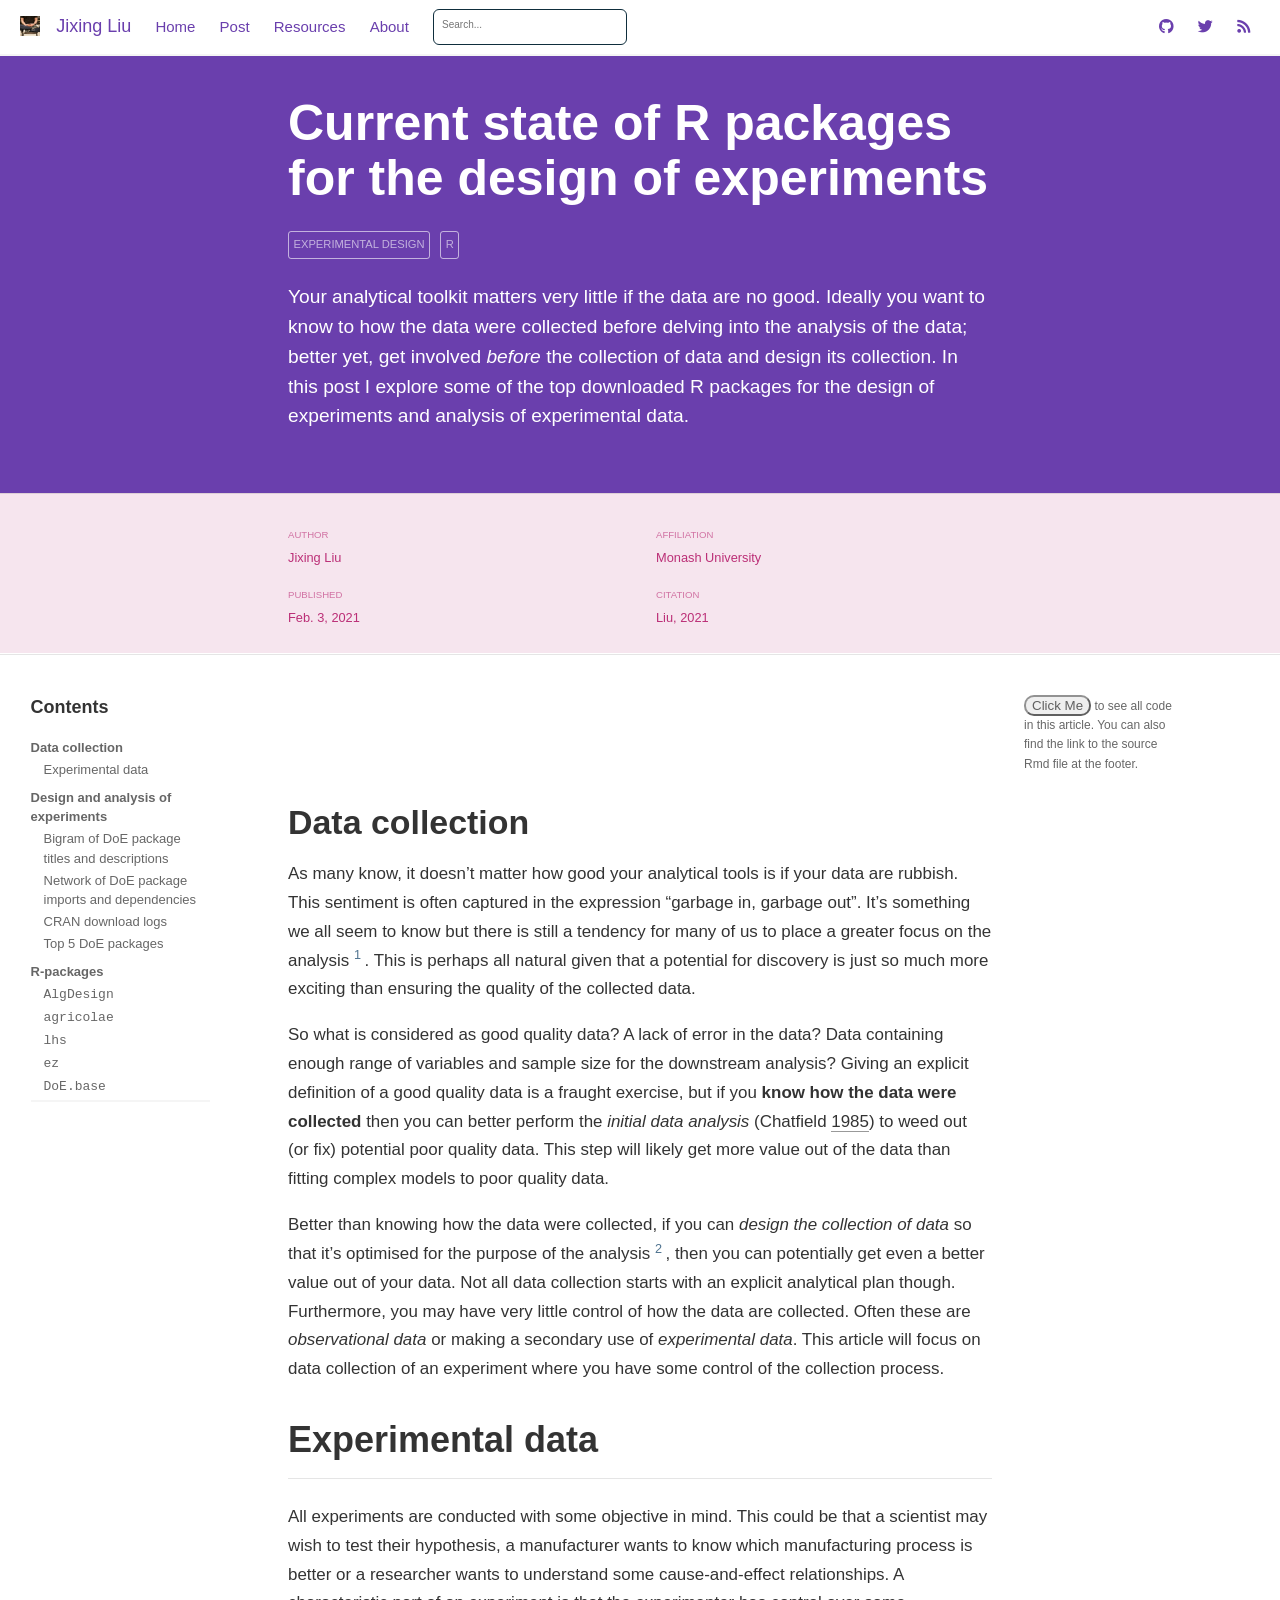
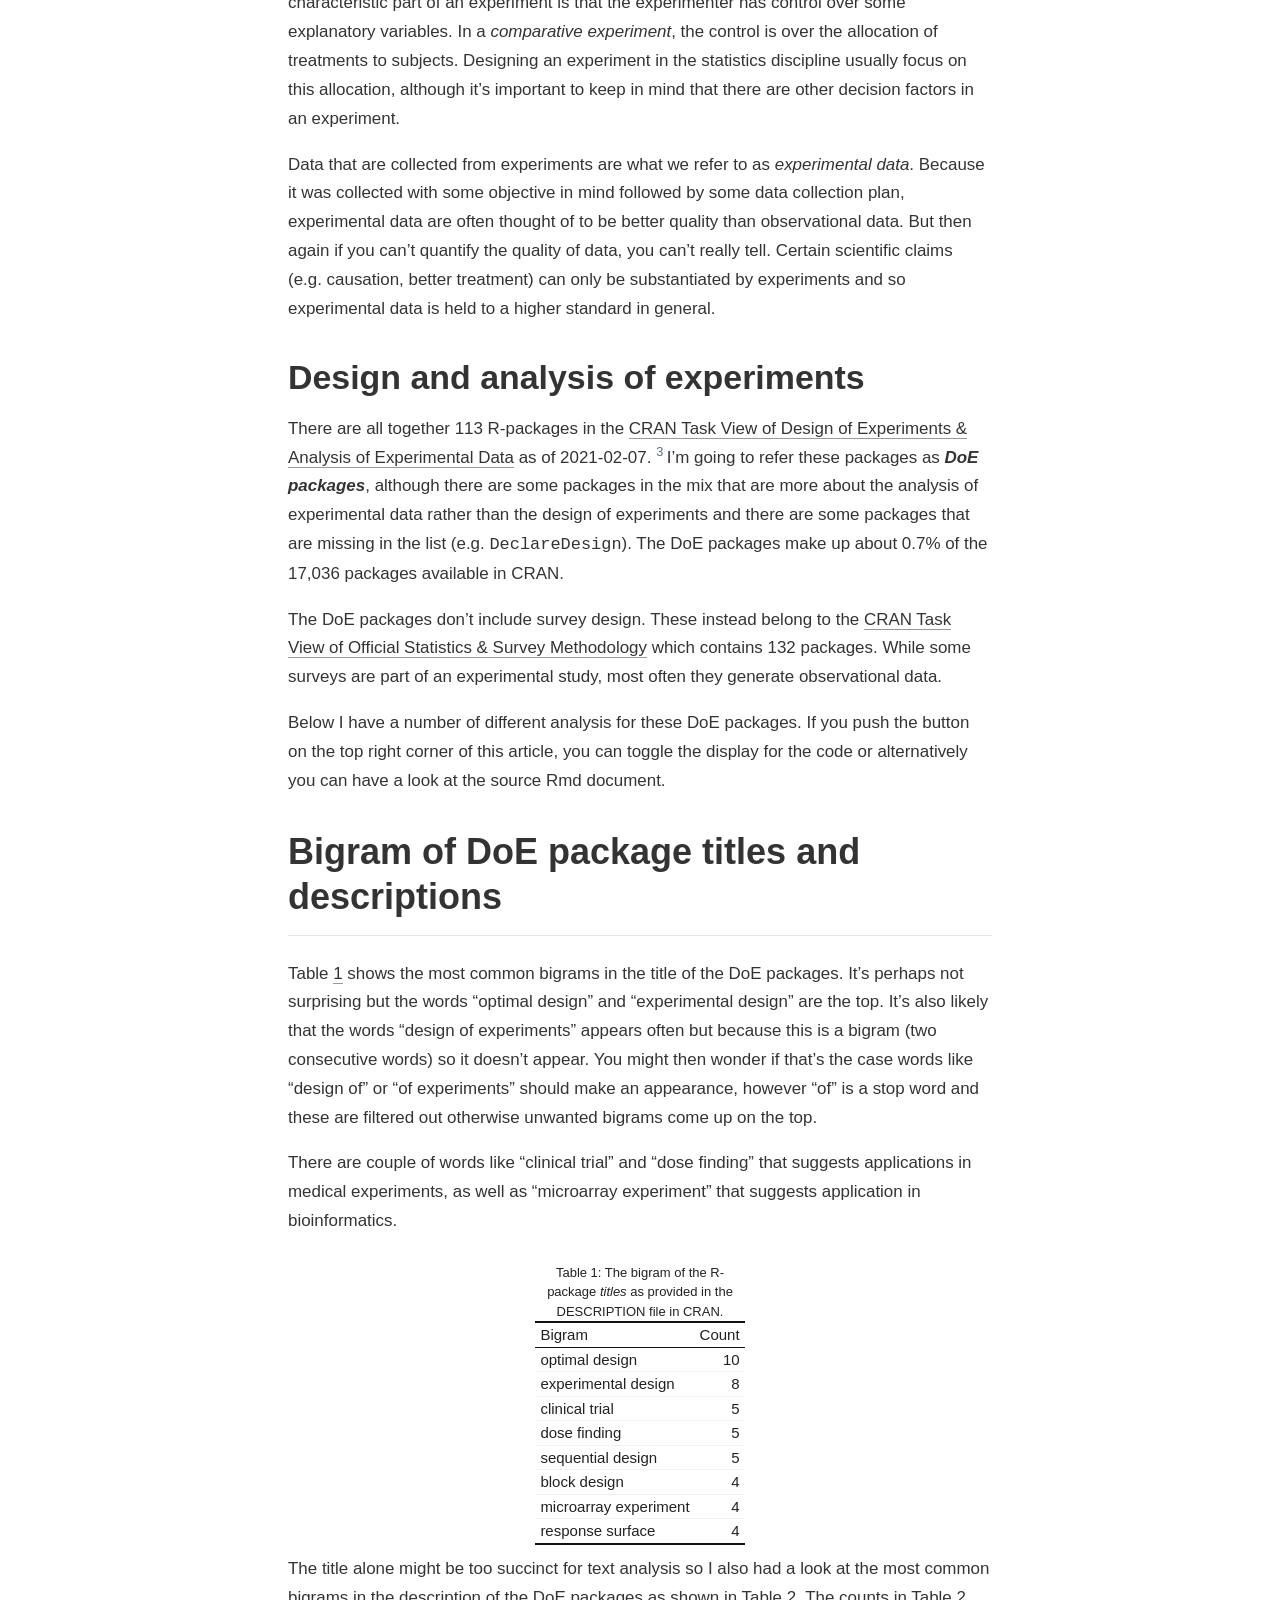
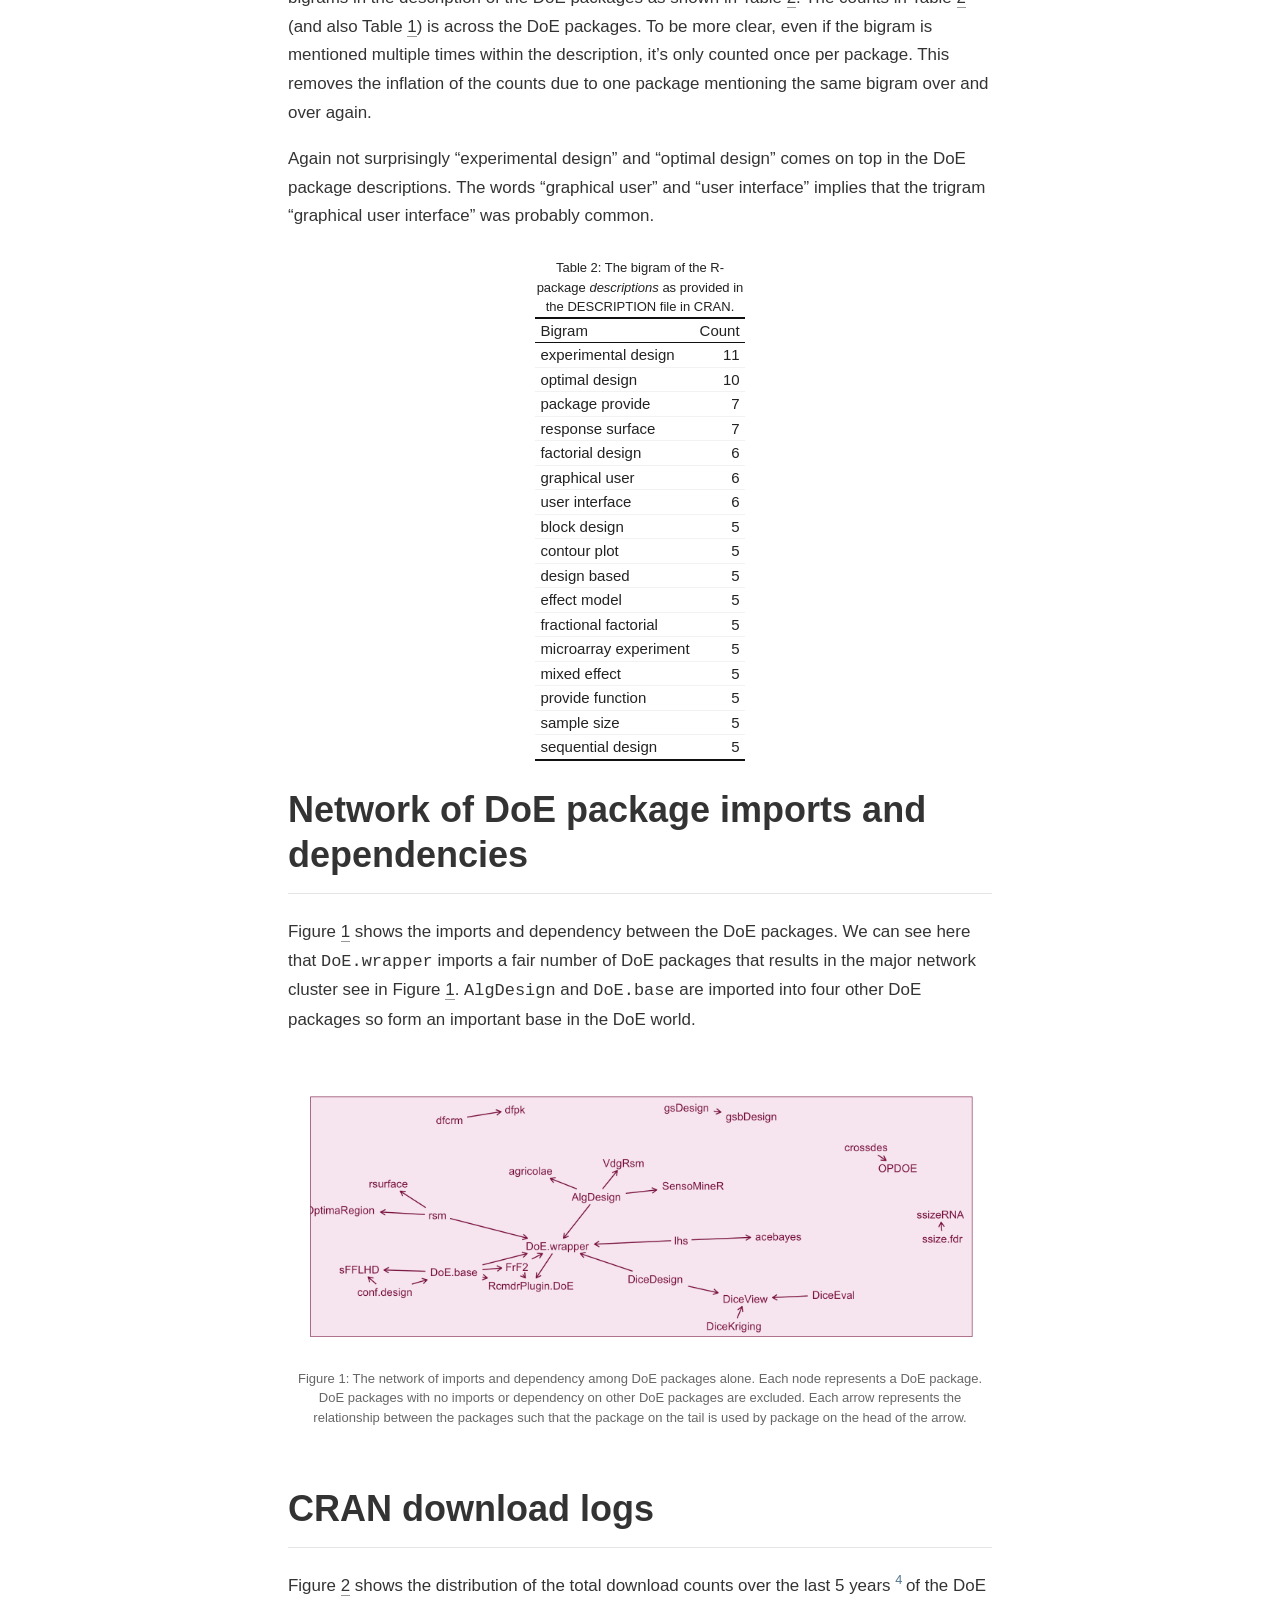
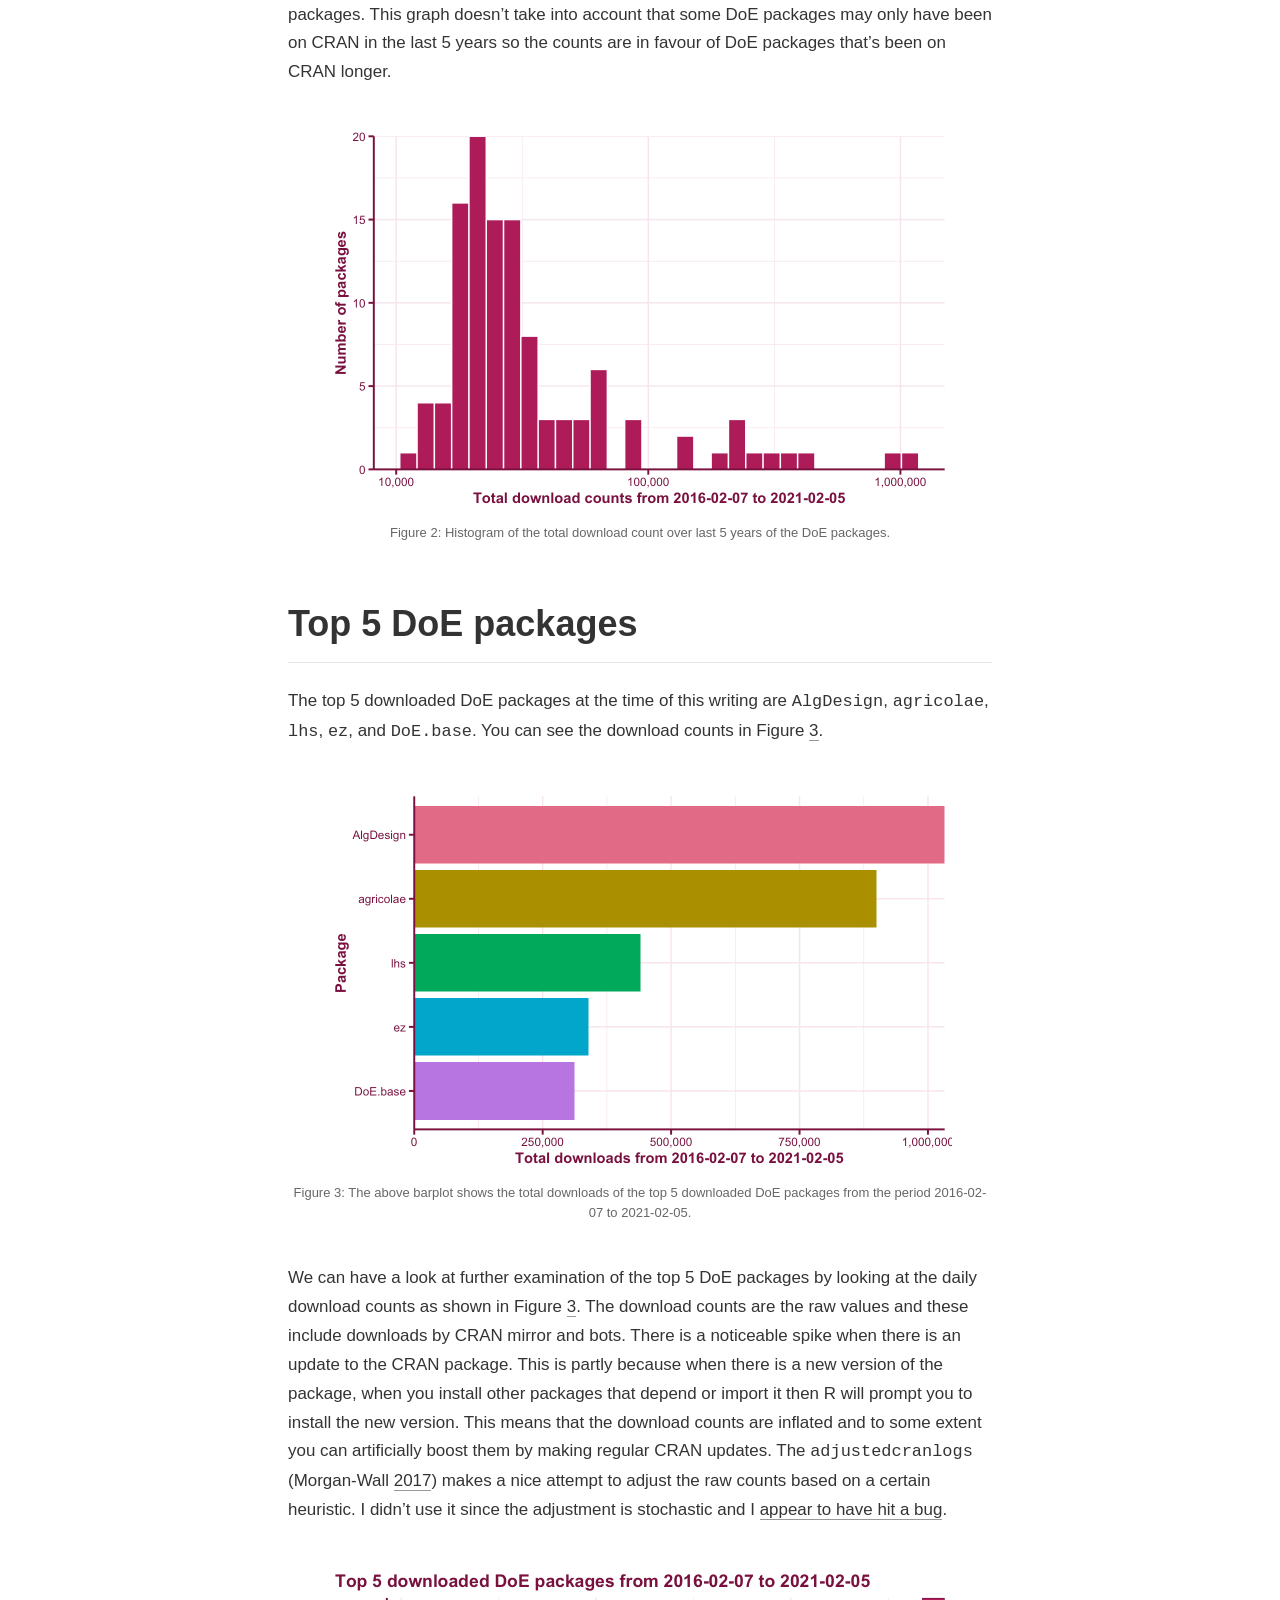
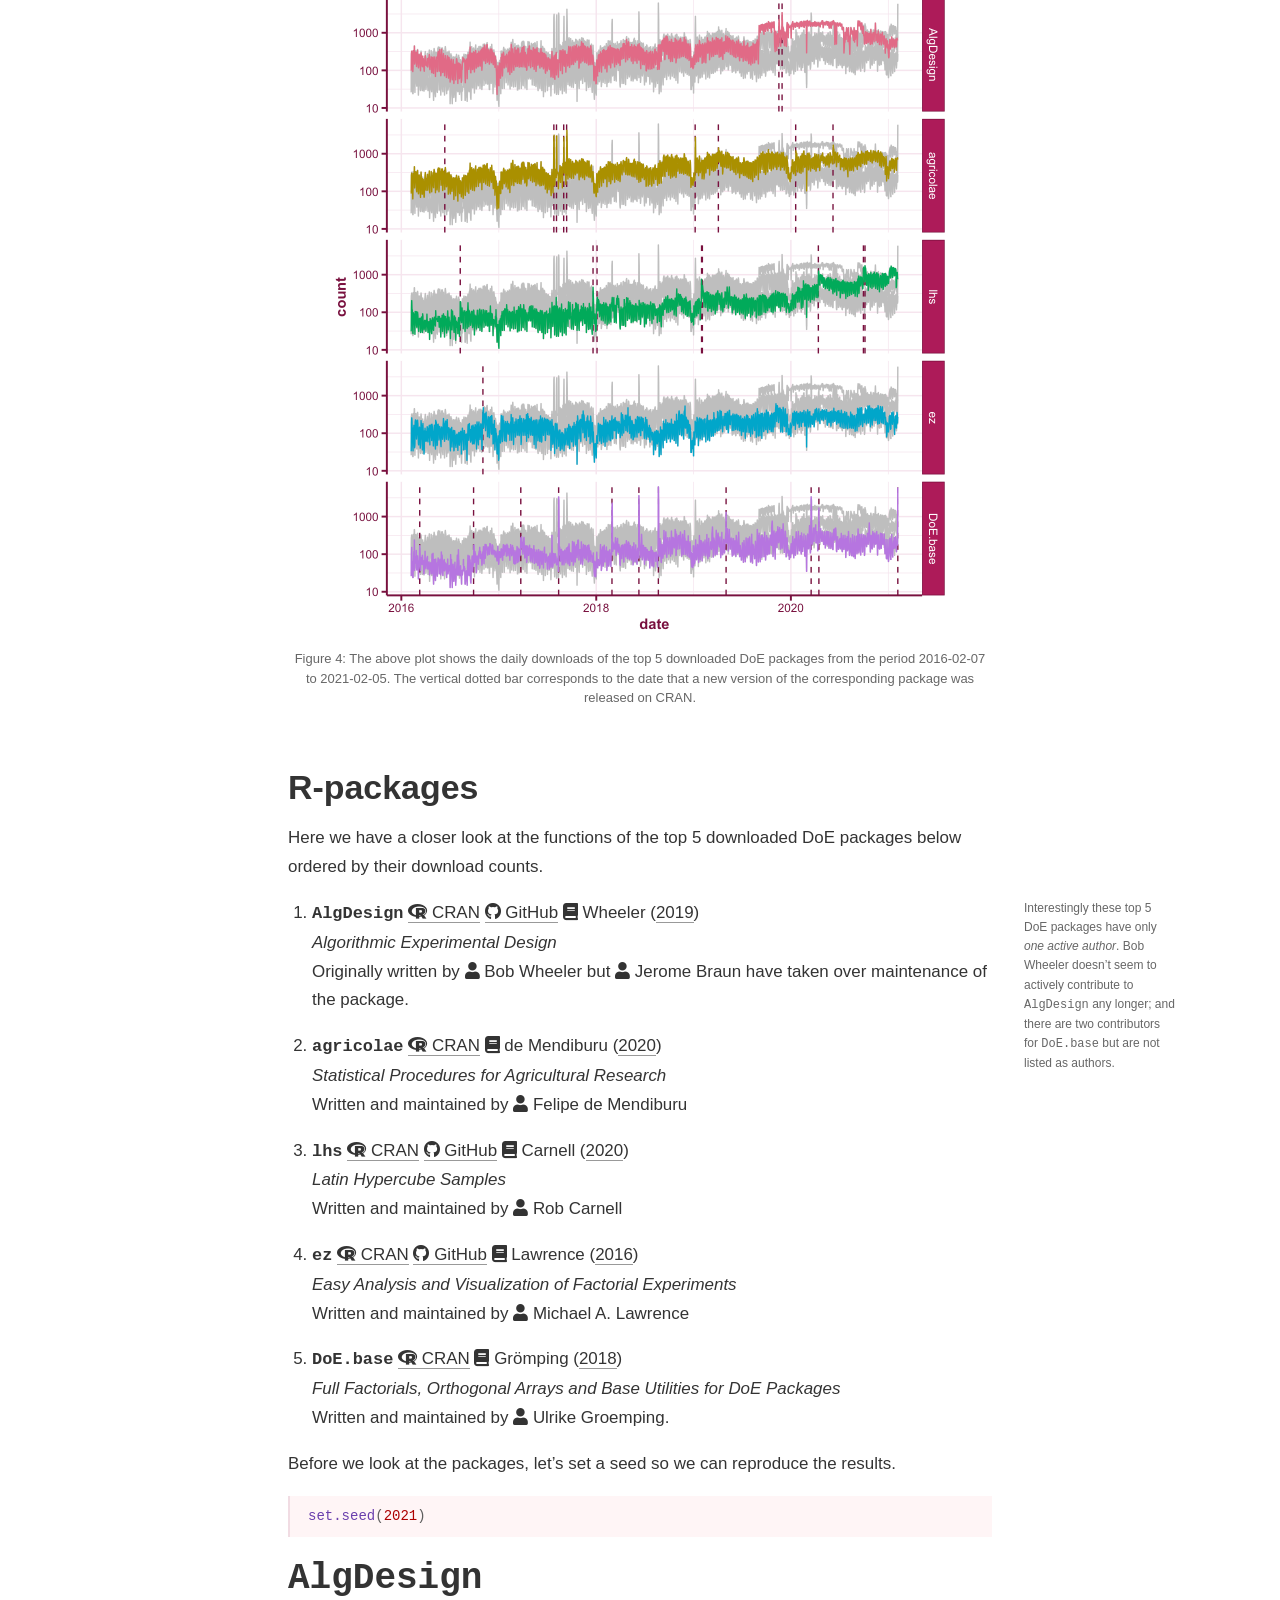
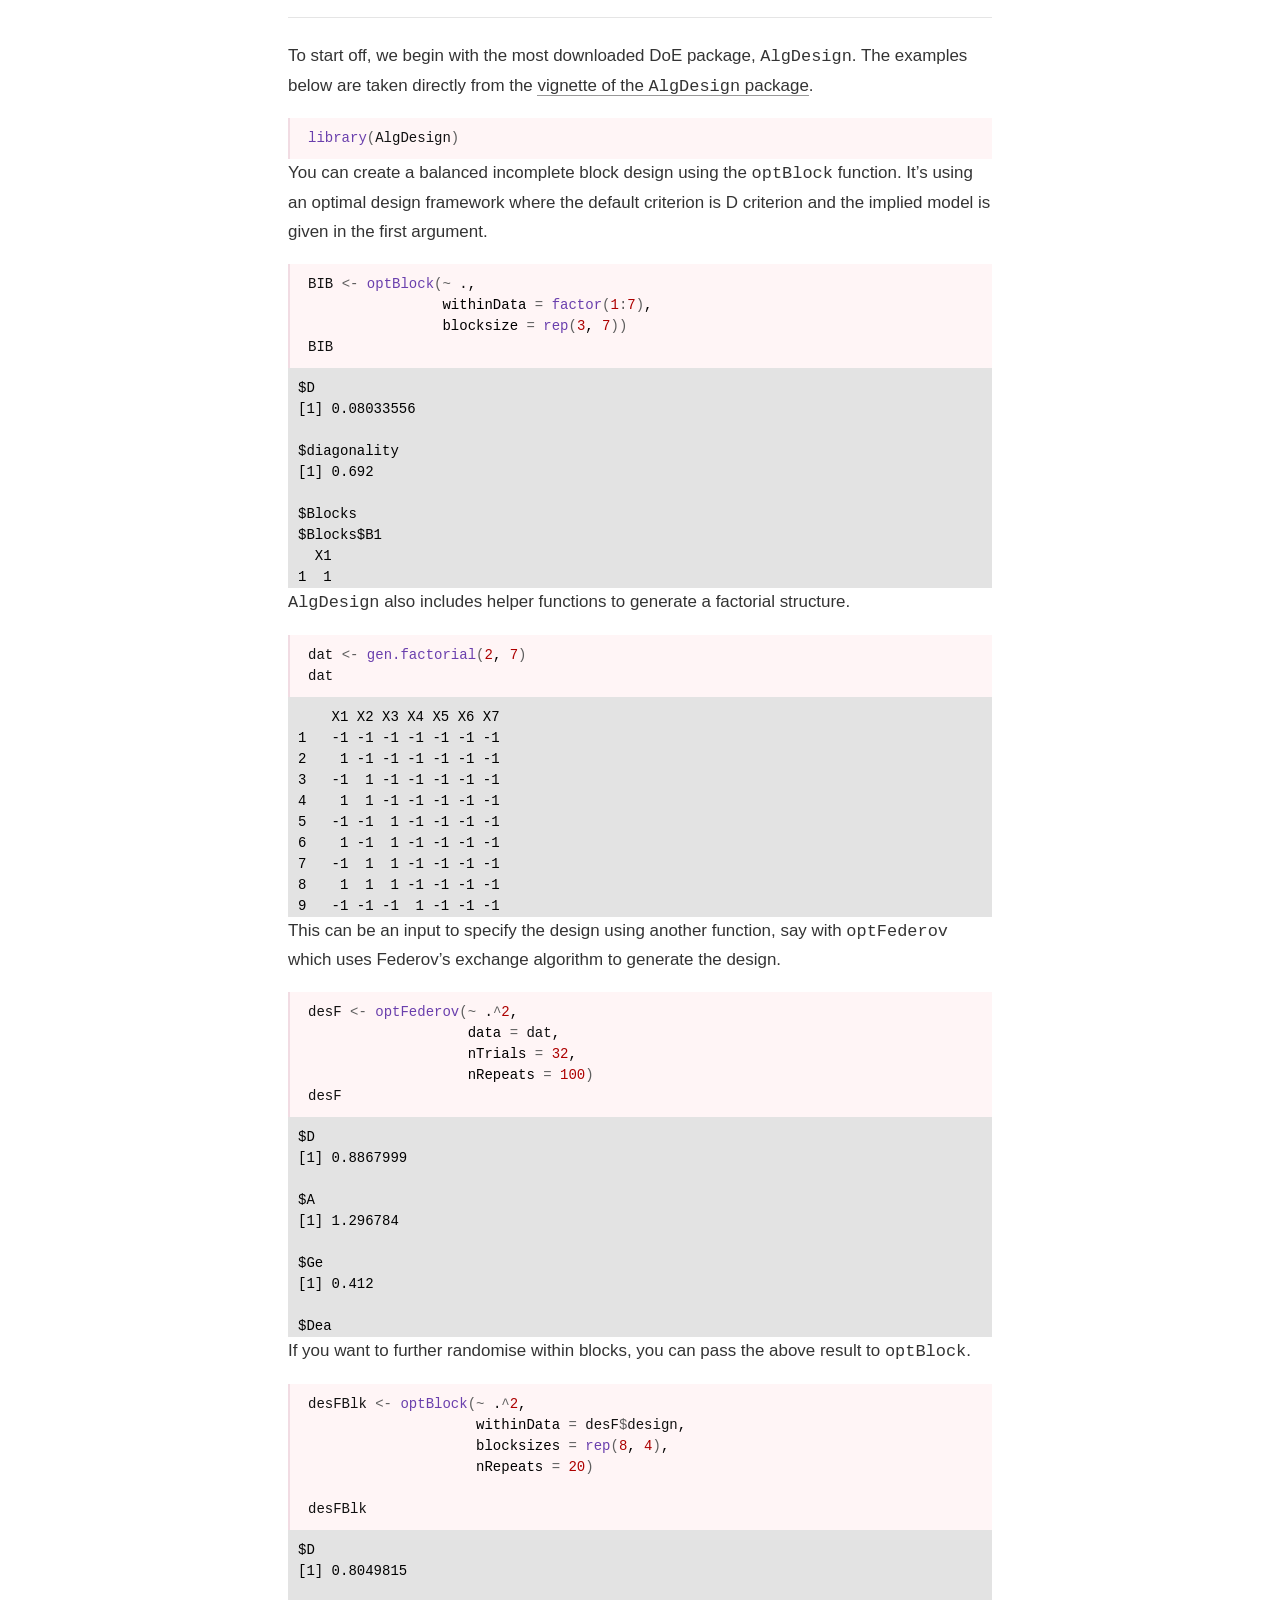
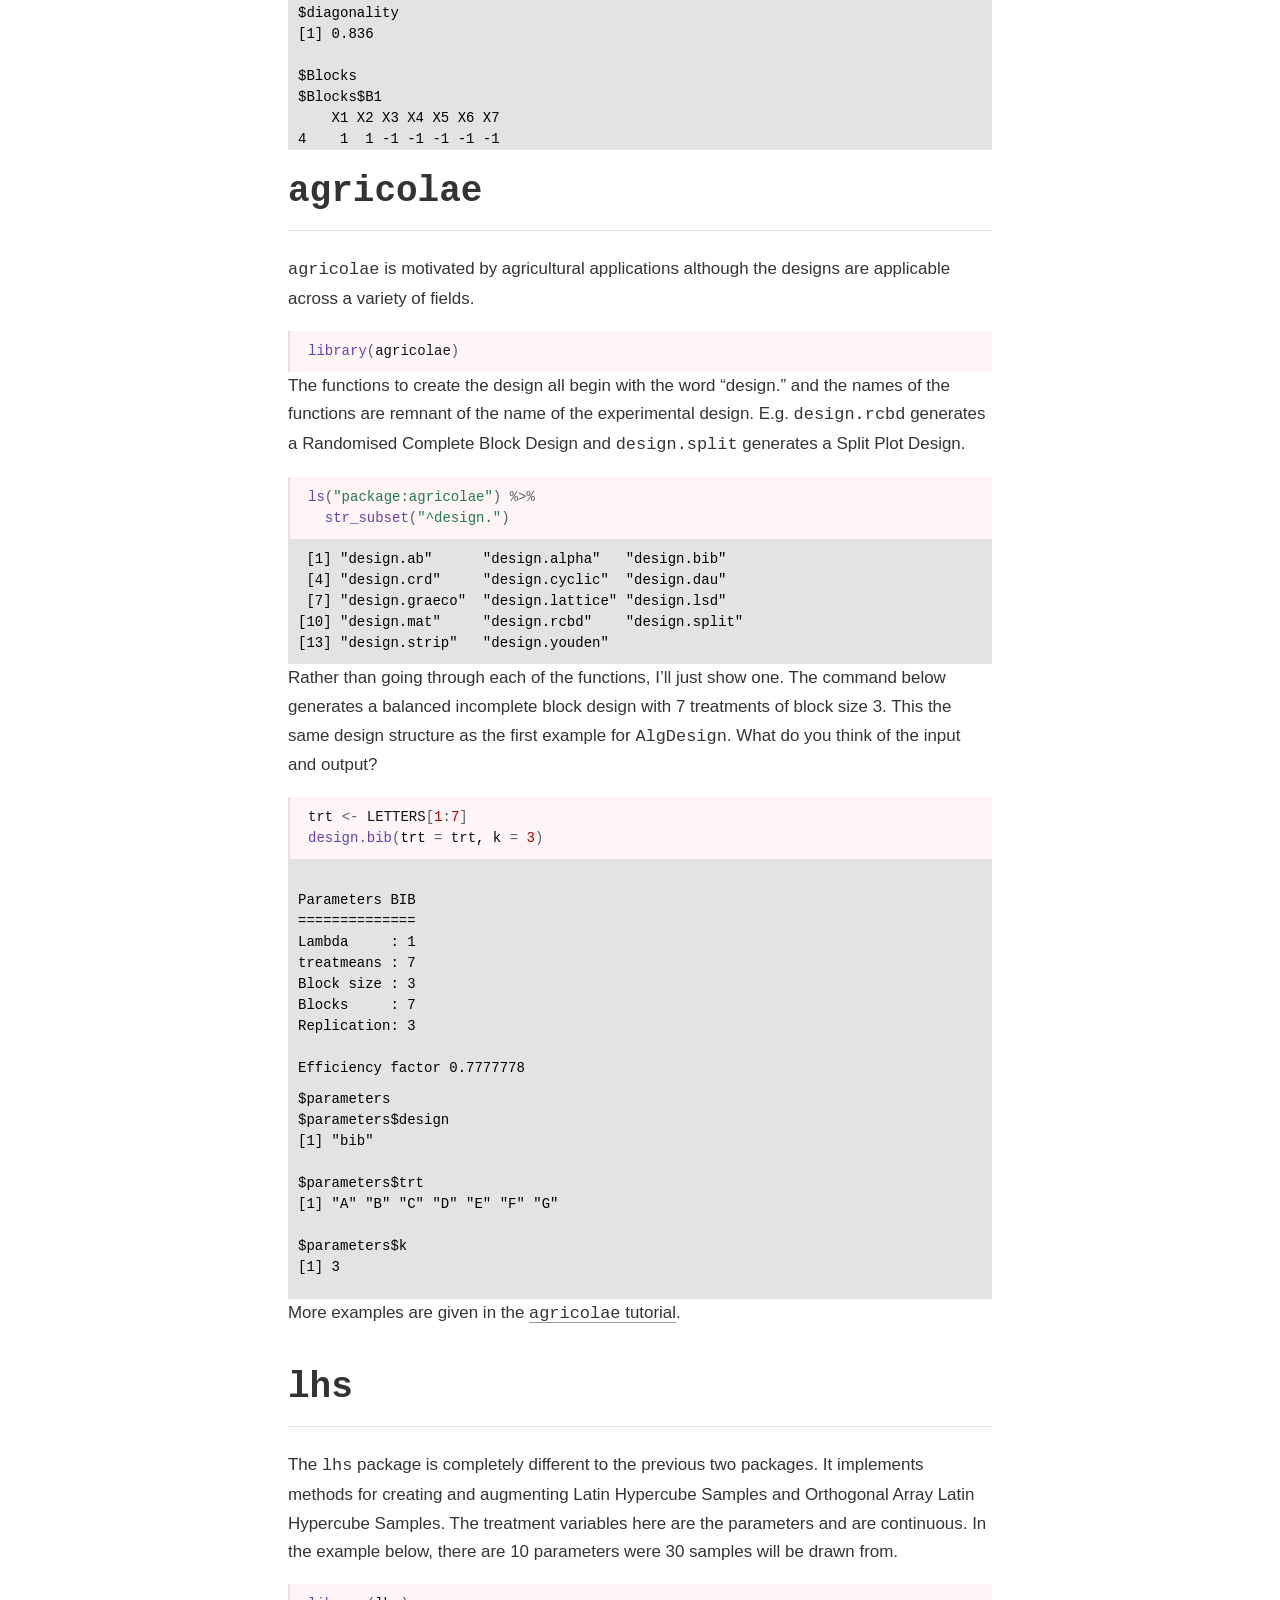
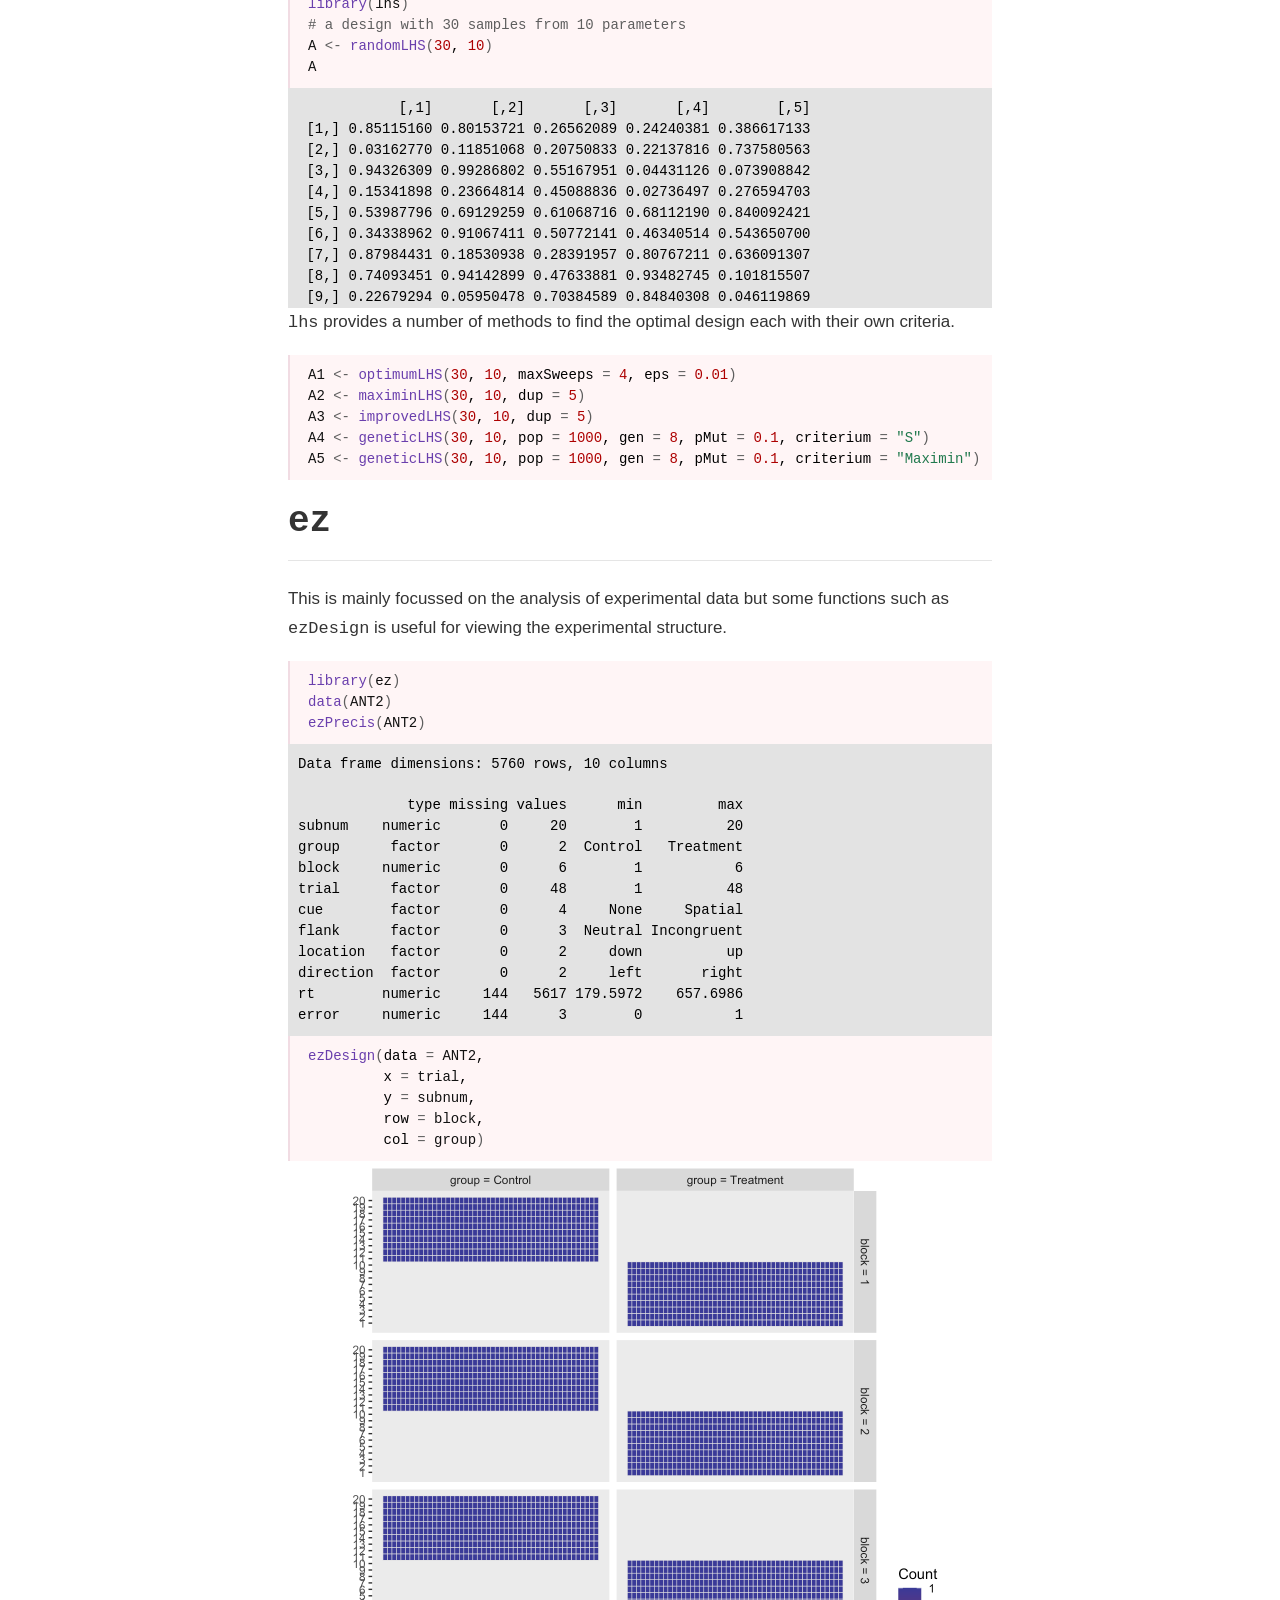
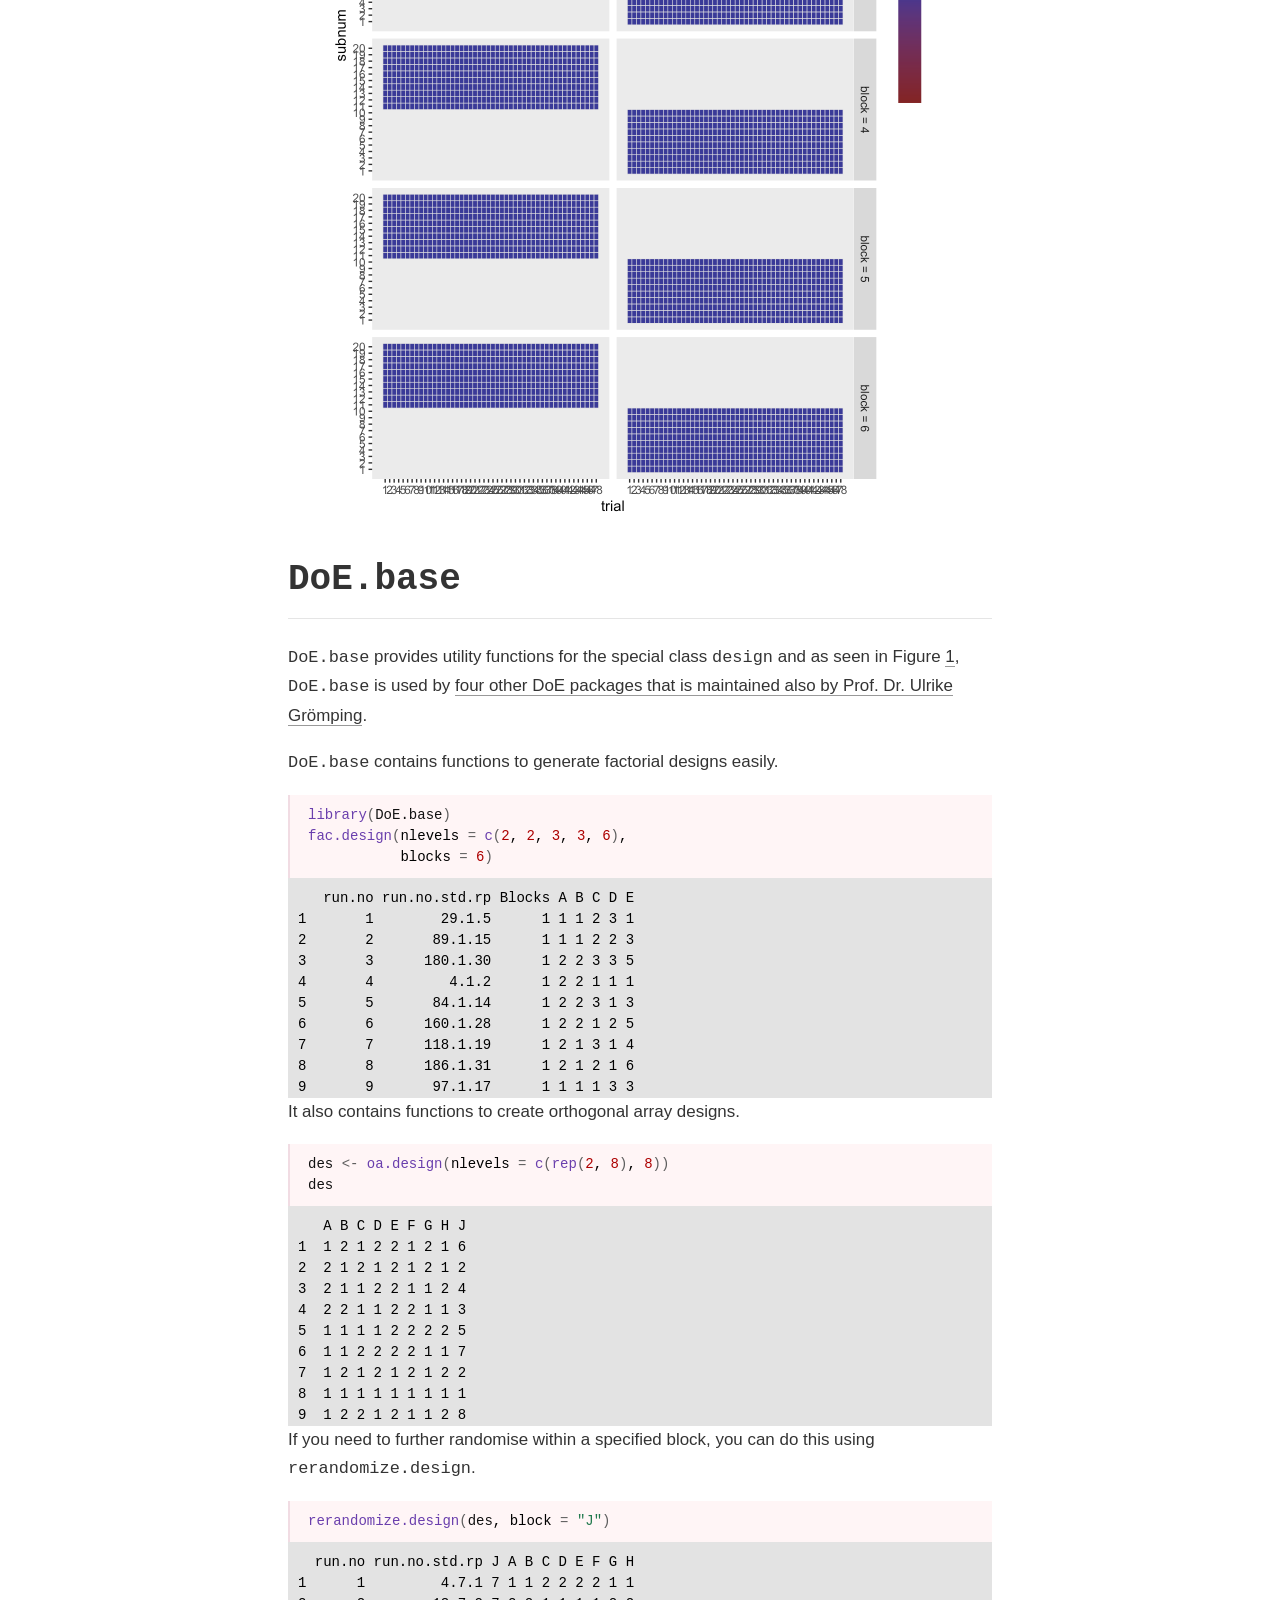
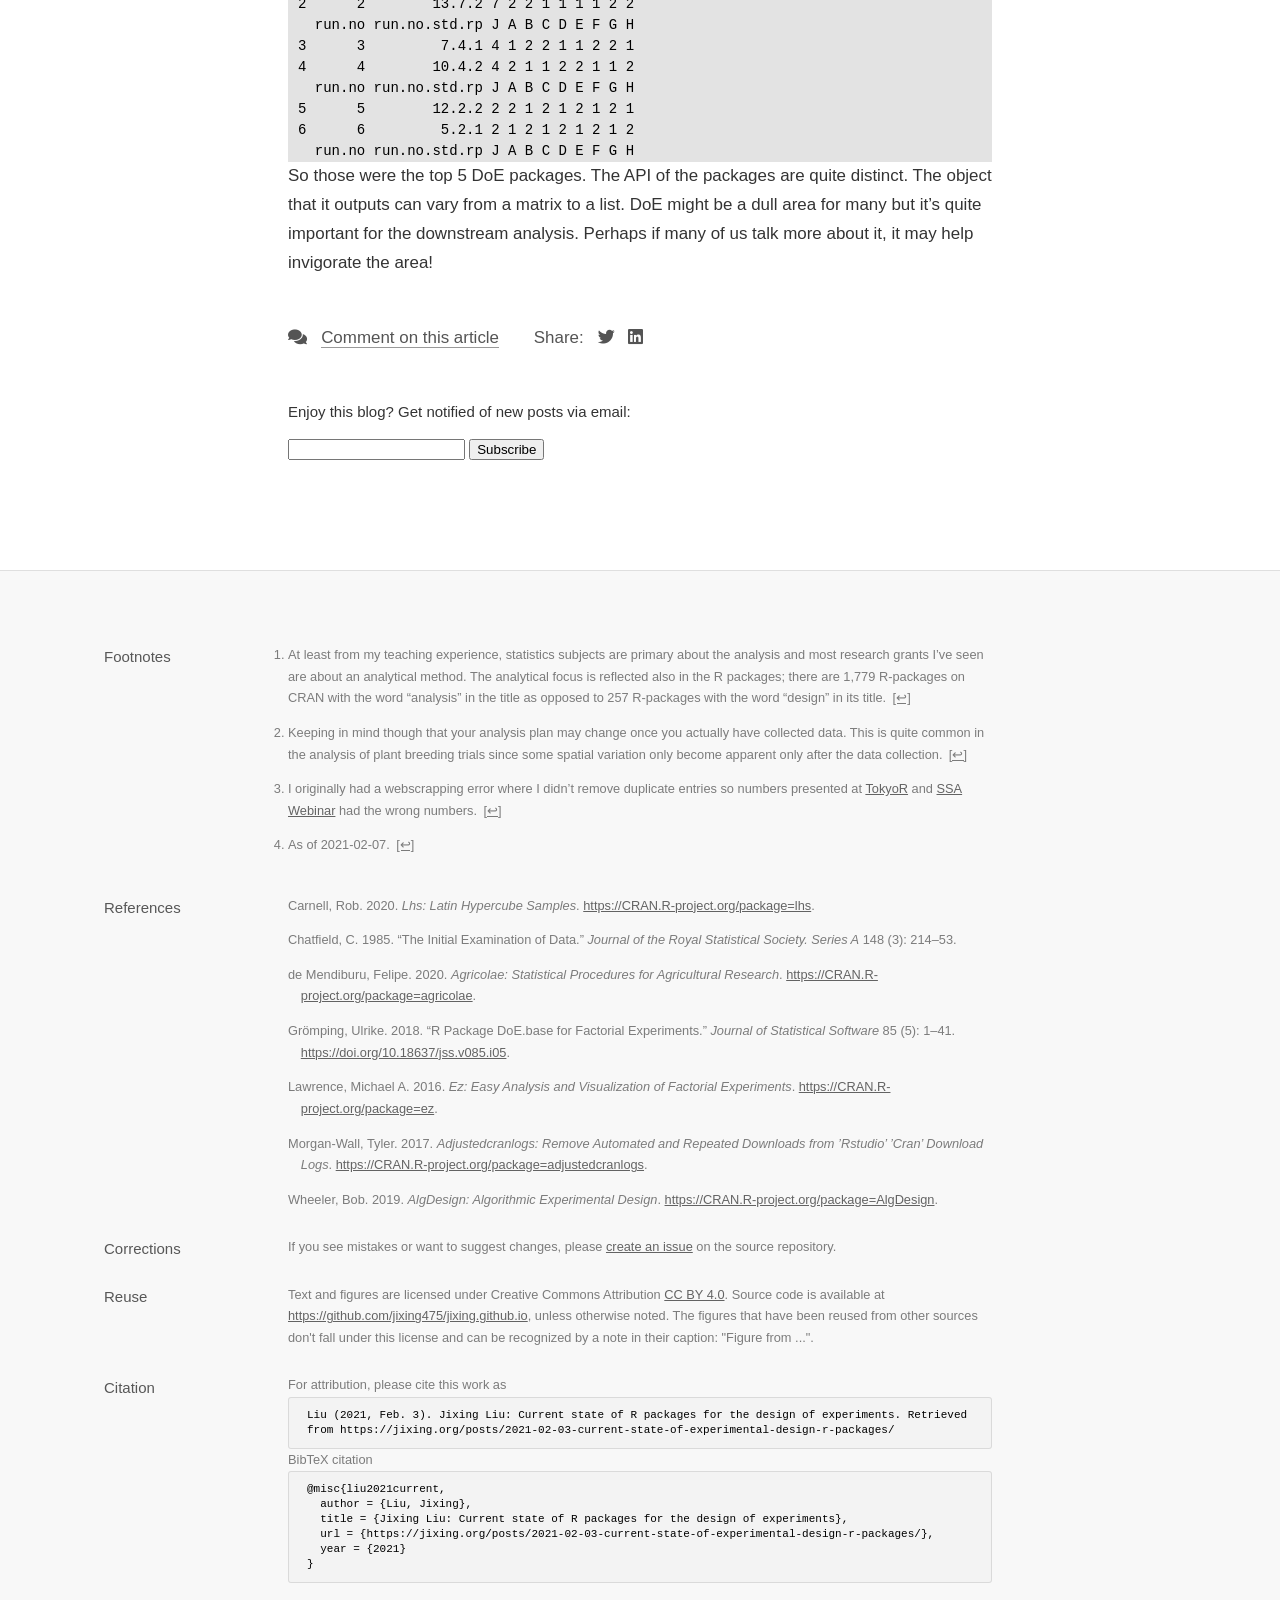
==== docs/posts/2021-02-03-current-state-of-experimental-design-r-packages/index.html @ 14e12c8f "Initial commit" ====
<!DOCTYPE html>

<html xmlns="http://www.w3.org/1999/xhtml" lang="" xml:lang="">

<head>
  <meta charset="utf-8"/>
  <meta name="viewport" content="width=device-width, initial-scale=1"/>
  <meta http-equiv="X-UA-Compatible" content="IE=Edge,chrome=1"/>
  <meta name="generator" content="distill" />

  <style type="text/css">
  /* Hide doc at startup (prevent jankiness while JS renders/transforms) */
  body {
    visibility: hidden;
  }
  </style>

 <!--radix_placeholder_import_source-->
 <!--/radix_placeholder_import_source-->

<style type="text/css">code{white-space: pre;}</style>
<style type="text/css" data-origin="pandoc">
pre > code.sourceCode { white-space: pre; position: relative; }
pre > code.sourceCode > span { display: inline-block; line-height: 1.25; }
pre > code.sourceCode > span:empty { height: 1.2em; }
code.sourceCode > span { color: inherit; text-decoration: inherit; }
div.sourceCode { margin: 1em 0; }
pre.sourceCode { margin: 0; }
@media screen {
div.sourceCode { overflow: auto; }
}
@media print {
pre > code.sourceCode { white-space: pre-wrap; }
pre > code.sourceCode > span { text-indent: -5em; padding-left: 5em; }
}
pre.numberSource code
  { counter-reset: source-line 0; }
pre.numberSource code > span
  { position: relative; left: -4em; counter-increment: source-line; }
pre.numberSource code > span > a:first-child::before
  { content: counter(source-line);
    position: relative; left: -1em; text-align: right; vertical-align: baseline;
    border: none; display: inline-block;
    -webkit-touch-callout: none; -webkit-user-select: none;
    -khtml-user-select: none; -moz-user-select: none;
    -ms-user-select: none; user-select: none;
    padding: 0 4px; width: 4em;
    color: #aaaaaa;
  }
pre.numberSource { margin-left: 3em; border-left: 1px solid #aaaaaa;  padding-left: 4px; }
div.sourceCode
  {   }
@media screen {
pre > code.sourceCode > span > a:first-child::before { text-decoration: underline; }
}
code span.al { color: #ad0000; } /* Alert */
code span.an { color: #5e5e5e; } /* Annotation */
code span.at { color: #20794d; } /* Attribute */
code span.bn { color: #ad0000; } /* BaseN */
code span.bu { } /* BuiltIn */
code span.cf { color: #007ba5; } /* ControlFlow */
code span.ch { color: #20794d; } /* Char */
code span.cn { color: #8f5902; } /* Constant */
code span.co { color: #5e5e5e; } /* Comment */
code span.cv { color: #5e5e5e; font-style: italic; } /* CommentVar */
code span.do { color: #5e5e5e; font-style: italic; } /* Documentation */
code span.dt { color: #ad0000; } /* DataType */
code span.dv { color: #ad0000; } /* DecVal */
code span.er { color: #ad0000; } /* Error */
code span.ex { } /* Extension */
code span.fl { color: #ad0000; } /* Float */
code span.fu { color: #4758ab; } /* Function */
code span.im { } /* Import */
code span.in { color: #5e5e5e; } /* Information */
code span.kw { color: #007ba5; } /* Keyword */
code span.op { color: #5e5e5e; } /* Operator */
code span.ot { color: #007ba5; } /* Other */
code span.pp { color: #ad0000; } /* Preprocessor */
code span.sc { color: #20794d; } /* SpecialChar */
code span.ss { color: #20794d; } /* SpecialString */
code span.st { color: #20794d; } /* String */
code span.va { color: #111111; } /* Variable */
code span.vs { color: #20794d; } /* VerbatimString */
code span.wa { color: #5e5e5e; font-style: italic; } /* Warning */
</style>

  <!--radix_placeholder_meta_tags-->
<title>Jixing Liu: Current state of R packages for the design of experiments</title>

<meta property="description" itemprop="description" content="Your analytical toolkit matters very little if the data are no good. Ideally you want to know to how the data were collected before delving into the analysis of the data; better yet, get involved _before_ the collection of data and design its collection. In this post I explore some of the top downloaded R packages for the design of experiments and analysis of experimental data."/>

<link rel="canonical" href="https://jixing.org/posts/2021-02-03-current-state-of-experimental-design-r-packages/"/>
<link rel="license" href="https://creativecommons.org/licenses/by/4.0/"/>
<link rel="icon" type="image/png" href="../../images/avatar.png"/>

<!--  https://schema.org/Article -->
<meta property="article:published" itemprop="datePublished" content="2021-02-03"/>
<meta property="article:created" itemprop="dateCreated" content="2021-02-03"/>
<meta name="article:author" content="Jixing Liu"/>

<!--  https://developers.facebook.com/docs/sharing/webmasters#markup -->
<meta property="og:title" content="Jixing Liu: Current state of R packages for the design of experiments"/>
<meta property="og:type" content="article"/>
<meta property="og:description" content="Your analytical toolkit matters very little if the data are no good. Ideally you want to know to how the data were collected before delving into the analysis of the data; better yet, get involved _before_ the collection of data and design its collection. In this post I explore some of the top downloaded R packages for the design of experiments and analysis of experimental data."/>
<meta property="og:url" content="https://jixing.org/posts/2021-02-03-current-state-of-experimental-design-r-packages/"/>
<meta property="og:image" content="https://jixing.org/posts/2021-02-03-current-state-of-experimental-design-r-packages/figures/download-timeplot-1.png"/>
<meta property="og:image:width" content="1248"/>
<meta property="og:image:height" content="1344"/>
<meta property="og:locale" content="en_US"/>
<meta property="og:site_name" content="Jixing Liu"/>

<!--  https://dev.twitter.com/cards/types/summary -->
<meta property="twitter:card" content="summary_large_image"/>
<meta property="twitter:title" content="Jixing Liu: Current state of R packages for the design of experiments"/>
<meta property="twitter:description" content="Your analytical toolkit matters very little if the data are no good. Ideally you want to know to how the data were collected before delving into the analysis of the data; better yet, get involved _before_ the collection of data and design its collection. In this post I explore some of the top downloaded R packages for the design of experiments and analysis of experimental data."/>
<meta property="twitter:url" content="https://jixing.org/posts/2021-02-03-current-state-of-experimental-design-r-packages/"/>
<meta property="twitter:image" content="https://jixing.org/posts/2021-02-03-current-state-of-experimental-design-r-packages/figures/download-timeplot-1.png"/>
<meta property="twitter:image:width" content="1248"/>
<meta property="twitter:image:height" content="1344"/>
<meta property="twitter:site" content="@statsgen"/>
<meta property="twitter:creator" content="@statsgen"/>

<!--  https://scholar.google.com/intl/en/scholar/inclusion.html#indexing -->
<meta name="citation_title" content="Jixing Liu: Current state of R packages for the design of experiments"/>
<meta name="citation_fulltext_html_url" content="https://jixing.org/posts/2021-02-03-current-state-of-experimental-design-r-packages/"/>
<meta name="citation_fulltext_world_readable" content=""/>
<meta name="citation_online_date" content="2021/02/03"/>
<meta name="citation_publication_date" content="2021/02/03"/>
<meta name="citation_author" content="Jixing Liu"/>
<meta name="citation_author_institution" content="Monash University"/>
<!--/radix_placeholder_meta_tags-->
  
  <meta name="citation_reference" content="citation_title=Agricolae: Statistical procedures for agricultural research;citation_publication_date=2020;citation_author=Felipe de Mendiburu"/>
  <meta name="citation_reference" content="citation_title=AlgDesign: Algorithmic experimental design;citation_publication_date=2019;citation_author=Bob Wheeler"/>
  <meta name="citation_reference" content="citation_title=Lhs: Latin hypercube samples;citation_publication_date=2020;citation_author=Rob Carnell"/>
  <meta name="citation_reference" content="citation_title=Ez: Easy analysis and visualization of factorial experiments;citation_publication_date=2016;citation_author=Michael A. Lawrence"/>
  <meta name="citation_reference" content="citation_title=R package &lt;span class=&quot;nocase&quot;&gt;DoE.base&lt;/span&gt; for factorial experiments;citation_publication_date=2018;citation_volume=85;citation_doi=10.18637/jss.v085.i05;citation_author=Ulrike Grömping"/>
  <meta name="citation_reference" content="citation_title=The initial examination of data;citation_publication_date=1985;citation_volume=148;citation_author=C Chatfield"/>
  <meta name="citation_reference" content="citation_title=Adjustedcranlogs: Remove automated and repeated downloads from ’rstudio’ ’cran’ download logs;citation_publication_date=2017;citation_author=Tyler Morgan-Wall"/>
  <!--radix_placeholder_rmarkdown_metadata-->

<script type="text/json" id="radix-rmarkdown-metadata">
{"type":"list","attributes":{"names":{"type":"character","attributes":{},"value":["creative_commons","title","description","author","date","draft","bibliography","base_url","twitter","categories","output","citation_url","canonical_url"]}},"value":[{"type":"character","attributes":{},"value":["CC BY"]},{"type":"character","attributes":{},"value":["Current state of R packages for the design of experiments"]},{"type":"character","attributes":{},"value":["Your analytical toolkit matters very little if the data are no good. Ideally you want to know to how the data were collected before delving into the analysis of the data; better yet, get involved _before_ the collection of data and design its collection. In this post I explore some of the top downloaded R packages for the design of experiments and analysis of experimental data."]},{"type":"list","attributes":{},"value":[{"type":"list","attributes":{"names":{"type":"character","attributes":{},"value":["name","url","affiliation","affiliation_url"]}},"value":[{"type":"character","attributes":{},"value":["Jixing Liu"]},{"type":"character","attributes":{},"value":["https://emitanaka.org"]},{"type":"character","attributes":{},"value":["Monash University"]},{"type":"character","attributes":{},"value":["https://numbat.space/"]}]}]},{"type":"character","attributes":{},"value":["2021-02-03"]},{"type":"logical","attributes":{},"value":[false]},{"type":"character","attributes":{},"value":["ref.bib"]},{"type":"character","attributes":{},"value":["http://emitanaka.org/"]},{"type":"list","attributes":{"names":{"type":"character","attributes":{},"value":["creator"]}},"value":[{"type":"character","attributes":{},"value":["@statsgen"]}]},{"type":"character","attributes":{},"value":["experimental design","R"]},{"type":"list","attributes":{"names":{"type":"character","attributes":{},"value":["distill::distill_article"]}},"value":[{"type":"list","attributes":{"names":{"type":"character","attributes":{},"value":["self_contained","highlight","toc","toc_float"]}},"value":[{"type":"logical","attributes":{},"value":[false]},{"type":"character","attributes":{},"value":["default"]},{"type":"logical","attributes":{},"value":[true]},{"type":"logical","attributes":{},"value":[true]}]}]},{"type":"character","attributes":{},"value":["https://jixing.org/posts/2021-02-03-current-state-of-experimental-design-r-packages/"]},{"type":"character","attributes":{},"value":["https://jixing.org/posts/2021-02-03-current-state-of-experimental-design-r-packages/"]}]}
</script>
<!--/radix_placeholder_rmarkdown_metadata-->
  
  <script type="text/json" id="radix-resource-manifest">
  {"type":"character","attributes":{},"value":["cache/__packages","cache/algdesign_bc085b1edb25cb4bee0ead0714d8a9eb.RData","cache/algdesign_bc085b1edb25cb4bee0ead0714d8a9eb.rdb","cache/algdesign_bc085b1edb25cb4bee0ead0714d8a9eb.rdx","cache/algdesign-BIBD_76ca1366c826c4da30c1b5e36e3cf507.RData","cache/algdesign-BIBD_76ca1366c826c4da30c1b5e36e3cf507.rdb","cache/algdesign-BIBD_76ca1366c826c4da30c1b5e36e3cf507.rdx","cache/bigram_df9b97f4348547d924b3285d69dd42b7.RData","cache/bigram_df9b97f4348547d924b3285d69dd42b7.rdb","cache/bigram_df9b97f4348547d924b3285d69dd42b7.rdx","cache/bigram-desc_e39ec38a14161a555a0d46d1a3af54a9.RData","cache/bigram-desc_e39ec38a14161a555a0d46d1a3af54a9.rdb","cache/bigram-desc_e39ec38a14161a555a0d46d1a3af54a9.rdx","cache/bigram-title_9be148bd0335ac299ed99b5369730809.RData","cache/bigram-title_9be148bd0335ac299ed99b5369730809.rdb","cache/bigram-title_9be148bd0335ac299ed99b5369730809.rdx","cache/cran-data_edf9b7459292b0f720b028b5d5b8386f.RData","cache/cran-data_edf9b7459292b0f720b028b5d5b8386f.rdb","cache/cran-data_edf9b7459292b0f720b028b5d5b8386f.rdx","cache/cran-titles_5b044ebdff1061510d04d4cf7a0d3027.RData","cache/cran-titles_5b044ebdff1061510d04d4cf7a0d3027.rdb","cache/cran-titles_5b044ebdff1061510d04d4cf7a0d3027.rdx","cache/data-collection_ed611235af529106244d4864297c23fc.RData","cache/data-collection_ed611235af529106244d4864297c23fc.rdb","cache/data-collection_ed611235af529106244d4864297c23fc.rdx","cache/doe-cran_f12147a2b09a68c6e86cc0f2ffe1171e.RData","cache/doe-cran_f12147a2b09a68c6e86cc0f2ffe1171e.rdb","cache/doe-cran_f12147a2b09a68c6e86cc0f2ffe1171e.rdx","cache/doe-network_70bc6411fa7dd7b3e8f7c30ad8b7fec5.RData","cache/doe-network_70bc6411fa7dd7b3e8f7c30ad8b7fec5.rdb","cache/doe-network_70bc6411fa7dd7b3e8f7c30ad8b7fec5.rdx","cache/download-barplot_859fd73658e851a8e8a4fc3f2b883bca.RData","cache/download-barplot_859fd73658e851a8e8a4fc3f2b883bca.rdb","cache/download-barplot_859fd73658e851a8e8a4fc3f2b883bca.rdx","cache/download-hist_e93e4947b557224c1244dadc8f668349.RData","cache/download-hist_e93e4947b557224c1244dadc8f668349.rdb","cache/download-hist_e93e4947b557224c1244dadc8f668349.rdx","cache/download-timeplot_ac8ae8ef9ab5ad1db304d0a9b2ccf0e1.RData","cache/download-timeplot_ac8ae8ef9ab5ad1db304d0a9b2ccf0e1.rdb","cache/download-timeplot_ac8ae8ef9ab5ad1db304d0a9b2ccf0e1.rdx","cache/pkg-updates_6913dd064c01ed54f108200beea9e702.RData","cache/pkg-updates_6913dd064c01ed54f108200beea9e702.rdb","cache/pkg-updates_6913dd064c01ed54f108200beea9e702.rdx","cache/setup_694621d99a016ce56ea717455dba783e.RData","cache/setup_694621d99a016ce56ea717455dba783e.rdb","cache/setup_694621d99a016ce56ea717455dba783e.rdx","cache/top5_e67598145cb1f53cb962586a6654ca53.RData","cache/top5_e67598145cb1f53cb962586a6654ca53.rdb","cache/top5_e67598145cb1f53cb962586a6654ca53.rdx","cache/unnamed-chunk-1_c4f14df6fdc3c64409e7144b637b1d04.RData","cache/unnamed-chunk-1_c4f14df6fdc3c64409e7144b637b1d04.rdb","cache/unnamed-chunk-1_c4f14df6fdc3c64409e7144b637b1d04.rdx","cache/unnamed-chunk-10_46a40f5a1453a2bf9dc4b51f699b4a79.RData","cache/unnamed-chunk-10_46a40f5a1453a2bf9dc4b51f699b4a79.rdb","cache/unnamed-chunk-10_46a40f5a1453a2bf9dc4b51f699b4a79.rdx","cache/unnamed-chunk-11_a33f069a8ae404f70b17ccabae70ccf5.RData","cache/unnamed-chunk-11_a33f069a8ae404f70b17ccabae70ccf5.rdb","cache/unnamed-chunk-11_a33f069a8ae404f70b17ccabae70ccf5.rdx","cache/unnamed-chunk-12_5ca69a615a669f15d4addd98a0368dbd.RData","cache/unnamed-chunk-12_5ca69a615a669f15d4addd98a0368dbd.rdb","cache/unnamed-chunk-12_5ca69a615a669f15d4addd98a0368dbd.rdx","cache/unnamed-chunk-13_3b4d4310838adaa2658db8415cd351a5.RData","cache/unnamed-chunk-13_3b4d4310838adaa2658db8415cd351a5.rdb","cache/unnamed-chunk-13_3b4d4310838adaa2658db8415cd351a5.rdx","cache/unnamed-chunk-14_eade147082d37dc5d1063f7bf1da3e3d.RData","cache/unnamed-chunk-14_eade147082d37dc5d1063f7bf1da3e3d.rdb","cache/unnamed-chunk-14_eade147082d37dc5d1063f7bf1da3e3d.rdx","cache/unnamed-chunk-15_655865cd701bdb515d493e0ba632899e.RData","cache/unnamed-chunk-15_655865cd701bdb515d493e0ba632899e.rdb","cache/unnamed-chunk-15_655865cd701bdb515d493e0ba632899e.rdx","cache/unnamed-chunk-16_dfc132857994096348b02d74f2960209.RData","cache/unnamed-chunk-16_dfc132857994096348b02d74f2960209.rdb","cache/unnamed-chunk-16_dfc132857994096348b02d74f2960209.rdx","cache/unnamed-chunk-17_4388f8917d68b03cc2a25efe1dcb70d9.RData","cache/unnamed-chunk-17_4388f8917d68b03cc2a25efe1dcb70d9.rdb","cache/unnamed-chunk-17_4388f8917d68b03cc2a25efe1dcb70d9.rdx","cache/unnamed-chunk-18_34d9746a9a9373b3afa268626bd91fd9.RData","cache/unnamed-chunk-18_34d9746a9a9373b3afa268626bd91fd9.rdb","cache/unnamed-chunk-18_34d9746a9a9373b3afa268626bd91fd9.rdx","cache/unnamed-chunk-19_51f9a5beec8951bfe71586a7dcf2a53c.RData","cache/unnamed-chunk-19_51f9a5beec8951bfe71586a7dcf2a53c.rdb","cache/unnamed-chunk-19_51f9a5beec8951bfe71586a7dcf2a53c.rdx","cache/unnamed-chunk-2_15079ad227363fe1072cd0f550a2f339.RData","cache/unnamed-chunk-2_15079ad227363fe1072cd0f550a2f339.rdb","cache/unnamed-chunk-2_15079ad227363fe1072cd0f550a2f339.rdx","cache/unnamed-chunk-3_f4eb7149f3e4e458312e2ba7e0b7d5be.RData","cache/unnamed-chunk-3_f4eb7149f3e4e458312e2ba7e0b7d5be.rdb","cache/unnamed-chunk-3_f4eb7149f3e4e458312e2ba7e0b7d5be.rdx","cache/unnamed-chunk-4_d95686dce25009317ea66efd59211e45.RData","cache/unnamed-chunk-4_d95686dce25009317ea66efd59211e45.rdb","cache/unnamed-chunk-4_d95686dce25009317ea66efd59211e45.rdx","cache/unnamed-chunk-5_37ba40ffeeecfd4286997feb8b263b00.RData","cache/unnamed-chunk-5_37ba40ffeeecfd4286997feb8b263b00.rdb","cache/unnamed-chunk-5_37ba40ffeeecfd4286997feb8b263b00.rdx","cache/unnamed-chunk-6_ee76bcaedd21f81f719722ff07cf7d4e.RData","cache/unnamed-chunk-6_ee76bcaedd21f81f719722ff07cf7d4e.rdb","cache/unnamed-chunk-6_ee76bcaedd21f81f719722ff07cf7d4e.rdx","cache/unnamed-chunk-7_4db34ff8343f7114bc9ed051bae45008.RData","cache/unnamed-chunk-7_4db34ff8343f7114bc9ed051bae45008.rdb","cache/unnamed-chunk-7_4db34ff8343f7114bc9ed051bae45008.rdx","cache/unnamed-chunk-8_49bc5f858019c82382d5fbb45b2813e7.RData","cache/unnamed-chunk-8_49bc5f858019c82382d5fbb45b2813e7.rdb","cache/unnamed-chunk-8_49bc5f858019c82382d5fbb45b2813e7.rdx","cache/unnamed-chunk-9_6345f057e86480826fc3298244e3e7a4.RData","cache/unnamed-chunk-9_6345f057e86480826fc3298244e3e7a4.rdb","cache/unnamed-chunk-9_6345f057e86480826fc3298244e3e7a4.rdx","current-state-of-experimental-design-r-packages_files/anchor-4.2.2/anchor.min.js","current-state-of-experimental-design-r-packages_files/bowser-1.9.3/bowser.min.js","current-state-of-experimental-design-r-packages_files/distill-2.2.21/template.v2.js","current-state-of-experimental-design-r-packages_files/header-attrs-2.6.6/header-attrs.js","current-state-of-experimental-design-r-packages_files/jquery-1.11.3/jquery.min.js","current-state-of-experimental-design-r-packages_files/kePrint-0.0.1/kePrint.js","current-state-of-experimental-design-r-packages_files/lightable-0.0.1/lightable.css","current-state-of-experimental-design-r-packages_files/popper-2.6.0/popper.min.js","current-state-of-experimental-design-r-packages_files/tippy-6.2.7/tippy-bundle.umd.min.js","current-state-of-experimental-design-r-packages_files/tippy-6.2.7/tippy-light-border.css","current-state-of-experimental-design-r-packages_files/tippy-6.2.7/tippy.css","current-state-of-experimental-design-r-packages_files/tippy-6.2.7/tippy.umd.min.js","current-state-of-experimental-design-r-packages_files/webcomponents-2.0.0/webcomponents.js","figures/doe-network-1.png","figures/download-barplot-1.png","figures/download-hist-1.png","figures/download-timeplot-1.png","figures/unnamed-chunk-10-1.png","figures/unnamed-chunk-11-1.png","figures/unnamed-chunk-12-1.png","figures/unnamed-chunk-13-1.png","figures/unnamed-chunk-14-1.png","figures/unnamed-chunk-15-1.png","ref.bib"]}
  </script>
  <!--radix_placeholder_navigation_in_header-->
<meta name="distill:offset" content="../.."/>

<script type="application/javascript">

  window.headroom_prevent_pin = false;

  window.document.addEventListener("DOMContentLoaded", function (event) {

    // initialize headroom for banner
    var header = $('header').get(0);
    var headerHeight = header.offsetHeight;
    var headroom = new Headroom(header, {
      tolerance: 5,
      onPin : function() {
        if (window.headroom_prevent_pin) {
          window.headroom_prevent_pin = false;
          headroom.unpin();
        }
      }
    });
    headroom.init();
    if(window.location.hash)
      headroom.unpin();
    $(header).addClass('headroom--transition');

    // offset scroll location for banner on hash change
    // (see: https://github.com/WickyNilliams/headroom.js/issues/38)
    window.addEventListener("hashchange", function(event) {
      window.scrollTo(0, window.pageYOffset - (headerHeight + 25));
    });

    // responsive menu
    $('.distill-site-header').each(function(i, val) {
      var topnav = $(this);
      var toggle = topnav.find('.nav-toggle');
      toggle.on('click', function() {
        topnav.toggleClass('responsive');
      });
    });

    // nav dropdowns
    $('.nav-dropbtn').click(function(e) {
      $(this).next('.nav-dropdown-content').toggleClass('nav-dropdown-active');
      $(this).parent().siblings('.nav-dropdown')
         .children('.nav-dropdown-content').removeClass('nav-dropdown-active');
    });
    $("body").click(function(e){
      $('.nav-dropdown-content').removeClass('nav-dropdown-active');
    });
    $(".nav-dropdown").click(function(e){
      e.stopPropagation();
    });
  });
</script>

<style type="text/css">

/* Theme (user-documented overrideables for nav appearance) */

.distill-site-nav {
  color: rgba(255, 255, 255, 0.8);
  background-color: #0F2E3D;
  font-size: 15px;
  font-weight: 300;
}

.distill-site-nav a {
  color: inherit;
  text-decoration: none;
}

.distill-site-nav a:hover {
  color: white;
}

@media print {
  .distill-site-nav {
    display: none;
  }
}

.distill-site-header {

}

.distill-site-footer {

}


/* Site Header */

.distill-site-header {
  width: 100%;
  box-sizing: border-box;
  z-index: 3;
}

.distill-site-header .nav-left {
  display: inline-block;
  margin-left: 8px;
}

@media screen and (max-width: 768px) {
  .distill-site-header .nav-left {
    margin-left: 0;
  }
}


.distill-site-header .nav-right {
  float: right;
  margin-right: 8px;
}

.distill-site-header a,
.distill-site-header .title {
  display: inline-block;
  text-align: center;
  padding: 14px 10px 14px 10px;
}

.distill-site-header .title {
  font-size: 18px;
  min-width: 150px;
}

.distill-site-header .logo {
  padding: 0;
}

.distill-site-header .logo img {
  display: none;
  max-height: 20px;
  width: auto;
  margin-bottom: -4px;
}

.distill-site-header .nav-image img {
  max-height: 18px;
  width: auto;
  display: inline-block;
  margin-bottom: -3px;
}



@media screen and (min-width: 1000px) {
  .distill-site-header .logo img {
    display: inline-block;
  }
  .distill-site-header .nav-left {
    margin-left: 20px;
  }
  .distill-site-header .nav-right {
    margin-right: 20px;
  }
  .distill-site-header .title {
    padding-left: 12px;
  }
}


.distill-site-header .nav-toggle {
  display: none;
}

.nav-dropdown {
  display: inline-block;
  position: relative;
}

.nav-dropdown .nav-dropbtn {
  border: none;
  outline: none;
  color: rgba(255, 255, 255, 0.8);
  padding: 16px 10px;
  background-color: transparent;
  font-family: inherit;
  font-size: inherit;
  font-weight: inherit;
  margin: 0;
  margin-top: 1px;
  z-index: 2;
}

.nav-dropdown-content {
  display: none;
  position: absolute;
  background-color: white;
  min-width: 200px;
  border: 1px solid rgba(0,0,0,0.15);
  border-radius: 4px;
  box-shadow: 0px 8px 16px 0px rgba(0,0,0,0.1);
  z-index: 1;
  margin-top: 2px;
  white-space: nowrap;
  padding-top: 4px;
  padding-bottom: 4px;
}

.nav-dropdown-content hr {
  margin-top: 4px;
  margin-bottom: 4px;
  border: none;
  border-bottom: 1px solid rgba(0, 0, 0, 0.1);
}

.nav-dropdown-active {
  display: block;
}

.nav-dropdown-content a, .nav-dropdown-content .nav-dropdown-header {
  color: black;
  padding: 6px 24px;
  text-decoration: none;
  display: block;
  text-align: left;
}

.nav-dropdown-content .nav-dropdown-header {
  display: block;
  padding: 5px 24px;
  padding-bottom: 0;
  text-transform: uppercase;
  font-size: 14px;
  color: #999999;
  white-space: nowrap;
}

.nav-dropdown:hover .nav-dropbtn {
  color: white;
}

.nav-dropdown-content a:hover {
  background-color: #ddd;
  color: black;
}

.nav-right .nav-dropdown-content {
  margin-left: -45%;
  right: 0;
}

@media screen and (max-width: 768px) {
  .distill-site-header a, .distill-site-header .nav-dropdown  {display: none;}
  .distill-site-header a.nav-toggle {
    float: right;
    display: block;
  }
  .distill-site-header .title {
    margin-left: 0;
  }
  .distill-site-header .nav-right {
    margin-right: 0;
  }
  .distill-site-header {
    overflow: hidden;
  }
  .nav-right .nav-dropdown-content {
    margin-left: 0;
  }
}


@media screen and (max-width: 768px) {
  .distill-site-header.responsive {position: relative; min-height: 500px; }
  .distill-site-header.responsive a.nav-toggle {
    position: absolute;
    right: 0;
    top: 0;
  }
  .distill-site-header.responsive a,
  .distill-site-header.responsive .nav-dropdown {
    display: block;
    text-align: left;
  }
  .distill-site-header.responsive .nav-left,
  .distill-site-header.responsive .nav-right {
    width: 100%;
  }
  .distill-site-header.responsive .nav-dropdown {float: none;}
  .distill-site-header.responsive .nav-dropdown-content {position: relative;}
  .distill-site-header.responsive .nav-dropdown .nav-dropbtn {
    display: block;
    width: 100%;
    text-align: left;
  }
}

/* Site Footer */

.distill-site-footer {
  width: 100%;
  overflow: hidden;
  box-sizing: border-box;
  z-index: 3;
  margin-top: 30px;
  padding-top: 30px;
  padding-bottom: 30px;
  text-align: center;
}

/* Headroom */

d-title {
  padding-top: 6rem;
}

@media print {
  d-title {
    padding-top: 4rem;
  }
}

.headroom {
  z-index: 1000;
  position: fixed;
  top: 0;
  left: 0;
  right: 0;
}

.headroom--transition {
  transition: all .4s ease-in-out;
}

.headroom--unpinned {
  top: -100px;
}

.headroom--pinned {
  top: 0;
}

/* adjust viewport for navbar height */
/* helps vertically center bootstrap (non-distill) content */
.min-vh-100 {
  min-height: calc(100vh - 100px) !important;
}

</style>

<script src="../../site_libs/jquery-1.11.3/jquery.min.js"></script>
<link href="../../site_libs/font-awesome-5.1.0/css/all.css" rel="stylesheet"/>
<link href="../../site_libs/font-awesome-5.1.0/css/v4-shims.css" rel="stylesheet"/>
<script src="../../site_libs/headroom-0.9.4/headroom.min.js"></script>
<script src="../../site_libs/autocomplete-0.37.1/autocomplete.min.js"></script>
<script src="../../site_libs/fuse-6.4.1/fuse.min.js"></script>

<script type="application/javascript">

function getMeta(metaName) {
  var metas = document.getElementsByTagName('meta');
  for (let i = 0; i < metas.length; i++) {
    if (metas[i].getAttribute('name') === metaName) {
      return metas[i].getAttribute('content');
    }
  }
  return '';
}

function offsetURL(url) {
  var offset = getMeta('distill:offset');
  return offset ? offset + '/' + url : url;
}

function createFuseIndex() {

  // create fuse index
  var options = {
    keys: [
      { name: 'title', weight: 20 },
      { name: 'categories', weight: 15 },
      { name: 'description', weight: 10 },
      { name: 'contents', weight: 5 },
    ],
    ignoreLocation: true,
    threshold: 0
  };
  var fuse = new window.Fuse([], options);

  // fetch the main search.json
  return fetch(offsetURL('search.json'))
    .then(function(response) {
      if (response.status == 200) {
        return response.json().then(function(json) {
          // index main articles
          json.articles.forEach(function(article) {
            fuse.add(article);
          });
          // download collections and index their articles
          return Promise.all(json.collections.map(function(collection) {
            return fetch(offsetURL(collection)).then(function(response) {
              if (response.status === 200) {
                return response.json().then(function(articles) {
                  articles.forEach(function(article) {
                    fuse.add(article);
                  });
                })
              } else {
                return Promise.reject(
                  new Error('Unexpected status from search index request: ' +
                            response.status)
                );
              }
            });
          })).then(function() {
            return fuse;
          });
        });

      } else {
        return Promise.reject(
          new Error('Unexpected status from search index request: ' +
                      response.status)
        );
      }
    });
}

window.document.addEventListener("DOMContentLoaded", function (event) {

  // get search element (bail if we don't have one)
  var searchEl = window.document.getElementById('distill-search');
  if (!searchEl)
    return;

  createFuseIndex()
    .then(function(fuse) {

      // make search box visible
      searchEl.classList.remove('hidden');

      // initialize autocomplete
      var options = {
        autoselect: true,
        hint: false,
        minLength: 2,
      };
      window.autocomplete(searchEl, options, [{
        source: function(query, callback) {
          const searchOptions = {
            isCaseSensitive: false,
            shouldSort: true,
            minMatchCharLength: 2,
            limit: 10,
          };
          var results = fuse.search(query, searchOptions);
          callback(results
            .map(function(result) { return result.item; })
          );
        },
        templates: {
          suggestion: function(suggestion) {
            var img = suggestion.preview && Object.keys(suggestion.preview).length > 0
              ? `<img src="${offsetURL(suggestion.preview)}"</img>`
              : '';
            var html = `
              <div class="search-item">
                <h3>${suggestion.title}</h3>
                <div class="search-item-description">
                  ${suggestion.description || ''}
                </div>
                <div class="search-item-preview">
                  ${img}
                </div>
              </div>
            `;
            return html;
          }
        }
      }]).on('autocomplete:selected', function(event, suggestion) {
        window.location.href = offsetURL(suggestion.path);
      });
      // remove inline display style on autocompleter (we want to
      // manage responsive display via css)
      $('.algolia-autocomplete').css("display", "");
    })
    .catch(function(error) {
      console.log(error);
    });

});

</script>

<style type="text/css">

.nav-search {
  font-size: x-small;
}

/* Algolioa Autocomplete */

.algolia-autocomplete {
  display: inline-block;
  margin-left: 10px;
  vertical-align: sub;
  background-color: white;
  color: black;
  padding: 6px;
  padding-top: 8px;
  padding-bottom: 0;
  border-radius: 6px;
  border: 1px #0F2E3D solid;
  width: 180px;
}


@media screen and (max-width: 768px) {
  .distill-site-nav .algolia-autocomplete {
    display: none;
    visibility: hidden;
  }
  .distill-site-nav.responsive .algolia-autocomplete {
    display: inline-block;
    visibility: visible;
  }
  .distill-site-nav.responsive .algolia-autocomplete .aa-dropdown-menu {
    margin-left: 0;
    width: 400px;
    max-height: 400px;
  }
}

.algolia-autocomplete .aa-input, .algolia-autocomplete .aa-hint {
  width: 90%;
  outline: none;
  border: none;
}

.algolia-autocomplete .aa-hint {
  color: #999;
}
.algolia-autocomplete .aa-dropdown-menu {
  width: 550px;
  max-height: 70vh;
  overflow-x: visible;
  overflow-y: scroll;
  padding: 5px;
  margin-top: 3px;
  margin-left: -150px;
  background-color: #fff;
  border-radius: 5px;
  border: 1px solid #999;
  border-top: none;
}

.algolia-autocomplete .aa-dropdown-menu .aa-suggestion {
  cursor: pointer;
  padding: 5px 4px;
  border-bottom: 1px solid #eee;
}

.algolia-autocomplete .aa-dropdown-menu .aa-suggestion:last-of-type {
  border-bottom: none;
  margin-bottom: 2px;
}

.algolia-autocomplete .aa-dropdown-menu .aa-suggestion .search-item {
  overflow: hidden;
  font-size: 0.8em;
  line-height: 1.4em;
}

.algolia-autocomplete .aa-dropdown-menu .aa-suggestion .search-item h3 {
  font-size: 1rem;
  margin-block-start: 0;
  margin-block-end: 5px;
}

.algolia-autocomplete .aa-dropdown-menu .aa-suggestion .search-item-description {
  display: inline-block;
  overflow: hidden;
  height: 2.8em;
  width: 80%;
  margin-right: 4%;
}

.algolia-autocomplete .aa-dropdown-menu .aa-suggestion .search-item-preview {
  display: inline-block;
  width: 15%;
}

.algolia-autocomplete .aa-dropdown-menu .aa-suggestion .search-item-preview img {
  height: 3em;
  width: auto;
  display: none;
}

.algolia-autocomplete .aa-dropdown-menu .aa-suggestion .search-item-preview img[src] {
  display: initial;
}

.algolia-autocomplete .aa-dropdown-menu .aa-suggestion.aa-cursor {
  background-color: #eee;
}
.algolia-autocomplete .aa-dropdown-menu .aa-suggestion em {
  font-weight: bold;
  font-style: normal;
}

</style>


<!--/radix_placeholder_navigation_in_header-->
  <!--radix_placeholder_distill-->

<style type="text/css">

body {
  background-color: white;
}

.pandoc-table {
  width: 100%;
}

.pandoc-table>caption {
  margin-bottom: 10px;
}

.pandoc-table th:not([align]) {
  text-align: left;
}

.pagedtable-footer {
  font-size: 15px;
}

d-byline .byline {
  grid-template-columns: 2fr 2fr;
}

d-byline .byline h3 {
  margin-block-start: 1.5em;
}

d-byline .byline .authors-affiliations h3 {
  margin-block-start: 0.5em;
}

.authors-affiliations .orcid-id {
  width: 16px;
  height:16px;
  margin-left: 4px;
  margin-right: 4px;
  vertical-align: middle;
  padding-bottom: 2px;
}

d-title .dt-tags {
  margin-top: 1em;
  grid-column: text;
}

.dt-tags .dt-tag {
  text-decoration: none;
  display: inline-block;
  color: rgba(0,0,0,0.6);
  padding: 0em 0.4em;
  margin-right: 0.5em;
  margin-bottom: 0.4em;
  font-size: 70%;
  border: 1px solid rgba(0,0,0,0.2);
  border-radius: 3px;
  text-transform: uppercase;
  font-weight: 500;
}

d-article table.gt_table td,
d-article table.gt_table th {
  border-bottom: none;
}

.html-widget {
  margin-bottom: 2.0em;
}

.l-screen-inset {
  padding-right: 16px;
}

.l-screen .caption {
  margin-left: 10px;
}

.shaded {
  background: rgb(247, 247, 247);
  padding-top: 20px;
  padding-bottom: 20px;
  border-top: 1px solid rgba(0, 0, 0, 0.1);
  border-bottom: 1px solid rgba(0, 0, 0, 0.1);
}

.shaded .html-widget {
  margin-bottom: 0;
  border: 1px solid rgba(0, 0, 0, 0.1);
}

.shaded .shaded-content {
  background: white;
}

.text-output {
  margin-top: 0;
  line-height: 1.5em;
}

.hidden {
  display: none !important;
}

d-article {
  padding-top: 2.5rem;
  padding-bottom: 30px;
}

d-appendix {
  padding-top: 30px;
}

d-article>p>img {
  width: 100%;
}

d-article h2 {
  margin: 1rem 0 1.5rem 0;
}

d-article h3 {
  margin-top: 1.5rem;
}

d-article iframe {
  border: 1px solid rgba(0, 0, 0, 0.1);
  margin-bottom: 2.0em;
  width: 100%;
}

/* Tweak code blocks */

d-article div.sourceCode code,
d-article pre code {
  font-family: Consolas, Monaco, 'Andale Mono', 'Ubuntu Mono', monospace;
}

d-article pre,
d-article div.sourceCode,
d-article div.sourceCode pre {
  overflow: auto;
}

d-article div.sourceCode {
  background-color: white;
}

d-article div.sourceCode pre {
  padding-left: 10px;
  font-size: 12px;
  border-left: 2px solid rgba(0,0,0,0.1);
}

d-article pre {
  font-size: 12px;
  color: black;
  background: none;
  margin-top: 0;
  text-align: left;
  white-space: pre;
  word-spacing: normal;
  word-break: normal;
  word-wrap: normal;
  line-height: 1.5;

  -moz-tab-size: 4;
  -o-tab-size: 4;
  tab-size: 4;

  -webkit-hyphens: none;
  -moz-hyphens: none;
  -ms-hyphens: none;
  hyphens: none;
}

d-article pre a {
  border-bottom: none;
}

d-article pre a:hover {
  border-bottom: none;
  text-decoration: underline;
}

d-article details {
  grid-column: text;
  margin-bottom: 0.8em;
}

@media(min-width: 768px) {

d-article pre,
d-article div.sourceCode,
d-article div.sourceCode pre {
  overflow: visible !important;
}

d-article div.sourceCode pre {
  padding-left: 18px;
  font-size: 14px;
}

d-article pre {
  font-size: 14px;
}

}

figure img.external {
  background: white;
  border: 1px solid rgba(0, 0, 0, 0.1);
  box-shadow: 0 1px 8px rgba(0, 0, 0, 0.1);
  padding: 18px;
  box-sizing: border-box;
}

/* CSS for d-contents */

.d-contents {
  grid-column: text;
  color: rgba(0,0,0,0.8);
  font-size: 0.9em;
  padding-bottom: 1em;
  margin-bottom: 1em;
  padding-bottom: 0.5em;
  margin-bottom: 1em;
  padding-left: 0.25em;
  justify-self: start;
}

@media(min-width: 1000px) {
  .d-contents.d-contents-float {
    height: 0;
    grid-column-start: 1;
    grid-column-end: 4;
    justify-self: center;
    padding-right: 3em;
    padding-left: 2em;
  }
}

.d-contents nav h3 {
  font-size: 18px;
  margin-top: 0;
  margin-bottom: 1em;
}

.d-contents li {
  list-style-type: none
}

.d-contents nav > ul {
  padding-left: 0;
}

.d-contents ul {
  padding-left: 1em
}

.d-contents nav ul li {
  margin-top: 0.6em;
  margin-bottom: 0.2em;
}

.d-contents nav a {
  font-size: 13px;
  border-bottom: none;
  text-decoration: none
  color: rgba(0, 0, 0, 0.8);
}

.d-contents nav a:hover {
  text-decoration: underline solid rgba(0, 0, 0, 0.6)
}

.d-contents nav > ul > li > a {
  font-weight: 600;
}

.d-contents nav > ul > li > ul {
  font-weight: inherit;
}

.d-contents nav > ul > li > ul > li {
  margin-top: 0.2em;
}


.d-contents nav ul {
  margin-top: 0;
  margin-bottom: 0.25em;
}

.d-article-with-toc h2:nth-child(2) {
  margin-top: 0;
}


/* Figure */

.figure {
  position: relative;
  margin-bottom: 2.5em;
  margin-top: 1.5em;
}

.figure img {
  width: 100%;
}

.figure .caption {
  color: rgba(0, 0, 0, 0.6);
  font-size: 12px;
  line-height: 1.5em;
}

.figure img.external {
  background: white;
  border: 1px solid rgba(0, 0, 0, 0.1);
  box-shadow: 0 1px 8px rgba(0, 0, 0, 0.1);
  padding: 18px;
  box-sizing: border-box;
}

.figure .caption a {
  color: rgba(0, 0, 0, 0.6);
}

.figure .caption b,
.figure .caption strong, {
  font-weight: 600;
  color: rgba(0, 0, 0, 1.0);
}

/* Citations */

d-article .citation {
  color: inherit;
  cursor: inherit;
}

div.hanging-indent{
  margin-left: 1em; text-indent: -1em;
}

/* Citation hover box */

.tippy-box[data-theme~=light-border] {
  background-color: rgba(250, 250, 250, 0.95);
}

.tippy-content > p {
  margin-bottom: 0;
  padding: 2px;
}


/* Tweak 1000px media break to show more text */

@media(min-width: 1000px) {
  .base-grid,
  distill-header,
  d-title,
  d-abstract,
  d-article,
  d-appendix,
  distill-appendix,
  d-byline,
  d-footnote-list,
  d-citation-list,
  distill-footer {
    grid-template-columns: [screen-start] 1fr [page-start kicker-start] 80px [middle-start] 50px [text-start kicker-end] 65px 65px 65px 65px 65px 65px 65px 65px [text-end gutter-start] 65px [middle-end] 65px [page-end gutter-end] 1fr [screen-end];
    grid-column-gap: 16px;
  }

  .grid {
    grid-column-gap: 16px;
  }

  d-article {
    font-size: 1.06rem;
    line-height: 1.7em;
  }
  figure .caption, .figure .caption, figure figcaption {
    font-size: 13px;
  }
}

@media(min-width: 1180px) {
  .base-grid,
  distill-header,
  d-title,
  d-abstract,
  d-article,
  d-appendix,
  distill-appendix,
  d-byline,
  d-footnote-list,
  d-citation-list,
  distill-footer {
    grid-template-columns: [screen-start] 1fr [page-start kicker-start] 60px [middle-start] 60px [text-start kicker-end] 60px 60px 60px 60px 60px 60px 60px 60px [text-end gutter-start] 60px [middle-end] 60px [page-end gutter-end] 1fr [screen-end];
    grid-column-gap: 32px;
  }

  .grid {
    grid-column-gap: 32px;
  }
}


/* Get the citation styles for the appendix (not auto-injected on render since
   we do our own rendering of the citation appendix) */

d-appendix .citation-appendix,
.d-appendix .citation-appendix {
  font-size: 11px;
  line-height: 15px;
  border-left: 1px solid rgba(0, 0, 0, 0.1);
  padding-left: 18px;
  border: 1px solid rgba(0,0,0,0.1);
  background: rgba(0, 0, 0, 0.02);
  padding: 10px 18px;
  border-radius: 3px;
  color: rgba(150, 150, 150, 1);
  overflow: hidden;
  margin-top: -12px;
  white-space: pre-wrap;
  word-wrap: break-word;
}

/* Include appendix styles here so they can be overridden */

d-appendix {
  contain: layout style;
  font-size: 0.8em;
  line-height: 1.7em;
  margin-top: 60px;
  margin-bottom: 0;
  border-top: 1px solid rgba(0, 0, 0, 0.1);
  color: rgba(0,0,0,0.5);
  padding-top: 60px;
  padding-bottom: 48px;
}

d-appendix h3 {
  grid-column: page-start / text-start;
  font-size: 15px;
  font-weight: 500;
  margin-top: 1em;
  margin-bottom: 0;
  color: rgba(0,0,0,0.65);
}

d-appendix h3 + * {
  margin-top: 1em;
}

d-appendix ol {
  padding: 0 0 0 15px;
}

@media (min-width: 768px) {
  d-appendix ol {
    padding: 0 0 0 30px;
    margin-left: -30px;
  }
}

d-appendix li {
  margin-bottom: 1em;
}

d-appendix a {
  color: rgba(0, 0, 0, 0.6);
}

d-appendix > * {
  grid-column: text;
}

d-appendix > d-footnote-list,
d-appendix > d-citation-list,
d-appendix > distill-appendix {
  grid-column: screen;
}

/* Include footnote styles here so they can be overridden */

d-footnote-list {
  contain: layout style;
}

d-footnote-list > * {
  grid-column: text;
}

d-footnote-list a.footnote-backlink {
  color: rgba(0,0,0,0.3);
  padding-left: 0.5em;
}



/* Anchor.js */

.anchorjs-link {
  /*transition: all .25s linear; */
  text-decoration: none;
  border-bottom: none;
}
*:hover > .anchorjs-link {
  margin-left: -1.125em !important;
  text-decoration: none;
  border-bottom: none;
}

/* Social footer */

.social_footer {
  margin-top: 30px;
  margin-bottom: 0;
  color: rgba(0,0,0,0.67);
}

.disqus-comments {
  margin-right: 30px;
}

.disqus-comment-count {
  border-bottom: 1px solid rgba(0, 0, 0, 0.4);
  cursor: pointer;
}

#disqus_thread {
  margin-top: 30px;
}

.article-sharing a {
  border-bottom: none;
  margin-right: 8px;
}

.article-sharing a:hover {
  border-bottom: none;
}

.sidebar-section.subscribe {
  font-size: 12px;
  line-height: 1.6em;
}

.subscribe p {
  margin-bottom: 0.5em;
}


.article-footer .subscribe {
  font-size: 15px;
  margin-top: 45px;
}


.sidebar-section.custom {
  font-size: 12px;
  line-height: 1.6em;
}

.custom p {
  margin-bottom: 0.5em;
}

/* Styles for listing layout (hide title) */
.layout-listing d-title, .layout-listing .d-title {
  display: none;
}

/* Styles for posts lists (not auto-injected) */


.posts-with-sidebar {
  padding-left: 45px;
  padding-right: 45px;
}

.posts-list .description h2,
.posts-list .description p {
  font-family: -apple-system, BlinkMacSystemFont, "Segoe UI", Roboto, Oxygen, Ubuntu, Cantarell, "Fira Sans", "Droid Sans", "Helvetica Neue", Arial, sans-serif;
}

.posts-list .description h2 {
  font-weight: 700;
  border-bottom: none;
  padding-bottom: 0;
}

.posts-list h2.post-tag {
  border-bottom: 1px solid rgba(0, 0, 0, 0.2);
  padding-bottom: 12px;
}
.posts-list {
  margin-top: 60px;
  margin-bottom: 24px;
}

.posts-list .post-preview {
  text-decoration: none;
  overflow: hidden;
  display: block;
  border-bottom: 1px solid rgba(0, 0, 0, 0.1);
  padding: 24px 0;
}

.post-preview-last {
  border-bottom: none !important;
}

.posts-list .posts-list-caption {
  grid-column: screen;
  font-weight: 400;
}

.posts-list .post-preview h2 {
  margin: 0 0 6px 0;
  line-height: 1.2em;
  font-style: normal;
  font-size: 24px;
}

.posts-list .post-preview p {
  margin: 0 0 12px 0;
  line-height: 1.4em;
  font-size: 16px;
}

.posts-list .post-preview .thumbnail {
  box-sizing: border-box;
  margin-bottom: 24px;
  position: relative;
  max-width: 500px;
}
.posts-list .post-preview img {
  width: 100%;
  display: block;
}

.posts-list .metadata {
  font-size: 12px;
  line-height: 1.4em;
  margin-bottom: 18px;
}

.posts-list .metadata > * {
  display: inline-block;
}

.posts-list .metadata .publishedDate {
  margin-right: 2em;
}

.posts-list .metadata .dt-authors {
  display: block;
  margin-top: 0.3em;
  margin-right: 2em;
}

.posts-list .dt-tags {
  display: block;
  line-height: 1em;
}

.posts-list .dt-tags .dt-tag {
  display: inline-block;
  color: rgba(0,0,0,0.6);
  padding: 0.3em 0.4em;
  margin-right: 0.2em;
  margin-bottom: 0.4em;
  font-size: 60%;
  border: 1px solid rgba(0,0,0,0.2);
  border-radius: 3px;
  text-transform: uppercase;
  font-weight: 500;
}

.posts-list img {
  opacity: 1;
}

.posts-list img[data-src] {
  opacity: 0;
}

.posts-more {
  clear: both;
}


.posts-sidebar {
  font-size: 16px;
}

.posts-sidebar h3 {
  font-size: 16px;
  margin-top: 0;
  margin-bottom: 0.5em;
  font-weight: 400;
  text-transform: uppercase;
}

.sidebar-section {
  margin-bottom: 30px;
}

.categories ul {
  list-style-type: none;
  margin: 0;
  padding: 0;
}

.categories li {
  color: rgba(0, 0, 0, 0.8);
  margin-bottom: 0;
}

.categories li>a {
  border-bottom: none;
}

.categories li>a:hover {
  border-bottom: 1px solid rgba(0, 0, 0, 0.4);
}

.categories .active {
  font-weight: 600;
}

.categories .category-count {
  color: rgba(0, 0, 0, 0.4);
}


@media(min-width: 768px) {
  .posts-list .post-preview h2 {
    font-size: 26px;
  }
  .posts-list .post-preview .thumbnail {
    float: right;
    width: 30%;
    margin-bottom: 0;
  }
  .posts-list .post-preview .description {
    float: left;
    width: 45%;
  }
  .posts-list .post-preview .metadata {
    float: left;
    width: 20%;
    margin-top: 8px;
  }
  .posts-list .post-preview p {
    margin: 0 0 12px 0;
    line-height: 1.5em;
    font-size: 16px;
  }
  .posts-with-sidebar .posts-list {
    float: left;
    width: 75%;
  }
  .posts-with-sidebar .posts-sidebar {
    float: right;
    width: 20%;
    margin-top: 60px;
    padding-top: 24px;
    padding-bottom: 24px;
  }
}


/* Improve display for browsers without grid (IE/Edge <= 15) */

.downlevel {
  line-height: 1.6em;
  font-family: -apple-system, BlinkMacSystemFont, "Segoe UI", Roboto, Oxygen, Ubuntu, Cantarell, "Fira Sans", "Droid Sans", "Helvetica Neue", Arial, sans-serif;
  margin: 0;
}

.downlevel .d-title {
  padding-top: 6rem;
  padding-bottom: 1.5rem;
}

.downlevel .d-title h1 {
  font-size: 50px;
  font-weight: 700;
  line-height: 1.1em;
  margin: 0 0 0.5rem;
}

.downlevel .d-title p {
  font-weight: 300;
  font-size: 1.2rem;
  line-height: 1.55em;
  margin-top: 0;
}

.downlevel .d-byline {
  padding-top: 0.8em;
  padding-bottom: 0.8em;
  font-size: 0.8rem;
  line-height: 1.8em;
}

.downlevel .section-separator {
  border: none;
  border-top: 1px solid rgba(0, 0, 0, 0.1);
}

.downlevel .d-article {
  font-size: 1.06rem;
  line-height: 1.7em;
  padding-top: 1rem;
  padding-bottom: 2rem;
}


.downlevel .d-appendix {
  padding-left: 0;
  padding-right: 0;
  max-width: none;
  font-size: 0.8em;
  line-height: 1.7em;
  margin-bottom: 0;
  color: rgba(0,0,0,0.5);
  padding-top: 40px;
  padding-bottom: 48px;
}

.downlevel .footnotes ol {
  padding-left: 13px;
}

.downlevel .base-grid,
.downlevel .distill-header,
.downlevel .d-title,
.downlevel .d-abstract,
.downlevel .d-article,
.downlevel .d-appendix,
.downlevel .distill-appendix,
.downlevel .d-byline,
.downlevel .d-footnote-list,
.downlevel .d-citation-list,
.downlevel .distill-footer,
.downlevel .appendix-bottom,
.downlevel .posts-container {
  padding-left: 40px;
  padding-right: 40px;
}

@media(min-width: 768px) {
  .downlevel .base-grid,
  .downlevel .distill-header,
  .downlevel .d-title,
  .downlevel .d-abstract,
  .downlevel .d-article,
  .downlevel .d-appendix,
  .downlevel .distill-appendix,
  .downlevel .d-byline,
  .downlevel .d-footnote-list,
  .downlevel .d-citation-list,
  .downlevel .distill-footer,
  .downlevel .appendix-bottom,
  .downlevel .posts-container {
  padding-left: 150px;
  padding-right: 150px;
  max-width: 900px;
}
}

.downlevel pre code {
  display: block;
  border-left: 2px solid rgba(0, 0, 0, .1);
  padding: 0 0 0 20px;
  font-size: 14px;
}

.downlevel code, .downlevel pre {
  color: black;
  background: none;
  font-family: Consolas, Monaco, 'Andale Mono', 'Ubuntu Mono', monospace;
  text-align: left;
  white-space: pre;
  word-spacing: normal;
  word-break: normal;
  word-wrap: normal;
  line-height: 1.5;

  -moz-tab-size: 4;
  -o-tab-size: 4;
  tab-size: 4;

  -webkit-hyphens: none;
  -moz-hyphens: none;
  -ms-hyphens: none;
  hyphens: none;
}

.downlevel .posts-list .post-preview {
  color: inherit;
}



</style>

<script type="application/javascript">

function is_downlevel_browser() {
  if (bowser.isUnsupportedBrowser({ msie: "12", msedge: "16"},
                                 window.navigator.userAgent)) {
    return true;
  } else {
    return window.load_distill_framework === undefined;
  }
}

// show body when load is complete
function on_load_complete() {

  // add anchors
  if (window.anchors) {
    window.anchors.options.placement = 'left';
    window.anchors.add('d-article > h2, d-article > h3, d-article > h4, d-article > h5');
  }


  // set body to visible
  document.body.style.visibility = 'visible';

  // force redraw for leaflet widgets
  if (window.HTMLWidgets) {
    var maps = window.HTMLWidgets.findAll(".leaflet");
    $.each(maps, function(i, el) {
      var map = this.getMap();
      map.invalidateSize();
      map.eachLayer(function(layer) {
        if (layer instanceof L.TileLayer)
          layer.redraw();
      });
    });
  }

  // trigger 'shown' so htmlwidgets resize
  $('d-article').trigger('shown');
}

function init_distill() {

  init_common();

  // create front matter
  var front_matter = $('<d-front-matter></d-front-matter>');
  $('#distill-front-matter').wrap(front_matter);

  // create d-title
  $('.d-title').changeElementType('d-title');

  // create d-byline
  var byline = $('<d-byline></d-byline>');
  $('.d-byline').replaceWith(byline);

  // create d-article
  var article = $('<d-article></d-article>');
  $('.d-article').wrap(article).children().unwrap();

  // move posts container into article
  $('.posts-container').appendTo($('d-article'));

  // create d-appendix
  $('.d-appendix').changeElementType('d-appendix');

  // flag indicating that we have appendix items
  var appendix = $('.appendix-bottom').children('h3').length > 0;

  // replace footnotes with <d-footnote>
  $('.footnote-ref').each(function(i, val) {
    appendix = true;
    var href = $(this).attr('href');
    var id = href.replace('#', '');
    var fn = $('#' + id);
    var fn_p = $('#' + id + '>p');
    fn_p.find('.footnote-back').remove();
    var text = fn_p.html();
    var dtfn = $('<d-footnote></d-footnote>');
    dtfn.html(text);
    $(this).replaceWith(dtfn);
  });
  // remove footnotes
  $('.footnotes').remove();

  // move refs into #references-listing
  $('#references-listing').replaceWith($('#refs'));

  $('h1.appendix, h2.appendix').each(function(i, val) {
    $(this).changeElementType('h3');
  });
  $('h3.appendix').each(function(i, val) {
    var id = $(this).attr('id');
    $('.d-contents a[href="#' + id + '"]').parent().remove();
    appendix = true;
    $(this).nextUntil($('h1, h2, h3')).addBack().appendTo($('d-appendix'));
  });

  // show d-appendix if we have appendix content
  $("d-appendix").css('display', appendix ? 'grid' : 'none');

  // localize layout chunks to just output
  $('.layout-chunk').each(function(i, val) {

    // capture layout
    var layout = $(this).attr('data-layout');

    // apply layout to markdown level block elements
    var elements = $(this).children().not('details, div.sourceCode, pre, script');
    elements.each(function(i, el) {
      var layout_div = $('<div class="' + layout + '"></div>');
      if (layout_div.hasClass('shaded')) {
        var shaded_content = $('<div class="shaded-content"></div>');
        $(this).wrap(shaded_content);
        $(this).parent().wrap(layout_div);
      } else {
        $(this).wrap(layout_div);
      }
    });


    // unwrap the layout-chunk div
    $(this).children().unwrap();
  });

  // remove code block used to force  highlighting css
  $('.distill-force-highlighting-css').parent().remove();

  // remove empty line numbers inserted by pandoc when using a
  // custom syntax highlighting theme
  $('code.sourceCode a:empty').remove();

  // load distill framework
  load_distill_framework();

  // wait for window.distillRunlevel == 4 to do post processing
  function distill_post_process() {

    if (!window.distillRunlevel || window.distillRunlevel < 4)
      return;

    // hide author/affiliations entirely if we have no authors
    var front_matter = JSON.parse($("#distill-front-matter").html());
    var have_authors = front_matter.authors && front_matter.authors.length > 0;
    if (!have_authors)
      $('d-byline').addClass('hidden');

    // article with toc class
    $('.d-contents').parent().addClass('d-article-with-toc');

    // strip links that point to #
    $('.authors-affiliations').find('a[href="#"]').removeAttr('href');

    // add orcid ids
    $('.authors-affiliations').find('.author').each(function(i, el) {
      var orcid_id = front_matter.authors[i].orcidID;
      if (orcid_id) {
        var a = $('<a></a>');
        a.attr('href', 'https://orcid.org/' + orcid_id);
        var img = $('<img></img>');
        img.addClass('orcid-id');
        img.attr('alt', 'ORCID ID');
        img.attr('src','[data-uri]');
        a.append(img);
        $(this).append(a);
      }
    });

    // hide elements of author/affiliations grid that have no value
    function hide_byline_column(caption) {
      $('d-byline').find('h3:contains("' + caption + '")').parent().css('visibility', 'hidden');
    }

    // affiliations
    var have_affiliations = false;
    for (var i = 0; i<front_matter.authors.length; ++i) {
      var author = front_matter.authors[i];
      if (author.affiliation !== "&nbsp;") {
        have_affiliations = true;
        break;
      }
    }
    if (!have_affiliations)
      $('d-byline').find('h3:contains("Affiliations")').css('visibility', 'hidden');

    // published date
    if (!front_matter.publishedDate)
      hide_byline_column("Published");

    // document object identifier
    var doi = $('d-byline').find('h3:contains("DOI")');
    var doi_p = doi.next().empty();
    if (!front_matter.doi) {
      // if we have a citation and valid citationText then link to that
      if ($('#citation').length > 0 && front_matter.citationText) {
        doi.html('Citation');
        $('<a href="#citation"></a>')
          .text(front_matter.citationText)
          .appendTo(doi_p);
      } else {
        hide_byline_column("DOI");
      }
    } else {
      $('<a></a>')
         .attr('href', "https://doi.org/" + front_matter.doi)
         .html(front_matter.doi)
         .appendTo(doi_p);
    }

     // change plural form of authors/affiliations
    if (front_matter.authors.length === 1) {
      var grid = $('.authors-affiliations');
      grid.children('h3:contains("Authors")').text('Author');
      grid.children('h3:contains("Affiliations")').text('Affiliation');
    }

    // remove d-appendix and d-footnote-list local styles
    $('d-appendix > style:first-child').remove();
    $('d-footnote-list > style:first-child').remove();

    // move appendix-bottom entries to the bottom
    $('.appendix-bottom').appendTo('d-appendix').children().unwrap();
    $('.appendix-bottom').remove();

    // hoverable references
    $('span.citation[data-cites]').each(function() {
      var refHtml = $('#ref-' + $(this).attr('data-cites')).html();
      window.tippy(this, {
        allowHTML: true,
        content: refHtml,
        maxWidth: 500,
        interactive: true,
        interactiveBorder: 10,
        theme: 'light-border',
        placement: 'bottom-start'
      });
    });

    // clear polling timer
    clearInterval(tid);

    // show body now that everything is ready
    on_load_complete();
  }

  var tid = setInterval(distill_post_process, 50);
  distill_post_process();

}

function init_downlevel() {

  init_common();

   // insert hr after d-title
  $('.d-title').after($('<hr class="section-separator"/>'));

  // check if we have authors
  var front_matter = JSON.parse($("#distill-front-matter").html());
  var have_authors = front_matter.authors && front_matter.authors.length > 0;

  // manage byline/border
  if (!have_authors)
    $('.d-byline').remove();
  $('.d-byline').after($('<hr class="section-separator"/>'));
  $('.d-byline a').remove();

  // remove toc
  $('.d-contents').remove();

  // move appendix elements
  $('h1.appendix, h2.appendix').each(function(i, val) {
    $(this).changeElementType('h3');
  });
  $('h3.appendix').each(function(i, val) {
    $(this).nextUntil($('h1, h2, h3')).addBack().appendTo($('.d-appendix'));
  });


  // inject headers into references and footnotes
  var refs_header = $('<h3></h3>');
  refs_header.text('References');
  $('#refs').prepend(refs_header);

  var footnotes_header = $('<h3></h3');
  footnotes_header.text('Footnotes');
  $('.footnotes').children('hr').first().replaceWith(footnotes_header);

  // move appendix-bottom entries to the bottom
  $('.appendix-bottom').appendTo('.d-appendix').children().unwrap();
  $('.appendix-bottom').remove();

  // remove appendix if it's empty
  if ($('.d-appendix').children().length === 0)
    $('.d-appendix').remove();

  // prepend separator above appendix
  $('.d-appendix').before($('<hr class="section-separator" style="clear: both"/>'));

  // trim code
  $('pre>code').each(function(i, val) {
    $(this).html($.trim($(this).html()));
  });

  // move posts-container right before article
  $('.posts-container').insertBefore($('.d-article'));

  $('body').addClass('downlevel');

  on_load_complete();
}


function init_common() {

  // jquery plugin to change element types
  (function($) {
    $.fn.changeElementType = function(newType) {
      var attrs = {};

      $.each(this[0].attributes, function(idx, attr) {
        attrs[attr.nodeName] = attr.nodeValue;
      });

      this.replaceWith(function() {
        return $("<" + newType + "/>", attrs).append($(this).contents());
      });
    };
  })(jQuery);

  // prevent underline for linked images
  $('a > img').parent().css({'border-bottom' : 'none'});

  // mark non-body figures created by knitr chunks as 100% width
  $('.layout-chunk').each(function(i, val) {
    var figures = $(this).find('img, .html-widget');
    if ($(this).attr('data-layout') !== "l-body") {
      figures.css('width', '100%');
    } else {
      figures.css('max-width', '100%');
      figures.filter("[width]").each(function(i, val) {
        var fig = $(this);
        fig.css('width', fig.attr('width') + 'px');
      });

    }
  });

  // auto-append index.html to post-preview links in file: protocol
  // and in rstudio ide preview
  $('.post-preview').each(function(i, val) {
    if (window.location.protocol === "file:")
      $(this).attr('href', $(this).attr('href') + "index.html");
  });

  // get rid of index.html references in header
  if (window.location.protocol !== "file:") {
    $('.distill-site-header a[href]').each(function(i,val) {
      $(this).attr('href', $(this).attr('href').replace("index.html", "./"));
    });
  }

  // add class to pandoc style tables
  $('tr.header').parent('thead').parent('table').addClass('pandoc-table');
  $('.kable-table').children('table').addClass('pandoc-table');

  // add figcaption style to table captions
  $('caption').parent('table').addClass("figcaption");

  // initialize posts list
  if (window.init_posts_list)
    window.init_posts_list();

  // implmement disqus comment link
  $('.disqus-comment-count').click(function() {
    window.headroom_prevent_pin = true;
    $('#disqus_thread').toggleClass('hidden');
    if (!$('#disqus_thread').hasClass('hidden')) {
      var offset = $(this).offset();
      $(window).resize();
      $('html, body').animate({
        scrollTop: offset.top - 35
      });
    }
  });
}

document.addEventListener('DOMContentLoaded', function() {
  if (is_downlevel_browser())
    init_downlevel();
  else
    window.addEventListener('WebComponentsReady', init_distill);
});

</script>

<style type="text/css">
/* base variables */

/* Edit the CSS properties in this file to create a custom
   Distill theme. Only edit values in the right column
   for each row; values shown are the CSS defaults.
   To return any property to the default,
   you may set its value to: unset
   All rows must end with a semi-colon.                      */

/* Optional: embed custom fonts here with `@import`          */
/* This must remain at the top of this file.                 */



html {
  /*-- Main font sizes --*/
  --title-size:      50px;
  --body-size:       1.06rem;
  --code-size:       14px;
  --aside-size:      12px;
  --fig-cap-size:    13px;
  /*-- Main font colors --*/
  --title-color:     #000000;
  --header-color:    rgba(0, 0, 0, 0.8);
  --body-color:      rgba(0, 0, 0, 0.8);
  --aside-color:     rgba(0, 0, 0, 0.6);
  --fig-cap-color:   rgba(0, 0, 0, 0.6);
  /*-- Specify custom fonts ~~~ must be imported above   --*/
  --heading-font:    sans-serif;
  --mono-font:       monospace;
  --body-font:       sans-serif;
  --navbar-font:     sans-serif;  /* websites + blogs only */
}

/*-- ARTICLE METADATA --*/
d-byline {
  --heading-size:    0.6rem;
  --heading-color:   rgba(0, 0, 0, 0.5);
  --body-size:       0.8rem;
  --body-color:      rgba(0, 0, 0, 0.8);
}

/*-- ARTICLE TABLE OF CONTENTS --*/
.d-contents {
  --heading-size:    18px;
  --contents-size:   13px;
}

/*-- ARTICLE APPENDIX --*/
d-appendix {
  --heading-size:    15px;
  --heading-color:   rgba(0, 0, 0, 0.65);
  --text-size:       0.8em;
  --text-color:      rgba(0, 0, 0, 0.5);
}

/*-- WEBSITE HEADER + FOOTER --*/
/* These properties only apply to Distill sites and blogs  */

.distill-site-header {
  --title-size:       18px;
  --text-color:       rgba(255, 255, 255, 0.8);
  --text-size:        15px;
  --hover-color:      white;
  --bkgd-color:       #0F2E3D;
}

.distill-site-footer {
  --text-color:       rgba(255, 255, 255, 0.8);
  --text-size:        15px;
  --hover-color:      white;
  --bkgd-color:       #0F2E3D;
}

/*-- Additional custom styles --*/
/* Add any additional CSS rules below                      */
</style>
<style type="text/css">/* atma-regular - latin */
  @font-face {
    font-family: 'Atma';
    font-style: normal;
    font-weight: 400;
    src: url('../fonts/atma-v6-latin-regular.eot'); /* IE9 Compat Modes */
      src: local(''),
    url('../fonts/atma-v6-latin-regular.eot?#iefix') format('embedded-opentype'), /* IE6-IE8 */
      url('../fonts/atma-v6-latin-regular.woff2') format('woff2'), /* Super Modern Browsers */
      url('../fonts/atma-v6-latin-regular.woff') format('woff'), /* Modern Browsers */
      url('../fonts/atma-v6-latin-regular.ttf') format('truetype'), /* Safari, Android, iOS */
      url('../fonts/atma-v6-latin-regular.svg#Atma') format('svg'); /* Legacy iOS */
  }
/* atma-600 - latin */
  @font-face {
    font-family: 'Atma';
    font-style: normal;
    font-weight: 600;
    src: url('../fonts/atma-v6-latin-600.eot'); /* IE9 Compat Modes */
      src: local(''),
    url('../fonts/atma-v6-latin-600.eot?#iefix') format('embedded-opentype'), /* IE6-IE8 */
      url('../fonts/atma-v6-latin-600.woff2') format('woff2'), /* Super Modern Browsers */
      url('../fonts/atma-v6-latin-600.woff') format('woff'), /* Modern Browsers */
      url('../fonts/atma-v6-latin-600.ttf') format('truetype'), /* Safari, Android, iOS */
      url('../fonts/atma-v6-latin-600.svg#Atma') format('svg'); /* Legacy iOS */
  }

/* base variables */
  
  /* Edit the CSS properties in this file to create a custom
Distill theme. Only edit values in the right column
for each row; values shown are the CSS defaults.
To return any property to the default,
you may set its value to: unset
All rows must end with a semi-colon.                      */
  
  /* Optional: embed custom fonts here with `@import`          */
  /* This must remain at the top of this file.                 */
  
  
  
  html {
    /*-- Main font sizes --*/
    --title-size:      50px;
    --body-size:       1.06rem;
    --code-size:       14px;
    --aside-size:      12px;
    --fig-cap-size:    13px;
    /*-- Main font colors --*/
    --title-color:     white;
    --header-color:    rgba(0, 0, 0, 0.8);
    --body-color:      rgba(0, 0, 0, 0.8);
    --aside-color:     rgba(0, 0, 0, 0.6);
    --fig-cap-color:   rgba(0, 0, 0, 0.6);
    /*-- Specify custom fonts ~~~ must be imported above   --*/
      --heading-font:    Atma;
    --mono-font:       monospace;
    --body-font:       sans-serif;
    --navbar-font:     Atma;  /* websites + blogs only */
  }

/*-- ARTICLE METADATA --*/
  d-byline {
    --heading-size:    0.6rem;
    --heading-color:   rgba(173, 0, 89, 0.5);
    --body-size:       0.8rem;
    --body-color:      rgba(173, 0, 89, 0.8);
  }

/*-- ARTICLE TABLE OF CONTENTS --*/
  .d-contents {
    --heading-size:    18px;
    --contents-size:   13px;
  }

/*-- ARTICLE APPENDIX --*/
  d-appendix {
    --heading-size:    15px;
    --heading-color:   rgba(0, 0, 0, 0.65);
    --text-size:       0.8em;
    --text-color:      rgba(0, 0, 0, 0.5);
  }

/*-- WEBSITE HEADER + FOOTER --*/
  /* These properties only apply to Distill sites and blogs  */
  
  .distill-site-header {
    --title-size:       18px;
    --text-color:       #6A3FAD;
    --text-size:        15px;
    --hover-color:      black;
    --bkgd-color:       white;
  }

.distill-site-footer {
  --text-color:       rgba(255, 255, 255, 0.8);
  --text-size:        15px;
  --hover-color:      rgba(0, 0, 0, 1);
  --bkgd-color:       #6A3FAD;
}

/*-- Additional custom styles --*/
  /* Add any additional CSS rules below                      */
  
  nav {
    border-bottom: 2px solid rgba(222, 222, 222, 0.3);
  }


.distill-site-header .title {
  min-width: 0px;
}
/*原主题颜色: rgba(106, 63, 173, 1)*/
/*原主题颜色: #6A3FAD  */
/*现主题颜色: #6A3FAD */

/*更换步骤: 1: rgba(106, 63, 173, 1)  ➡  rgba(106, 63, 173, 1)*/
/*更换步骤: 2: #6A3FAD  ➡  #6A3FAD */
d-title {
  background-color: rgba(106, 63, 173, 1);
  color: white;
}

.posts-list > h1 {
  color: black!important;
}

d-title a {
  color: white;
}

d-byline {
  background-color: #f6e5ee;
}

d-appendix {
  background-color: #F8F8F8;
}

d-appendix .citation-appendix {
  color: black;
}

.distill-site-footer {
  margin-top: 0;
}

@media print {
  d-byline {
    --heading-color:   rgba(0, 0, 0, 0.5);
    --body-color:      rgba(0, 0, 0, 0.8);
  }
  d-title {
    --title-color: rgba(0, 0, 0, 1);
    color: rgba(0, 0, 0, 0.8);
  }
}

/*  category tag color  */ 
  .dt-tags .dt-tag {
    color: rgba(255, 255, 255, 0.6);
    border-color: rgba(255, 255, 255, 0.6);
  }

/*  code color highlights and bg */ 
  d-article div.sourceCode pre {
    border-left: 2px solid rgba(121,0,62,0.1);
    background-color: #fff5f6!important;
      padding-top: 10px;
    padding-bottom: 10px;
    overflow-x: auto!important;
  }

/* scroll bar color */
  
  ::-webkit-scrollbar {
    width: 8px;
    height: 8px;
  }

::-webkit-scrollbar-track {
  -webkit-box-shadow: inset 0 0 6px rgba(0,0,0,0.3); 
  -webkit-border-radius: 5px;
  border-radius: 5px;
}

::-webkit-scrollbar-thumb {
  -webkit-border-radius: 5px;
  border-radius: 5px;
  background: rgba(173, 0, 89, 0.8); 
  -webkit-box-shadow: inset 0 0 6px rgba(0,0,0,0.5); 
}

/* end scroll bar color */
  
  d-article pre {
    background-color: #e3e3e3;
      padding: 10px;
  }

code span.fu, code span.kw {
  color: #6A3FAD;
}

div.sourceCode {
  margin: 0;
}

pre, d-article pre {
  margin: 0;
}</style>
<style type="text/css">
/* base style */

/* FONT FAMILIES */

:root {
  --heading-default: -apple-system, BlinkMacSystemFont, "Segoe UI", Roboto, Oxygen, Ubuntu, Cantarell, "Fira Sans", "Droid Sans", "Helvetica Neue", Arial, sans-serif;
  --mono-default: Consolas, Monaco, 'Andale Mono', 'Ubuntu Mono', monospace;
  --body-default: -apple-system, BlinkMacSystemFont, "Segoe UI", Roboto, Oxygen, Ubuntu, Cantarell, "Fira Sans", "Droid Sans", "Helvetica Neue", Arial, sans-serif;
}

body,
.posts-list .post-preview p,
.posts-list .description p {
  font-family: var(--body-font), var(--body-default);
}

h1, h2, h3, h4, h5, h6,
.posts-list .post-preview h2,
.posts-list .description h2 {
  font-family: var(--heading-font), var(--heading-default);
}

d-article div.sourceCode code,
d-article pre code {
  font-family: var(--mono-font), var(--mono-default);
}


/*-- TITLE --*/
d-title h1,
.posts-list > h1 {
  color: var(--title-color, black);
}

d-title h1 {
  font-size: var(--title-size, 50px);
}

/*-- HEADERS --*/
d-article h1,
d-article h2,
d-article h3,
d-article h4,
d-article h5,
d-article h6 {
  color: var(--header-color, rgba(0, 0, 0, 0.8));
}

/*-- BODY --*/
d-article > p,  /* only text inside of <p> tags */
d-article > ul, /* lists */
d-article > ol {
  color: var(--body-color, rgba(0, 0, 0, 0.8));
  font-size: var(--body-size, 1.06rem);
}


/*-- CODE --*/
d-article div.sourceCode code,
d-article pre code {
  font-size: var(--code-size, 14px);
}

/*-- ASIDE --*/
d-article aside {
  font-size: var(--aside-size, 12px);
  color: var(--aside-color, rgba(0, 0, 0, 0.6));
}

/*-- FIGURE CAPTIONS --*/
figure .caption,
figure figcaption,
.figure .caption {
  font-size: var(--fig-cap-size, 13px);
  color: var(--fig-cap-color, rgba(0, 0, 0, 0.6));
}

/*-- METADATA --*/
d-byline h3 {
  font-size: var(--heading-size, 0.6rem);
  color: var(--heading-color, rgba(0, 0, 0, 0.5));
}

d-byline {
  font-size: var(--body-size, 0.8rem);
  color: var(--body-color, rgba(0, 0, 0, 0.8));
}

d-byline a,
d-article d-byline a {
  color: var(--body-color, rgba(0, 0, 0, 0.8));
}

/*-- TABLE OF CONTENTS --*/
.d-contents nav h3 {
  font-size: var(--heading-size, 18px);
}

.d-contents nav a {
  font-size: var(--contents-size, 13px);
}

/*-- APPENDIX --*/
d-appendix h3 {
  font-size: var(--heading-size, 15px);
  color: var(--heading-color, rgba(0, 0, 0, 0.65));
}

d-appendix {
  font-size: var(--text-size, 0.8em);
  color: var(--text-color, rgba(0, 0, 0, 0.5));
}

d-appendix d-footnote-list a.footnote-backlink {
  color: var(--text-color, rgba(0, 0, 0, 0.5));
}

/*-- WEBSITE HEADER + FOOTER --*/
.distill-site-header .title {
  font-size: var(--title-size, 18px);
  font-family: var(--navbar-font), var(--heading-default);
}

.distill-site-header a,
.nav-dropdown .nav-dropbtn {
  font-family: var(--navbar-font), var(--heading-default);
}

.nav-dropdown .nav-dropbtn {
  color: var(--text-color, rgba(255, 255, 255, 0.8));
  font-size: var(--text-size, 15px);
}

.distill-site-header a:hover,
.nav-dropdown:hover .nav-dropbtn {
  color: var(--hover-color, white);
}

.distill-site-header {
  font-size: var(--text-size, 15px);
  color: var(--text-color, rgba(255, 255, 255, 0.8));
  background-color: var(--bkgd-color, #0F2E3D);
}

.distill-site-footer {
  font-size: var(--text-size, 15px);
  color: var(--text-color, rgba(255, 255, 255, 0.8));
  background-color: var(--bkgd-color, #0F2E3D);
}

.distill-site-footer a:hover {
  color: var(--hover-color, white);
}</style>
<!--/radix_placeholder_distill-->
  <script src="../../site_libs/header-attrs-2.6.6/header-attrs.js"></script>
  <script src="../../site_libs/kePrint-0.0.1/kePrint.js"></script>
  <link href="../../site_libs/lightable-0.0.1/lightable.css" rel="stylesheet" />
  <script src="../../site_libs/jquery-1.11.3/jquery.min.js"></script>
  <script src="../../site_libs/popper-2.6.0/popper.min.js"></script>
  <link href="../../site_libs/tippy-6.2.7/tippy.css" rel="stylesheet" />
  <link href="../../site_libs/tippy-6.2.7/tippy-light-border.css" rel="stylesheet" />
  <script src="../../site_libs/tippy-6.2.7/tippy.umd.min.js"></script>
  <script src="../../site_libs/anchor-4.2.2/anchor.min.js"></script>
  <script src="../../site_libs/bowser-1.9.3/bowser.min.js"></script>
  <script src="../../site_libs/webcomponents-2.0.0/webcomponents.js"></script>
  <script src="../../site_libs/distill-2.2.21/template.v2.js"></script>
  <!--radix_placeholder_site_in_header-->
<script type="text/javascript" cookie-consent="tracking" async src="https://www.googletagmanager.com/gtag/js?id=UA-77195073-2"></script>
<script type="text/javascript" cookie-consent="tracking">
window.dataLayer = window.dataLayer || [];
function gtag(){dataLayer.push(arguments);}
gtag('js', new Date());
gtag('config', 'UA-77195073-2');
</script>
<!--/radix_placeholder_site_in_header-->


</head>

<body>

<!--radix_placeholder_front_matter-->

<script id="distill-front-matter" type="text/json">
{"title":"Current state of R packages for the design of experiments","description":"Your analytical toolkit matters very little if the data are no good. Ideally you want to know to how the data were collected before delving into the analysis of the data; better yet, get involved _before_ the collection of data and design its collection. In this post I explore some of the top downloaded R packages for the design of experiments and analysis of experimental data.","authors":[{"author":"Jixing Liu","authorURL":"https://emitanaka.org","affiliation":"Monash University","affiliationURL":"https://numbat.space/","orcidID":""}],"publishedDate":"2021-02-03T00:00:00.000+00:00","citationText":"Liu, 2021"}
</script>

<!--/radix_placeholder_front_matter-->
<!--radix_placeholder_navigation_before_body-->
<header class="header header--fixed" role="banner">
<nav class="distill-site-nav distill-site-header">
<div class="nav-left">
<a class="logo" href="https://jixing.org/">
<img src="../../images/avatar.png" alt="Logo"/>
</a>
<a href="../../index.html" class="title">Jixing Liu</a>
<a href="../../index.html">Home</a>
<a href="../../blog.html">Post</a>
<a href="../../resources.html">Resources</a>
<a href="../../about.html">About</a>
<input id="distill-search" class="nav-search hidden" type="text" placeholder="Search..."/>
</div>
<div class="nav-right">
<a href="https://github.com/jixing475">
<i class="fab fa-github" aria-hidden="true"></i>
</a>
<a href="https://twitter.com/statsgen">
<i class="fab fa-twitter" aria-hidden="true"></i>
</a>
<a href="../../blog.xml">
<i class="fa fa-rss" aria-hidden="true"></i>
</a>
<a href="javascript:void(0);" class="nav-toggle">&#9776;</a>
</div>
</nav>
</header>
<!--/radix_placeholder_navigation_before_body-->
<!--radix_placeholder_site_before_body-->
<!--/radix_placeholder_site_before_body-->

<div class="d-title">
<h1>Current state of R packages for the design of experiments</h1>
<!--radix_placeholder_categories-->
<div class="dt-tags">
  <a href="../../blog.html#category:experimental_design" class="dt-tag">experimental design</a>
  <a href="../../blog.html#category:R" class="dt-tag">R</a>
</div>
<!--/radix_placeholder_categories-->
<p><p>Your analytical toolkit matters very little if the data are no good. Ideally you want to know to how the data were collected before delving into the analysis of the data; better yet, get involved <em>before</em> the collection of data and design its collection. In this post I explore some of the top downloaded R packages for the design of experiments and analysis of experimental data.</p></p>
</div>

<div class="d-byline">
  Jixing Liu <a href="https://emitanaka.org" class="uri">https://emitanaka.org</a> (Monash University)<a href="https://numbat.space/" class="uri">https://numbat.space/</a>
  
<br/>2021-02-03
</div>

<div class="d-article">
<div class="d-contents d-contents-float">
<nav class="l-text toc figcaption" id="TOC">
<h3>Contents</h3>
<ul>
<li><a href="#data-collection">Data collection</a>
<ul>
<li><a href="#experimental-data">Experimental data</a></li>
</ul></li>
<li><a href="#design-and-analysis-of-experiments">Design and analysis of experiments</a>
<ul>
<li><a href="#bigram-of-doe-package-titles-and-descriptions">Bigram of DoE package titles and descriptions</a></li>
<li><a href="#network-of-doe-package-imports-and-dependencies">Network of DoE package imports and dependencies</a></li>
<li><a href="#cran-download-logs">CRAN download logs</a></li>
<li><a href="#top-5-doe-packages">Top 5 DoE packages</a></li>
</ul></li>
<li><a href="#r-packages">R-packages</a>
<ul>
<li><a href="#algdesign"><code>AlgDesign</code></a></li>
<li><a href="#agricolae"><code>agricolae</code></a></li>
<li><a href="#lhs"><code>lhs</code></a></li>
<li><a href="#ez"><code>ez</code></a></li>
<li><a href="#doe.base"><code>DoE.base</code></a></li>
</ul></li>
</ul>
</nav>
</div>
<div class="layout-chunk" data-layout="l-body">
<div class="toggle-code">
<style type="text/css">
.toggle-code {
  display: none;
}

button {
  border-radius: 10px;
  color: var(--aside-color, rgba(0, 0, 0, 0.6));
  border-color: var(--aside-color, rgba(0, 0, 0, 0.6));
}

.scroll-output {
  height: 200px;
  overflow-y: scroll!important;
}
</style>
</div>
</div>
<aside>
<p>
<button onclick="showscript()">
Click Me
</button>
to see all code in this article. You can also find the link to the source Rmd file at the footer.
</p>
</aside>
<div class="layout-chunk" data-layout="l-body">
<div class="toggle-code">
<div class="sourceCode">
<pre class="sourceCode r"><code class="sourceCode r"><span class='kw'><a href='https://rdrr.io/r/base/library.html'>library</a></span><span class='op'>(</span><span class='va'><a href='http://tidyverse.tidyverse.org'>tidyverse</a></span><span class='op'>)</span>
<span class='kw'><a href='https://rdrr.io/r/base/library.html'>library</a></span><span class='op'>(</span><span class='va'><a href='http://rvest.tidyverse.org/'>rvest</a></span><span class='op'>)</span>
<span class='kw'><a href='https://rdrr.io/r/base/library.html'>library</a></span><span class='op'>(</span><span class='va'><a href='https://lubridate.tidyverse.org'>lubridate</a></span><span class='op'>)</span>
<span class='kw'><a href='https://rdrr.io/r/base/library.html'>library</a></span><span class='op'>(</span><span class='va'><a href='https://github.com/r-hub/cranlogs'>cranlogs</a></span><span class='op'>)</span>
<span class='kw'><a href='https://rdrr.io/r/base/library.html'>library</a></span><span class='op'>(</span><span class='va'><a href='https://github.com/tidyverse/glue'>glue</a></span><span class='op'>)</span>
<span class='kw'><a href='https://rdrr.io/r/base/library.html'>library</a></span><span class='op'>(</span><span class='va'><a href='https://scales.r-lib.org'>scales</a></span><span class='op'>)</span>
<span class='kw'><a href='https://rdrr.io/r/base/library.html'>library</a></span><span class='op'>(</span><span class='va'><a href='http://colorspace.R-Forge.R-project.org'>colorspace</a></span><span class='op'>)</span>
<span class='kw'><a href='https://rdrr.io/r/base/library.html'>library</a></span><span class='op'>(</span><span class='va'><a href='https://github.com/juliasilge/tidytext'>tidytext</a></span><span class='op'>)</span>
<span class='kw'><a href='https://rdrr.io/r/base/library.html'>library</a></span><span class='op'>(</span><span class='va'><a href='http://gitlab.com/hrbrmstr/pluralize'>pluralize</a></span><span class='op'>)</span>
<span class='kw'><a href='https://rdrr.io/r/base/library.html'>library</a></span><span class='op'>(</span><span class='va'><a href='http://haozhu233.github.io/kableExtra/'>kableExtra</a></span><span class='op'>)</span>
<span class='kw'><a href='https://rdrr.io/r/base/library.html'>library</a></span><span class='op'>(</span><span class='va'><a href='https://igraph.org'>igraph</a></span><span class='op'>)</span>
<span class='kw'><a href='https://rdrr.io/r/base/library.html'>library</a></span><span class='op'>(</span><span class='va'><a href='https://ggraph.data-imaginist.com'>ggraph</a></span><span class='op'>)</span>

<span class='va'>myggtheme</span> <span class='op'>&lt;-</span> 
  <span class='fu'>theme</span><span class='op'>(</span>panel.background <span class='op'>=</span> <span class='fu'>element_rect</span><span class='op'>(</span>fill <span class='op'>=</span> <span class='cn'>NA</span><span class='op'>)</span>,
        panel.grid <span class='op'>=</span> <span class='fu'>element_line</span><span class='op'>(</span>color <span class='op'>=</span> <span class='st'>"#f6e5ee"</span><span class='op'>)</span>,
        axis.text <span class='op'>=</span> <span class='fu'>element_text</span><span class='op'>(</span>color <span class='op'>=</span> <span class='st'>"#6A3FAD"</span><span class='op'>)</span>,
        axis.line <span class='op'>=</span> <span class='fu'>element_line</span><span class='op'>(</span>color <span class='op'>=</span> <span class='st'>"#6A3FAD"</span>, size <span class='op'>=</span> <span class='fl'>0.7</span><span class='op'>)</span>,
        axis.ticks.length <span class='op'>=</span> <span class='fu'>unit</span><span class='op'>(</span><span class='fl'>1.4</span>, <span class='st'>"mm"</span><span class='op'>)</span>,
        axis.ticks <span class='op'>=</span> <span class='fu'>element_line</span><span class='op'>(</span>color <span class='op'>=</span> <span class='st'>"#6A3FAD"</span>, size <span class='op'>=</span> <span class='fl'>0.7</span><span class='op'>)</span>,
        axis.title <span class='op'>=</span> <span class='fu'>element_text</span><span class='op'>(</span>color <span class='op'>=</span> <span class='st'>"#6A3FAD"</span>, face <span class='op'>=</span> <span class='st'>"bold"</span><span class='op'>)</span>,
        strip.background <span class='op'>=</span> <span class='fu'>element_rect</span><span class='op'>(</span>color <span class='op'>=</span> <span class='st'>"#6A3FAD"</span>,
                                        fill <span class='op'>=</span> <span class='st'>"#6A3FAD"</span><span class='op'>)</span>,
        strip.text <span class='op'>=</span> <span class='fu'>element_text</span><span class='op'>(</span>color <span class='op'>=</span> <span class='st'>"white"</span><span class='op'>)</span>,
        plot.title.position <span class='op'>=</span> <span class='st'>"plot"</span>,
        plot.title <span class='op'>=</span> <span class='fu'>element_text</span><span class='op'>(</span>color <span class='op'>=</span> <span class='st'>"#6A3FAD"</span>, face <span class='op'>=</span> <span class='st'>"bold"</span><span class='op'>)</span><span class='op'>)</span> 
</code></pre>
</div>
</div>
</div>
<div class="layout-chunk" data-layout="l-body">
<div class="toggle-code">
<div class="sourceCode">
<pre class="sourceCode r"><code class="sourceCode r"><span class='co'># Thanks to Dirk Eddelbuettel's answer on SO:</span>
<span class='co'># https://stackoverflow.com/questions/11560865/list-and-description-of-all-packages-in-cran-from-within-r</span>
<span class='va'>url</span> <span class='op'>&lt;-</span> <span class='fu'><a href='https://rdrr.io/r/base/paste.html'>paste0</a></span><span class='op'>(</span><span class='fu'><a href='https://rdrr.io/r/base/options.html'>getOption</a></span><span class='op'>(</span><span class='st'>"repos"</span><span class='op'>)</span><span class='op'>[</span><span class='st'>"CRAN"</span><span class='op'>]</span>, <span class='st'>"web/packages/packages.rds"</span><span class='op'>)</span>
<span class='va'>db</span> <span class='op'>&lt;-</span> <span class='fu'><a href='https://rdrr.io/r/base/readRDS.html'>readRDS</a></span><span class='op'>(</span><span class='fu'><a href='https://rdrr.io/r/base/connections.html'>url</a></span><span class='op'>(</span><span class='va'>url</span><span class='op'>)</span><span class='op'>)</span> <span class='op'>%&gt;%</span> 
  <span class='fu'><a href='https://rdrr.io/r/base/as.data.frame.html'>as.data.frame</a></span><span class='op'>(</span><span class='op'>)</span>
</code></pre>
</div>
</div>
</div>
<div class="layout-chunk" data-layout="l-body">
<div class="toggle-code">
<div class="sourceCode">
<pre class="sourceCode r"><code class="sourceCode r"><span class='va'>nanalysis</span> <span class='op'>&lt;-</span> <span class='va'>db</span> <span class='op'>%&gt;%</span> 
  <span class='fu'><a href='https://rdrr.io/r/stats/filter.html'>filter</a></span><span class='op'>(</span><span class='fu'>str_detect</span><span class='op'>(</span><span class='fu'><a href='https://rdrr.io/r/base/chartr.html'>tolower</a></span><span class='op'>(</span><span class='va'>Title</span><span class='op'>)</span>, <span class='st'>"analysis"</span><span class='op'>)</span><span class='op'>)</span> <span class='op'>%&gt;%</span> 
  <span class='fu'><a href='https://rdrr.io/r/base/nrow.html'>nrow</a></span><span class='op'>(</span><span class='op'>)</span>

<span class='va'>ndesign</span> <span class='op'>&lt;-</span> <span class='va'>db</span> <span class='op'>%&gt;%</span> 
  <span class='fu'><a href='https://rdrr.io/r/stats/filter.html'>filter</a></span><span class='op'>(</span><span class='fu'>str_detect</span><span class='op'>(</span><span class='fu'><a href='https://rdrr.io/r/base/chartr.html'>tolower</a></span><span class='op'>(</span><span class='va'>Title</span><span class='op'>)</span>, <span class='st'>"design"</span><span class='op'>)</span><span class='op'>)</span> <span class='op'>%&gt;%</span> 
  <span class='fu'><a href='https://rdrr.io/r/base/nrow.html'>nrow</a></span><span class='op'>(</span><span class='op'>)</span>
</code></pre>
</div>
</div>
</div>
<h1 id="data-collection">Data collection</h1>
<p>As many know, it doesn’t matter how good your analytical tools is if your data are rubbish. This sentiment is often captured in the expression “garbage in, garbage out”. It’s something we all seem to know but there is still a tendency for many of us to place a greater focus on the analysis<a href="#fn1" class="footnote-ref" id="fnref1" role="doc-noteref"><sup>1</sup></a>. This is perhaps all natural given that a potential for discovery is just so much more exciting than ensuring the quality of the collected data.</p>
<p>So what is considered as good quality data? A lack of error in the data? Data containing enough range of variables and sample size for the downstream analysis? Giving an explicit definition of a good quality data is a fraught exercise, but if you <strong>know how the data were collected</strong> then you can better perform the <em>initial data analysis</em> <span class="citation" data-cites="Chatfield1985-yz">(Chatfield <a href="#ref-Chatfield1985-yz" role="doc-biblioref">1985</a>)</span> to weed out (or fix) potential poor quality data. This step will likely get more value out of the data than fitting complex models to poor quality data.</p>
<p>Better than knowing how the data were collected, if you can <em>design the collection of data</em> so that it’s optimised for the purpose of the analysis<a href="#fn2" class="footnote-ref" id="fnref2" role="doc-noteref"><sup>2</sup></a>, then you can potentially get even a better value out of your data. Not all data collection starts with an explicit analytical plan though. Furthermore, you may have very little control of how the data are collected. Often these are <em>observational data</em> or making a secondary use of <em>experimental data</em>. This article will focus on data collection of an experiment where you have some control of the collection process.</p>
<h2 id="experimental-data">Experimental data</h2>
<p>All experiments are conducted with some objective in mind. This could be that a scientist may wish to test their hypothesis, a manufacturer wants to know which manufacturing process is better or a researcher wants to understand some cause-and-effect relationships. A characteristic part of an experiment is that the experimenter has control over some explanatory variables. In a <em>comparative experiment</em>, the control is over the allocation of treatments to subjects. Designing an experiment in the statistics discipline usually focus on this allocation, although it’s important to keep in mind that there are other decision factors in an experiment.</p>
<p>Data that are collected from experiments are what we refer to as <em>experimental data</em>. Because it was collected with some objective in mind followed by some data collection plan, experimental data are often thought of to be better quality than observational data. But then again if you can’t quantify the quality of data, you can’t really tell. Certain scientific claims (e.g. causation, better treatment) can only be substantiated by experiments and so experimental data is held to a higher standard in general.</p>
<h1 id="design-and-analysis-of-experiments">Design and analysis of experiments</h1>
<div class="layout-chunk" data-layout="l-body">
<div class="toggle-code">
<div class="sourceCode">
<pre class="sourceCode r"><code class="sourceCode r"><span class='va'>dat_DoE</span> <span class='op'>&lt;-</span> <span class='fu'>read_html</span><span class='op'>(</span><span class='st'>"https://cran.r-project.org/web/views/ExperimentalDesign.html"</span><span class='op'>)</span>
<span class='va'>date_download</span> <span class='op'>&lt;-</span> <span class='fu'><a href='https://rdrr.io/r/base/Sys.time.html'>Sys.Date</a></span><span class='op'>(</span><span class='op'>)</span>
<span class='va'>cran_names</span> <span class='op'>&lt;-</span> <span class='fu'><a href='https://rdrr.io/r/utils/available.packages.html'>available.packages</a></span><span class='op'>(</span><span class='op'>)</span> <span class='op'>%&gt;%</span> 
  <span class='fu'><a href='https://rdrr.io/r/base/colnames.html'>rownames</a></span><span class='op'>(</span><span class='op'>)</span> <span class='op'>%&gt;%</span> 
  <span class='fu'><a href='https://rdrr.io/r/base/unique.html'>unique</a></span><span class='op'>(</span><span class='op'>)</span> <span class='co'># it should be unique</span>
<span class='va'>doe_pkgs</span> <span class='op'>&lt;-</span> <span class='va'>dat_DoE</span> <span class='op'>%&gt;%</span> 
  <span class='fu'><a href='https://rvest.tidyverse.org/reference/html_nodes.html'>html_nodes</a></span><span class='op'>(</span><span class='st'>"li"</span><span class='op'>)</span> <span class='op'>%&gt;%</span> 
  <span class='fu'><a href='https://rvest.tidyverse.org/reference/html_nodes.html'>html_nodes</a></span><span class='op'>(</span><span class='st'>"a"</span><span class='op'>)</span> <span class='op'>%&gt;%</span> 
  <span class='fu'><a href='https://rvest.tidyverse.org/reference/html_text.html'>html_text</a></span><span class='op'>(</span><span class='op'>)</span> <span class='op'>%&gt;%</span> 
  <span class='va'>.</span><span class='op'>[</span><span class='va'>.</span> <span class='op'>%in%</span> <span class='va'>cran_names</span><span class='op'>]</span> <span class='op'>%&gt;%</span> 
  <span class='fu'><a href='https://rdrr.io/r/base/unique.html'>unique</a></span><span class='op'>(</span><span class='op'>)</span>

<span class='va'>dat_survey</span> <span class='op'>&lt;-</span> <span class='fu'>read_html</span><span class='op'>(</span><span class='st'>"https://cran.r-project.org/web/views/OfficialStatistics.html"</span><span class='op'>)</span>
<span class='va'>survey_pkgs</span> <span class='op'>&lt;-</span> <span class='va'>dat_survey</span> <span class='op'>%&gt;%</span> 
  <span class='fu'><a href='https://rvest.tidyverse.org/reference/html_nodes.html'>html_nodes</a></span><span class='op'>(</span><span class='st'>"li"</span><span class='op'>)</span> <span class='op'>%&gt;%</span> 
  <span class='fu'><a href='https://rvest.tidyverse.org/reference/html_nodes.html'>html_nodes</a></span><span class='op'>(</span><span class='st'>"a"</span><span class='op'>)</span> <span class='op'>%&gt;%</span> 
  <span class='fu'><a href='https://rvest.tidyverse.org/reference/html_text.html'>html_text</a></span><span class='op'>(</span><span class='op'>)</span> <span class='op'>%&gt;%</span> 
  <span class='va'>.</span><span class='op'>[</span><span class='va'>.</span> <span class='op'>%in%</span> <span class='va'>cran_names</span><span class='op'>]</span> <span class='op'>%&gt;%</span> 
  <span class='fu'><a href='https://rdrr.io/r/base/unique.html'>unique</a></span><span class='op'>(</span><span class='op'>)</span>
</code></pre>
</div>
</div>
</div>
<p>There are all together 113 R-packages in the <a href="https://cran.r-project.org/web/views/ExperimentalDesign.html">CRAN Task View of Design of Experiments &amp; Analysis of Experimental Data</a> as of 2021-02-07.<a href="#fn3" class="footnote-ref" id="fnref3" role="doc-noteref"><sup>3</sup></a> I’m going to refer these packages as <strong><em>DoE packages</em></strong>, although there are some packages in the mix that are more about the analysis of experimental data rather than the design of experiments and there are some packages that are missing in the list (e.g. <code>DeclareDesign</code>). The DoE packages make up about 0.7% of the 17,036 packages available in CRAN.</p>
<p>The DoE packages don’t include survey design. These instead belong to the <a href="https://cran.r-project.org/web/views/OfficialStatistics.html">CRAN Task View of Official Statistics &amp; Survey Methodology</a> which contains 132 packages. While some surveys are part of an experimental study, most often they generate observational data.</p>
<p>Below I have a number of different analysis for these DoE packages. If you push the button on the top right corner of this article, you can toggle the display for the code or alternatively you can have a look at the source Rmd document.</p>
<h2 id="bigram-of-doe-package-titles-and-descriptions">Bigram of DoE package titles and descriptions</h2>
<div class="layout-chunk" data-layout="l-body">
<div class="toggle-code">
<div class="sourceCode">
<pre class="sourceCode r"><code class="sourceCode r"><span class='va'>stop_words_ext</span> <span class='op'>&lt;-</span> <span class='fu'><a href='https://rdrr.io/r/base/c.html'>c</a></span><span class='op'>(</span><span class='va'>stop_words</span><span class='op'>$</span><span class='va'>word</span>, <span class='st'>"doi"</span><span class='op'>)</span>

<span class='va'>doe_db</span> <span class='op'>&lt;-</span> <span class='va'>db</span> <span class='op'>%&gt;%</span> 
  <span class='fu'><a href='https://rdrr.io/r/stats/filter.html'>filter</a></span><span class='op'>(</span><span class='va'>Package</span> <span class='op'>%in%</span> <span class='va'>doe_pkgs</span><span class='op'>)</span> <span class='op'>%&gt;%</span> 
  <span class='fu'>mutate</span><span class='op'>(</span>Description <span class='op'>=</span> <span class='fu'>str_replace_all</span><span class='op'>(</span><span class='va'>Description</span>, <span class='st'>"\n"</span>, <span class='st'>" "</span><span class='op'>)</span>,
         Description <span class='op'>=</span> <span class='fu'>str_squish</span><span class='op'>(</span><span class='va'>Description</span><span class='op'>)</span>,
         Title <span class='op'>=</span> <span class='fu'>str_replace_all</span><span class='op'>(</span><span class='va'>Title</span>, <span class='st'>"\n"</span>, <span class='st'>" "</span><span class='op'>)</span><span class='op'>)</span>

<span class='va'>bigram_tab</span> <span class='op'>&lt;-</span> <span class='kw'>function</span><span class='op'>(</span><span class='va'>data</span>, <span class='va'>col</span><span class='op'>)</span> <span class='op'>{</span>
  <span class='va'>data</span> <span class='op'>%&gt;%</span> 
    <span class='fu'><a href='https://rdrr.io/pkg/tidytext/man/unnest_tokens.html'>unnest_tokens</a></span><span class='op'>(</span><span class='va'>word</span>, <span class='op'>{</span><span class='op'>{</span><span class='va'>col</span><span class='op'>}</span><span class='op'>}</span>, token <span class='op'>=</span> <span class='st'>"ngrams"</span>, n <span class='op'>=</span> <span class='fl'>2</span><span class='op'>)</span> <span class='op'>%&gt;%</span> 
    <span class='fu'>separate</span><span class='op'>(</span><span class='va'>word</span>, <span class='fu'><a href='https://rdrr.io/r/base/c.html'>c</a></span><span class='op'>(</span><span class='st'>"word1"</span>, <span class='st'>"word2"</span><span class='op'>)</span>, sep <span class='op'>=</span> <span class='st'>" "</span><span class='op'>)</span> <span class='op'>%&gt;%</span> 
    <span class='fu'>mutate</span><span class='op'>(</span>word1 <span class='op'>=</span> <span class='fu'><a href='https://rdrr.io/pkg/pluralize/man/singularize.html'>singularize</a></span><span class='op'>(</span><span class='va'>word1</span><span class='op'>)</span>,
           word2 <span class='op'>=</span> <span class='fu'><a href='https://rdrr.io/pkg/pluralize/man/singularize.html'>singularize</a></span><span class='op'>(</span><span class='va'>word2</span><span class='op'>)</span><span class='op'>)</span> <span class='op'>%&gt;%</span> 
    <span class='co'># don't count the same bigram within the same package</span>
    <span class='fu'>distinct</span><span class='op'>(</span><span class='va'>Package</span>, <span class='va'>word1</span>, <span class='va'>word2</span><span class='op'>)</span> <span class='op'>%&gt;%</span> 
    <span class='fu'><a href='https://rdrr.io/r/stats/filter.html'>filter</a></span><span class='op'>(</span><span class='op'>!</span><span class='va'>word1</span> <span class='op'>%in%</span> <span class='va'>stop_words_ext</span>,
           <span class='op'>!</span><span class='va'>word2</span> <span class='op'>%in%</span> <span class='va'>stop_words_ext</span>,
           <span class='op'>!</span><span class='fu'>str_detect</span><span class='op'>(</span><span class='va'>word1</span>, <span class='st'>"^[0-9.]+$"</span><span class='op'>)</span>,
           <span class='op'>!</span><span class='fu'>str_detect</span><span class='op'>(</span><span class='va'>word2</span>, <span class='st'>"^[0-9.]+$"</span><span class='op'>)</span><span class='op'>)</span> <span class='op'>%&gt;%</span> 
    <span class='fu'>count</span><span class='op'>(</span><span class='va'>word1</span>, <span class='va'>word2</span>, sort <span class='op'>=</span> <span class='cn'>TRUE</span><span class='op'>)</span>  
<span class='op'>}</span>
</code></pre>
</div>
</div>
</div>
<div class="layout-chunk" data-layout="l-body">
<div class="toggle-code">
<div class="sourceCode">
<pre class="sourceCode r"><code class="sourceCode r"><span class='fu'>bigram_tab</span><span class='op'>(</span><span class='va'>doe_db</span>, <span class='va'>Description</span><span class='op'>)</span> <span class='op'>%&gt;%</span> 
  <span class='fu'><a href='https://rdrr.io/r/stats/filter.html'>filter</a></span><span class='op'>(</span><span class='va'>n</span> <span class='op'>&gt;</span> <span class='fl'>4</span><span class='op'>)</span> <span class='op'>%&gt;%</span> 
  <span class='fu'>mutate</span><span class='op'>(</span>word <span class='op'>=</span> <span class='fu'><a href='https://rdrr.io/r/base/paste.html'>paste</a></span><span class='op'>(</span><span class='va'>word1</span>, <span class='va'>word2</span><span class='op'>)</span><span class='op'>)</span> <span class='op'>%&gt;%</span> 
  <span class='fu'>select</span><span class='op'>(</span><span class='va'>word</span>, <span class='va'>n</span><span class='op'>)</span> <span class='op'>%&gt;%</span> 
  <span class='fu'><a href='https://rdrr.io/pkg/kableExtra/man/kbl.html'>kbl</a></span><span class='op'>(</span>caption <span class='op'>=</span> <span class='st'>"The bigram of the R-package _descriptions_ as provided in the DESCRIPTION file in CRAN."</span>, 
               col.names <span class='op'>=</span> <span class='fu'><a href='https://rdrr.io/r/base/c.html'>c</a></span><span class='op'>(</span><span class='st'>"Bigram"</span>, <span class='st'>"Count"</span><span class='op'>)</span><span class='op'>)</span> <span class='op'>%&gt;%</span> 
  <span class='fu'><a href='https://rdrr.io/pkg/kableExtra/man/kable_classic.html'>kable_classic</a></span><span class='op'>(</span>full_width <span class='op'>=</span> <span class='cn'>FALSE</span><span class='op'>)</span>
</code></pre>
</div>
</div>
</div>
<div class="layout-chunk" data-layout="l-body">
<div class="toggle-code">
<div class="sourceCode">
<pre class="sourceCode r"><code class="sourceCode r"><span class='fu'>bigram_tab</span><span class='op'>(</span><span class='va'>doe_db</span>, <span class='va'>Title</span><span class='op'>)</span> <span class='op'>%&gt;%</span> 
  <span class='fu'><a href='https://rdrr.io/r/stats/filter.html'>filter</a></span><span class='op'>(</span><span class='va'>n</span> <span class='op'>&gt;</span> <span class='fl'>3</span><span class='op'>)</span> <span class='op'>%&gt;%</span> 
  <span class='fu'>mutate</span><span class='op'>(</span>word <span class='op'>=</span> <span class='fu'><a href='https://rdrr.io/r/base/paste.html'>paste</a></span><span class='op'>(</span><span class='va'>word1</span>, <span class='va'>word2</span><span class='op'>)</span><span class='op'>)</span> <span class='op'>%&gt;%</span> 
  <span class='fu'>select</span><span class='op'>(</span><span class='va'>word</span>, <span class='va'>n</span><span class='op'>)</span> <span class='op'>%&gt;%</span> 
  <span class='fu'><a href='https://rdrr.io/pkg/kableExtra/man/kbl.html'>kbl</a></span><span class='op'>(</span>caption <span class='op'>=</span> <span class='st'>"The bigram of the R-package _titles_ as provided in the DESCRIPTION file in CRAN."</span>, 
               col.names <span class='op'>=</span> <span class='fu'><a href='https://rdrr.io/r/base/c.html'>c</a></span><span class='op'>(</span><span class='st'>"Bigram"</span>, <span class='st'>"Count"</span><span class='op'>)</span><span class='op'>)</span> <span class='op'>%&gt;%</span> 
  <span class='fu'><a href='https://rdrr.io/pkg/kableExtra/man/kable_classic.html'>kable_classic</a></span><span class='op'>(</span>full_width <span class='op'>=</span> <span class='cn'>FALSE</span><span class='op'>)</span>
</code></pre>
</div>
</div>
</div>
<p>Table <a href="#tab:bigram-title">1</a> shows the most common bigrams in the title of the DoE packages. It’s perhaps not surprising but the words “optimal design” and “experimental design” are the top. It’s also likely that the words “design of experiments” appears often but because this is a bigram (two consecutive words) so it doesn’t appear. You might then wonder if that’s the case words like “design of” or “of experiments” should make an appearance, however “of” is a stop word and these are filtered out otherwise unwanted bigrams come up on the top.</p>
<p>There are couple of words like “clinical trial” and “dose finding” that suggests applications in medical experiments, as well as “microarray experiment” that suggests application in bioinformatics.</p>
<div class="layout-chunk" data-layout="l-body">
<table class=" lightable-classic" style="font-family: &quot;Arial Narrow&quot;, &quot;Source Sans Pro&quot;, sans-serif; width: auto !important; margin-left: auto; margin-right: auto;">
<caption>
<span id="tab:bigram-title">Table 1: </span>The bigram of the R-package <em>titles</em> as provided in the DESCRIPTION file in CRAN.
</caption>
<thead>
<tr>
<th style="text-align:left;">
Bigram
</th>
<th style="text-align:right;">
Count
</th>
</tr>
</thead>
<tbody>
<tr>
<td style="text-align:left;">
optimal design
</td>
<td style="text-align:right;">
10
</td>
</tr>
<tr>
<td style="text-align:left;">
experimental design
</td>
<td style="text-align:right;">
8
</td>
</tr>
<tr>
<td style="text-align:left;">
clinical trial
</td>
<td style="text-align:right;">
5
</td>
</tr>
<tr>
<td style="text-align:left;">
dose finding
</td>
<td style="text-align:right;">
5
</td>
</tr>
<tr>
<td style="text-align:left;">
sequential design
</td>
<td style="text-align:right;">
5
</td>
</tr>
<tr>
<td style="text-align:left;">
block design
</td>
<td style="text-align:right;">
4
</td>
</tr>
<tr>
<td style="text-align:left;">
microarray experiment
</td>
<td style="text-align:right;">
4
</td>
</tr>
<tr>
<td style="text-align:left;">
response surface
</td>
<td style="text-align:right;">
4
</td>
</tr>
</tbody>
</table>
</div>
<p>The title alone might be too succinct for text analysis so I also had a look at the most common bigrams in the description of the DoE packages as shown in Table <a href="#tab:bigram-desc">2</a>. The counts in Table <a href="#tab:bigram-desc">2</a> (and also Table <a href="#tab:bigram-title">1</a>) is across the DoE packages. To be more clear, even if the bigram is mentioned multiple times within the description, it’s only counted once per package. This removes the inflation of the counts due to one package mentioning the same bigram over and over again.</p>
<p>Again not surprisingly “experimental design” and “optimal design” comes on top in the DoE package descriptions. The words “graphical user” and “user interface” implies that the trigram “graphical user interface” was probably common.</p>
<div class="layout-chunk" data-layout="l-body">
<table class=" lightable-classic" style="font-family: &quot;Arial Narrow&quot;, &quot;Source Sans Pro&quot;, sans-serif; width: auto !important; margin-left: auto; margin-right: auto;">
<caption>
<span id="tab:bigram-desc">Table 2: </span>The bigram of the R-package <em>descriptions</em> as provided in the DESCRIPTION file in CRAN.
</caption>
<thead>
<tr>
<th style="text-align:left;">
Bigram
</th>
<th style="text-align:right;">
Count
</th>
</tr>
</thead>
<tbody>
<tr>
<td style="text-align:left;">
experimental design
</td>
<td style="text-align:right;">
11
</td>
</tr>
<tr>
<td style="text-align:left;">
optimal design
</td>
<td style="text-align:right;">
10
</td>
</tr>
<tr>
<td style="text-align:left;">
package provide
</td>
<td style="text-align:right;">
7
</td>
</tr>
<tr>
<td style="text-align:left;">
response surface
</td>
<td style="text-align:right;">
7
</td>
</tr>
<tr>
<td style="text-align:left;">
factorial design
</td>
<td style="text-align:right;">
6
</td>
</tr>
<tr>
<td style="text-align:left;">
graphical user
</td>
<td style="text-align:right;">
6
</td>
</tr>
<tr>
<td style="text-align:left;">
user interface
</td>
<td style="text-align:right;">
6
</td>
</tr>
<tr>
<td style="text-align:left;">
block design
</td>
<td style="text-align:right;">
5
</td>
</tr>
<tr>
<td style="text-align:left;">
contour plot
</td>
<td style="text-align:right;">
5
</td>
</tr>
<tr>
<td style="text-align:left;">
design based
</td>
<td style="text-align:right;">
5
</td>
</tr>
<tr>
<td style="text-align:left;">
effect model
</td>
<td style="text-align:right;">
5
</td>
</tr>
<tr>
<td style="text-align:left;">
fractional factorial
</td>
<td style="text-align:right;">
5
</td>
</tr>
<tr>
<td style="text-align:left;">
microarray experiment
</td>
<td style="text-align:right;">
5
</td>
</tr>
<tr>
<td style="text-align:left;">
mixed effect
</td>
<td style="text-align:right;">
5
</td>
</tr>
<tr>
<td style="text-align:left;">
provide function
</td>
<td style="text-align:right;">
5
</td>
</tr>
<tr>
<td style="text-align:left;">
sample size
</td>
<td style="text-align:right;">
5
</td>
</tr>
<tr>
<td style="text-align:left;">
sequential design
</td>
<td style="text-align:right;">
5
</td>
</tr>
</tbody>
</table>
</div>
<h2 id="network-of-doe-package-imports-and-dependencies">Network of DoE package imports and dependencies</h2>
<div class="layout-chunk" data-layout="l-body">
<div class="toggle-code">
<div class="sourceCode">
<pre class="sourceCode r"><code class="sourceCode r"><span class='va'>doe_imports</span> <span class='op'>&lt;-</span> <span class='va'>doe_db</span> <span class='op'>%&gt;%</span> 
  <span class='fu'>mutate</span><span class='op'>(</span>Depends <span class='op'>=</span> <span class='fu'>str_replace_all</span><span class='op'>(</span><span class='va'>Depends</span>, <span class='st'>"\n"</span>, <span class='st'>" "</span><span class='op'>)</span>,
         Depends <span class='op'>=</span> <span class='fu'>str_replace_all</span><span class='op'>(</span><span class='va'>Depends</span>, <span class='fu'>fixed</span><span class='op'>(</span><span class='st'>"("</span><span class='op'>)</span>, <span class='st'>" ("</span><span class='op'>)</span>,
         Imports <span class='op'>=</span> <span class='fu'>str_replace_all</span><span class='op'>(</span><span class='va'>Imports</span>, <span class='st'>"\n"</span>, <span class='st'>" "</span><span class='op'>)</span>,
         Imports <span class='op'>=</span> <span class='fu'>str_replace_all</span><span class='op'>(</span><span class='va'>Imports</span>, <span class='fu'>fixed</span><span class='op'>(</span><span class='st'>"("</span><span class='op'>)</span>, <span class='st'>" ("</span><span class='op'>)</span>,
         imports <span class='op'>=</span> <span class='fu'>str_c</span><span class='op'>(</span><span class='va'>Depends</span>, <span class='va'>Imports</span>, sep <span class='op'>=</span> <span class='st'>","</span><span class='op'>)</span>,
         imports <span class='op'>=</span> <span class='fu'>str_split</span><span class='op'>(</span><span class='va'>imports</span>, <span class='st'>","</span><span class='op'>)</span>,
         imports <span class='op'>=</span> <span class='fu'>map</span><span class='op'>(</span><span class='va'>imports</span>, <span class='op'>~</span><span class='op'>{</span>
                    <span class='fu'>str_squish</span><span class='op'>(</span><span class='va'>.x</span><span class='op'>)</span> <span class='op'>%&gt;%</span> 
                      <span class='fu'>word</span><span class='op'>(</span><span class='op'>)</span> <span class='op'>%&gt;%</span> 
                      <span class='va'>.</span><span class='op'>[</span><span class='va'>.</span><span class='op'>!=</span><span class='st'>""</span><span class='op'>]</span><span class='op'>}</span>
           <span class='op'>)</span>,
         imports_doe <span class='op'>=</span> <span class='fu'>map</span><span class='op'>(</span><span class='va'>imports</span>, <span class='op'>~</span><span class='va'>.x</span><span class='op'>[</span><span class='va'>.x</span> <span class='op'>%in%</span> <span class='va'>doe_pkgs</span><span class='op'>]</span><span class='op'>)</span><span class='op'>)</span> <span class='op'>%&gt;%</span> 
  <span class='fu'>select</span><span class='op'>(</span><span class='va'>Package</span>, <span class='va'>imports_doe</span><span class='op'>)</span> <span class='op'>%&gt;%</span> 
  <span class='fu'>unnest_longer</span><span class='op'>(</span><span class='va'>imports_doe</span><span class='op'>)</span> <span class='op'>%&gt;%</span> 
  <span class='fu'><a href='https://rdrr.io/r/stats/filter.html'>filter</a></span><span class='op'>(</span><span class='op'>!</span><span class='fu'><a href='https://rdrr.io/r/base/NA.html'>is.na</a></span><span class='op'>(</span><span class='va'>imports_doe</span><span class='op'>)</span><span class='op'>)</span> <span class='op'>%&gt;%</span> 
  <span class='fu'>rename</span><span class='op'>(</span>from <span class='op'>=</span> <span class='va'>imports_doe</span>, to <span class='op'>=</span> <span class='va'>Package</span><span class='op'>)</span> <span class='op'>%&gt;%</span> 
  <span class='fu'>select</span><span class='op'>(</span><span class='va'>from</span>, <span class='va'>to</span><span class='op'>)</span>
</code></pre>
</div>
</div>
</div>
<p>Figure <a href="#fig:doe-network">1</a> shows the imports and dependency between the DoE packages. We can see here that <code>DoE.wrapper</code> imports a fair number of DoE packages that results in the major network cluster see in Figure <a href="#fig:doe-network">1</a>. <code>AlgDesign</code> and <code>DoE.base</code> are imported into four other DoE packages so form an important base in the DoE world.</p>
<div class="layout-chunk" data-layout="l-body">
<div class="toggle-code">
<div class="sourceCode">
<pre class="sourceCode r"><code class="sourceCode r"><span class='fu'><a href='https://rdrr.io/pkg/igraph/man/graph_from_data_frame.html'>graph_from_data_frame</a></span><span class='op'>(</span><span class='va'>doe_imports</span><span class='op'>)</span> <span class='op'>%&gt;%</span> 
  <span class='fu'><a href='https://ggraph.data-imaginist.com/reference/ggraph.html'>ggraph</a></span><span class='op'>(</span>layout <span class='op'>=</span> <span class='st'>'fr'</span><span class='op'>)</span> <span class='op'>+</span>
  <span class='fu'><a href='https://ggraph.data-imaginist.com/reference/geom_edge_link.html'>geom_edge_link</a></span><span class='op'>(</span><span class='fu'>aes</span><span class='op'>(</span>start_cap <span class='op'>=</span> <span class='fu'><a href='https://ggraph.data-imaginist.com/reference/geometry.html'>label_rect</a></span><span class='op'>(</span><span class='va'>node1.name</span><span class='op'>)</span>,
                     end_cap <span class='op'>=</span> <span class='fu'><a href='https://ggraph.data-imaginist.com/reference/geometry.html'>label_rect</a></span><span class='op'>(</span><span class='va'>node2.name</span><span class='op'>)</span><span class='op'>)</span>, 
                 arrow <span class='op'>=</span> <span class='fu'>arrow</span><span class='op'>(</span>length <span class='op'>=</span> <span class='fu'>unit</span><span class='op'>(</span><span class='fl'>2</span>, <span class='st'>'mm'</span><span class='op'>)</span><span class='op'>)</span>,
                 color <span class='op'>=</span> <span class='st'>"#6A3FAD"</span><span class='op'>)</span> <span class='op'>+</span> 
  <span class='fu'><a href='https://ggraph.data-imaginist.com/reference/geom_node_text.html'>geom_node_text</a></span><span class='op'>(</span><span class='fu'>aes</span><span class='op'>(</span>label <span class='op'>=</span> <span class='va'>name</span><span class='op'>)</span>,
                 color <span class='op'>=</span> <span class='st'>"#6A3FAD"</span><span class='op'>)</span> <span class='op'>+</span>
  <span class='fu'>theme</span><span class='op'>(</span>panel.background <span class='op'>=</span> <span class='fu'>element_rect</span><span class='op'>(</span>fill <span class='op'>=</span> <span class='st'>"#f6e5ee"</span>,
                                        color <span class='op'>=</span> <span class='st'>"#6A3FAD"</span><span class='op'>)</span>,
        plot.margin <span class='op'>=</span> <span class='fu'>margin</span><span class='op'>(</span><span class='fl'>20</span>, <span class='fl'>20</span>, <span class='fl'>20</span>, <span class='fl'>20</span><span class='op'>)</span><span class='op'>)</span>
</code></pre>
</div>
</div>
</div>

<div class="layout-chunk" data-layout="l-body">
<div class="figure" style="text-align: center"><span id="fig:doe-network"></span>
<img src="figures/doe-network-1.png" alt="The network of imports and dependency among DoE packages alone. Each node represents a DoE package. DoE packages with no imports or dependency on other DoE packages are excluded. Each arrow represents the relationship between the packages such that the package on the tail is used by package on the head of the arrow." width="960" />
<p class="caption">
Figure 1: The network of imports and dependency among DoE packages alone. Each node represents a DoE package. DoE packages with no imports or dependency on other DoE packages are excluded. Each arrow represents the relationship between the packages such that the package on the tail is used by package on the head of the arrow.
</p>
</div>
</div>
<h2 id="cran-download-logs">CRAN download logs</h2>
<div class="layout-chunk" data-layout="l-body">
<div class="toggle-code">
<div class="sourceCode">
<pre class="sourceCode r"><code class="sourceCode r"><span class='va'>end</span> <span class='op'>&lt;-</span> <span class='fu'><a href='https://rdrr.io/r/base/Sys.time.html'>Sys.Date</a></span><span class='op'>(</span><span class='op'>)</span> <span class='op'>-</span> <span class='fl'>2</span> <span class='co'># usually 1-2 days are not available yet</span>
<span class='va'>start</span> <span class='op'>&lt;-</span> <span class='va'>end</span> <span class='op'>-</span> <span class='fu'><a href='http://lubridate.tidyverse.org/reference/period.html'>years</a></span><span class='op'>(</span><span class='fl'>5</span><span class='op'>)</span> <span class='op'>+</span> <span class='fu'><a href='http://lubridate.tidyverse.org/reference/period.html'>days</a></span><span class='op'>(</span><span class='fl'>2</span><span class='op'>)</span>
<span class='va'>dldat</span> <span class='op'>&lt;-</span> <span class='fu'><a href='https://r-hub.github.io/cranlogs/reference/cran_downloads.html'>cran_downloads</a></span><span class='op'>(</span><span class='va'>doe_pkgs</span>, from <span class='op'>=</span> <span class='va'>start</span>, to <span class='op'>=</span> <span class='va'>end</span><span class='op'>)</span>
</code></pre>
</div>
</div>
</div>
<div class="layout-chunk" data-layout="l-body">
<div class="toggle-code">
<div class="sourceCode">
<pre class="sourceCode r"><code class="sourceCode r"><span class='va'>dldat</span> <span class='op'>%&gt;%</span> 
    <span class='fu'>group_by</span><span class='op'>(</span><span class='va'>package</span><span class='op'>)</span> <span class='op'>%&gt;%</span> 
    <span class='fu'>summarise</span><span class='op'>(</span>total <span class='op'>=</span> <span class='fu'><a href='https://rdrr.io/r/base/sum.html'>sum</a></span><span class='op'>(</span><span class='va'>count</span><span class='op'>)</span><span class='op'>)</span> <span class='op'>%&gt;%</span>
  <span class='fu'>ggplot</span><span class='op'>(</span><span class='fu'>aes</span><span class='op'>(</span><span class='va'>total</span><span class='op'>)</span><span class='op'>)</span> <span class='op'>+</span> 
  <span class='fu'>geom_histogram</span><span class='op'>(</span>color <span class='op'>=</span> <span class='st'>"white"</span>, fill <span class='op'>=</span> <span class='st'>"#6A3FAD"</span><span class='op'>)</span> <span class='op'>+</span> 
  <span class='fu'>scale_x_log10</span><span class='op'>(</span>label <span class='op'>=</span> <span class='va'>comma</span><span class='op'>)</span> <span class='op'>+</span> 
  <span class='va'>myggtheme</span> <span class='op'>+</span> 
  <span class='fu'>labs</span><span class='op'>(</span>x <span class='op'>=</span> <span class='fu'><a href='https://glue.tidyverse.org/reference/glue.html'>glue</a></span><span class='op'>(</span><span class='st'>"Total download counts from {start} to {end}"</span><span class='op'>)</span>,
       y <span class='op'>=</span> <span class='st'>"Number of packages"</span><span class='op'>)</span> <span class='op'>+</span>
  <span class='fu'>scale_y_continuous</span><span class='op'>(</span>expand <span class='op'>=</span> <span class='fu'><a href='https://rdrr.io/r/base/c.html'>c</a></span><span class='op'>(</span><span class='fl'>0</span>, <span class='fl'>0</span><span class='op'>)</span><span class='op'>)</span>
</code></pre>
</div>
</div>
</div>
<p>Figure <a href="#fig:download-hist">2</a> shows the distribution of the total download counts over the last 5 years<a href="#fn4" class="footnote-ref" id="fnref4" role="doc-noteref"><sup>4</sup></a> of the DoE packages. This graph doesn’t take into account that some DoE packages may only have been on CRAN in the last 5 years so the counts are in favour of DoE packages that’s been on CRAN longer.</p>

<div class="layout-chunk" data-layout="l-body">
<div class="figure" style="text-align: center"><span id="fig:download-hist"></span>
<img src="figures/download-hist-1.png" alt="Histogram of the total download count over last 5 years of the DoE packages." width="624" />
<p class="caption">
Figure 2: Histogram of the total download count over last 5 years of the DoE packages.
</p>
</div>
</div>
<h2 id="top-5-doe-packages">Top 5 DoE packages</h2>
<div class="layout-chunk" data-layout="l-body">
<div class="toggle-code">
<div class="sourceCode">
<pre class="sourceCode r"><code class="sourceCode r"><span class='va'>ntop</span> <span class='op'>&lt;-</span> <span class='fl'>5</span>

<span class='va'>top5sum_df</span> <span class='op'>&lt;-</span> <span class='va'>dldat</span> <span class='op'>%&gt;%</span> 
  <span class='fu'>group_by</span><span class='op'>(</span><span class='va'>package</span><span class='op'>)</span> <span class='op'>%&gt;%</span> 
  <span class='fu'>summarise</span><span class='op'>(</span>total <span class='op'>=</span> <span class='fu'><a href='https://rdrr.io/r/base/sum.html'>sum</a></span><span class='op'>(</span><span class='va'>count</span><span class='op'>)</span><span class='op'>)</span> <span class='op'>%&gt;%</span> 
  <span class='fu'>ungroup</span><span class='op'>(</span><span class='op'>)</span> <span class='op'>%&gt;%</span> 
  <span class='fu'>slice_max</span><span class='op'>(</span>order_by <span class='op'>=</span> <span class='va'>total</span>, n <span class='op'>=</span> <span class='va'>ntop</span><span class='op'>)</span>

<span class='va'>top5</span> <span class='op'>&lt;-</span> <span class='va'>top5sum_df</span> <span class='op'>%&gt;%</span> 
  <span class='fu'>pull</span><span class='op'>(</span><span class='va'>package</span><span class='op'>)</span> 

<span class='va'>top5_df</span> <span class='op'>&lt;-</span> <span class='va'>dldat</span> <span class='op'>%&gt;%</span> 
  <span class='fu'><a href='https://rdrr.io/r/stats/filter.html'>filter</a></span><span class='op'>(</span><span class='va'>package</span> <span class='op'>%in%</span> <span class='va'>top5</span><span class='op'>)</span> <span class='op'>%&gt;%</span> 
  <span class='fu'>mutate</span><span class='op'>(</span>package <span class='op'>=</span> <span class='fu'>fct_reorder</span><span class='op'>(</span><span class='va'>package</span>, <span class='va'>count</span>, <span class='kw'>function</span><span class='op'>(</span><span class='va'>x</span><span class='op'>)</span> <span class='op'>-</span><span class='fu'><a href='https://rdrr.io/r/base/sum.html'>sum</a></span><span class='op'>(</span><span class='va'>x</span><span class='op'>)</span><span class='op'>)</span><span class='op'>)</span> 
</code></pre>
</div>
</div>
</div>
<p>The top 5 downloaded DoE packages at the time of this writing are <code>AlgDesign</code>, <code>agricolae</code>, <code>lhs</code>, <code>ez</code>, and <code>DoE.base</code>. You can see the download counts in Figure <a href="#fig:download-barplot">3</a>.</p>
<div class="layout-chunk" data-layout="l-body">
<div class="toggle-code">
<div class="sourceCode">
<pre class="sourceCode r"><code class="sourceCode r"><span class='va'>top5sum_df</span> <span class='op'>%&gt;%</span> 
  <span class='fu'>mutate</span><span class='op'>(</span>package <span class='op'>=</span> <span class='fu'>fct_reorder</span><span class='op'>(</span><span class='va'>package</span>, <span class='va'>total</span><span class='op'>)</span><span class='op'>)</span> <span class='op'>%&gt;%</span> 
  <span class='fu'>ggplot</span><span class='op'>(</span><span class='fu'>aes</span><span class='op'>(</span><span class='va'>total</span>, <span class='va'>package</span><span class='op'>)</span><span class='op'>)</span> <span class='op'>+</span>
  <span class='fu'>geom_col</span><span class='op'>(</span><span class='fu'>aes</span><span class='op'>(</span>fill <span class='op'>=</span> <span class='va'>package</span><span class='op'>)</span><span class='op'>)</span> <span class='op'>+</span>
  <span class='fu'>labs</span><span class='op'>(</span>x <span class='op'>=</span> <span class='fu'><a href='https://glue.tidyverse.org/reference/glue.html'>glue</a></span><span class='op'>(</span><span class='st'>"Total downloads from {start} to {end}"</span><span class='op'>)</span>,
       y <span class='op'>=</span> <span class='st'>"Package"</span><span class='op'>)</span> <span class='op'>+</span> 
  <span class='fu'>scale_x_continuous</span><span class='op'>(</span>labels <span class='op'>=</span> <span class='va'>comma</span>, expand <span class='op'>=</span> <span class='fu'><a href='https://rdrr.io/r/base/c.html'>c</a></span><span class='op'>(</span><span class='fl'>0</span>, <span class='fl'>0</span><span class='op'>)</span><span class='op'>)</span> <span class='op'>+</span>
  <span class='va'>myggtheme</span> <span class='op'>+</span> 
  <span class='fu'><a href='http://colorspace.R-Forge.R-project.org//reference/scale_colour_discrete_qualitative.html'>scale_fill_discrete_qualitative</a></span><span class='op'>(</span>rev <span class='op'>=</span> <span class='cn'>TRUE</span><span class='op'>)</span> <span class='op'>+</span> 
  <span class='fu'>guides</span><span class='op'>(</span>fill <span class='op'>=</span> <span class='cn'>FALSE</span><span class='op'>)</span>
</code></pre>
</div>
</div>
</div>

<div class="layout-chunk" data-layout="l-body">
<div class="figure" style="text-align: center"><span id="fig:download-barplot"></span>
<img src="figures/download-barplot-1.png" alt="The above barplot shows the total downloads of the top 5 downloaded DoE packages from the period 2016-02-07 to 2021-02-05." width="624" />
<p class="caption">
Figure 3: The above barplot shows the total downloads of the top 5 downloaded DoE packages from the period 2016-02-07 to 2021-02-05.
</p>
</div>
</div>
<p>We can have a look at further examination of the top 5 DoE packages by looking at the daily download counts as shown in Figure <a href="#fig:download-barplot">3</a>. The download counts are the raw values and these include downloads by CRAN mirror and bots. There is a noticeable spike when there is an update to the CRAN package. This is partly because when there is a new version of the package, when you install other packages that depend or import it then R will prompt you to install the new version. This means that the download counts are inflated and to some extent you can artificially boost them by making regular CRAN updates. The <code>adjustedcranlogs</code> <span class="citation" data-cites="adjustedcranlogs">(Morgan-Wall <a href="#ref-adjustedcranlogs" role="doc-biblioref">2017</a>)</span> makes a nice attempt to adjust the raw counts based on a certain heuristic. I didn’t use it since the adjustment is stochastic and I <a href="https://github.com/tylermorganwall/adjustedcranlogs/issues/6">appear to have hit a bug</a>.</p>
<div class="layout-chunk" data-layout="l-body">
<div class="toggle-code">
<div class="sourceCode">
<pre class="sourceCode r"><code class="sourceCode r"><span class='va'>pkg_url</span> <span class='op'>&lt;-</span> <span class='st'>"https://cran.r-project.org/web/packages/{pkg}/index.html"</span>
<span class='va'>pkg_archive</span> <span class='op'>&lt;-</span> <span class='st'>"https://cran.r-project.org/src/contrib/Archive/{pkg}/"</span>
<span class='va'>pkg_updates</span> <span class='op'>&lt;-</span> <span class='fu'>map</span><span class='op'>(</span><span class='va'>top5</span>, <span class='kw'>function</span><span class='op'>(</span><span class='va'>pkg</span><span class='op'>)</span> <span class='op'>{</span>
    <span class='va'>last_update</span> <span class='op'>&lt;-</span> <span class='fu'>read_html</span><span class='op'>(</span><span class='fu'><a href='https://glue.tidyverse.org/reference/glue.html'>glue</a></span><span class='op'>(</span><span class='va'>pkg_url</span><span class='op'>)</span><span class='op'>)</span> <span class='op'>%&gt;%</span> 
      <span class='fu'><a href='https://rvest.tidyverse.org/reference/html_table.html'>html_table</a></span><span class='op'>(</span><span class='op'>)</span> <span class='op'>%&gt;%</span> 
      <span class='va'>.</span><span class='op'>[[</span><span class='fl'>1</span><span class='op'>]</span><span class='op'>]</span> <span class='op'>%&gt;%</span> 
      <span class='fu'><a href='https://rdrr.io/r/stats/filter.html'>filter</a></span><span class='op'>(</span><span class='va'>X1</span><span class='op'>==</span><span class='st'>"Published:"</span><span class='op'>)</span> <span class='op'>%&gt;%</span> 
      <span class='fu'>pull</span><span class='op'>(</span><span class='va'>X2</span><span class='op'>)</span> <span class='op'>%&gt;%</span> 
      <span class='fu'><a href='http://lubridate.tidyverse.org/reference/ymd.html'>ymd</a></span><span class='op'>(</span><span class='op'>)</span>
      
    <span class='va'>archive_dates</span> <span class='op'>&lt;-</span> <span class='kw'><a href='https://rdrr.io/r/base/conditions.html'>tryCatch</a></span><span class='op'>(</span><span class='op'>{</span> 
        <span class='fu'>read_html</span><span class='op'>(</span><span class='fu'><a href='https://glue.tidyverse.org/reference/glue.html'>glue</a></span><span class='op'>(</span><span class='va'>pkg_archive</span><span class='op'>)</span><span class='op'>)</span> <span class='op'>%&gt;%</span> 
          <span class='fu'><a href='https://rvest.tidyverse.org/reference/html_table.html'>html_table</a></span><span class='op'>(</span><span class='op'>)</span> <span class='op'>%&gt;%</span>
          <span class='va'>.</span><span class='op'>[[</span><span class='fl'>1</span><span class='op'>]</span><span class='op'>]</span> <span class='op'>%&gt;%</span> 
          <span class='fu'>pull</span><span class='op'>(</span><span class='va'>`Last modified`</span><span class='op'>)</span> <span class='op'>%&gt;%</span> 
          <span class='fu'><a href='http://lubridate.tidyverse.org/reference/ymd_hms.html'>ymd_hm</a></span><span class='op'>(</span><span class='op'>)</span> <span class='op'>%&gt;%</span> 
          <span class='fu'><a href='https://rdrr.io/r/stats/na.fail.html'>na.omit</a></span><span class='op'>(</span><span class='op'>)</span> <span class='op'>%&gt;%</span> 
          <span class='fu'><a href='https://rdrr.io/r/base/as.Date.html'>as.Date</a></span><span class='op'>(</span><span class='op'>)</span>
      <span class='op'>}</span>, error <span class='op'>=</span> <span class='kw'>function</span><span class='op'>(</span><span class='va'>e</span><span class='op'>)</span> <span class='op'>{</span>
        <span class='cn'>NULL</span>
      <span class='op'>}</span><span class='op'>)</span>
    <span class='fu'><a href='https://rdrr.io/r/base/c.html'>c</a></span><span class='op'>(</span><span class='va'>archive_dates</span>, <span class='va'>last_update</span><span class='op'>)</span>
  <span class='op'>}</span><span class='op'>)</span>
<span class='fu'><a href='https://rdrr.io/r/base/names.html'>names</a></span><span class='op'>(</span><span class='va'>pkg_updates</span><span class='op'>)</span> <span class='op'>&lt;-</span> <span class='va'>top5</span>

<span class='va'>updates</span> <span class='op'>&lt;-</span> <span class='fu'><a href='https://rdrr.io/r/base/unlist.html'>unlist</a></span><span class='op'>(</span><span class='va'>pkg_updates</span><span class='op'>)</span> <span class='op'>%&gt;%</span> 
  <span class='fu'>enframe</span><span class='op'>(</span><span class='st'>"package"</span>, <span class='st'>"update"</span><span class='op'>)</span> <span class='op'>%&gt;%</span> 
  <span class='co'># unlist converts date to integers</span>
  <span class='fu'>mutate</span><span class='op'>(</span>update <span class='op'>=</span> <span class='fu'><a href='https://rdrr.io/r/base/as.Date.html'>as.Date</a></span><span class='op'>(</span><span class='va'>update</span>, origin <span class='op'>=</span> <span class='st'>"1970-01-01"</span><span class='op'>)</span>,
         <span class='co'># need to get rid of the numbers appended to pkg names</span>
         package <span class='op'>=</span> <span class='fu'>str_extract</span><span class='op'>(</span><span class='va'>package</span>, <span class='fu'><a href='https://rdrr.io/r/base/paste.html'>paste0</a></span><span class='op'>(</span><span class='va'>top5</span>, collapse<span class='op'>=</span><span class='st'>"|"</span><span class='op'>)</span><span class='op'>)</span>,
         package <span class='op'>=</span> <span class='fu'><a href='https://rdrr.io/r/base/factor.html'>factor</a></span><span class='op'>(</span><span class='va'>package</span>, levels <span class='op'>=</span> <span class='va'>top5</span><span class='op'>)</span><span class='op'>)</span> <span class='op'>%&gt;%</span> 
  <span class='fu'><a href='https://rdrr.io/r/stats/filter.html'>filter</a></span><span class='op'>(</span><span class='fu'>between</span><span class='op'>(</span><span class='va'>update</span>, <span class='va'>start</span>, <span class='va'>end</span><span class='op'>)</span><span class='op'>)</span>
</code></pre>
</div>
</div>
</div>
<div class="layout-chunk" data-layout="l-body">
<div class="toggle-code">
<div class="sourceCode">
<pre class="sourceCode r"><code class="sourceCode r"><span class='fu'>ggplot</span><span class='op'>(</span><span class='va'>top5_df</span>, <span class='fu'>aes</span><span class='op'>(</span><span class='va'>date</span>, <span class='va'>count</span>, color <span class='op'>=</span> <span class='va'>package</span><span class='op'>)</span><span class='op'>)</span> <span class='op'>+</span>
  <span class='co'># add shadow lines</span>
  <span class='fu'>geom_line</span><span class='op'>(</span>data <span class='op'>=</span> <span class='fu'>rename</span><span class='op'>(</span><span class='va'>top5_df</span>, package2 <span class='op'>=</span> <span class='va'>package</span><span class='op'>)</span>, 
            color <span class='op'>=</span> <span class='st'>"gray"</span>, <span class='fu'>aes</span><span class='op'>(</span>group <span class='op'>=</span> <span class='va'>package2</span><span class='op'>)</span><span class='op'>)</span> <span class='op'>+</span>
  <span class='co'># add date when package was updated</span>
  <span class='fu'>geom_vline</span><span class='op'>(</span>data <span class='op'>=</span> <span class='va'>updates</span>, <span class='fu'>aes</span><span class='op'>(</span>xintercept <span class='op'>=</span> <span class='va'>update</span><span class='op'>)</span>,
             linetype <span class='op'>=</span> <span class='st'>"dashed"</span>, color <span class='op'>=</span> <span class='st'>"#6A3FAD"</span><span class='op'>)</span> <span class='op'>+</span> 
  <span class='co'># the trend line</span>
  <span class='fu'>geom_line</span><span class='op'>(</span><span class='op'>)</span> <span class='op'>+</span>
  <span class='fu'>scale_y_log10</span><span class='op'>(</span><span class='op'>)</span> <span class='op'>+</span>
  <span class='fu'>facet_grid</span><span class='op'>(</span><span class='va'>package</span> <span class='op'>~</span> <span class='va'>.</span><span class='op'>)</span> <span class='op'>+</span> 
  <span class='fu'>labs</span><span class='op'>(</span>title <span class='op'>=</span> <span class='fu'><a href='https://glue.tidyverse.org/reference/glue.html'>glue</a></span><span class='op'>(</span><span class='st'>"Top 5 downloaded DoE packages from {start} to {end}"</span><span class='op'>)</span><span class='op'>)</span> <span class='op'>+</span> 
  <span class='fu'><a href='http://colorspace.R-Forge.R-project.org//reference/scale_colour_discrete_qualitative.html'>scale_color_discrete_qualitative</a></span><span class='op'>(</span><span class='op'>)</span> <span class='op'>+</span>
  <span class='fu'>guides</span><span class='op'>(</span>color <span class='op'>=</span> <span class='cn'>FALSE</span><span class='op'>)</span> <span class='op'>+</span>
  <span class='va'>myggtheme</span>
</code></pre>
</div>
</div>
</div>

<div class="layout-chunk" data-layout="l-body">
<div class="figure" style="text-align: center"><span id="fig:download-timeplot"></span>
<img src="figures/download-timeplot-1.png" alt="The above plot shows the daily downloads of the top 5 downloaded DoE packages from the period 2016-02-07 to 2021-02-05. The vertical dotted bar corresponds to the date that a new version of the corresponding package was released on CRAN." width="624" data-distill-preview=1 />
<p class="caption">
Figure 4: The above plot shows the daily downloads of the top 5 downloaded DoE packages from the period 2016-02-07 to 2021-02-05. The vertical dotted bar corresponds to the date that a new version of the corresponding package was released on CRAN.
</p>
</div>
</div>
<h1 id="r-packages">R-packages</h1>
<p>Here we have a closer look at the functions of the top 5 downloaded DoE packages below ordered by their download counts.</p>
<ol type="1">
<li><strong><code>AlgDesign</code></strong> <a href="https://cran.r-project.org/web/packages/AlgDesign/index.html"><i class="fab fa-r-project"></i> CRAN</a> <a href="https://github.com/jvbraun/AlgDesign"><i class="fab fa-github"></i> GitHub</a> <i class="fas fa-book"></i> <span class="citation" data-cites="AlgDesign">Wheeler (<a href="#ref-AlgDesign" role="doc-biblioref">2019</a>)</span><br />
<em>Algorithmic Experimental Design</em><br />
Originally written by <i class="fas fa-user"></i> Bob Wheeler but <i class="fas fa-user"></i> Jerome Braun have taken over maintenance of the package.</li>
<li><strong><code>agricolae</code></strong> <a href="https://cran.r-project.org/web/packages/agricolae/index.html"><i class="fab fa-r-project"></i> CRAN</a> <i class="fas fa-book"></i> <span class="citation" data-cites="agricolae">de Mendiburu (<a href="#ref-agricolae" role="doc-biblioref">2020</a>)</span><br />
<em>Statistical Procedures for Agricultural Research</em><br />
Written and maintained by <i class="fas fa-user"></i> Felipe de Mendiburu</li>
<li><strong><code>lhs</code></strong> <a href="https://cran.r-project.org/web/packages/lhs/index.html"><i class="fab fa-r-project"></i> CRAN</a> <a href="https://github.com/bertcarnell/lhs"><i class="fab fa-github"></i> GitHub</a> <i class="fas fa-book"></i> <span class="citation" data-cites="lhs">Carnell (<a href="#ref-lhs" role="doc-biblioref">2020</a>)</span><br />
<em>Latin Hypercube Samples</em><br />
Written and maintained by <i class="fas fa-user"></i> Rob Carnell</li>
<li><strong><code>ez</code></strong> <a href="https://cran.r-project.org/web/packages/ez/index.html"><i class="fab fa-r-project"></i> CRAN</a> <a href="https://github.com/mike-lawrence/ez"><i class="fab fa-github"></i> GitHub</a> <i class="fas fa-book"></i> <span class="citation" data-cites="ez">Lawrence (<a href="#ref-ez" role="doc-biblioref">2016</a>)</span><br />
<em>Easy Analysis and Visualization of Factorial Experiments</em><br />
Written and maintained by <i class="fas fa-user"></i> Michael A. Lawrence</li>
<li><strong><code>DoE.base</code></strong> <a href="https://cran.r-project.org/web/packages/DoE.base/index.html"><i class="fab fa-r-project"></i> CRAN</a> <i class="fas fa-book"></i> <span class="citation" data-cites="DoE.base">Grömping (<a href="#ref-DoE.base" role="doc-biblioref">2018</a>)</span><br />
<em>Full Factorials, Orthogonal Arrays and Base Utilities for DoE Packages</em><br />
Written and maintained by <i class="fas fa-user"></i> Ulrike Groemping.</li>
</ol>
<aside>
Interestingly these top 5 DoE packages have only <em>one active author</em>. Bob Wheeler doesn’t seem to actively contribute to <code>AlgDesign</code> any longer; and there are two contributors for <code>DoE.base</code> but are not listed as authors.
</aside>
<p>Before we look at the packages, let’s set a seed so we can reproduce the results.</p>
<div class="layout-chunk" data-layout="l-body">
<div class="sourceCode">
<pre class="sourceCode r"><code class="sourceCode r"><span class='fu'><a href='https://rdrr.io/r/base/Random.html'>set.seed</a></span><span class='op'>(</span><span class='fl'>2021</span><span class='op'>)</span>
</code></pre>
</div>
</div>
<h2 id="algdesign"><code>AlgDesign</code></h2>
<p>To start off, we begin with the most downloaded DoE package, <code>AlgDesign</code>. The examples below are taken directly from the <a href="https://cran.r-project.org/web/packages/AlgDesign/vignettes/AlgDesign.pdf">vignette of the <code>AlgDesign</code> package</a>.</p>
<div class="layout-chunk" data-layout="l-body">
<div class="sourceCode">
<pre class="sourceCode r"><code class="sourceCode r"><span class='kw'><a href='https://rdrr.io/r/base/library.html'>library</a></span><span class='op'>(</span><span class='va'><a href='https://github.com/jvbraun/AlgDesign'>AlgDesign</a></span><span class='op'>)</span>
</code></pre>
</div>
</div>
<p>You can create a balanced incomplete block design using the <code>optBlock</code> function. It’s using an optimal design framework where the default criterion is D criterion and the implied model is given in the first argument.</p>
<div class="layout-chunk" data-layout="l-body">
<div class="sourceCode">
<pre class="sourceCode r"><code class="sourceCode r"><span class='va'>BIB</span> <span class='op'>&lt;-</span> <span class='fu'><a href='https://rdrr.io/pkg/AlgDesign/man/blockOpt.html'>optBlock</a></span><span class='op'>(</span><span class='op'>~</span> <span class='va'>.</span>, 
                withinData <span class='op'>=</span> <span class='fu'><a href='https://rdrr.io/r/base/factor.html'>factor</a></span><span class='op'>(</span><span class='fl'>1</span><span class='op'>:</span><span class='fl'>7</span><span class='op'>)</span>, 
                blocksize <span class='op'>=</span> <span class='fu'><a href='https://rdrr.io/r/base/rep.html'>rep</a></span><span class='op'>(</span><span class='fl'>3</span>, <span class='fl'>7</span><span class='op'>)</span><span class='op'>)</span>
<span class='va'>BIB</span>
</code></pre>
</div>
<pre class="scroll-output"><code>$D
[1] 0.08033556

$diagonality
[1] 0.692

$Blocks
$Blocks$B1
  X1
1  1
3  3
4  4

$Blocks$B2
  X1
2  2
4  4
5  5

$Blocks$B3
  X1
4  4
6  6
7  7

$Blocks$B4
  X1
3  3
5  5
6  6

$Blocks$B5
  X1
2  2
3  3
7  7

$Blocks$B6
  X1
1  1
2  2
6  6

$Blocks$B7
  X1
1  1
5  5
7  7


$design
   X1
1   1
3   3
4   4
2   2
41  4
5   5
42  4
6   6
7   7
31  3
51  5
61  6
21  2
32  3
71  7
11  1
22  2
62  6
12  1
52  5
72  7

$rows
 [1] 1 3 4 2 4 5 4 6 7 3 5 6 2 3 7 1 2 6 1 5 7</code></pre>
</div>
<p><code>AlgDesign</code> also includes helper functions to generate a factorial structure.</p>
<div class="layout-chunk" data-layout="l-body">
<div class="sourceCode">
<pre class="sourceCode r"><code class="sourceCode r"><span class='va'>dat</span> <span class='op'>&lt;-</span> <span class='fu'>gen.factorial</span><span class='op'>(</span><span class='fl'>2</span>, <span class='fl'>7</span><span class='op'>)</span>
<span class='va'>dat</span>
</code></pre>
</div>
<pre class="scroll-output"><code>    X1 X2 X3 X4 X5 X6 X7
1   -1 -1 -1 -1 -1 -1 -1
2    1 -1 -1 -1 -1 -1 -1
3   -1  1 -1 -1 -1 -1 -1
4    1  1 -1 -1 -1 -1 -1
5   -1 -1  1 -1 -1 -1 -1
6    1 -1  1 -1 -1 -1 -1
7   -1  1  1 -1 -1 -1 -1
8    1  1  1 -1 -1 -1 -1
9   -1 -1 -1  1 -1 -1 -1
10   1 -1 -1  1 -1 -1 -1
11  -1  1 -1  1 -1 -1 -1
12   1  1 -1  1 -1 -1 -1
13  -1 -1  1  1 -1 -1 -1
14   1 -1  1  1 -1 -1 -1
15  -1  1  1  1 -1 -1 -1
16   1  1  1  1 -1 -1 -1
17  -1 -1 -1 -1  1 -1 -1
18   1 -1 -1 -1  1 -1 -1
19  -1  1 -1 -1  1 -1 -1
20   1  1 -1 -1  1 -1 -1
21  -1 -1  1 -1  1 -1 -1
22   1 -1  1 -1  1 -1 -1
23  -1  1  1 -1  1 -1 -1
24   1  1  1 -1  1 -1 -1
25  -1 -1 -1  1  1 -1 -1
26   1 -1 -1  1  1 -1 -1
27  -1  1 -1  1  1 -1 -1
28   1  1 -1  1  1 -1 -1
29  -1 -1  1  1  1 -1 -1
30   1 -1  1  1  1 -1 -1
31  -1  1  1  1  1 -1 -1
32   1  1  1  1  1 -1 -1
33  -1 -1 -1 -1 -1  1 -1
34   1 -1 -1 -1 -1  1 -1
35  -1  1 -1 -1 -1  1 -1
36   1  1 -1 -1 -1  1 -1
37  -1 -1  1 -1 -1  1 -1
38   1 -1  1 -1 -1  1 -1
39  -1  1  1 -1 -1  1 -1
40   1  1  1 -1 -1  1 -1
41  -1 -1 -1  1 -1  1 -1
42   1 -1 -1  1 -1  1 -1
43  -1  1 -1  1 -1  1 -1
44   1  1 -1  1 -1  1 -1
45  -1 -1  1  1 -1  1 -1
46   1 -1  1  1 -1  1 -1
47  -1  1  1  1 -1  1 -1
48   1  1  1  1 -1  1 -1
49  -1 -1 -1 -1  1  1 -1
50   1 -1 -1 -1  1  1 -1
51  -1  1 -1 -1  1  1 -1
52   1  1 -1 -1  1  1 -1
53  -1 -1  1 -1  1  1 -1
54   1 -1  1 -1  1  1 -1
55  -1  1  1 -1  1  1 -1
56   1  1  1 -1  1  1 -1
57  -1 -1 -1  1  1  1 -1
58   1 -1 -1  1  1  1 -1
59  -1  1 -1  1  1  1 -1
60   1  1 -1  1  1  1 -1
61  -1 -1  1  1  1  1 -1
62   1 -1  1  1  1  1 -1
63  -1  1  1  1  1  1 -1
64   1  1  1  1  1  1 -1
65  -1 -1 -1 -1 -1 -1  1
66   1 -1 -1 -1 -1 -1  1
67  -1  1 -1 -1 -1 -1  1
68   1  1 -1 -1 -1 -1  1
69  -1 -1  1 -1 -1 -1  1
70   1 -1  1 -1 -1 -1  1
71  -1  1  1 -1 -1 -1  1
72   1  1  1 -1 -1 -1  1
73  -1 -1 -1  1 -1 -1  1
74   1 -1 -1  1 -1 -1  1
75  -1  1 -1  1 -1 -1  1
76   1  1 -1  1 -1 -1  1
77  -1 -1  1  1 -1 -1  1
78   1 -1  1  1 -1 -1  1
79  -1  1  1  1 -1 -1  1
80   1  1  1  1 -1 -1  1
81  -1 -1 -1 -1  1 -1  1
82   1 -1 -1 -1  1 -1  1
83  -1  1 -1 -1  1 -1  1
84   1  1 -1 -1  1 -1  1
85  -1 -1  1 -1  1 -1  1
86   1 -1  1 -1  1 -1  1
87  -1  1  1 -1  1 -1  1
88   1  1  1 -1  1 -1  1
89  -1 -1 -1  1  1 -1  1
90   1 -1 -1  1  1 -1  1
91  -1  1 -1  1  1 -1  1
92   1  1 -1  1  1 -1  1
93  -1 -1  1  1  1 -1  1
94   1 -1  1  1  1 -1  1
95  -1  1  1  1  1 -1  1
96   1  1  1  1  1 -1  1
97  -1 -1 -1 -1 -1  1  1
98   1 -1 -1 -1 -1  1  1
99  -1  1 -1 -1 -1  1  1
100  1  1 -1 -1 -1  1  1
101 -1 -1  1 -1 -1  1  1
102  1 -1  1 -1 -1  1  1
103 -1  1  1 -1 -1  1  1
104  1  1  1 -1 -1  1  1
105 -1 -1 -1  1 -1  1  1
106  1 -1 -1  1 -1  1  1
107 -1  1 -1  1 -1  1  1
108  1  1 -1  1 -1  1  1
109 -1 -1  1  1 -1  1  1
110  1 -1  1  1 -1  1  1
111 -1  1  1  1 -1  1  1
112  1  1  1  1 -1  1  1
113 -1 -1 -1 -1  1  1  1
114  1 -1 -1 -1  1  1  1
115 -1  1 -1 -1  1  1  1
116  1  1 -1 -1  1  1  1
117 -1 -1  1 -1  1  1  1
118  1 -1  1 -1  1  1  1
119 -1  1  1 -1  1  1  1
120  1  1  1 -1  1  1  1
121 -1 -1 -1  1  1  1  1
122  1 -1 -1  1  1  1  1
123 -1  1 -1  1  1  1  1
124  1  1 -1  1  1  1  1
125 -1 -1  1  1  1  1  1
126  1 -1  1  1  1  1  1
127 -1  1  1  1  1  1  1
128  1  1  1  1  1  1  1</code></pre>
</div>
<p>This can be an input to specify the design using another function, say with <code>optFederov</code> which uses Federov’s exchange algorithm to generate the design.</p>
<div class="layout-chunk" data-layout="l-body">
<div class="sourceCode">
<pre class="sourceCode r"><code class="sourceCode r"><span class='va'>desF</span> <span class='op'>&lt;-</span> <span class='fu'>optFederov</span><span class='op'>(</span><span class='op'>~</span> <span class='va'>.</span><span class='op'>^</span><span class='fl'>2</span>, 
                   data <span class='op'>=</span> <span class='va'>dat</span>,
                   nTrials <span class='op'>=</span> <span class='fl'>32</span>,
                   nRepeats <span class='op'>=</span> <span class='fl'>100</span><span class='op'>)</span>
<span class='va'>desF</span>
</code></pre>
</div>
<pre class="scroll-output"><code>$D
[1] 0.8867999

$A
[1] 1.296784

$Ge
[1] 0.412

$Dea
[1] 0.241

$design
    X1 X2 X3 X4 X5 X6 X7
4    1  1 -1 -1 -1 -1 -1
5   -1 -1  1 -1 -1 -1 -1
10   1 -1 -1  1 -1 -1 -1
11  -1  1 -1  1 -1 -1 -1
16   1  1  1  1 -1 -1 -1
17  -1 -1 -1 -1  1 -1 -1
23  -1  1  1 -1  1 -1 -1
28   1  1 -1  1  1 -1 -1
30   1 -1  1  1  1 -1 -1
33  -1 -1 -1 -1 -1  1 -1
38   1 -1  1 -1 -1  1 -1
44   1  1 -1  1 -1  1 -1
50   1 -1 -1 -1  1  1 -1
51  -1  1 -1 -1  1  1 -1
56   1  1  1 -1  1  1 -1
61  -1 -1  1  1  1  1 -1
66   1 -1 -1 -1 -1 -1  1
67  -1  1 -1 -1 -1 -1  1
72   1  1  1 -1 -1 -1  1
76   1  1 -1  1 -1 -1  1
77  -1 -1  1  1 -1 -1  1
84   1  1 -1 -1  1 -1  1
86   1 -1  1 -1  1 -1  1
90   1 -1 -1  1  1 -1  1
95  -1  1  1  1  1 -1  1
100  1  1 -1 -1 -1  1  1
105 -1 -1 -1  1 -1  1  1
110  1 -1  1  1 -1  1  1
111 -1  1  1  1 -1  1  1
117 -1 -1  1 -1  1  1  1
123 -1  1 -1  1  1  1  1
128  1  1  1  1  1  1  1

$rows
 [1]   4   5  10  11  16  17  23  28  30  33  38  44  50  51  56  61
[17]  66  67  72  76  77  84  86  90  95 100 105 110 111 117 123 128</code></pre>
</div>
<p>If you want to further randomise within blocks, you can pass the above result to <code>optBlock</code>.</p>
<div class="layout-chunk" data-layout="l-body">
<div class="sourceCode">
<pre class="sourceCode r"><code class="sourceCode r"><span class='va'>desFBlk</span> <span class='op'>&lt;-</span> <span class='fu'>optBlock</span><span class='op'>(</span><span class='op'>~</span> <span class='va'>.</span><span class='op'>^</span><span class='fl'>2</span>, 
                    withinData <span class='op'>=</span> <span class='va'>desF</span><span class='op'>$</span><span class='va'>design</span>,
                    blocksizes <span class='op'>=</span> <span class='fu'><a href='https://rdrr.io/r/base/rep.html'>rep</a></span><span class='op'>(</span><span class='fl'>8</span>, <span class='fl'>4</span><span class='op'>)</span>,
                    nRepeats <span class='op'>=</span> <span class='fl'>20</span><span class='op'>)</span>

<span class='va'>desFBlk</span>
</code></pre>
</div>
<pre class="scroll-output"><code>$D
[1] 0.8049815

$diagonality
[1] 0.836

$Blocks
$Blocks$B1
    X1 X2 X3 X4 X5 X6 X7
4    1  1 -1 -1 -1 -1 -1
17  -1 -1 -1 -1  1 -1 -1
23  -1  1  1 -1  1 -1 -1
33  -1 -1 -1 -1 -1  1 -1
77  -1 -1  1  1 -1 -1  1
84   1  1 -1 -1  1 -1  1
90   1 -1 -1  1  1 -1  1
123 -1  1 -1  1  1  1  1

$Blocks$B2
    X1 X2 X3 X4 X5 X6 X7
10   1 -1 -1  1 -1 -1 -1
16   1  1  1  1 -1 -1 -1
28   1  1 -1  1  1 -1 -1
50   1 -1 -1 -1  1  1 -1
61  -1 -1  1  1  1  1 -1
67  -1  1 -1 -1 -1 -1  1
86   1 -1  1 -1  1 -1  1
100  1  1 -1 -1 -1  1  1

$Blocks$B3
    X1 X2 X3 X4 X5 X6 X7
5   -1 -1  1 -1 -1 -1 -1
11  -1  1 -1  1 -1 -1 -1
30   1 -1  1  1  1 -1 -1
44   1  1 -1  1 -1  1 -1
56   1  1  1 -1  1  1 -1
66   1 -1 -1 -1 -1 -1  1
95  -1  1  1  1  1 -1  1
110  1 -1  1  1 -1  1  1

$Blocks$B4
    X1 X2 X3 X4 X5 X6 X7
38   1 -1  1 -1 -1  1 -1
51  -1  1 -1 -1  1  1 -1
72   1  1  1 -1 -1 -1  1
76   1  1 -1  1 -1 -1  1
105 -1 -1 -1  1 -1  1  1
111 -1  1  1  1 -1  1  1
117 -1 -1  1 -1  1  1  1
128  1  1  1  1  1  1  1


$design
    X1 X2 X3 X4 X5 X6 X7
4    1  1 -1 -1 -1 -1 -1
17  -1 -1 -1 -1  1 -1 -1
23  -1  1  1 -1  1 -1 -1
33  -1 -1 -1 -1 -1  1 -1
77  -1 -1  1  1 -1 -1  1
84   1  1 -1 -1  1 -1  1
90   1 -1 -1  1  1 -1  1
123 -1  1 -1  1  1  1  1
10   1 -1 -1  1 -1 -1 -1
16   1  1  1  1 -1 -1 -1
28   1  1 -1  1  1 -1 -1
50   1 -1 -1 -1  1  1 -1
61  -1 -1  1  1  1  1 -1
67  -1  1 -1 -1 -1 -1  1
86   1 -1  1 -1  1 -1  1
100  1  1 -1 -1 -1  1  1
5   -1 -1  1 -1 -1 -1 -1
11  -1  1 -1  1 -1 -1 -1
30   1 -1  1  1  1 -1 -1
44   1  1 -1  1 -1  1 -1
56   1  1  1 -1  1  1 -1
66   1 -1 -1 -1 -1 -1  1
95  -1  1  1  1  1 -1  1
110  1 -1  1  1 -1  1  1
38   1 -1  1 -1 -1  1 -1
51  -1  1 -1 -1  1  1 -1
72   1  1  1 -1 -1 -1  1
76   1  1 -1  1 -1 -1  1
105 -1 -1 -1  1 -1  1  1
111 -1  1  1  1 -1  1  1
117 -1 -1  1 -1  1  1  1
128  1  1  1  1  1  1  1

$rows
 [1]   4  17  23  33  77  84  90 123  10  16  28  50  61  67  86 100
[17]   5  11  30  44  56  66  95 110  38  51  72  76 105 111 117 128</code></pre>
</div>
<h2 id="agricolae"><code>agricolae</code></h2>
<p><code>agricolae</code> is motivated by agricultural applications although the designs are applicable across a variety of fields.</p>
<div class="layout-chunk" data-layout="l-body">
<div class="sourceCode">
<pre class="sourceCode r"><code class="sourceCode r"><span class='kw'><a href='https://rdrr.io/r/base/library.html'>library</a></span><span class='op'>(</span><span class='va'><a href='http://tarwi.lamolina.edu.pe/~fmendiburu'>agricolae</a></span><span class='op'>)</span>
</code></pre>
</div>
</div>
<p>The functions to create the design all begin with the word “design.” and the names of the functions are remnant of the name of the experimental design. E.g. <code>design.rcbd</code> generates a Randomised Complete Block Design and <code>design.split</code> generates a Split Plot Design.</p>
<div class="layout-chunk" data-layout="l-body">
<div class="sourceCode">
<pre class="sourceCode r"><code class="sourceCode r"><span class='fu'><a href='https://rdrr.io/r/base/ls.html'>ls</a></span><span class='op'>(</span><span class='st'>"package:agricolae"</span><span class='op'>)</span> <span class='op'>%&gt;%</span> 
  <span class='fu'>str_subset</span><span class='op'>(</span><span class='st'>"^design."</span><span class='op'>)</span>
</code></pre>
</div>
<pre><code> [1] &quot;design.ab&quot;      &quot;design.alpha&quot;   &quot;design.bib&quot;    
 [4] &quot;design.crd&quot;     &quot;design.cyclic&quot;  &quot;design.dau&quot;    
 [7] &quot;design.graeco&quot;  &quot;design.lattice&quot; &quot;design.lsd&quot;    
[10] &quot;design.mat&quot;     &quot;design.rcbd&quot;    &quot;design.split&quot;  
[13] &quot;design.strip&quot;   &quot;design.youden&quot; </code></pre>
</div>
<p>Rather than going through each of the functions, I’ll just show one. The command below generates a balanced incomplete block design with 7 treatments of block size 3. This the same design structure as the first example for <code>AlgDesign</code>. What do you think of the input and output?</p>
<div class="layout-chunk" data-layout="l-body">
<div class="sourceCode">
<pre class="sourceCode r"><code class="sourceCode r"><span class='va'>trt</span> <span class='op'>&lt;-</span> <span class='va'>LETTERS</span><span class='op'>[</span><span class='fl'>1</span><span class='op'>:</span><span class='fl'>7</span><span class='op'>]</span>
<span class='fu'><a href='https://rdrr.io/pkg/agricolae/man/design.bib.html'>design.bib</a></span><span class='op'>(</span>trt <span class='op'>=</span> <span class='va'>trt</span>, k <span class='op'>=</span> <span class='fl'>3</span><span class='op'>)</span>
</code></pre>
</div>
<pre class="scroll-output"><code>
Parameters BIB
==============
Lambda     : 1
treatmeans : 7
Block size : 3
Blocks     : 7
Replication: 3 

Efficiency factor 0.7777778 

&lt;&lt;&lt; Book &gt;&gt;&gt;</code></pre>
<pre class="scroll-output"><code>$parameters
$parameters$design
[1] &quot;bib&quot;

$parameters$trt
[1] &quot;A&quot; &quot;B&quot; &quot;C&quot; &quot;D&quot; &quot;E&quot; &quot;F&quot; &quot;G&quot;

$parameters$k
[1] 3

$parameters$serie
[1] 2

$parameters$seed
[1] 1804898417

$parameters$kinds
[1] &quot;Super-Duper&quot;


$statistics
       lambda treatmeans blockSize blocks r Efficiency
values      1          7         3      7 3  0.7777778

$sketch
     [,1] [,2] [,3]
[1,] &quot;C&quot;  &quot;B&quot;  &quot;D&quot; 
[2,] &quot;A&quot;  &quot;E&quot;  &quot;B&quot; 
[3,] &quot;F&quot;  &quot;B&quot;  &quot;G&quot; 
[4,] &quot;G&quot;  &quot;C&quot;  &quot;E&quot; 
[5,] &quot;G&quot;  &quot;A&quot;  &quot;D&quot; 
[6,] &quot;A&quot;  &quot;F&quot;  &quot;C&quot; 
[7,] &quot;F&quot;  &quot;E&quot;  &quot;D&quot; 

$book
   plots block trt
1    101     1   C
2    102     1   B
3    103     1   D
4    201     2   A
5    202     2   E
6    203     2   B
7    301     3   F
8    302     3   B
9    303     3   G
10   401     4   G
11   402     4   C
12   403     4   E
13   501     5   G
14   502     5   A
15   503     5   D
16   601     6   A
17   602     6   F
18   603     6   C
19   701     7   F
20   702     7   E
21   703     7   D</code></pre>
</div>
<p>More examples are given in the <a href="https://cran.r-project.org/web/packages/agricolae/vignettes/tutorial.pdf"><code>agricolae</code> tutorial</a>.</p>
<h2 id="lhs"><code>lhs</code></h2>
<p>The <code>lhs</code> package is completely different to the previous two packages. It implements methods for creating and augmenting Latin Hypercube Samples and Orthogonal Array Latin Hypercube Samples. The treatment variables here are the parameters and are continuous. In the example below, there are 10 parameters were 30 samples will be drawn from.</p>
<div class="layout-chunk" data-layout="l-body">
<div class="sourceCode">
<pre class="sourceCode r"><code class="sourceCode r"><span class='kw'><a href='https://rdrr.io/r/base/library.html'>library</a></span><span class='op'>(</span><span class='va'><a href='https://github.com/bertcarnell/lhs'>lhs</a></span><span class='op'>)</span>
<span class='co'># a design with 30 samples from 10 parameters</span>
<span class='va'>A</span> <span class='op'>&lt;-</span> <span class='fu'><a href='https://rdrr.io/pkg/lhs/man/randomLHS.html'>randomLHS</a></span><span class='op'>(</span><span class='fl'>30</span>, <span class='fl'>10</span><span class='op'>)</span>
<span class='va'>A</span>
</code></pre>
</div>
<pre class="scroll-output"><code>            [,1]       [,2]       [,3]       [,4]        [,5]
 [1,] 0.85115160 0.80153721 0.26562089 0.24240381 0.386617133
 [2,] 0.03162770 0.11851068 0.20750833 0.22137816 0.737580563
 [3,] 0.94326309 0.99286802 0.55167951 0.04431126 0.073908842
 [4,] 0.15341898 0.23664814 0.45088836 0.02736497 0.276594703
 [5,] 0.53987796 0.69129259 0.61068716 0.68112190 0.840092421
 [6,] 0.34338962 0.91067411 0.50772141 0.46340514 0.543650700
 [7,] 0.87984431 0.18530938 0.28391957 0.80767211 0.636091307
 [8,] 0.74093451 0.94142899 0.47633881 0.93482745 0.101815507
 [9,] 0.22679294 0.05950478 0.70384589 0.84840308 0.046119869
[10,] 0.59543890 0.14230001 0.91973016 0.38743743 0.008173053
[11,] 0.71222052 0.84574251 0.05719443 0.33460392 0.414795358
[12,] 0.31313954 0.55023270 0.67189798 0.98743475 0.480147544
[13,] 0.06589897 0.02727366 0.94372045 0.11200430 0.776188787
[14,] 0.67856942 0.64694630 0.11695731 0.57667893 0.576669680
[15,] 0.60779222 0.47346774 0.57803451 0.77359785 0.686925390
[16,] 0.77869112 0.45967726 0.97082607 0.72001527 0.158727598
[17,] 0.47753672 0.33965295 0.34264293 0.88078583 0.932636317
[18,] 0.24829930 0.28054142 0.82863690 0.48987801 0.831406425
[19,] 0.63438918 0.62665931 0.19339855 0.63126047 0.222550404
[20,] 0.42615936 0.78697269 0.31122846 0.54731724 0.618925200
[21,] 0.98558294 0.31283813 0.79937608 0.09708168 0.974254219
[22,] 0.82272308 0.72620385 0.63409490 0.51439160 0.888309555
[23,] 0.28216288 0.40678670 0.00747647 0.15786391 0.462001814
[24,] 0.44293885 0.88759165 0.87593133 0.17614748 0.301809115
[25,] 0.91903885 0.58769320 0.85344414 0.73340894 0.261399107
[26,] 0.39749211 0.21531852 0.40155710 0.40795272 0.175926862
[27,] 0.53326444 0.09494134 0.36906730 0.28462433 0.521423827
[28,] 0.12780125 0.76041647 0.14450865 0.32753635 0.958334555
[29,] 0.19956924 0.39260007 0.76646006 0.65147638 0.353769748
[30,] 0.09115621 0.53145384 0.09544316 0.91317843 0.722981039
            [,6]       [,7]       [,8]       [,9]      [,10]
 [1,] 0.57523291 0.64829514 0.30957145 0.56063376 0.58060694
 [2,] 0.37572590 0.09386871 0.09460784 0.62699580 0.07496677
 [3,] 0.33729208 0.14971910 0.02306924 0.12609065 0.18310414
 [4,] 0.77521524 0.27273750 0.43275425 0.84548534 0.13991032
 [5,] 0.18545904 0.57024842 0.83876578 0.94430739 0.55675175
 [6,] 0.04848456 0.68468958 0.93462688 0.69388363 0.77296080
 [7,] 0.40499358 0.22736413 0.49914901 0.63951785 0.29475412
 [8,] 0.83195048 0.86262149 0.90864828 0.71549074 0.95154810
 [9,] 0.20549016 0.82450164 0.34137614 0.35590469 0.33383492
[10,] 0.11180544 0.99755568 0.77506400 0.90850387 0.04070513
[11,] 0.71230339 0.51386141 0.51188486 0.74575618 0.47042600
[12,] 0.14900939 0.62716610 0.60853776 0.19349115 0.85808318
[13,] 0.31845634 0.36810057 0.68906398 0.48416759 0.10075997
[14,] 0.68236586 0.46367072 0.53735362 0.97946521 0.53084746
[15,] 0.46043188 0.79151449 0.39841726 0.16295411 0.32738380
[16,] 0.52748006 0.73055037 0.10636268 0.45184454 0.60852297
[17,] 0.08469157 0.11492100 0.64512714 0.26197028 0.87144705
[18,] 0.28007202 0.90350371 0.27696270 0.41905694 0.25261507
[19,] 0.84219677 0.41560144 0.73423244 0.01653787 0.01640204
[20,] 0.98370876 0.54984313 0.26617569 0.32944947 0.20285318
[21,] 0.48614679 0.73515250 0.59964083 0.87721937 0.82147435
[22,] 0.94892286 0.89461948 0.05944528 0.27581653 0.97355201
[23,] 0.89070787 0.95209334 0.17557806 0.57880924 0.65490041
[24,] 0.03273681 0.35714952 0.82135876 0.80705301 0.91792197
[25,] 0.65831637 0.31657015 0.44139011 0.39117389 0.72964052
[26,] 0.54073941 0.03568867 0.88231315 0.53096409 0.45227701
[27,] 0.62613184 0.18195056 0.23326926 0.79716759 0.42737304
[28,] 0.25256769 0.48629095 0.72335715 0.07429013 0.67936824
[29,] 0.90342254 0.03184096 0.15672156 0.06023826 0.73960757
[30,] 0.74109078 0.23509647 0.98392432 0.20423196 0.38968498</code></pre>
</div>
<p><code>lhs</code> provides a number of methods to find the optimal design each with their own criteria.</p>
<div class="layout-chunk" data-layout="l-body">
<div class="sourceCode">
<pre class="sourceCode r"><code class="sourceCode r"><span class='va'>A1</span> <span class='op'>&lt;-</span> <span class='fu'><a href='https://rdrr.io/pkg/lhs/man/optimumLHS.html'>optimumLHS</a></span><span class='op'>(</span><span class='fl'>30</span>, <span class='fl'>10</span>, maxSweeps <span class='op'>=</span> <span class='fl'>4</span>, eps <span class='op'>=</span> <span class='fl'>0.01</span><span class='op'>)</span>
<span class='va'>A2</span> <span class='op'>&lt;-</span> <span class='fu'><a href='https://rdrr.io/pkg/lhs/man/maximinLHS.html'>maximinLHS</a></span><span class='op'>(</span><span class='fl'>30</span>, <span class='fl'>10</span>, dup <span class='op'>=</span> <span class='fl'>5</span><span class='op'>)</span>
<span class='va'>A3</span> <span class='op'>&lt;-</span> <span class='fu'><a href='https://rdrr.io/pkg/lhs/man/improvedLHS.html'>improvedLHS</a></span><span class='op'>(</span><span class='fl'>30</span>, <span class='fl'>10</span>, dup <span class='op'>=</span> <span class='fl'>5</span><span class='op'>)</span>
<span class='va'>A4</span> <span class='op'>&lt;-</span> <span class='fu'><a href='https://rdrr.io/pkg/lhs/man/geneticLHS.html'>geneticLHS</a></span><span class='op'>(</span><span class='fl'>30</span>, <span class='fl'>10</span>, pop <span class='op'>=</span> <span class='fl'>1000</span>, gen <span class='op'>=</span> <span class='fl'>8</span>, pMut <span class='op'>=</span> <span class='fl'>0.1</span>, criterium <span class='op'>=</span> <span class='st'>"S"</span><span class='op'>)</span>
<span class='va'>A5</span> <span class='op'>&lt;-</span> <span class='fu'><a href='https://rdrr.io/pkg/lhs/man/geneticLHS.html'>geneticLHS</a></span><span class='op'>(</span><span class='fl'>30</span>, <span class='fl'>10</span>, pop <span class='op'>=</span> <span class='fl'>1000</span>, gen <span class='op'>=</span> <span class='fl'>8</span>, pMut <span class='op'>=</span> <span class='fl'>0.1</span>, criterium <span class='op'>=</span> <span class='st'>"Maximin"</span><span class='op'>)</span>
</code></pre>
</div>
</div>
<h2 id="ez"><code>ez</code></h2>
<p>This is mainly focussed on the analysis of experimental data but some functions such as <code>ezDesign</code> is useful for viewing the experimental structure.</p>
<div class="layout-chunk" data-layout="l-body">
<div class="sourceCode">
<pre class="sourceCode r"><code class="sourceCode r"><span class='kw'><a href='https://rdrr.io/r/base/library.html'>library</a></span><span class='op'>(</span><span class='va'><a href='http://github.com/mike-lawrence/ez'>ez</a></span><span class='op'>)</span>
<span class='fu'><a href='https://rdrr.io/r/utils/data.html'>data</a></span><span class='op'>(</span><span class='va'>ANT2</span><span class='op'>)</span>
<span class='fu'><a href='https://rdrr.io/pkg/ez/man/ezPrecis.html'>ezPrecis</a></span><span class='op'>(</span><span class='va'>ANT2</span><span class='op'>)</span>
</code></pre>
</div>
<pre><code>Data frame dimensions: 5760 rows, 10 columns</code></pre>
<pre><code>             type missing values      min         max
subnum    numeric       0     20        1          20
group      factor       0      2  Control   Treatment
block     numeric       0      6        1           6
trial      factor       0     48        1          48
cue        factor       0      4     None     Spatial
flank      factor       0      3  Neutral Incongruent
location   factor       0      2     down          up
direction  factor       0      2     left       right
rt        numeric     144   5617 179.5972    657.6986
error     numeric     144      3        0           1</code></pre>
</div>
<div class="layout-chunk" data-layout="l-body">
<div class="sourceCode">
<pre class="sourceCode r"><code class="sourceCode r"><span class='fu'><a href='https://rdrr.io/pkg/ez/man/ezDesign.html'>ezDesign</a></span><span class='op'>(</span>data <span class='op'>=</span> <span class='va'>ANT2</span>,
         x <span class='op'>=</span> <span class='va'>trial</span>, 
         y <span class='op'>=</span> <span class='va'>subnum</span>,
         row <span class='op'>=</span> <span class='va'>block</span>, 
         col <span class='op'>=</span> <span class='va'>group</span><span class='op'>)</span>
</code></pre>
</div>
<p><img src="figures/unnamed-chunk-15-1.png" width="624" style="display: block; margin: auto;" /></p>
</div>
<h2 id="doe.base"><code>DoE.base</code></h2>
<p><code>DoE.base</code> provides utility functions for the special class <code>design</code> and as seen in Figure <a href="#fig:doe-network">1</a>, <code>DoE.base</code> is used by <a href="https://prof.beuth-hochschule.de/groemping/software/versuchsplanung/?print=232">four other DoE packages that is maintained also by Prof. Dr. Ulrike Grömping</a>.</p>
<p><code>DoE.base</code> contains functions to generate factorial designs easily.</p>
<div class="layout-chunk" data-layout="l-body">
<div class="sourceCode">
<pre class="sourceCode r"><code class="sourceCode r"><span class='kw'><a href='https://rdrr.io/r/base/library.html'>library</a></span><span class='op'>(</span><span class='va'><a href='https://prof.beuth-hochschule.de/groemping/DoE/'>DoE.base</a></span><span class='op'>)</span>
<span class='fu'><a href='https://rdrr.io/pkg/DoE.base/man/fac.design.html'>fac.design</a></span><span class='op'>(</span>nlevels <span class='op'>=</span> <span class='fu'><a href='https://rdrr.io/r/base/c.html'>c</a></span><span class='op'>(</span><span class='fl'>2</span>, <span class='fl'>2</span>, <span class='fl'>3</span>, <span class='fl'>3</span>, <span class='fl'>6</span><span class='op'>)</span>, 
           blocks <span class='op'>=</span> <span class='fl'>6</span><span class='op'>)</span>
</code></pre>
</div>
<pre class="scroll-output"><code>   run.no run.no.std.rp Blocks A B C D E
1       1        29.1.5      1 1 1 2 3 1
2       2       89.1.15      1 1 1 2 2 3
3       3      180.1.30      1 2 2 3 3 5
4       4         4.1.2      1 2 2 1 1 1
5       5       84.1.14      1 2 2 3 1 3
6       6      160.1.28      1 2 2 1 2 5
7       7      118.1.19      1 2 1 3 1 4
8       8      186.1.31      1 2 1 2 1 6
9       9       97.1.17      1 1 1 1 3 3
10     10       92.1.16      1 2 2 2 2 3
11     11      214.1.35      1 2 1 3 3 6
12     12      194.1.33      1 2 1 1 2 6
13     13        39.1.8      1 1 2 1 1 2
14     14         1.1.1      1 1 1 1 1 1
15     15      119.1.20      1 1 2 3 1 4
16     16      127.1.22      1 1 2 2 2 4
17     17      134.1.23      1 2 1 1 3 4
18     18        58.1.9      1 2 1 3 2 2
19     19      135.1.24      1 1 2 1 3 4
20     20      149.1.25      1 1 1 2 1 5
21     21       59.1.10      1 1 2 3 2 2
22     22        38.1.7      1 2 1 1 1 2
23     23       67.1.12      1 1 2 2 3 2
24     24      195.1.34      1 1 2 1 2 6
25     25        32.1.6      1 2 2 2 3 1
26     26       66.1.11      1 2 1 2 3 2
27     27      152.1.26      1 2 2 2 1 5
28     28        21.1.3      1 1 1 3 2 1
29     29      157.1.27      1 1 1 1 2 5
30     30      215.1.36      1 1 2 3 3 6
31     31      100.1.18      1 2 2 1 3 3
32     32      187.1.32      1 1 2 2 1 6
33     33      177.1.29      1 1 1 3 3 5
34     34      126.1.21      1 2 1 2 2 4
35     35       81.1.13      1 1 1 3 1 3
36     36        24.1.4      1 2 2 3 2 1
   run.no run.no.std.rp Blocks A B C D E
37     37        16.2.4      2 2 2 1 2 1
38     38      169.2.29      2 1 1 1 3 5
39     39        43.2.8      2 1 2 2 1 2
40     40      199.2.34      2 1 2 2 2 6
41     41      104.2.18      2 2 2 2 3 3
42     42      206.2.35      2 2 1 1 3 6
43     43      131.2.22      2 1 2 3 2 4
44     44      138.2.23      2 2 1 2 3 4
45     45      172.2.30      2 2 2 1 3 5
46     46      110.2.19      2 2 1 1 1 4
47     47      161.2.27      2 1 1 2 2 5
48     48         5.2.1      2 1 1 2 1 1
49     49        42.2.7      2 2 1 2 1 2
50     50       73.2.13      2 1 1 1 1 3
51     51      191.2.32      2 1 2 3 1 6
52     52       93.2.15      2 1 1 3 2 3
53     53      156.2.26      2 2 2 3 1 5
54     54       96.2.16      2 2 2 3 2 3
55     55       51.2.10      2 1 2 1 2 2
56     56      101.2.17      2 1 1 2 3 3
57     57        13.2.3      2 1 1 1 2 1
58     58      111.2.20      2 1 2 1 1 4
59     59      130.2.21      2 2 1 3 2 4
60     60       76.2.14      2 2 2 1 1 3
61     61      198.2.33      2 2 1 2 2 6
62     62      190.2.31      2 2 1 3 1 6
63     63        33.2.5      2 1 1 3 3 1
64     64      153.2.25      2 1 1 3 1 5
65     65      164.2.28      2 2 2 2 2 5
66     66        50.2.9      2 2 1 1 2 2
67     67      207.2.36      2 1 2 1 3 6
68     68       71.2.12      2 1 2 3 3 2
69     69        36.2.6      2 2 2 3 3 1
70     70         8.2.2      2 2 2 2 1 1
71     71       70.2.11      2 2 1 3 3 2
72     72      139.2.24      2 1 2 2 3 4
    run.no run.no.std.rp Blocks A B C D E
73      73       85.3.15      3 1 1 1 2 3
74      74      105.3.17      3 1 1 3 3 3
75      75        17.3.3      3 1 1 2 2 1
76      76      211.3.36      3 1 2 2 3 6
77      77      114.3.19      3 2 1 2 1 4
78      78        47.3.8      3 1 2 3 1 2
79      79       55.3.10      3 1 2 2 2 2
80      80      182.3.31      3 2 1 1 1 6
81      81      168.3.28      3 2 2 3 2 5
82      82      165.3.27      3 1 1 3 2 5
83      83      142.3.23      3 2 1 3 3 4
84      84      145.3.25      3 1 1 1 1 5
85      85       62.3.11      3 2 1 1 3 2
86      86      148.3.26      3 2 2 1 1 5
87      87      108.3.18      3 2 2 3 3 3
88      88        25.3.5      3 1 1 1 3 1
89      89         9.3.1      3 1 1 3 1 1
90      90       77.3.13      3 1 1 2 1 3
91      91      122.3.21      3 2 1 1 2 4
92      92        12.3.2      3 2 2 3 1 1
93      93        46.3.7      3 2 1 3 1 2
94      94       88.3.16      3 2 2 1 2 3
95      95        20.3.4      3 2 2 2 2 1
96      96        54.3.9      3 2 1 2 2 2
97      97      203.3.34      3 1 2 3 2 6
98      98       80.3.14      3 2 2 2 1 3
99      99      123.3.22      3 1 2 1 2 4
100    100      173.3.29      3 1 1 2 3 5
101    101        28.3.6      3 2 2 1 3 1
102    102      176.3.30      3 2 2 2 3 5
103    103      202.3.33      3 2 1 3 2 6
104    104      115.3.20      3 1 2 2 1 4
105    105      210.3.35      3 2 1 2 3 6
106    106      183.3.32      3 1 2 1 1 6
107    107       63.3.12      3 1 2 1 3 2
108    108      143.3.24      3 1 2 3 3 4
    run.no run.no.std.rp Blocks A B C D E
109    109      179.4.30      4 1 2 3 3 5
110    110      151.4.26      4 1 2 2 1 5
111    111       60.4.10      4 2 2 3 2 2
112    112        31.4.6      4 1 2 2 3 1
113    113         3.4.2      4 1 2 1 1 1
114    114        22.4.3      4 2 1 3 2 1
115    115       99.4.18      4 1 2 1 3 3
116    116        30.4.5      4 2 1 2 3 1
117    117       68.4.12      4 2 2 2 3 2
118    118      196.4.34      4 2 2 1 2 6
119    119       90.4.15      4 2 1 2 2 3
120    120        57.4.9      4 1 1 3 2 2
121    121      158.4.27      4 2 1 1 2 5
122    122      193.4.33      4 1 1 1 2 6
123    123      136.4.24      4 2 2 1 3 4
124    124       82.4.13      4 2 1 3 1 3
125    125       65.4.11      4 1 1 2 3 2
126    126        37.4.7      4 1 1 1 1 2
127    127      120.4.20      4 2 2 3 1 4
128    128      178.4.29      4 2 1 3 3 5
129    129      128.4.22      4 2 2 2 2 4
130    130      188.4.32      4 2 2 2 1 6
131    131         2.4.1      4 2 1 1 1 1
132    132       91.4.16      4 1 2 2 2 3
133    133      185.4.31      4 1 1 2 1 6
134    134      159.4.28      4 1 2 1 2 5
135    135       98.4.17      4 2 1 1 3 3
136    136        40.4.8      4 2 2 1 1 2
137    137      150.4.25      4 2 1 2 1 5
138    138      125.4.21      4 1 1 2 2 4
139    139       83.4.14      4 1 2 3 1 3
140    140      133.4.23      4 1 1 1 3 4
141    141        23.4.4      4 1 2 3 2 1
142    142      117.4.19      4 1 1 3 1 4
143    143      216.4.36      4 2 2 3 3 6
144    144      213.4.35      4 1 1 3 3 6
    run.no run.no.std.rp Blocks A B C D E
145    145      171.5.30      5 1 2 1 3 5
146    146      102.5.17      5 2 1 2 3 3
147    147      162.5.27      5 2 1 2 2 5
148    148      112.5.20      5 2 2 1 1 4
149    149      154.5.25      5 2 1 3 1 5
150    150       74.5.13      5 2 1 1 1 3
151    151      163.5.28      5 1 2 2 2 5
152    152        15.5.4      5 1 2 1 2 1
153    153       72.5.12      5 2 2 3 3 2
154    154       95.5.16      5 1 2 3 2 3
155    155      205.5.35      5 1 1 1 3 6
156    156        35.5.6      5 1 2 3 3 1
157    157         7.5.2      5 1 2 2 1 1
158    158      129.5.21      5 1 1 3 2 4
159    159         6.5.1      5 2 1 2 1 1
160    160       75.5.14      5 1 2 1 1 3
161    161      208.5.36      5 2 2 1 3 6
162    162        14.5.3      5 2 1 1 2 1
163    163       94.5.15      5 2 1 3 2 3
164    164      132.5.22      5 2 2 3 2 4
165    165        34.5.5      5 2 1 3 3 1
166    166       69.5.11      5 1 1 3 3 2
167    167      170.5.29      5 2 1 1 3 5
168    168      137.5.23      5 1 1 2 3 4
169    169       52.5.10      5 2 2 1 2 2
170    170      155.5.26      5 1 2 3 1 5
171    171        49.5.9      5 1 1 1 2 2
172    172      200.5.34      5 2 2 2 2 6
173    173        41.5.7      5 1 1 2 1 2
174    174      192.5.32      5 2 2 3 1 6
175    175        44.5.8      5 2 2 2 1 2
176    176      140.5.24      5 2 2 2 3 4
177    177      197.5.33      5 1 1 2 2 6
178    178      109.5.19      5 1 1 1 1 4
179    179      103.5.18      5 1 2 2 3 3
180    180      189.5.31      5 1 1 3 1 6
    run.no run.no.std.rp Blocks A B C D E
181    181      106.6.17      6 2 1 3 3 3
182    182      146.6.25      6 2 1 1 1 5
183    183       79.6.14      6 1 2 2 1 3
184    184        53.6.9      6 1 1 2 2 2
185    185      209.6.35      6 1 1 2 3 6
186    186       64.6.12      6 2 2 1 3 2
187    187      166.6.27      6 2 1 3 2 5
188    188        19.6.4      6 1 2 2 2 1
189    189      204.6.34      6 2 2 3 2 6
190    190        26.6.5      6 2 1 1 3 1
191    191       78.6.13      6 2 1 2 1 3
192    192       56.6.10      6 2 2 2 2 2
193    193      181.6.31      6 1 1 1 1 6
194    194      174.6.29      6 2 1 2 3 5
195    195       87.6.16      6 1 2 1 2 3
196    196        10.6.1      6 2 1 3 1 1
197    197      212.6.36      6 2 2 2 3 6
198    198      147.6.26      6 1 2 1 1 5
199    199      107.6.18      6 1 2 3 3 3
200    200        48.6.8      6 2 2 3 1 2
201    201      116.6.20      6 2 2 2 1 4
202    202       86.6.15      6 2 1 1 2 3
203    203      184.6.32      6 2 2 1 1 6
204    204        27.6.6      6 1 2 1 3 1
205    205      124.6.22      6 2 2 1 2 4
206    206      141.6.23      6 1 1 3 3 4
207    207      201.6.33      6 1 1 3 2 6
208    208        18.6.3      6 2 1 2 2 1
209    209        45.6.7      6 1 1 3 1 2
210    210      113.6.19      6 1 1 2 1 4
211    211      167.6.28      6 1 2 3 2 5
212    212      121.6.21      6 1 1 1 2 4
213    213      144.6.24      6 2 2 3 3 4
214    214       61.6.11      6 1 1 1 3 2
215    215      175.6.30      6 1 2 2 3 5
216    216        11.6.2      6 1 2 3 1 1
class=design, type= full factorial.blocked 
NOTE: columns run.no and run.no.std.rp  are annotation, 
 not part of the data frame</code></pre>
</div>
<p>It also contains functions to create orthogonal array designs.</p>
<div class="layout-chunk" data-layout="l-body">
<div class="sourceCode">
<pre class="sourceCode r"><code class="sourceCode r"><span class='va'>des</span> <span class='op'>&lt;-</span> <span class='fu'><a href='https://rdrr.io/pkg/DoE.base/man/oa.design.html'>oa.design</a></span><span class='op'>(</span>nlevels <span class='op'>=</span> <span class='fu'><a href='https://rdrr.io/r/base/c.html'>c</a></span><span class='op'>(</span><span class='fu'><a href='https://rdrr.io/r/base/rep.html'>rep</a></span><span class='op'>(</span><span class='fl'>2</span>, <span class='fl'>8</span><span class='op'>)</span>, <span class='fl'>8</span><span class='op'>)</span><span class='op'>)</span>
<span class='va'>des</span>
</code></pre>
</div>
<pre class="scroll-output"><code>   A B C D E F G H J
1  1 2 1 2 2 1 2 1 6
2  2 1 2 1 2 1 2 1 2
3  2 1 1 2 2 1 1 2 4
4  2 2 1 1 2 2 1 1 3
5  1 1 1 1 2 2 2 2 5
6  1 1 2 2 2 2 1 1 7
7  1 2 1 2 1 2 1 2 2
8  1 1 1 1 1 1 1 1 1
9  1 2 2 1 2 1 1 2 8
10 1 1 2 2 1 1 2 2 3
11 2 1 2 1 1 2 1 2 6
12 2 1 1 2 1 2 2 1 8
13 2 2 2 2 1 1 1 1 5
14 2 2 1 1 1 1 2 2 7
15 1 2 2 1 1 2 2 1 4
16 2 2 2 2 2 2 2 2 1
class=design, type= oa </code></pre>
</div>
<p>If you need to further randomise within a specified block, you can do this using <code>rerandomize.design</code>.</p>
<div class="layout-chunk" data-layout="l-body">
<div class="sourceCode">
<pre class="sourceCode r"><code class="sourceCode r"><span class='fu'><a href='https://rdrr.io/pkg/DoE.base/man/getblock.html'>rerandomize.design</a></span><span class='op'>(</span><span class='va'>des</span>, block <span class='op'>=</span> <span class='st'>"J"</span><span class='op'>)</span>
</code></pre>
</div>
<pre class="scroll-output"><code>  run.no run.no.std.rp J A B C D E F G H
1      1         4.7.1 7 1 1 2 2 2 2 1 1
2      2        13.7.2 7 2 2 1 1 1 1 2 2
  run.no run.no.std.rp J A B C D E F G H
3      3         7.4.1 4 1 2 2 1 1 2 2 1
4      4        10.4.2 4 2 1 1 2 2 1 1 2
  run.no run.no.std.rp J A B C D E F G H
5      5        12.2.2 2 2 1 2 1 2 1 2 1
6      6         5.2.1 2 1 2 1 2 1 2 1 2
  run.no run.no.std.rp J A B C D E F G H
7      7        11.6.2 6 2 1 2 1 1 2 1 2
8      8         6.6.1 6 1 2 1 2 2 1 2 1
   run.no run.no.std.rp J A B C D E F G H
9       9         9.8.2 8 2 1 1 2 1 2 2 1
10     10         8.8.1 8 1 2 2 1 2 1 1 2
   run.no run.no.std.rp J A B C D E F G H
11     11         3.3.1 3 1 1 2 2 1 1 2 2
12     12        14.3.2 3 2 2 1 1 2 2 1 1
   run.no run.no.std.rp J A B C D E F G H
13     13        16.1.2 1 2 2 2 2 2 2 2 2
14     14         1.1.1 1 1 1 1 1 1 1 1 1
   run.no run.no.std.rp J A B C D E F G H
15     15         2.5.1 5 1 1 1 1 2 2 2 2
16     16        15.5.2 5 2 2 2 2 1 1 1 1
class=design, type= oa.blocked 
NOTE: columns run.no and run.no.std.rp  are annotation, 
 not part of the data frame</code></pre>
</div>
<p>So those were the top 5 DoE packages. The API of the packages are quite distinct. The object that it outputs can vary from a matrix to a list. DoE might be a dull area for many but it’s quite important for the downstream analysis. Perhaps if many of us talk more about it, it may help invigorate the area!</p>
<div class="layout-chunk" data-layout="l-body">
<script type="text/javascript">
function showscript() {
  var x = document.getElementsByClassName('toggle-code');
  var n = x.length;
  for (var i = 0; i < n; i++) {
    var e = x[i];
    if (e.style.display == "block") {
      e.style.display = "none";
    } else {
      e.style.display = "block";
    }
  }
}
</script>
</div>
<div class="sourceCode" id="cb14"><pre class="sourceCode r distill-force-highlighting-css"><code class="sourceCode r"></code></pre></div>
<div id="refs" class="references hanging-indent" role="doc-bibliography">
<div id="ref-lhs">
<p>Carnell, Rob. 2020. <em>Lhs: Latin Hypercube Samples</em>. <a href="https://CRAN.R-project.org/package=lhs">https://CRAN.R-project.org/package=lhs</a>.</p>
</div>
<div id="ref-Chatfield1985-yz">
<p>Chatfield, C. 1985. “The Initial Examination of Data.” <em>Journal of the Royal Statistical Society. Series A</em> 148 (3): 214–53.</p>
</div>
<div id="ref-agricolae">
<p>de Mendiburu, Felipe. 2020. <em>Agricolae: Statistical Procedures for Agricultural Research</em>. <a href="https://CRAN.R-project.org/package=agricolae">https://CRAN.R-project.org/package=agricolae</a>.</p>
</div>
<div id="ref-DoE.base">
<p>Grömping, Ulrike. 2018. “R Package DoE.base for Factorial Experiments.” <em>Journal of Statistical Software</em> 85 (5): 1–41. <a href="https://doi.org/10.18637/jss.v085.i05">https://doi.org/10.18637/jss.v085.i05</a>.</p>
</div>
<div id="ref-ez">
<p>Lawrence, Michael A. 2016. <em>Ez: Easy Analysis and Visualization of Factorial Experiments</em>. <a href="https://CRAN.R-project.org/package=ez">https://CRAN.R-project.org/package=ez</a>.</p>
</div>
<div id="ref-adjustedcranlogs">
<p>Morgan-Wall, Tyler. 2017. <em>Adjustedcranlogs: Remove Automated and Repeated Downloads from ’Rstudio’ ’Cran’ Download Logs</em>. <a href="https://CRAN.R-project.org/package=adjustedcranlogs">https://CRAN.R-project.org/package=adjustedcranlogs</a>.</p>
</div>
<div id="ref-AlgDesign">
<p>Wheeler, Bob. 2019. <em>AlgDesign: Algorithmic Experimental Design</em>. <a href="https://CRAN.R-project.org/package=AlgDesign">https://CRAN.R-project.org/package=AlgDesign</a>.</p>
</div>
</div>
<section class="footnotes" role="doc-endnotes">
<hr />
<ol>
<li id="fn1" role="doc-endnote"><p>At least from my teaching experience, statistics subjects are primary about the analysis and most research grants I’ve seen are about an analytical method. The analytical focus is reflected also in the R packages; there are 1,779 R-packages on CRAN with the word “analysis” in the title as opposed to 257 R-packages with the word “design” in its title.<a href="#fnref1" class="footnote-back" role="doc-backlink">↩︎</a></p></li>
<li id="fn2" role="doc-endnote"><p>Keeping in mind though that your analysis plan may change once you actually have collected data. This is quite common in the analysis of plant breeding trials since some spatial variation only become apparent only after the data collection.<a href="#fnref2" class="footnote-back" role="doc-backlink">↩︎</a></p></li>
<li id="fn3" role="doc-endnote"><p>I originally had a webscrapping error where I didn’t remove duplicate entries so numbers presented at <a href="https://emitanaka.org/slides/TokyoR2021/#32">TokyoR</a> and <a href="https://emitanaka.org/slides/SSA2020/#52">SSA Webinar</a> had the wrong numbers.<a href="#fnref3" class="footnote-back" role="doc-backlink">↩︎</a></p></li>
<li id="fn4" role="doc-endnote"><p>As of 2021-02-07.<a href="#fnref4" class="footnote-back" role="doc-backlink">↩︎</a></p></li>
</ol>
</section>
<!--radix_placeholder_article_footer-->
<div class="article-footer">
  <p class="social_footer">
    <span class="disqus-comments">
      <i class="fas fa-comments"></i>
      &nbsp;
      <span class="disqus-comment-count" data-disqus-identifier="posts/2021-02-03-current-state-of-experimental-design-r-packages/">Comment on this article</span>
    </span>
    <span class="article-sharing">
      Share: &nbsp;
      <a href="https://twitter.com/share?text=Current%20state%20of%20R%20packages%20for%20the%20design%20of%20experiments&amp;url=https%3A%2F%2Fjixing.org%2Fposts%2F2021-02-03-current-state-of-experimental-design-r-packages%2F">
        <i class="fab fa-twitter"></i>
      </a>
      <a href="https://www.linkedin.com/shareArticle?mini=true&amp;url=https%3A%2F%2Fjixing.org%2Fposts%2F2021-02-03-current-state-of-experimental-design-r-packages%2F&amp;title=Current%20state%20of%20R%20packages%20for%20the%20design%20of%20experiments">
        <i class="fab fa-linkedin"></i>
      </a>
    </span>
  </p>
  <script id="dsq-count-scr" src="https://statistical-genetics.disqus.com/count.js" async></script>
  <div id="disqus_thread" class="hidden"></div>
  <script type="text/javascript" cookie-consent="functionality">
var disqus_config = function () {
  this.page.url = 'https://jixing.org/posts/2021-02-03-current-state-of-experimental-design-r-packages/';
  this.page.identifier = 'posts/2021-02-03-current-state-of-experimental-design-r-packages/';
};
(function() {
  var d = document, s = d.createElement('script');
  s.src = 'https://statistical-genetics.disqus.com/embed.js';
  s.setAttribute('data-timestamp', +new Date());
  (d.head || d.body).appendChild(s);
})();
</script>
  <p>
    <div class="subscribe"><form method='post' action='https://blogtrottr.com'>
  <p>Enjoy this blog? Get notified of new posts via email:</p>
  <input type='text' name='btr_email' />
  <input type='hidden' name='btr_url'
         value='https://emitanaka.org/blog.xml'/>
  <input type='hidden' name='schedule_type' value='0' />
  <input type='submit' value='Subscribe' />
</form></div>
  </p>
</div>
<!--/radix_placeholder_article_footer-->
</div>

<div class="d-appendix">
</div>


<!--radix_placeholder_site_after_body-->
<!--/radix_placeholder_site_after_body-->
<!--radix_placeholder_appendices-->
<div class="appendix-bottom">
  <h3 id="references">References</h3>
  <div id="references-listing"></div>
  <h3 id="updates-and-corrections">Corrections</h3>
  <p>If you see mistakes or want to suggest changes, please <a href="https://github.com/jixing475/jixing.github.io/issues/new">create an issue</a> on the source repository.</p>
  <h3 id="reuse">Reuse</h3>
  <p>Text and figures are licensed under Creative Commons Attribution <a rel="license" href="https://creativecommons.org/licenses/by/4.0/">CC BY 4.0</a>. Source code is available at <a href="https://github.com/jixing475/jixing.github.io">https://github.com/jixing475/jixing.github.io</a>, unless otherwise noted. The figures that have been reused from other sources don't fall under this license and can be recognized by a note in their caption: "Figure from ...".</p>
  <h3 id="citation">Citation</h3>
  <p>For attribution, please cite this work as</p>
  <pre class="citation-appendix short">Liu (2021, Feb. 3). Jixing Liu: Current state of R packages for the design of experiments. Retrieved from https://jixing.org/posts/2021-02-03-current-state-of-experimental-design-r-packages/</pre>
  <p>BibTeX citation</p>
  <pre class="citation-appendix long">@misc{liu2021current,
  author = {Liu, Jixing},
  title = {Jixing Liu: Current state of R packages for the design of experiments},
  url = {https://jixing.org/posts/2021-02-03-current-state-of-experimental-design-r-packages/},
  year = {2021}
}</pre>
</div>
<!--/radix_placeholder_appendices-->
<!--radix_placeholder_navigation_after_body-->
<div class="distill-site-nav distill-site-footer">
  <p>© Copyright 2021 Jixing Liu</p>
  <p>
    <span style="font-size:0.6rem;"><i class="fas fa-wrench"/> The site made with the distill R-package <i class="fab fa-r-project"/> powered by the distill web framework <i class="fab fa-js"/></span>
  </p>
</div>
<!--/radix_placeholder_navigation_after_body-->


</body>

</html>
---- docs/site_libs/font-awesome-5.1.0/css/all.css ----
/*!
 * Font Awesome Free 5.1.0 by @fontawesome - https://fontawesome.com
 * License - https://fontawesome.com/license (Icons: CC BY 4.0, Fonts: SIL OFL 1.1, Code: MIT License)
 */
.fa,.fab,.fal,.far,.fas{-moz-osx-font-smoothing:grayscale;-webkit-font-smoothing:antialiased;display:inline-block;font-style:normal;font-variant:normal;text-rendering:auto;line-height:1}.fa-lg{font-size:1.33333em;line-height:.75em;vertical-align:-.0667em}.fa-xs{font-size:.75em}.fa-sm{font-size:.875em}.fa-1x{font-size:1em}.fa-2x{font-size:2em}.fa-3x{font-size:3em}.fa-4x{font-size:4em}.fa-5x{font-size:5em}.fa-6x{font-size:6em}.fa-7x{font-size:7em}.fa-8x{font-size:8em}.fa-9x{font-size:9em}.fa-10x{font-size:10em}.fa-fw{text-align:center;width:1.25em}.fa-ul{list-style-type:none;margin-left:2.5em;padding-left:0}.fa-ul>li{position:relative}.fa-li{left:-2em;position:absolute;text-align:center;width:2em;line-height:inherit}.fa-border{border:.08em solid #eee;border-radius:.1em;padding:.2em .25em .15em}.fa-pull-left{float:left}.fa-pull-right{float:right}.fa.fa-pull-left,.fab.fa-pull-left,.fal.fa-pull-left,.far.fa-pull-left,.fas.fa-pull-left{margin-right:.3em}.fa.fa-pull-right,.fab.fa-pull-right,.fal.fa-pull-right,.far.fa-pull-right,.fas.fa-pull-right{margin-left:.3em}.fa-spin{animation:a 2s infinite linear}.fa-pulse{animation:a 1s infinite steps(8)}@keyframes a{0%{transform:rotate(0deg)}to{transform:rotate(1turn)}}.fa-rotate-90{-ms-filter:"progid:DXImageTransform.Microsoft.BasicImage(rotation=1)";transform:rotate(90deg)}.fa-rotate-180{-ms-filter:"progid:DXImageTransform.Microsoft.BasicImage(rotation=2)";transform:rotate(180deg)}.fa-rotate-270{-ms-filter:"progid:DXImageTransform.Microsoft.BasicImage(rotation=3)";transform:rotate(270deg)}.fa-flip-horizontal{-ms-filter:"progid:DXImageTransform.Microsoft.BasicImage(rotation=0, mirror=1)";transform:scaleX(-1)}.fa-flip-vertical{transform:scaleY(-1)}.fa-flip-horizontal.fa-flip-vertical,.fa-flip-vertical{-ms-filter:"progid:DXImageTransform.Microsoft.BasicImage(rotation=2, mirror=1)"}.fa-flip-horizontal.fa-flip-vertical{transform:scale(-1)}:root .fa-flip-horizontal,:root .fa-flip-vertical,:root .fa-rotate-90,:root .fa-rotate-180,:root .fa-rotate-270{-webkit-filter:none;filter:none}.fa-stack{display:inline-block;height:2em;line-height:2em;position:relative;vertical-align:middle;width:2em}.fa-stack-1x,.fa-stack-2x{left:0;position:absolute;text-align:center;width:100%}.fa-stack-1x{line-height:inherit}.fa-stack-2x{font-size:2em}.fa-inverse{color:#fff}.fa-500px:before{content:"\f26e"}.fa-accessible-icon:before{content:"\f368"}.fa-accusoft:before{content:"\f369"}.fa-address-book:before{content:"\f2b9"}.fa-address-card:before{content:"\f2bb"}.fa-adjust:before{content:"\f042"}.fa-adn:before{content:"\f170"}.fa-adversal:before{content:"\f36a"}.fa-affiliatetheme:before{content:"\f36b"}.fa-algolia:before{content:"\f36c"}.fa-align-center:before{content:"\f037"}.fa-align-justify:before{content:"\f039"}.fa-align-left:before{content:"\f036"}.fa-align-right:before{content:"\f038"}.fa-allergies:before{content:"\f461"}.fa-amazon:before{content:"\f270"}.fa-amazon-pay:before{content:"\f42c"}.fa-ambulance:before{content:"\f0f9"}.fa-american-sign-language-interpreting:before{content:"\f2a3"}.fa-amilia:before{content:"\f36d"}.fa-anchor:before{content:"\f13d"}.fa-android:before{content:"\f17b"}.fa-angellist:before{content:"\f209"}.fa-angle-double-down:before{content:"\f103"}.fa-angle-double-left:before{content:"\f100"}.fa-angle-double-right:before{content:"\f101"}.fa-angle-double-up:before{content:"\f102"}.fa-angle-down:before{content:"\f107"}.fa-angle-left:before{content:"\f104"}.fa-angle-right:before{content:"\f105"}.fa-angle-up:before{content:"\f106"}.fa-angry:before{content:"\f556"}.fa-angrycreative:before{content:"\f36e"}.fa-angular:before{content:"\f420"}.fa-app-store:before{content:"\f36f"}.fa-app-store-ios:before{content:"\f370"}.fa-apper:before{content:"\f371"}.fa-apple:before{content:"\f179"}.fa-apple-pay:before{content:"\f415"}.fa-archive:before{content:"\f187"}.fa-archway:before{content:"\f557"}.fa-arrow-alt-circle-down:before{content:"\f358"}.fa-arrow-alt-circle-left:before{content:"\f359"}.fa-arrow-alt-circle-right:before{content:"\f35a"}.fa-arrow-alt-circle-up:before{content:"\f35b"}.fa-arrow-circle-down:before{content:"\f0ab"}.fa-arrow-circle-left:before{content:"\f0a8"}.fa-arrow-circle-right:before{content:"\f0a9"}.fa-arrow-circle-up:before{content:"\f0aa"}.fa-arrow-down:before{content:"\f063"}.fa-arrow-left:before{content:"\f060"}.fa-arrow-right:before{content:"\f061"}.fa-arrow-up:before{content:"\f062"}.fa-arrows-alt:before{content:"\f0b2"}.fa-arrows-alt-h:before{content:"\f337"}.fa-arrows-alt-v:before{content:"\f338"}.fa-assistive-listening-systems:before{content:"\f2a2"}.fa-asterisk:before{content:"\f069"}.fa-asymmetrik:before{content:"\f372"}.fa-at:before{content:"\f1fa"}.fa-atlas:before{content:"\f558"}.fa-audible:before{content:"\f373"}.fa-audio-description:before{content:"\f29e"}.fa-autoprefixer:before{content:"\f41c"}.fa-avianex:before{content:"\f374"}.fa-aviato:before{content:"\f421"}.fa-award:before{content:"\f559"}.fa-aws:before{content:"\f375"}.fa-backspace:before{content:"\f55a"}.fa-backward:before{content:"\f04a"}.fa-balance-scale:before{content:"\f24e"}.fa-ban:before{content:"\f05e"}.fa-band-aid:before{content:"\f462"}.fa-bandcamp:before{content:"\f2d5"}.fa-barcode:before{content:"\f02a"}.fa-bars:before{content:"\f0c9"}.fa-baseball-ball:before{content:"\f433"}.fa-basketball-ball:before{content:"\f434"}.fa-bath:before{content:"\f2cd"}.fa-battery-empty:before{content:"\f244"}.fa-battery-full:before{content:"\f240"}.fa-battery-half:before{content:"\f242"}.fa-battery-quarter:before{content:"\f243"}.fa-battery-three-quarters:before{content:"\f241"}.fa-bed:before{content:"\f236"}.fa-beer:before{content:"\f0fc"}.fa-behance:before{content:"\f1b4"}.fa-behance-square:before{content:"\f1b5"}.fa-bell:before{content:"\f0f3"}.fa-bell-slash:before{content:"\f1f6"}.fa-bezier-curve:before{content:"\f55b"}.fa-bicycle:before{content:"\f206"}.fa-bimobject:before{content:"\f378"}.fa-binoculars:before{content:"\f1e5"}.fa-birthday-cake:before{content:"\f1fd"}.fa-bitbucket:before{content:"\f171"}.fa-bitcoin:before{content:"\f379"}.fa-bity:before{content:"\f37a"}.fa-black-tie:before{content:"\f27e"}.fa-blackberry:before{content:"\f37b"}.fa-blender:before{content:"\f517"}.fa-blind:before{content:"\f29d"}.fa-blogger:before{content:"\f37c"}.fa-blogger-b:before{content:"\f37d"}.fa-bluetooth:before{content:"\f293"}.fa-bluetooth-b:before{content:"\f294"}.fa-bold:before{content:"\f032"}.fa-bolt:before{content:"\f0e7"}.fa-bomb:before{content:"\f1e2"}.fa-bong:before{content:"\f55c"}.fa-book:before{content:"\f02d"}.fa-book-open:before{content:"\f518"}.fa-bookmark:before{content:"\f02e"}.fa-bowling-ball:before{content:"\f436"}.fa-box:before{content:"\f466"}.fa-box-open:before{content:"\f49e"}.fa-boxes:before{content:"\f468"}.fa-braille:before{content:"\f2a1"}.fa-briefcase:before{content:"\f0b1"}.fa-briefcase-medical:before{content:"\f469"}.fa-broadcast-tower:before{content:"\f519"}.fa-broom:before{content:"\f51a"}.fa-brush:before{content:"\f55d"}.fa-btc:before{content:"\f15a"}.fa-bug:before{content:"\f188"}.fa-building:before{content:"\f1ad"}.fa-bullhorn:before{content:"\f0a1"}.fa-bullseye:before{content:"\f140"}.fa-burn:before{content:"\f46a"}.fa-buromobelexperte:before{content:"\f37f"}.fa-bus:before{content:"\f207"}.fa-bus-alt:before{content:"\f55e"}.fa-buysellads:before{content:"\f20d"}.fa-calculator:before{content:"\f1ec"}.fa-calendar:before{content:"\f133"}.fa-calendar-alt:before{content:"\f073"}.fa-calendar-check:before{content:"\f274"}.fa-calendar-minus:before{content:"\f272"}.fa-calendar-plus:before{content:"\f271"}.fa-calendar-times:before{content:"\f273"}.fa-camera:before{content:"\f030"}.fa-camera-retro:before{content:"\f083"}.fa-cannabis:before{content:"\f55f"}.fa-capsules:before{content:"\f46b"}.fa-car:before{content:"\f1b9"}.fa-caret-down:before{content:"\f0d7"}.fa-caret-left:before{content:"\f0d9"}.fa-caret-right:before{content:"\f0da"}.fa-caret-square-down:before{content:"\f150"}.fa-caret-square-left:before{content:"\f191"}.fa-caret-square-right:before{content:"\f152"}.fa-caret-square-up:before{content:"\f151"}.fa-caret-up:before{content:"\f0d8"}.fa-cart-arrow-down:before{content:"\f218"}.fa-cart-plus:before{content:"\f217"}.fa-cc-amazon-pay:before{content:"\f42d"}.fa-cc-amex:before{content:"\f1f3"}.fa-cc-apple-pay:before{content:"\f416"}.fa-cc-diners-club:before{content:"\f24c"}.fa-cc-discover:before{content:"\f1f2"}.fa-cc-jcb:before{content:"\f24b"}.fa-cc-mastercard:before{content:"\f1f1"}.fa-cc-paypal:before{content:"\f1f4"}.fa-cc-stripe:before{content:"\f1f5"}.fa-cc-visa:before{content:"\f1f0"}.fa-centercode:before{content:"\f380"}.fa-certificate:before{content:"\f0a3"}.fa-chalkboard:before{content:"\f51b"}.fa-chalkboard-teacher:before{content:"\f51c"}.fa-chart-area:before{content:"\f1fe"}.fa-chart-bar:before{content:"\f080"}.fa-chart-line:before{content:"\f201"}.fa-chart-pie:before{content:"\f200"}.fa-check:before{content:"\f00c"}.fa-check-circle:before{content:"\f058"}.fa-check-double:before{content:"\f560"}.fa-check-square:before{content:"\f14a"}.fa-chess:before{content:"\f439"}.fa-chess-bishop:before{content:"\f43a"}.fa-chess-board:before{content:"\f43c"}.fa-chess-king:before{content:"\f43f"}.fa-chess-knight:before{content:"\f441"}.fa-chess-pawn:before{content:"\f443"}.fa-chess-queen:before{content:"\f445"}.fa-chess-rook:before{content:"\f447"}.fa-chevron-circle-down:before{content:"\f13a"}.fa-chevron-circle-left:before{content:"\f137"}.fa-chevron-circle-right:before{content:"\f138"}.fa-chevron-circle-up:before{content:"\f139"}.fa-chevron-down:before{content:"\f078"}.fa-chevron-left:before{content:"\f053"}.fa-chevron-right:before{content:"\f054"}.fa-chevron-up:before{content:"\f077"}.fa-child:before{content:"\f1ae"}.fa-chrome:before{content:"\f268"}.fa-church:before{content:"\f51d"}.fa-circle:before{content:"\f111"}.fa-circle-notch:before{content:"\f1ce"}.fa-clipboard:before{content:"\f328"}.fa-clipboard-check:before{content:"\f46c"}.fa-clipboard-list:before{content:"\f46d"}.fa-clock:before{content:"\f017"}.fa-clone:before{content:"\f24d"}.fa-closed-captioning:before{content:"\f20a"}.fa-cloud:before{content:"\f0c2"}.fa-cloud-download-alt:before{content:"\f381"}.fa-cloud-upload-alt:before{content:"\f382"}.fa-cloudscale:before{content:"\f383"}.fa-cloudsmith:before{content:"\f384"}.fa-cloudversify:before{content:"\f385"}.fa-cocktail:before{content:"\f561"}.fa-code:before{content:"\f121"}.fa-code-branch:before{content:"\f126"}.fa-codepen:before{content:"\f1cb"}.fa-codiepie:before{content:"\f284"}.fa-coffee:before{content:"\f0f4"}.fa-cog:before{content:"\f013"}.fa-cogs:before{content:"\f085"}.fa-coins:before{content:"\f51e"}.fa-columns:before{content:"\f0db"}.fa-comment:before{content:"\f075"}.fa-comment-alt:before{content:"\f27a"}.fa-comment-dots:before{content:"\f4ad"}.fa-comment-slash:before{content:"\f4b3"}.fa-comments:before{content:"\f086"}.fa-compact-disc:before{content:"\f51f"}.fa-compass:before{content:"\f14e"}.fa-compress:before{content:"\f066"}.fa-concierge-bell:before{content:"\f562"}.fa-connectdevelop:before{content:"\f20e"}.fa-contao:before{content:"\f26d"}.fa-cookie:before{content:"\f563"}.fa-cookie-bite:before{content:"\f564"}.fa-copy:before{content:"\f0c5"}.fa-copyright:before{content:"\f1f9"}.fa-couch:before{content:"\f4b8"}.fa-cpanel:before{content:"\f388"}.fa-creative-commons:before{content:"\f25e"}.fa-creative-commons-by:before{content:"\f4e7"}.fa-creative-commons-nc:before{content:"\f4e8"}.fa-creative-commons-nc-eu:before{content:"\f4e9"}.fa-creative-commons-nc-jp:before{content:"\f4ea"}.fa-creative-commons-nd:before{content:"\f4eb"}.fa-creative-commons-pd:before{content:"\f4ec"}.fa-creative-commons-pd-alt:before{content:"\f4ed"}.fa-creative-commons-remix:before{content:"\f4ee"}.fa-creative-commons-sa:before{content:"\f4ef"}.fa-creative-commons-sampling:before{content:"\f4f0"}.fa-creative-commons-sampling-plus:before{content:"\f4f1"}.fa-creative-commons-share:before{content:"\f4f2"}.fa-credit-card:before{content:"\f09d"}.fa-crop:before{content:"\f125"}.fa-crop-alt:before{content:"\f565"}.fa-crosshairs:before{content:"\f05b"}.fa-crow:before{content:"\f520"}.fa-crown:before{content:"\f521"}.fa-css3:before{content:"\f13c"}.fa-css3-alt:before{content:"\f38b"}.fa-cube:before{content:"\f1b2"}.fa-cubes:before{content:"\f1b3"}.fa-cut:before{content:"\f0c4"}.fa-cuttlefish:before{content:"\f38c"}.fa-d-and-d:before{content:"\f38d"}.fa-dashcube:before{content:"\f210"}.fa-database:before{content:"\f1c0"}.fa-deaf:before{content:"\f2a4"}.fa-delicious:before{content:"\f1a5"}.fa-deploydog:before{content:"\f38e"}.fa-deskpro:before{content:"\f38f"}.fa-desktop:before{content:"\f108"}.fa-deviantart:before{content:"\f1bd"}.fa-diagnoses:before{content:"\f470"}.fa-dice:before{content:"\f522"}.fa-dice-five:before{content:"\f523"}.fa-dice-four:before{content:"\f524"}.fa-dice-one:before{content:"\f525"}.fa-dice-six:before{content:"\f526"}.fa-dice-three:before{content:"\f527"}.fa-dice-two:before{content:"\f528"}.fa-digg:before{content:"\f1a6"}.fa-digital-ocean:before{content:"\f391"}.fa-digital-tachograph:before{content:"\f566"}.fa-discord:before{content:"\f392"}.fa-discourse:before{content:"\f393"}.fa-divide:before{content:"\f529"}.fa-dizzy:before{content:"\f567"}.fa-dna:before{content:"\f471"}.fa-dochub:before{content:"\f394"}.fa-docker:before{content:"\f395"}.fa-dollar-sign:before{content:"\f155"}.fa-dolly:before{content:"\f472"}.fa-dolly-flatbed:before{content:"\f474"}.fa-donate:before{content:"\f4b9"}.fa-door-closed:before{content:"\f52a"}.fa-door-open:before{content:"\f52b"}.fa-dot-circle:before{content:"\f192"}.fa-dove:before{content:"\f4ba"}.fa-download:before{content:"\f019"}.fa-draft2digital:before{content:"\f396"}.fa-drafting-compass:before{content:"\f568"}.fa-dribbble:before{content:"\f17d"}.fa-dribbble-square:before{content:"\f397"}.fa-dropbox:before{content:"\f16b"}.fa-drum:before{content:"\f569"}.fa-drum-steelpan:before{content:"\f56a"}.fa-drupal:before{content:"\f1a9"}.fa-dumbbell:before{content:"\f44b"}.fa-dyalog:before{content:"\f399"}.fa-earlybirds:before{content:"\f39a"}.fa-ebay:before{content:"\f4f4"}.fa-edge:before{content:"\f282"}.fa-edit:before{content:"\f044"}.fa-eject:before{content:"\f052"}.fa-elementor:before{content:"\f430"}.fa-ellipsis-h:before{content:"\f141"}.fa-ellipsis-v:before{content:"\f142"}.fa-ember:before{content:"\f423"}.fa-empire:before{content:"\f1d1"}.fa-envelope:before{content:"\f0e0"}.fa-envelope-open:before{content:"\f2b6"}.fa-envelope-square:before{content:"\f199"}.fa-envira:before{content:"\f299"}.fa-equals:before{content:"\f52c"}.fa-eraser:before{content:"\f12d"}.fa-erlang:before{content:"\f39d"}.fa-ethereum:before{content:"\f42e"}.fa-etsy:before{content:"\f2d7"}.fa-euro-sign:before{content:"\f153"}.fa-exchange-alt:before{content:"\f362"}.fa-exclamation:before{content:"\f12a"}.fa-exclamation-circle:before{content:"\f06a"}.fa-exclamation-triangle:before{content:"\f071"}.fa-expand:before{content:"\f065"}.fa-expand-arrows-alt:before{content:"\f31e"}.fa-expeditedssl:before{content:"\f23e"}.fa-external-link-alt:before{content:"\f35d"}.fa-external-link-square-alt:before{content:"\f360"}.fa-eye:before{content:"\f06e"}.fa-eye-dropper:before{content:"\f1fb"}.fa-eye-slash:before{content:"\f070"}.fa-facebook:before{content:"\f09a"}.fa-facebook-f:before{content:"\f39e"}.fa-facebook-messenger:before{content:"\f39f"}.fa-facebook-square:before{content:"\f082"}.fa-fast-backward:before{content:"\f049"}.fa-fast-forward:before{content:"\f050"}.fa-fax:before{content:"\f1ac"}.fa-feather:before{content:"\f52d"}.fa-feather-alt:before{content:"\f56b"}.fa-female:before{content:"\f182"}.fa-fighter-jet:before{content:"\f0fb"}.fa-file:before{content:"\f15b"}.fa-file-alt:before{content:"\f15c"}.fa-file-archive:before{content:"\f1c6"}.fa-file-audio:before{content:"\f1c7"}.fa-file-code:before{content:"\f1c9"}.fa-file-contract:before{content:"\f56c"}.fa-file-download:before{content:"\f56d"}.fa-file-excel:before{content:"\f1c3"}.fa-file-export:before{content:"\f56e"}.fa-file-image:before{content:"\f1c5"}.fa-file-import:before{content:"\f56f"}.fa-file-invoice:before{content:"\f570"}.fa-file-invoice-dollar:before{content:"\f571"}.fa-file-medical:before{content:"\f477"}.fa-file-medical-alt:before{content:"\f478"}.fa-file-pdf:before{content:"\f1c1"}.fa-file-powerpoint:before{content:"\f1c4"}.fa-file-prescription:before{content:"\f572"}.fa-file-signature:before{content:"\f573"}.fa-file-upload:before{content:"\f574"}.fa-file-video:before{content:"\f1c8"}.fa-file-word:before{content:"\f1c2"}.fa-fill:before{content:"\f575"}.fa-fill-drip:before{content:"\f576"}.fa-film:before{content:"\f008"}.fa-filter:before{content:"\f0b0"}.fa-fingerprint:before{content:"\f577"}.fa-fire:before{content:"\f06d"}.fa-fire-extinguisher:before{content:"\f134"}.fa-firefox:before{content:"\f269"}.fa-first-aid:before{content:"\f479"}.fa-first-order:before{content:"\f2b0"}.fa-first-order-alt:before{content:"\f50a"}.fa-firstdraft:before{content:"\f3a1"}.fa-fish:before{content:"\f578"}.fa-flag:before{content:"\f024"}.fa-flag-checkered:before{content:"\f11e"}.fa-flask:before{content:"\f0c3"}.fa-flickr:before{content:"\f16e"}.fa-flipboard:before{content:"\f44d"}.fa-flushed:before{content:"\f579"}.fa-fly:before{content:"\f417"}.fa-folder:before{content:"\f07b"}.fa-folder-open:before{content:"\f07c"}.fa-font:before{content:"\f031"}.fa-font-awesome:before{content:"\f2b4"}.fa-font-awesome-alt:before{content:"\f35c"}.fa-font-awesome-flag:before{content:"\f425"}.fa-font-awesome-logo-full:before{content:"\f4e6"}.fa-fonticons:before{content:"\f280"}.fa-fonticons-fi:before{content:"\f3a2"}.fa-football-ball:before{content:"\f44e"}.fa-fort-awesome:before{content:"\f286"}.fa-fort-awesome-alt:before{content:"\f3a3"}.fa-forumbee:before{content:"\f211"}.fa-forward:before{content:"\f04e"}.fa-foursquare:before{content:"\f180"}.fa-free-code-camp:before{content:"\f2c5"}.fa-freebsd:before{content:"\f3a4"}.fa-frog:before{content:"\f52e"}.fa-frown:before{content:"\f119"}.fa-frown-open:before{content:"\f57a"}.fa-fulcrum:before{content:"\f50b"}.fa-futbol:before{content:"\f1e3"}.fa-galactic-republic:before{content:"\f50c"}.fa-galactic-senate:before{content:"\f50d"}.fa-gamepad:before{content:"\f11b"}.fa-gas-pump:before{content:"\f52f"}.fa-gavel:before{content:"\f0e3"}.fa-gem:before{content:"\f3a5"}.fa-genderless:before{content:"\f22d"}.fa-get-pocket:before{content:"\f265"}.fa-gg:before{content:"\f260"}.fa-gg-circle:before{content:"\f261"}.fa-gift:before{content:"\f06b"}.fa-git:before{content:"\f1d3"}.fa-git-square:before{content:"\f1d2"}.fa-github:before{content:"\f09b"}.fa-github-alt:before{content:"\f113"}.fa-github-square:before{content:"\f092"}.fa-gitkraken:before{content:"\f3a6"}.fa-gitlab:before{content:"\f296"}.fa-gitter:before{content:"\f426"}.fa-glass-martini:before{content:"\f000"}.fa-glass-martini-alt:before{content:"\f57b"}.fa-glasses:before{content:"\f530"}.fa-glide:before{content:"\f2a5"}.fa-glide-g:before{content:"\f2a6"}.fa-globe:before{content:"\f0ac"}.fa-globe-africa:before{content:"\f57c"}.fa-globe-americas:before{content:"\f57d"}.fa-globe-asia:before{content:"\f57e"}.fa-gofore:before{content:"\f3a7"}.fa-golf-ball:before{content:"\f450"}.fa-goodreads:before{content:"\f3a8"}.fa-goodreads-g:before{content:"\f3a9"}.fa-google:before{content:"\f1a0"}.fa-google-drive:before{content:"\f3aa"}.fa-google-play:before{content:"\f3ab"}.fa-google-plus:before{content:"\f2b3"}.fa-google-plus-g:before{content:"\f0d5"}.fa-google-plus-square:before{content:"\f0d4"}.fa-google-wallet:before{content:"\f1ee"}.fa-graduation-cap:before{content:"\f19d"}.fa-gratipay:before{content:"\f184"}.fa-grav:before{content:"\f2d6"}.fa-greater-than:before{content:"\f531"}.fa-greater-than-equal:before{content:"\f532"}.fa-grimace:before{content:"\f57f"}.fa-grin:before{content:"\f580"}.fa-grin-alt:before{content:"\f581"}.fa-grin-beam:before{content:"\f582"}.fa-grin-beam-sweat:before{content:"\f583"}.fa-grin-hearts:before{content:"\f584"}.fa-grin-squint:before{content:"\f585"}.fa-grin-squint-tears:before{content:"\f586"}.fa-grin-stars:before{content:"\f587"}.fa-grin-tears:before{content:"\f588"}.fa-grin-tongue:before{content:"\f589"}.fa-grin-tongue-squint:before{content:"\f58a"}.fa-grin-tongue-wink:before{content:"\f58b"}.fa-grin-wink:before{content:"\f58c"}.fa-grip-horizontal:before{content:"\f58d"}.fa-grip-vertical:before{content:"\f58e"}.fa-gripfire:before{content:"\f3ac"}.fa-grunt:before{content:"\f3ad"}.fa-gulp:before{content:"\f3ae"}.fa-h-square:before{content:"\f0fd"}.fa-hacker-news:before{content:"\f1d4"}.fa-hacker-news-square:before{content:"\f3af"}.fa-hand-holding:before{content:"\f4bd"}.fa-hand-holding-heart:before{content:"\f4be"}.fa-hand-holding-usd:before{content:"\f4c0"}.fa-hand-lizard:before{content:"\f258"}.fa-hand-paper:before{content:"\f256"}.fa-hand-peace:before{content:"\f25b"}.fa-hand-point-down:before{content:"\f0a7"}.fa-hand-point-left:before{content:"\f0a5"}.fa-hand-point-right:before{content:"\f0a4"}.fa-hand-point-up:before{content:"\f0a6"}.fa-hand-pointer:before{content:"\f25a"}.fa-hand-rock:before{content:"\f255"}.fa-hand-scissors:before{content:"\f257"}.fa-hand-spock:before{content:"\f259"}.fa-hands:before{content:"\f4c2"}.fa-hands-helping:before{content:"\f4c4"}.fa-handshake:before{content:"\f2b5"}.fa-hashtag:before{content:"\f292"}.fa-hdd:before{content:"\f0a0"}.fa-heading:before{content:"\f1dc"}.fa-headphones:before{content:"\f025"}.fa-headphones-alt:before{content:"\f58f"}.fa-headset:before{content:"\f590"}.fa-heart:before{content:"\f004"}.fa-heartbeat:before{content:"\f21e"}.fa-helicopter:before{content:"\f533"}.fa-highlighter:before{content:"\f591"}.fa-hips:before{content:"\f452"}.fa-hire-a-helper:before{content:"\f3b0"}.fa-history:before{content:"\f1da"}.fa-hockey-puck:before{content:"\f453"}.fa-home:before{content:"\f015"}.fa-hooli:before{content:"\f427"}.fa-hornbill:before{content:"\f592"}.fa-hospital:before{content:"\f0f8"}.fa-hospital-alt:before{content:"\f47d"}.fa-hospital-symbol:before{content:"\f47e"}.fa-hot-tub:before{content:"\f593"}.fa-hotel:before{content:"\f594"}.fa-hotjar:before{content:"\f3b1"}.fa-hourglass:before{content:"\f254"}.fa-hourglass-end:before{content:"\f253"}.fa-hourglass-half:before{content:"\f252"}.fa-hourglass-start:before{content:"\f251"}.fa-houzz:before{content:"\f27c"}.fa-html5:before{content:"\f13b"}.fa-hubspot:before{content:"\f3b2"}.fa-i-cursor:before{content:"\f246"}.fa-id-badge:before{content:"\f2c1"}.fa-id-card:before{content:"\f2c2"}.fa-id-card-alt:before{content:"\f47f"}.fa-image:before{content:"\f03e"}.fa-images:before{content:"\f302"}.fa-imdb:before{content:"\f2d8"}.fa-inbox:before{content:"\f01c"}.fa-indent:before{content:"\f03c"}.fa-industry:before{content:"\f275"}.fa-infinity:before{content:"\f534"}.fa-info:before{content:"\f129"}.fa-info-circle:before{content:"\f05a"}.fa-instagram:before{content:"\f16d"}.fa-internet-explorer:before{content:"\f26b"}.fa-ioxhost:before{content:"\f208"}.fa-italic:before{content:"\f033"}.fa-itunes:before{content:"\f3b4"}.fa-itunes-note:before{content:"\f3b5"}.fa-java:before{content:"\f4e4"}.fa-jedi-order:before{content:"\f50e"}.fa-jenkins:before{content:"\f3b6"}.fa-joget:before{content:"\f3b7"}.fa-joint:before{content:"\f595"}.fa-joomla:before{content:"\f1aa"}.fa-js:before{content:"\f3b8"}.fa-js-square:before{content:"\f3b9"}.fa-jsfiddle:before{content:"\f1cc"}.fa-key:before{content:"\f084"}.fa-keybase:before{content:"\f4f5"}.fa-keyboard:before{content:"\f11c"}.fa-keycdn:before{content:"\f3ba"}.fa-kickstarter:before{content:"\f3bb"}.fa-kickstarter-k:before{content:"\f3bc"}.fa-kiss:before{content:"\f596"}.fa-kiss-beam:before{content:"\f597"}.fa-kiss-wink-heart:before{content:"\f598"}.fa-kiwi-bird:before{content:"\f535"}.fa-korvue:before{content:"\f42f"}.fa-language:before{content:"\f1ab"}.fa-laptop:before{content:"\f109"}.fa-laravel:before{content:"\f3bd"}.fa-lastfm:before{content:"\f202"}.fa-lastfm-square:before{content:"\f203"}.fa-laugh:before{content:"\f599"}.fa-laugh-beam:before{content:"\f59a"}.fa-laugh-squint:before{content:"\f59b"}.fa-laugh-wink:before{content:"\f59c"}.fa-leaf:before{content:"\f06c"}.fa-leanpub:before{content:"\f212"}.fa-lemon:before{content:"\f094"}.fa-less:before{content:"\f41d"}.fa-less-than:before{content:"\f536"}.fa-less-than-equal:before{content:"\f537"}.fa-level-down-alt:before{content:"\f3be"}.fa-level-up-alt:before{content:"\f3bf"}.fa-life-ring:before{content:"\f1cd"}.fa-lightbulb:before{content:"\f0eb"}.fa-line:before{content:"\f3c0"}.fa-link:before{content:"\f0c1"}.fa-linkedin:before{content:"\f08c"}.fa-linkedin-in:before{content:"\f0e1"}.fa-linode:before{content:"\f2b8"}.fa-linux:before{content:"\f17c"}.fa-lira-sign:before{content:"\f195"}.fa-list:before{content:"\f03a"}.fa-list-alt:before{content:"\f022"}.fa-list-ol:before{content:"\f0cb"}.fa-list-ul:before{content:"\f0ca"}.fa-location-arrow:before{content:"\f124"}.fa-lock:before{content:"\f023"}.fa-lock-open:before{content:"\f3c1"}.fa-long-arrow-alt-down:before{content:"\f309"}.fa-long-arrow-alt-left:before{content:"\f30a"}.fa-long-arrow-alt-right:before{content:"\f30b"}.fa-long-arrow-alt-up:before{content:"\f30c"}.fa-low-vision:before{content:"\f2a8"}.fa-luggage-cart:before{content:"\f59d"}.fa-lyft:before{content:"\f3c3"}.fa-magento:before{content:"\f3c4"}.fa-magic:before{content:"\f0d0"}.fa-magnet:before{content:"\f076"}.fa-mailchimp:before{content:"\f59e"}.fa-male:before{content:"\f183"}.fa-mandalorian:before{content:"\f50f"}.fa-map:before{content:"\f279"}.fa-map-marked:before{content:"\f59f"}.fa-map-marked-alt:before{content:"\f5a0"}.fa-map-marker:before{content:"\f041"}.fa-map-marker-alt:before{content:"\f3c5"}.fa-map-pin:before{content:"\f276"}.fa-map-signs:before{content:"\f277"}.fa-marker:before{content:"\f5a1"}.fa-mars:before{content:"\f222"}.fa-mars-double:before{content:"\f227"}.fa-mars-stroke:before{content:"\f229"}.fa-mars-stroke-h:before{content:"\f22b"}.fa-mars-stroke-v:before{content:"\f22a"}.fa-mastodon:before{content:"\f4f6"}.fa-maxcdn:before{content:"\f136"}.fa-medal:before{content:"\f5a2"}.fa-medapps:before{content:"\f3c6"}.fa-medium:before{content:"\f23a"}.fa-medium-m:before{content:"\f3c7"}.fa-medkit:before{content:"\f0fa"}.fa-medrt:before{content:"\f3c8"}.fa-meetup:before{content:"\f2e0"}.fa-megaport:before{content:"\f5a3"}.fa-meh:before{content:"\f11a"}.fa-meh-blank:before{content:"\f5a4"}.fa-meh-rolling-eyes:before{content:"\f5a5"}.fa-memory:before{content:"\f538"}.fa-mercury:before{content:"\f223"}.fa-microchip:before{content:"\f2db"}.fa-microphone:before{content:"\f130"}.fa-microphone-alt:before{content:"\f3c9"}.fa-microphone-alt-slash:before{content:"\f539"}.fa-microphone-slash:before{content:"\f131"}.fa-microsoft:before{content:"\f3ca"}.fa-minus:before{content:"\f068"}.fa-minus-circle:before{content:"\f056"}.fa-minus-square:before{content:"\f146"}.fa-mix:before{content:"\f3cb"}.fa-mixcloud:before{content:"\f289"}.fa-mizuni:before{content:"\f3cc"}.fa-mobile:before{content:"\f10b"}.fa-mobile-alt:before{content:"\f3cd"}.fa-modx:before{content:"\f285"}.fa-monero:before{content:"\f3d0"}.fa-money-bill:before{content:"\f0d6"}.fa-money-bill-alt:before{content:"\f3d1"}.fa-money-bill-wave:before{content:"\f53a"}.fa-money-bill-wave-alt:before{content:"\f53b"}.fa-money-check:before{content:"\f53c"}.fa-money-check-alt:before{content:"\f53d"}.fa-monument:before{content:"\f5a6"}.fa-moon:before{content:"\f186"}.fa-mortar-pestle:before{content:"\f5a7"}.fa-motorcycle:before{content:"\f21c"}.fa-mouse-pointer:before{content:"\f245"}.fa-music:before{content:"\f001"}.fa-napster:before{content:"\f3d2"}.fa-neuter:before{content:"\f22c"}.fa-newspaper:before{content:"\f1ea"}.fa-nimblr:before{content:"\f5a8"}.fa-nintendo-switch:before{content:"\f418"}.fa-node:before{content:"\f419"}.fa-node-js:before{content:"\f3d3"}.fa-not-equal:before{content:"\f53e"}.fa-notes-medical:before{content:"\f481"}.fa-npm:before{content:"\f3d4"}.fa-ns8:before{content:"\f3d5"}.fa-nutritionix:before{content:"\f3d6"}.fa-object-group:before{content:"\f247"}.fa-object-ungroup:before{content:"\f248"}.fa-odnoklassniki:before{content:"\f263"}.fa-odnoklassniki-square:before{content:"\f264"}.fa-old-republic:before{content:"\f510"}.fa-opencart:before{content:"\f23d"}.fa-openid:before{content:"\f19b"}.fa-opera:before{content:"\f26a"}.fa-optin-monster:before{content:"\f23c"}.fa-osi:before{content:"\f41a"}.fa-outdent:before{content:"\f03b"}.fa-page4:before{content:"\f3d7"}.fa-pagelines:before{content:"\f18c"}.fa-paint-brush:before{content:"\f1fc"}.fa-paint-roller:before{content:"\f5aa"}.fa-palette:before{content:"\f53f"}.fa-palfed:before{content:"\f3d8"}.fa-pallet:before{content:"\f482"}.fa-paper-plane:before{content:"\f1d8"}.fa-paperclip:before{content:"\f0c6"}.fa-parachute-box:before{content:"\f4cd"}.fa-paragraph:before{content:"\f1dd"}.fa-parking:before{content:"\f540"}.fa-passport:before{content:"\f5ab"}.fa-paste:before{content:"\f0ea"}.fa-patreon:before{content:"\f3d9"}.fa-pause:before{content:"\f04c"}.fa-pause-circle:before{content:"\f28b"}.fa-paw:before{content:"\f1b0"}.fa-paypal:before{content:"\f1ed"}.fa-pen:before{content:"\f304"}.fa-pen-alt:before{content:"\f305"}.fa-pen-fancy:before{content:"\f5ac"}.fa-pen-nib:before{content:"\f5ad"}.fa-pen-square:before{content:"\f14b"}.fa-pencil-alt:before{content:"\f303"}.fa-pencil-ruler:before{content:"\f5ae"}.fa-people-carry:before{content:"\f4ce"}.fa-percent:before{content:"\f295"}.fa-percentage:before{content:"\f541"}.fa-periscope:before{content:"\f3da"}.fa-phabricator:before{content:"\f3db"}.fa-phoenix-framework:before{content:"\f3dc"}.fa-phoenix-squadron:before{content:"\f511"}.fa-phone:before{content:"\f095"}.fa-phone-slash:before{content:"\f3dd"}.fa-phone-square:before{content:"\f098"}.fa-phone-volume:before{content:"\f2a0"}.fa-php:before{content:"\f457"}.fa-pied-piper:before{content:"\f2ae"}.fa-pied-piper-alt:before{content:"\f1a8"}.fa-pied-piper-hat:before{content:"\f4e5"}.fa-pied-piper-pp:before{content:"\f1a7"}.fa-piggy-bank:before{content:"\f4d3"}.fa-pills:before{content:"\f484"}.fa-pinterest:before{content:"\f0d2"}.fa-pinterest-p:before{content:"\f231"}.fa-pinterest-square:before{content:"\f0d3"}.fa-plane:before{content:"\f072"}.fa-plane-arrival:before{content:"\f5af"}.fa-plane-departure:before{content:"\f5b0"}.fa-play:before{content:"\f04b"}.fa-play-circle:before{content:"\f144"}.fa-playstation:before{content:"\f3df"}.fa-plug:before{content:"\f1e6"}.fa-plus:before{content:"\f067"}.fa-plus-circle:before{content:"\f055"}.fa-plus-square:before{content:"\f0fe"}.fa-podcast:before{content:"\f2ce"}.fa-poo:before{content:"\f2fe"}.fa-portrait:before{content:"\f3e0"}.fa-pound-sign:before{content:"\f154"}.fa-power-off:before{content:"\f011"}.fa-prescription:before{content:"\f5b1"}.fa-prescription-bottle:before{content:"\f485"}.fa-prescription-bottle-alt:before{content:"\f486"}.fa-print:before{content:"\f02f"}.fa-procedures:before{content:"\f487"}.fa-product-hunt:before{content:"\f288"}.fa-project-diagram:before{content:"\f542"}.fa-pushed:before{content:"\f3e1"}.fa-puzzle-piece:before{content:"\f12e"}.fa-python:before{content:"\f3e2"}.fa-qq:before{content:"\f1d6"}.fa-qrcode:before{content:"\f029"}.fa-question:before{content:"\f128"}.fa-question-circle:before{content:"\f059"}.fa-quidditch:before{content:"\f458"}.fa-quinscape:before{content:"\f459"}.fa-quora:before{content:"\f2c4"}.fa-quote-left:before{content:"\f10d"}.fa-quote-right:before{content:"\f10e"}.fa-r-project:before{content:"\f4f7"}.fa-random:before{content:"\f074"}.fa-ravelry:before{content:"\f2d9"}.fa-react:before{content:"\f41b"}.fa-readme:before{content:"\f4d5"}.fa-rebel:before{content:"\f1d0"}.fa-receipt:before{content:"\f543"}.fa-recycle:before{content:"\f1b8"}.fa-red-river:before{content:"\f3e3"}.fa-reddit:before{content:"\f1a1"}.fa-reddit-alien:before{content:"\f281"}.fa-reddit-square:before{content:"\f1a2"}.fa-redo:before{content:"\f01e"}.fa-redo-alt:before{content:"\f2f9"}.fa-registered:before{content:"\f25d"}.fa-rendact:before{content:"\f3e4"}.fa-renren:before{content:"\f18b"}.fa-reply:before{content:"\f3e5"}.fa-reply-all:before{content:"\f122"}.fa-replyd:before{content:"\f3e6"}.fa-researchgate:before{content:"\f4f8"}.fa-resolving:before{content:"\f3e7"}.fa-retweet:before{content:"\f079"}.fa-ribbon:before{content:"\f4d6"}.fa-road:before{content:"\f018"}.fa-robot:before{content:"\f544"}.fa-rocket:before{content:"\f135"}.fa-rocketchat:before{content:"\f3e8"}.fa-rockrms:before{content:"\f3e9"}.fa-rss:before{content:"\f09e"}.fa-rss-square:before{content:"\f143"}.fa-ruble-sign:before{content:"\f158"}.fa-ruler:before{content:"\f545"}.fa-ruler-combined:before{content:"\f546"}.fa-ruler-horizontal:before{content:"\f547"}.fa-ruler-vertical:before{content:"\f548"}.fa-rupee-sign:before{content:"\f156"}.fa-sad-cry:before{content:"\f5b3"}.fa-sad-tear:before{content:"\f5b4"}.fa-safari:before{content:"\f267"}.fa-sass:before{content:"\f41e"}.fa-save:before{content:"\f0c7"}.fa-schlix:before{content:"\f3ea"}.fa-school:before{content:"\f549"}.fa-screwdriver:before{content:"\f54a"}.fa-scribd:before{content:"\f28a"}.fa-search:before{content:"\f002"}.fa-search-minus:before{content:"\f010"}.fa-search-plus:before{content:"\f00e"}.fa-searchengin:before{content:"\f3eb"}.fa-seedling:before{content:"\f4d8"}.fa-sellcast:before{content:"\f2da"}.fa-sellsy:before{content:"\f213"}.fa-server:before{content:"\f233"}.fa-servicestack:before{content:"\f3ec"}.fa-share:before{content:"\f064"}.fa-share-alt:before{content:"\f1e0"}.fa-share-alt-square:before{content:"\f1e1"}.fa-share-square:before{content:"\f14d"}.fa-shekel-sign:before{content:"\f20b"}.fa-shield-alt:before{content:"\f3ed"}.fa-ship:before{content:"\f21a"}.fa-shipping-fast:before{content:"\f48b"}.fa-shirtsinbulk:before{content:"\f214"}.fa-shoe-prints:before{content:"\f54b"}.fa-shopping-bag:before{content:"\f290"}.fa-shopping-basket:before{content:"\f291"}.fa-shopping-cart:before{content:"\f07a"}.fa-shopware:before{content:"\f5b5"}.fa-shower:before{content:"\f2cc"}.fa-shuttle-van:before{content:"\f5b6"}.fa-sign:before{content:"\f4d9"}.fa-sign-in-alt:before{content:"\f2f6"}.fa-sign-language:before{content:"\f2a7"}.fa-sign-out-alt:before{content:"\f2f5"}.fa-signal:before{content:"\f012"}.fa-signature:before{content:"\f5b7"}.fa-simplybuilt:before{content:"\f215"}.fa-sistrix:before{content:"\f3ee"}.fa-sitemap:before{content:"\f0e8"}.fa-sith:before{content:"\f512"}.fa-skull:before{content:"\f54c"}.fa-skyatlas:before{content:"\f216"}.fa-skype:before{content:"\f17e"}.fa-slack:before{content:"\f198"}.fa-slack-hash:before{content:"\f3ef"}.fa-sliders-h:before{content:"\f1de"}.fa-slideshare:before{content:"\f1e7"}.fa-smile:before{content:"\f118"}.fa-smile-beam:before{content:"\f5b8"}.fa-smile-wink:before{content:"\f4da"}.fa-smoking:before{content:"\f48d"}.fa-smoking-ban:before{content:"\f54d"}.fa-snapchat:before{content:"\f2ab"}.fa-snapchat-ghost:before{content:"\f2ac"}.fa-snapchat-square:before{content:"\f2ad"}.fa-snowflake:before{content:"\f2dc"}.fa-solar-panel:before{content:"\f5ba"}.fa-sort:before{content:"\f0dc"}.fa-sort-alpha-down:before{content:"\f15d"}.fa-sort-alpha-up:before{content:"\f15e"}.fa-sort-amount-down:before{content:"\f160"}.fa-sort-amount-up:before{content:"\f161"}.fa-sort-down:before{content:"\f0dd"}.fa-sort-numeric-down:before{content:"\f162"}.fa-sort-numeric-up:before{content:"\f163"}.fa-sort-up:before{content:"\f0de"}.fa-soundcloud:before{content:"\f1be"}.fa-spa:before{content:"\f5bb"}.fa-space-shuttle:before{content:"\f197"}.fa-speakap:before{content:"\f3f3"}.fa-spinner:before{content:"\f110"}.fa-splotch:before{content:"\f5bc"}.fa-spotify:before{content:"\f1bc"}.fa-spray-can:before{content:"\f5bd"}.fa-square:before{content:"\f0c8"}.fa-square-full:before{content:"\f45c"}.fa-squarespace:before{content:"\f5be"}.fa-stack-exchange:before{content:"\f18d"}.fa-stack-overflow:before{content:"\f16c"}.fa-stamp:before{content:"\f5bf"}.fa-star:before{content:"\f005"}.fa-star-half:before{content:"\f089"}.fa-star-half-alt:before{content:"\f5c0"}.fa-staylinked:before{content:"\f3f5"}.fa-steam:before{content:"\f1b6"}.fa-steam-square:before{content:"\f1b7"}.fa-steam-symbol:before{content:"\f3f6"}.fa-step-backward:before{content:"\f048"}.fa-step-forward:before{content:"\f051"}.fa-stethoscope:before{content:"\f0f1"}.fa-sticker-mule:before{content:"\f3f7"}.fa-sticky-note:before{content:"\f249"}.fa-stop:before{content:"\f04d"}.fa-stop-circle:before{content:"\f28d"}.fa-stopwatch:before{content:"\f2f2"}.fa-store:before{content:"\f54e"}.fa-store-alt:before{content:"\f54f"}.fa-strava:before{content:"\f428"}.fa-stream:before{content:"\f550"}.fa-street-view:before{content:"\f21d"}.fa-strikethrough:before{content:"\f0cc"}.fa-stripe:before{content:"\f429"}.fa-stripe-s:before{content:"\f42a"}.fa-stroopwafel:before{content:"\f551"}.fa-studiovinari:before{content:"\f3f8"}.fa-stumbleupon:before{content:"\f1a4"}.fa-stumbleupon-circle:before{content:"\f1a3"}.fa-subscript:before{content:"\f12c"}.fa-subway:before{content:"\f239"}.fa-suitcase:before{content:"\f0f2"}.fa-suitcase-rolling:before{content:"\f5c1"}.fa-sun:before{content:"\f185"}.fa-superpowers:before{content:"\f2dd"}.fa-superscript:before{content:"\f12b"}.fa-supple:before{content:"\f3f9"}.fa-surprise:before{content:"\f5c2"}.fa-swatchbook:before{content:"\f5c3"}.fa-swimmer:before{content:"\f5c4"}.fa-swimming-pool:before{content:"\f5c5"}.fa-sync:before{content:"\f021"}.fa-sync-alt:before{content:"\f2f1"}.fa-syringe:before{content:"\f48e"}.fa-table:before{content:"\f0ce"}.fa-table-tennis:before{content:"\f45d"}.fa-tablet:before{content:"\f10a"}.fa-tablet-alt:before{content:"\f3fa"}.fa-tablets:before{content:"\f490"}.fa-tachometer-alt:before{content:"\f3fd"}.fa-tag:before{content:"\f02b"}.fa-tags:before{content:"\f02c"}.fa-tape:before{content:"\f4db"}.fa-tasks:before{content:"\f0ae"}.fa-taxi:before{content:"\f1ba"}.fa-teamspeak:before{content:"\f4f9"}.fa-telegram:before{content:"\f2c6"}.fa-telegram-plane:before{content:"\f3fe"}.fa-tencent-weibo:before{content:"\f1d5"}.fa-terminal:before{content:"\f120"}.fa-text-height:before{content:"\f034"}.fa-text-width:before{content:"\f035"}.fa-th:before{content:"\f00a"}.fa-th-large:before{content:"\f009"}.fa-th-list:before{content:"\f00b"}.fa-themeco:before{content:"\f5c6"}.fa-themeisle:before{content:"\f2b2"}.fa-thermometer:before{content:"\f491"}.fa-thermometer-empty:before{content:"\f2cb"}.fa-thermometer-full:before{content:"\f2c7"}.fa-thermometer-half:before{content:"\f2c9"}.fa-thermometer-quarter:before{content:"\f2ca"}.fa-thermometer-three-quarters:before{content:"\f2c8"}.fa-thumbs-down:before{content:"\f165"}.fa-thumbs-up:before{content:"\f164"}.fa-thumbtack:before{content:"\f08d"}.fa-ticket-alt:before{content:"\f3ff"}.fa-times:before{content:"\f00d"}.fa-times-circle:before{content:"\f057"}.fa-tint:before{content:"\f043"}.fa-tint-slash:before{content:"\f5c7"}.fa-tired:before{content:"\f5c8"}.fa-toggle-off:before{content:"\f204"}.fa-toggle-on:before{content:"\f205"}.fa-toolbox:before{content:"\f552"}.fa-tooth:before{content:"\f5c9"}.fa-trade-federation:before{content:"\f513"}.fa-trademark:before{content:"\f25c"}.fa-train:before{content:"\f238"}.fa-transgender:before{content:"\f224"}.fa-transgender-alt:before{content:"\f225"}.fa-trash:before{content:"\f1f8"}.fa-trash-alt:before{content:"\f2ed"}.fa-tree:before{content:"\f1bb"}.fa-trello:before{content:"\f181"}.fa-tripadvisor:before{content:"\f262"}.fa-trophy:before{content:"\f091"}.fa-truck:before{content:"\f0d1"}.fa-truck-loading:before{content:"\f4de"}.fa-truck-moving:before{content:"\f4df"}.fa-tshirt:before{content:"\f553"}.fa-tty:before{content:"\f1e4"}.fa-tumblr:before{content:"\f173"}.fa-tumblr-square:before{content:"\f174"}.fa-tv:before{content:"\f26c"}.fa-twitch:before{content:"\f1e8"}.fa-twitter:before{content:"\f099"}.fa-twitter-square:before{content:"\f081"}.fa-typo3:before{content:"\f42b"}.fa-uber:before{content:"\f402"}.fa-uikit:before{content:"\f403"}.fa-umbrella:before{content:"\f0e9"}.fa-umbrella-beach:before{content:"\f5ca"}.fa-underline:before{content:"\f0cd"}.fa-undo:before{content:"\f0e2"}.fa-undo-alt:before{content:"\f2ea"}.fa-uniregistry:before{content:"\f404"}.fa-universal-access:before{content:"\f29a"}.fa-university:before{content:"\f19c"}.fa-unlink:before{content:"\f127"}.fa-unlock:before{content:"\f09c"}.fa-unlock-alt:before{content:"\f13e"}.fa-untappd:before{content:"\f405"}.fa-upload:before{content:"\f093"}.fa-usb:before{content:"\f287"}.fa-user:before{content:"\f007"}.fa-user-alt:before{content:"\f406"}.fa-user-alt-slash:before{content:"\f4fa"}.fa-user-astronaut:before{content:"\f4fb"}.fa-user-check:before{content:"\f4fc"}.fa-user-circle:before{content:"\f2bd"}.fa-user-clock:before{content:"\f4fd"}.fa-user-cog:before{content:"\f4fe"}.fa-user-edit:before{content:"\f4ff"}.fa-user-friends:before{content:"\f500"}.fa-user-graduate:before{content:"\f501"}.fa-user-lock:before{content:"\f502"}.fa-user-md:before{content:"\f0f0"}.fa-user-minus:before{content:"\f503"}.fa-user-ninja:before{content:"\f504"}.fa-user-plus:before{content:"\f234"}.fa-user-secret:before{content:"\f21b"}.fa-user-shield:before{content:"\f505"}.fa-user-slash:before{content:"\f506"}.fa-user-tag:before{content:"\f507"}.fa-user-tie:before{content:"\f508"}.fa-user-times:before{content:"\f235"}.fa-users:before{content:"\f0c0"}.fa-users-cog:before{content:"\f509"}.fa-ussunnah:before{content:"\f407"}.fa-utensil-spoon:before{content:"\f2e5"}.fa-utensils:before{content:"\f2e7"}.fa-vaadin:before{content:"\f408"}.fa-vector-square:before{content:"\f5cb"}.fa-venus:before{content:"\f221"}.fa-venus-double:before{content:"\f226"}.fa-venus-mars:before{content:"\f228"}.fa-viacoin:before{content:"\f237"}.fa-viadeo:before{content:"\f2a9"}.fa-viadeo-square:before{content:"\f2aa"}.fa-vial:before{content:"\f492"}.fa-vials:before{content:"\f493"}.fa-viber:before{content:"\f409"}.fa-video:before{content:"\f03d"}.fa-video-slash:before{content:"\f4e2"}.fa-vimeo:before{content:"\f40a"}.fa-vimeo-square:before{content:"\f194"}.fa-vimeo-v:before{content:"\f27d"}.fa-vine:before{content:"\f1ca"}.fa-vk:before{content:"\f189"}.fa-vnv:before{content:"\f40b"}.fa-volleyball-ball:before{content:"\f45f"}.fa-volume-down:before{content:"\f027"}.fa-volume-off:before{content:"\f026"}.fa-volume-up:before{content:"\f028"}.fa-vuejs:before{content:"\f41f"}.fa-walking:before{content:"\f554"}.fa-wallet:before{content:"\f555"}.fa-warehouse:before{content:"\f494"}.fa-weebly:before{content:"\f5cc"}.fa-weibo:before{content:"\f18a"}.fa-weight:before{content:"\f496"}.fa-weight-hanging:before{content:"\f5cd"}.fa-weixin:before{content:"\f1d7"}.fa-whatsapp:before{content:"\f232"}.fa-whatsapp-square:before{content:"\f40c"}.fa-wheelchair:before{content:"\f193"}.fa-whmcs:before{content:"\f40d"}.fa-wifi:before{content:"\f1eb"}.fa-wikipedia-w:before{content:"\f266"}.fa-window-close:before{content:"\f410"}.fa-window-maximize:before{content:"\f2d0"}.fa-window-minimize:before{content:"\f2d1"}.fa-window-restore:before{content:"\f2d2"}.fa-windows:before{content:"\f17a"}.fa-wine-glass:before{content:"\f4e3"}.fa-wine-glass-alt:before{content:"\f5ce"}.fa-wix:before{content:"\f5cf"}.fa-wolf-pack-battalion:before{content:"\f514"}.fa-won-sign:before{content:"\f159"}.fa-wordpress:before{content:"\f19a"}.fa-wordpress-simple:before{content:"\f411"}.fa-wpbeginner:before{content:"\f297"}.fa-wpexplorer:before{content:"\f2de"}.fa-wpforms:before{content:"\f298"}.fa-wrench:before{content:"\f0ad"}.fa-x-ray:before{content:"\f497"}.fa-xbox:before{content:"\f412"}.fa-xing:before{content:"\f168"}.fa-xing-square:before{content:"\f169"}.fa-y-combinator:before{content:"\f23b"}.fa-yahoo:before{content:"\f19e"}.fa-yandex:before{content:"\f413"}.fa-yandex-international:before{content:"\f414"}.fa-yelp:before{content:"\f1e9"}.fa-yen-sign:before{content:"\f157"}.fa-yoast:before{content:"\f2b1"}.fa-youtube:before{content:"\f167"}.fa-youtube-square:before{content:"\f431"}.sr-only{border:0;clip:rect(0,0,0,0);height:1px;margin:-1px;overflow:hidden;padding:0;position:absolute;width:1px}.sr-only-focusable:active,.sr-only-focusable:focus{clip:auto;height:auto;margin:0;overflow:visible;position:static;width:auto}@font-face{font-family:"Font Awesome 5 Brands";font-style:normal;font-weight:normal;src:url(../webfonts/fa-brands-400.eot);src:url(../webfonts/fa-brands-400.eot?#iefix) format("embedded-opentype"),url(../webfonts/fa-brands-400.woff2) format("woff2"),url(../webfonts/fa-brands-400.woff) format("woff"),url(../webfonts/fa-brands-400.ttf) format("truetype"),url(../webfonts/fa-brands-400.svg#fontawesome) format("svg")}.fab{font-family:"Font Awesome 5 Brands"}@font-face{font-family:"Font Awesome 5 Free";font-style:normal;font-weight:400;src:url(../webfonts/fa-regular-400.eot);src:url(../webfonts/fa-regular-400.eot?#iefix) format("embedded-opentype"),url(../webfonts/fa-regular-400.woff2) format("woff2"),url(../webfonts/fa-regular-400.woff) format("woff"),url(../webfonts/fa-regular-400.ttf) format("truetype"),url(../webfonts/fa-regular-400.svg#fontawesome) format("svg")}.far{font-weight:400}@font-face{font-family:"Font Awesome 5 Free";font-style:normal;font-weight:900;src:url(../webfonts/fa-solid-900.eot);src:url(../webfonts/fa-solid-900.eot?#iefix) format("embedded-opentype"),url(../webfonts/fa-solid-900.woff2) format("woff2"),url(../webfonts/fa-solid-900.woff) format("woff"),url(../webfonts/fa-solid-900.ttf) format("truetype"),url(../webfonts/fa-solid-900.svg#fontawesome) format("svg")}.fa,.far,.fas{font-family:"Font Awesome 5 Free"}.fa,.fas{font-weight:900}
---- docs/site_libs/font-awesome-5.1.0/css/v4-shims.css ----
/*!
 * Font Awesome Free 5.1.0 by @fontawesome - https://fontawesome.com
 * License - https://fontawesome.com/license (Icons: CC BY 4.0, Fonts: SIL OFL 1.1, Code: MIT License)
 */
.fa.fa-glass:before {
  content: "\f000"; }

.fa.fa-meetup {
  font-family: 'Font Awesome 5 Brands';
  font-weight: 400; }

.fa.fa-star-o {
  font-family: 'Font Awesome 5 Free';
  font-weight: 400; }

.fa.fa-star-o:before {
  content: "\f005"; }

.fa.fa-remove:before {
  content: "\f00d"; }

.fa.fa-close:before {
  content: "\f00d"; }

.fa.fa-gear:before {
  content: "\f013"; }

.fa.fa-trash-o {
  font-family: 'Font Awesome 5 Free';
  font-weight: 400; }

.fa.fa-trash-o:before {
  content: "\f2ed"; }

.fa.fa-file-o {
  font-family: 'Font Awesome 5 Free';
  font-weight: 400; }

.fa.fa-file-o:before {
  content: "\f15b"; }

.fa.fa-clock-o {
  font-family: 'Font Awesome 5 Free';
  font-weight: 400; }

.fa.fa-clock-o:before {
  content: "\f017"; }

.fa.fa-arrow-circle-o-down {
  font-family: 'Font Awesome 5 Free';
  font-weight: 400; }

.fa.fa-arrow-circle-o-down:before {
  content: "\f358"; }

.fa.fa-arrow-circle-o-up {
  font-family: 'Font Awesome 5 Free';
  font-weight: 400; }

.fa.fa-arrow-circle-o-up:before {
  content: "\f35b"; }

.fa.fa-play-circle-o {
  font-family: 'Font Awesome 5 Free';
  font-weight: 400; }

.fa.fa-play-circle-o:before {
  content: "\f144"; }

.fa.fa-repeat:before {
  content: "\f01e"; }

.fa.fa-rotate-right:before {
  content: "\f01e"; }

.fa.fa-refresh:before {
  content: "\f021"; }

.fa.fa-list-alt {
  font-family: 'Font Awesome 5 Free';
  font-weight: 400; }

.fa.fa-dedent:before {
  content: "\f03b"; }

.fa.fa-video-camera:before {
  content: "\f03d"; }

.fa.fa-picture-o {
  font-family: 'Font Awesome 5 Free';
  font-weight: 400; }

.fa.fa-picture-o:before {
  content: "\f03e"; }

.fa.fa-photo {
  font-family: 'Font Awesome 5 Free';
  font-weight: 400; }

.fa.fa-photo:before {
  content: "\f03e"; }

.fa.fa-image {
  font-family: 'Font Awesome 5 Free';
  font-weight: 400; }

.fa.fa-image:before {
  content: "\f03e"; }

.fa.fa-pencil:before {
  content: "\f303"; }

.fa.fa-map-marker:before {
  content: "\f3c5"; }

.fa.fa-pencil-square-o {
  font-family: 'Font Awesome 5 Free';
  font-weight: 400; }

.fa.fa-pencil-square-o:before {
  content: "\f044"; }

.fa.fa-share-square-o {
  font-family: 'Font Awesome 5 Free';
  font-weight: 400; }

.fa.fa-share-square-o:before {
  content: "\f14d"; }

.fa.fa-check-square-o {
  font-family: 'Font Awesome 5 Free';
  font-weight: 400; }

.fa.fa-check-square-o:before {
  content: "\f14a"; }

.fa.fa-arrows:before {
  content: "\f0b2"; }

.fa.fa-times-circle-o {
  font-family: 'Font Awesome 5 Free';
  font-weight: 400; }

.fa.fa-times-circle-o:before {
  content: "\f057"; }

.fa.fa-check-circle-o {
  font-family: 'Font Awesome 5 Free';
  font-weight: 400; }

.fa.fa-check-circle-o:before {
  content: "\f058"; }

.fa.fa-mail-forward:before {
  content: "\f064"; }

.fa.fa-eye {
  font-family: 'Font Awesome 5 Free';
  font-weight: 400; }

.fa.fa-eye-slash {
  font-family: 'Font Awesome 5 Free';
  font-weight: 400; }

.fa.fa-warning:before {
  content: "\f071"; }

.fa.fa-calendar:before {
  content: "\f073"; }

.fa.fa-arrows-v:before {
  content: "\f338"; }

.fa.fa-arrows-h:before {
  content: "\f337"; }

.fa.fa-bar-chart {
  font-family: 'Font Awesome 5 Free';
  font-weight: 400; }

.fa.fa-bar-chart:before {
  content: "\f080"; }

.fa.fa-bar-chart-o {
  font-family: 'Font Awesome 5 Free';
  font-weight: 400; }

.fa.fa-bar-chart-o:before {
  content: "\f080"; }

.fa.fa-twitter-square {
  font-family: 'Font Awesome 5 Brands';
  font-weight: 400; }

.fa.fa-facebook-square {
  font-family: 'Font Awesome 5 Brands';
  font-weight: 400; }

.fa.fa-gears:before {
  content: "\f085"; }

.fa.fa-thumbs-o-up {
  font-family: 'Font Awesome 5 Free';
  font-weight: 400; }

.fa.fa-thumbs-o-up:before {
  content: "\f164"; }

.fa.fa-thumbs-o-down {
  font-family: 'Font Awesome 5 Free';
  font-weight: 400; }

.fa.fa-thumbs-o-down:before {
  content: "\f165"; }

.fa.fa-heart-o {
  font-family: 'Font Awesome 5 Free';
  font-weight: 400; }

.fa.fa-heart-o:before {
  content: "\f004"; }

.fa.fa-sign-out:before {
  content: "\f2f5"; }

.fa.fa-linkedin-square {
  font-family: 'Font Awesome 5 Brands';
  font-weight: 400; }

.fa.fa-linkedin-square:before {
  content: "\f08c"; }

.fa.fa-thumb-tack:before {
  content: "\f08d"; }

.fa.fa-external-link:before {
  content: "\f35d"; }

.fa.fa-sign-in:before {
  content: "\f2f6"; }

.fa.fa-github-square {
  font-family: 'Font Awesome 5 Brands';
  font-weight: 400; }

.fa.fa-lemon-o {
  font-family: 'Font Awesome 5 Free';
  font-weight: 400; }

.fa.fa-lemon-o:before {
  content: "\f094"; }

.fa.fa-square-o {
  font-family: 'Font Awesome 5 Free';
  font-weight: 400; }

.fa.fa-square-o:before {
  content: "\f0c8"; }

.fa.fa-bookmark-o {
  font-family: 'Font Awesome 5 Free';
  font-weight: 400; }

.fa.fa-bookmark-o:before {
  content: "\f02e"; }

.fa.fa-twitter {
  font-family: 'Font Awesome 5 Brands';
  font-weight: 400; }

.fa.fa-facebook {
  font-family: 'Font Awesome 5 Brands';
  font-weight: 400; }

.fa.fa-facebook:before {
  content: "\f39e"; }

.fa.fa-facebook-f {
  font-family: 'Font Awesome 5 Brands';
  font-weight: 400; }

.fa.fa-facebook-f:before {
  content: "\f39e"; }

.fa.fa-github {
  font-family: 'Font Awesome 5 Brands';
  font-weight: 400; }

.fa.fa-credit-card {
  font-family: 'Font Awesome 5 Free';
  font-weight: 400; }

.fa.fa-feed:before {
  content: "\f09e"; }

.fa.fa-hdd-o {
  font-family: 'Font Awesome 5 Free';
  font-weight: 400; }

.fa.fa-hdd-o:before {
  content: "\f0a0"; }

.fa.fa-hand-o-right {
  font-family: 'Font Awesome 5 Free';
  font-weight: 400; }

.fa.fa-hand-o-right:before {
  content: "\f0a4"; }

.fa.fa-hand-o-left {
  font-family: 'Font Awesome 5 Free';
  font-weight: 400; }

.fa.fa-hand-o-left:before {
  content: "\f0a5"; }

.fa.fa-hand-o-up {
  font-family: 'Font Awesome 5 Free';
  font-weight: 400; }

.fa.fa-hand-o-up:before {
  content: "\f0a6"; }

.fa.fa-hand-o-down {
  font-family: 'Font Awesome 5 Free';
  font-weight: 400; }

.fa.fa-hand-o-down:before {
  content: "\f0a7"; }

.fa.fa-arrows-alt:before {
  content: "\f31e"; }

.fa.fa-group:before {
  content: "\f0c0"; }

.fa.fa-chain:before {
  content: "\f0c1"; }

.fa.fa-scissors:before {
  content: "\f0c4"; }

.fa.fa-files-o {
  font-family: 'Font Awesome 5 Free';
  font-weight: 400; }

.fa.fa-files-o:before {
  content: "\f0c5"; }

.fa.fa-floppy-o {
  font-family: 'Font Awesome 5 Free';
  font-weight: 400; }

.fa.fa-floppy-o:before {
  content: "\f0c7"; }

.fa.fa-navicon:before {
  content: "\f0c9"; }

.fa.fa-reorder:before {
  content: "\f0c9"; }

.fa.fa-pinterest {
  font-family: 'Font Awesome 5 Brands';
  font-weight: 400; }

.fa.fa-pinterest-square {
  font-family: 'Font Awesome 5 Brands';
  font-weight: 400; }

.fa.fa-google-plus-square {
  font-family: 'Font Awesome 5 Brands';
  font-weight: 400; }

.fa.fa-google-plus {
  font-family: 'Font Awesome 5 Brands';
  font-weight: 400; }

.fa.fa-google-plus:before {
  content: "\f0d5"; }

.fa.fa-money {
  font-family: 'Font Awesome 5 Free';
  font-weight: 400; }

.fa.fa-money:before {
  content: "\f3d1"; }

.fa.fa-unsorted:before {
  content: "\f0dc"; }

.fa.fa-sort-desc:before {
  content: "\f0dd"; }

.fa.fa-sort-asc:before {
  content: "\f0de"; }

.fa.fa-linkedin {
  font-family: 'Font Awesome 5 Brands';
  font-weight: 400; }

.fa.fa-linkedin:before {
  content: "\f0e1"; }

.fa.fa-rotate-left:before {
  content: "\f0e2"; }

.fa.fa-legal:before {
  content: "\f0e3"; }

.fa.fa-tachometer:before {
  content: "\f3fd"; }

.fa.fa-dashboard:before {
  content: "\f3fd"; }

.fa.fa-comment-o {
  font-family: 'Font Awesome 5 Free';
  font-weight: 400; }

.fa.fa-comment-o:before {
  content: "\f075"; }

.fa.fa-comments-o {
  font-family: 'Font Awesome 5 Free';
  font-weight: 400; }

.fa.fa-comments-o:before {
  content: "\f086"; }

.fa.fa-flash:before {
  content: "\f0e7"; }

.fa.fa-clipboard {
  font-family: 'Font Awesome 5 Free';
  font-weight: 400; }

.fa.fa-paste {
  font-family: 'Font Awesome 5 Free';
  font-weight: 400; }

.fa.fa-paste:before {
  content: "\f328"; }

.fa.fa-lightbulb-o {
  font-family: 'Font Awesome 5 Free';
  font-weight: 400; }

.fa.fa-lightbulb-o:before {
  content: "\f0eb"; }

.fa.fa-exchange:before {
  content: "\f362"; }

.fa.fa-cloud-download:before {
  content: "\f381"; }

.fa.fa-cloud-upload:before {
  content: "\f382"; }

.fa.fa-bell-o {
  font-family: 'Font Awesome 5 Free';
  font-weight: 400; }

.fa.fa-bell-o:before {
  content: "\f0f3"; }

.fa.fa-cutlery:before {
  content: "\f2e7"; }

.fa.fa-file-text-o {
  font-family: 'Font Awesome 5 Free';
  font-weight: 400; }

.fa.fa-file-text-o:before {
  content: "\f15c"; }

.fa.fa-building-o {
  font-family: 'Font Awesome 5 Free';
  font-weight: 400; }

.fa.fa-building-o:before {
  content: "\f1ad"; }

.fa.fa-hospital-o {
  font-family: 'Font Awesome 5 Free';
  font-weight: 400; }

.fa.fa-hospital-o:before {
  content: "\f0f8"; }

.fa.fa-tablet:before {
  content: "\f3fa"; }

.fa.fa-mobile:before {
  content: "\f3cd"; }

.fa.fa-mobile-phone:before {
  content: "\f3cd"; }

.fa.fa-circle-o {
  font-family: 'Font Awesome 5 Free';
  font-weight: 400; }

.fa.fa-circle-o:before {
  content: "\f111"; }

.fa.fa-mail-reply:before {
  content: "\f3e5"; }

.fa.fa-github-alt {
  font-family: 'Font Awesome 5 Brands';
  font-weight: 400; }

.fa.fa-folder-o {
  font-family: 'Font Awesome 5 Free';
  font-weight: 400; }

.fa.fa-folder-o:before {
  content: "\f07b"; }

.fa.fa-folder-open-o {
  font-family: 'Font Awesome 5 Free';
  font-weight: 400; }

.fa.fa-folder-open-o:before {
  content: "\f07c"; }

.fa.fa-smile-o {
  font-family: 'Font Awesome 5 Free';
  font-weight: 400; }

.fa.fa-smile-o:before {
  content: "\f118"; }

.fa.fa-frown-o {
  font-family: 'Font Awesome 5 Free';
  font-weight: 400; }

.fa.fa-frown-o:before {
  content: "\f119"; }

.fa.fa-meh-o {
  font-family: 'Font Awesome 5 Free';
  font-weight: 400; }

.fa.fa-meh-o:before {
  content: "\f11a"; }

.fa.fa-keyboard-o {
  font-family: 'Font Awesome 5 Free';
  font-weight: 400; }

.fa.fa-keyboard-o:before {
  content: "\f11c"; }

.fa.fa-flag-o {
  font-family: 'Font Awesome 5 Free';
  font-weight: 400; }

.fa.fa-flag-o:before {
  content: "\f024"; }

.fa.fa-mail-reply-all:before {
  content: "\f122"; }

.fa.fa-star-half-o {
  font-family: 'Font Awesome 5 Free';
  font-weight: 400; }

.fa.fa-star-half-o:before {
  content: "\f089"; }

.fa.fa-star-half-empty {
  font-family: 'Font Awesome 5 Free';
  font-weight: 400; }

.fa.fa-star-half-empty:before {
  content: "\f089"; }

.fa.fa-star-half-full {
  font-family: 'Font Awesome 5 Free';
  font-weight: 400; }

.fa.fa-star-half-full:before {
  content: "\f089"; }

.fa.fa-code-fork:before {
  content: "\f126"; }

.fa.fa-chain-broken:before {
  content: "\f127"; }

.fa.fa-shield:before {
  content: "\f3ed"; }

.fa.fa-calendar-o {
  font-family: 'Font Awesome 5 Free';
  font-weight: 400; }

.fa.fa-calendar-o:before {
  content: "\f133"; }

.fa.fa-maxcdn {
  font-family: 'Font Awesome 5 Brands';
  font-weight: 400; }

.fa.fa-html5 {
  font-family: 'Font Awesome 5 Brands';
  font-weight: 400; }

.fa.fa-css3 {
  font-family: 'Font Awesome 5 Brands';
  font-weight: 400; }

.fa.fa-ticket:before {
  content: "\f3ff"; }

.fa.fa-minus-square-o {
  font-family: 'Font Awesome 5 Free';
  font-weight: 400; }

.fa.fa-minus-square-o:before {
  content: "\f146"; }

.fa.fa-level-up:before {
  content: "\f3bf"; }

.fa.fa-level-down:before {
  content: "\f3be"; }

.fa.fa-pencil-square:before {
  content: "\f14b"; }

.fa.fa-external-link-square:before {
  content: "\f360"; }

.fa.fa-compass {
  font-family: 'Font Awesome 5 Free';
  font-weight: 400; }

.fa.fa-caret-square-o-down {
  font-family: 'Font Awesome 5 Free';
  font-weight: 400; }

.fa.fa-caret-square-o-down:before {
  content: "\f150"; }

.fa.fa-toggle-down {
  font-family: 'Font Awesome 5 Free';
  font-weight: 400; }

.fa.fa-toggle-down:before {
  content: "\f150"; }

.fa.fa-caret-square-o-up {
  font-family: 'Font Awesome 5 Free';
  font-weight: 400; }

.fa.fa-caret-square-o-up:before {
  content: "\f151"; }

.fa.fa-toggle-up {
  font-family: 'Font Awesome 5 Free';
  font-weight: 400; }

.fa.fa-toggle-up:before {
  content: "\f151"; }

.fa.fa-caret-square-o-right {
  font-family: 'Font Awesome 5 Free';
  font-weight: 400; }

.fa.fa-caret-square-o-right:before {
  content: "\f152"; }

.fa.fa-toggle-right {
  font-family: 'Font Awesome 5 Free';
  font-weight: 400; }

.fa.fa-toggle-right:before {
  content: "\f152"; }

.fa.fa-eur:before {
  content: "\f153"; }

.fa.fa-euro:before {
  content: "\f153"; }

.fa.fa-gbp:before {
  content: "\f154"; }

.fa.fa-usd:before {
  content: "\f155"; }

.fa.fa-dollar:before {
  content: "\f155"; }

.fa.fa-inr:before {
  content: "\f156"; }

.fa.fa-rupee:before {
  content: "\f156"; }

.fa.fa-jpy:before {
  content: "\f157"; }

.fa.fa-cny:before {
  content: "\f157"; }

.fa.fa-rmb:before {
  content: "\f157"; }

.fa.fa-yen:before {
  content: "\f157"; }

.fa.fa-rub:before {
  content: "\f158"; }

.fa.fa-ruble:before {
  content: "\f158"; }

.fa.fa-rouble:before {
  content: "\f158"; }

.fa.fa-krw:before {
  content: "\f159"; }

.fa.fa-won:before {
  content: "\f159"; }

.fa.fa-btc {
  font-family: 'Font Awesome 5 Brands';
  font-weight: 400; }

.fa.fa-bitcoin {
  font-family: 'Font Awesome 5 Brands';
  font-weight: 400; }

.fa.fa-bitcoin:before {
  content: "\f15a"; }

.fa.fa-file-text:before {
  content: "\f15c"; }

.fa.fa-sort-alpha-asc:before {
  content: "\f15d"; }

.fa.fa-sort-alpha-desc:before {
  content: "\f15e"; }

.fa.fa-sort-amount-asc:before {
  content: "\f160"; }

.fa.fa-sort-amount-desc:before {
  content: "\f161"; }

.fa.fa-sort-numeric-asc:before {
  content: "\f162"; }

.fa.fa-sort-numeric-desc:before {
  content: "\f163"; }

.fa.fa-youtube-square {
  font-family: 'Font Awesome 5 Brands';
  font-weight: 400; }

.fa.fa-youtube {
  font-family: 'Font Awesome 5 Brands';
  font-weight: 400; }

.fa.fa-xing {
  font-family: 'Font Awesome 5 Brands';
  font-weight: 400; }

.fa.fa-xing-square {
  font-family: 'Font Awesome 5 Brands';
  font-weight: 400; }

.fa.fa-youtube-play {
  font-family: 'Font Awesome 5 Brands';
  font-weight: 400; }

.fa.fa-youtube-play:before {
  content: "\f167"; }

.fa.fa-dropbox {
  font-family: 'Font Awesome 5 Brands';
  font-weight: 400; }

.fa.fa-stack-overflow {
  font-family: 'Font Awesome 5 Brands';
  font-weight: 400; }

.fa.fa-instagram {
  font-family: 'Font Awesome 5 Brands';
  font-weight: 400; }

.fa.fa-flickr {
  font-family: 'Font Awesome 5 Brands';
  font-weight: 400; }

.fa.fa-adn {
  font-family: 'Font Awesome 5 Brands';
  font-weight: 400; }

.fa.fa-bitbucket {
  font-family: 'Font Awesome 5 Brands';
  font-weight: 400; }

.fa.fa-bitbucket-square {
  font-family: 'Font Awesome 5 Brands';
  font-weight: 400; }

.fa.fa-bitbucket-square:before {
  content: "\f171"; }

.fa.fa-tumblr {
  font-family: 'Font Awesome 5 Brands';
  font-weight: 400; }

.fa.fa-tumblr-square {
  font-family: 'Font Awesome 5 Brands';
  font-weight: 400; }

.fa.fa-long-arrow-down:before {
  content: "\f309"; }

.fa.fa-long-arrow-up:before {
  content: "\f30c"; }

.fa.fa-long-arrow-left:before {
  content: "\f30a"; }

.fa.fa-long-arrow-right:before {
  content: "\f30b"; }

.fa.fa-apple {
  font-family: 'Font Awesome 5 Brands';
  font-weight: 400; }

.fa.fa-windows {
  font-family: 'Font Awesome 5 Brands';
  font-weight: 400; }

.fa.fa-android {
  font-family: 'Font Awesome 5 Brands';
  font-weight: 400; }

.fa.fa-linux {
  font-family: 'Font Awesome 5 Brands';
  font-weight: 400; }

.fa.fa-dribbble {
  font-family: 'Font Awesome 5 Brands';
  font-weight: 400; }

.fa.fa-skype {
  font-family: 'Font Awesome 5 Brands';
  font-weight: 400; }

.fa.fa-foursquare {
  font-family: 'Font Awesome 5 Brands';
  font-weight: 400; }

.fa.fa-trello {
  font-family: 'Font Awesome 5 Brands';
  font-weight: 400; }

.fa.fa-gratipay {
  font-family: 'Font Awesome 5 Brands';
  font-weight: 400; }

.fa.fa-gittip {
  font-family: 'Font Awesome 5 Brands';
  font-weight: 400; }

.fa.fa-gittip:before {
  content: "\f184"; }

.fa.fa-sun-o {
  font-family: 'Font Awesome 5 Free';
  font-weight: 400; }

.fa.fa-sun-o:before {
  content: "\f185"; }

.fa.fa-moon-o {
  font-family: 'Font Awesome 5 Free';
  font-weight: 400; }

.fa.fa-moon-o:before {
  content: "\f186"; }

.fa.fa-vk {
  font-family: 'Font Awesome 5 Brands';
  font-weight: 400; }

.fa.fa-weibo {
  font-family: 'Font Awesome 5 Brands';
  font-weight: 400; }

.fa.fa-renren {
  font-family: 'Font Awesome 5 Brands';
  font-weight: 400; }

.fa.fa-pagelines {
  font-family: 'Font Awesome 5 Brands';
  font-weight: 400; }

.fa.fa-stack-exchange {
  font-family: 'Font Awesome 5 Brands';
  font-weight: 400; }

.fa.fa-arrow-circle-o-right {
  font-family: 'Font Awesome 5 Free';
  font-weight: 400; }

.fa.fa-arrow-circle-o-right:before {
  content: "\f35a"; }

.fa.fa-arrow-circle-o-left {
  font-family: 'Font Awesome 5 Free';
  font-weight: 400; }

.fa.fa-arrow-circle-o-left:before {
  content: "\f359"; }

.fa.fa-caret-square-o-left {
  font-family: 'Font Awesome 5 Free';
  font-weight: 400; }

.fa.fa-caret-square-o-left:before {
  content: "\f191"; }

.fa.fa-toggle-left {
  font-family: 'Font Awesome 5 Free';
  font-weight: 400; }

.fa.fa-toggle-left:before {
  content: "\f191"; }

.fa.fa-dot-circle-o {
  font-family: 'Font Awesome 5 Free';
  font-weight: 400; }

.fa.fa-dot-circle-o:before {
  content: "\f192"; }

.fa.fa-vimeo-square {
  font-family: 'Font Awesome 5 Brands';
  font-weight: 400; }

.fa.fa-try:before {
  content: "\f195"; }

.fa.fa-turkish-lira:before {
  content: "\f195"; }

.fa.fa-plus-square-o {
  font-family: 'Font Awesome 5 Free';
  font-weight: 400; }

.fa.fa-plus-square-o:before {
  content: "\f0fe"; }

.fa.fa-slack {
  font-family: 'Font Awesome 5 Brands';
  font-weight: 400; }

.fa.fa-wordpress {
  font-family: 'Font Awesome 5 Brands';
  font-weight: 400; }

.fa.fa-openid {
  font-family: 'Font Awesome 5 Brands';
  font-weight: 400; }

.fa.fa-institution:before {
  content: "\f19c"; }

.fa.fa-bank:before {
  content: "\f19c"; }

.fa.fa-mortar-board:before {
  content: "\f19d"; }

.fa.fa-yahoo {
  font-family: 'Font Awesome 5 Brands';
  font-weight: 400; }

.fa.fa-google {
  font-family: 'Font Awesome 5 Brands';
  font-weight: 400; }

.fa.fa-reddit {
  font-family: 'Font Awesome 5 Brands';
  font-weight: 400; }

.fa.fa-reddit-square {
  font-family: 'Font Awesome 5 Brands';
  font-weight: 400; }

.fa.fa-stumbleupon-circle {
  font-family: 'Font Awesome 5 Brands';
  font-weight: 400; }

.fa.fa-stumbleupon {
  font-family: 'Font Awesome 5 Brands';
  font-weight: 400; }

.fa.fa-delicious {
  font-family: 'Font Awesome 5 Brands';
  font-weight: 400; }

.fa.fa-digg {
  font-family: 'Font Awesome 5 Brands';
  font-weight: 400; }

.fa.fa-pied-piper-pp {
  font-family: 'Font Awesome 5 Brands';
  font-weight: 400; }

.fa.fa-pied-piper-alt {
  font-family: 'Font Awesome 5 Brands';
  font-weight: 400; }

.fa.fa-drupal {
  font-family: 'Font Awesome 5 Brands';
  font-weight: 400; }

.fa.fa-joomla {
  font-family: 'Font Awesome 5 Brands';
  font-weight: 400; }

.fa.fa-spoon:before {
  content: "\f2e5"; }

.fa.fa-behance {
  font-family: 'Font Awesome 5 Brands';
  font-weight: 400; }

.fa.fa-behance-square {
  font-family: 'Font Awesome 5 Brands';
  font-weight: 400; }

.fa.fa-steam {
  font-family: 'Font Awesome 5 Brands';
  font-weight: 400; }

.fa.fa-steam-square {
  font-family: 'Font Awesome 5 Brands';
  font-weight: 400; }

.fa.fa-automobile:before {
  content: "\f1b9"; }

.fa.fa-cab:before {
  content: "\f1ba"; }

.fa.fa-envelope-o {
  font-family: 'Font Awesome 5 Free';
  font-weight: 400; }

.fa.fa-envelope-o:before {
  content: "\f0e0"; }

.fa.fa-deviantart {
  font-family: 'Font Awesome 5 Brands';
  font-weight: 400; }

.fa.fa-soundcloud {
  font-family: 'Font Awesome 5 Brands';
  font-weight: 400; }

.fa.fa-file-pdf-o {
  font-family: 'Font Awesome 5 Free';
  font-weight: 400; }

.fa.fa-file-pdf-o:before {
  content: "\f1c1"; }

.fa.fa-file-word-o {
  font-family: 'Font Awesome 5 Free';
  font-weight: 400; }

.fa.fa-file-word-o:before {
  content: "\f1c2"; }

.fa.fa-file-excel-o {
  font-family: 'Font Awesome 5 Free';
  font-weight: 400; }

.fa.fa-file-excel-o:before {
  content: "\f1c3"; }

.fa.fa-file-powerpoint-o {
  font-family: 'Font Awesome 5 Free';
  font-weight: 400; }

.fa.fa-file-powerpoint-o:before {
  content: "\f1c4"; }

.fa.fa-file-image-o {
  font-family: 'Font Awesome 5 Free';
  font-weight: 400; }

.fa.fa-file-image-o:before {
  content: "\f1c5"; }

.fa.fa-file-photo-o {
  font-family: 'Font Awesome 5 Free';
  font-weight: 400; }

.fa.fa-file-photo-o:before {
  content: "\f1c5"; }

.fa.fa-file-picture-o {
  font-family: 'Font Awesome 5 Free';
  font-weight: 400; }

.fa.fa-file-picture-o:before {
  content: "\f1c5"; }

.fa.fa-file-archive-o {
  font-family: 'Font Awesome 5 Free';
  font-weight: 400; }

.fa.fa-file-archive-o:before {
  content: "\f1c6"; }

.fa.fa-file-zip-o {
  font-family: 'Font Awesome 5 Free';
  font-weight: 400; }

.fa.fa-file-zip-o:before {
  content: "\f1c6"; }

.fa.fa-file-audio-o {
  font-family: 'Font Awesome 5 Free';
  font-weight: 400; }

.fa.fa-file-audio-o:before {
  content: "\f1c7"; }

.fa.fa-file-sound-o {
  font-family: 'Font Awesome 5 Free';
  font-weight: 400; }

.fa.fa-file-sound-o:before {
  content: "\f1c7"; }

.fa.fa-file-video-o {
  font-family: 'Font Awesome 5 Free';
  font-weight: 400; }

.fa.fa-file-video-o:before {
  content: "\f1c8"; }

.fa.fa-file-movie-o {
  font-family: 'Font Awesome 5 Free';
  font-weight: 400; }

.fa.fa-file-movie-o:before {
  content: "\f1c8"; }

.fa.fa-file-code-o {
  font-family: 'Font Awesome 5 Free';
  font-weight: 400; }

.fa.fa-file-code-o:before {
  content: "\f1c9"; }

.fa.fa-vine {
  font-family: 'Font Awesome 5 Brands';
  font-weight: 400; }

.fa.fa-codepen {
  font-family: 'Font Awesome 5 Brands';
  font-weight: 400; }

.fa.fa-jsfiddle {
  font-family: 'Font Awesome 5 Brands';
  font-weight: 400; }

.fa.fa-life-ring {
  font-family: 'Font Awesome 5 Free';
  font-weight: 400; }

.fa.fa-life-bouy {
  font-family: 'Font Awesome 5 Free';
  font-weight: 400; }

.fa.fa-life-bouy:before {
  content: "\f1cd"; }

.fa.fa-life-buoy {
  font-family: 'Font Awesome 5 Free';
  font-weight: 400; }

.fa.fa-life-buoy:before {
  content: "\f1cd"; }

.fa.fa-life-saver {
  font-family: 'Font Awesome 5 Free';
  font-weight: 400; }

.fa.fa-life-saver:before {
  content: "\f1cd"; }

.fa.fa-support {
  font-family: 'Font Awesome 5 Free';
  font-weight: 400; }

.fa.fa-support:before {
  content: "\f1cd"; }

.fa.fa-circle-o-notch:before {
  content: "\f1ce"; }

.fa.fa-rebel {
  font-family: 'Font Awesome 5 Brands';
  font-weight: 400; }

.fa.fa-ra {
  font-family: 'Font Awesome 5 Brands';
  font-weight: 400; }

.fa.fa-ra:before {
  content: "\f1d0"; }

.fa.fa-resistance {
  font-family: 'Font Awesome 5 Brands';
  font-weight: 400; }

.fa.fa-resistance:before {
  content: "\f1d0"; }

.fa.fa-empire {
  font-family: 'Font Awesome 5 Brands';
  font-weight: 400; }

.fa.fa-ge {
  font-family: 'Font Awesome 5 Brands';
  font-weight: 400; }

.fa.fa-ge:before {
  content: "\f1d1"; }

.fa.fa-git-square {
  font-family: 'Font Awesome 5 Brands';
  font-weight: 400; }

.fa.fa-git {
  font-family: 'Font Awesome 5 Brands';
  font-weight: 400; }

.fa.fa-hacker-news {
  font-family: 'Font Awesome 5 Brands';
  font-weight: 400; }

.fa.fa-y-combinator-square {
  font-family: 'Font Awesome 5 Brands';
  font-weight: 400; }

.fa.fa-y-combinator-square:before {
  content: "\f1d4"; }

.fa.fa-yc-square {
  font-family: 'Font Awesome 5 Brands';
  font-weight: 400; }

.fa.fa-yc-square:before {
  content: "\f1d4"; }

.fa.fa-tencent-weibo {
  font-family: 'Font Awesome 5 Brands';
  font-weight: 400; }

.fa.fa-qq {
  font-family: 'Font Awesome 5 Brands';
  font-weight: 400; }

.fa.fa-weixin {
  font-family: 'Font Awesome 5 Brands';
  font-weight: 400; }

.fa.fa-wechat {
  font-family: 'Font Awesome 5 Brands';
  font-weight: 400; }

.fa.fa-wechat:before {
  content: "\f1d7"; }

.fa.fa-send:before {
  content: "\f1d8"; }

.fa.fa-paper-plane-o {
  font-family: 'Font Awesome 5 Free';
  font-weight: 400; }

.fa.fa-paper-plane-o:before {
  content: "\f1d8"; }

.fa.fa-send-o {
  font-family: 'Font Awesome 5 Free';
  font-weight: 400; }

.fa.fa-send-o:before {
  content: "\f1d8"; }

.fa.fa-circle-thin {
  font-family: 'Font Awesome 5 Free';
  font-weight: 400; }

.fa.fa-circle-thin:before {
  content: "\f111"; }

.fa.fa-header:before {
  content: "\f1dc"; }

.fa.fa-sliders:before {
  content: "\f1de"; }

.fa.fa-futbol-o {
  font-family: 'Font Awesome 5 Free';
  font-weight: 400; }

.fa.fa-futbol-o:before {
  content: "\f1e3"; }

.fa.fa-soccer-ball-o {
  font-family: 'Font Awesome 5 Free';
  font-weight: 400; }

.fa.fa-soccer-ball-o:before {
  content: "\f1e3"; }

.fa.fa-slideshare {
  font-family: 'Font Awesome 5 Brands';
  font-weight: 400; }

.fa.fa-twitch {
  font-family: 'Font Awesome 5 Brands';
  font-weight: 400; }

.fa.fa-yelp {
  font-family: 'Font Awesome 5 Brands';
  font-weight: 400; }

.fa.fa-newspaper-o {
  font-family: 'Font Awesome 5 Free';
  font-weight: 400; }

.fa.fa-newspaper-o:before {
  content: "\f1ea"; }

.fa.fa-paypal {
  font-family: 'Font Awesome 5 Brands';
  font-weight: 400; }

.fa.fa-google-wallet {
  font-family: 'Font Awesome 5 Brands';
  font-weight: 400; }

.fa.fa-cc-visa {
  font-family: 'Font Awesome 5 Brands';
  font-weight: 400; }

.fa.fa-cc-mastercard {
  font-family: 'Font Awesome 5 Brands';
  font-weight: 400; }

.fa.fa-cc-discover {
  font-family: 'Font Awesome 5 Brands';
  font-weight: 400; }

.fa.fa-cc-amex {
  font-family: 'Font Awesome 5 Brands';
  font-weight: 400; }

.fa.fa-cc-paypal {
  font-family: 'Font Awesome 5 Brands';
  font-weight: 400; }

.fa.fa-cc-stripe {
  font-family: 'Font Awesome 5 Brands';
  font-weight: 400; }

.fa.fa-bell-slash-o {
  font-family: 'Font Awesome 5 Free';
  font-weight: 400; }

.fa.fa-bell-slash-o:before {
  content: "\f1f6"; }

.fa.fa-trash:before {
  content: "\f2ed"; }

.fa.fa-copyright {
  font-family: 'Font Awesome 5 Free';
  font-weight: 400; }

.fa.fa-eyedropper:before {
  content: "\f1fb"; }

.fa.fa-area-chart:before {
  content: "\f1fe"; }

.fa.fa-pie-chart:before {
  content: "\f200"; }

.fa.fa-line-chart:before {
  content: "\f201"; }

.fa.fa-lastfm {
  font-family: 'Font Awesome 5 Brands';
  font-weight: 400; }

.fa.fa-lastfm-square {
  font-family: 'Font Awesome 5 Brands';
  font-weight: 400; }

.fa.fa-ioxhost {
  font-family: 'Font Awesome 5 Brands';
  font-weight: 400; }

.fa.fa-angellist {
  font-family: 'Font Awesome 5 Brands';
  font-weight: 400; }

.fa.fa-cc {
  font-family: 'Font Awesome 5 Free';
  font-weight: 400; }

.fa.fa-cc:before {
  content: "\f20a"; }

.fa.fa-ils:before {
  content: "\f20b"; }

.fa.fa-shekel:before {
  content: "\f20b"; }

.fa.fa-sheqel:before {
  content: "\f20b"; }

.fa.fa-meanpath {
  font-family: 'Font Awesome 5 Brands';
  font-weight: 400; }

.fa.fa-meanpath:before {
  content: "\f2b4"; }

.fa.fa-buysellads {
  font-family: 'Font Awesome 5 Brands';
  font-weight: 400; }

.fa.fa-connectdevelop {
  font-family: 'Font Awesome 5 Brands';
  font-weight: 400; }

.fa.fa-dashcube {
  font-family: 'Font Awesome 5 Brands';
  font-weight: 400; }

.fa.fa-forumbee {
  font-family: 'Font Awesome 5 Brands';
  font-weight: 400; }

.fa.fa-leanpub {
  font-family: 'Font Awesome 5 Brands';
  font-weight: 400; }

.fa.fa-sellsy {
  font-family: 'Font Awesome 5 Brands';
  font-weight: 400; }

.fa.fa-shirtsinbulk {
  font-family: 'Font Awesome 5 Brands';
  font-weight: 400; }

.fa.fa-simplybuilt {
  font-family: 'Font Awesome 5 Brands';
  font-weight: 400; }

.fa.fa-skyatlas {
  font-family: 'Font Awesome 5 Brands';
  font-weight: 400; }

.fa.fa-diamond {
  font-family: 'Font Awesome 5 Free';
  font-weight: 400; }

.fa.fa-diamond:before {
  content: "\f3a5"; }

.fa.fa-intersex:before {
  content: "\f224"; }

.fa.fa-facebook-official {
  font-family: 'Font Awesome 5 Brands';
  font-weight: 400; }

.fa.fa-facebook-official:before {
  content: "\f09a"; }

.fa.fa-pinterest-p {
  font-family: 'Font Awesome 5 Brands';
  font-weight: 400; }

.fa.fa-whatsapp {
  font-family: 'Font Awesome 5 Brands';
  font-weight: 400; }

.fa.fa-hotel:before {
  content: "\f236"; }

.fa.fa-viacoin {
  font-family: 'Font Awesome 5 Brands';
  font-weight: 400; }

.fa.fa-medium {
  font-family: 'Font Awesome 5 Brands';
  font-weight: 400; }

.fa.fa-y-combinator {
  font-family: 'Font Awesome 5 Brands';
  font-weight: 400; }

.fa.fa-yc {
  font-family: 'Font Awesome 5 Brands';
  font-weight: 400; }

.fa.fa-yc:before {
  content: "\f23b"; }

.fa.fa-optin-monster {
  font-family: 'Font Awesome 5 Brands';
  font-weight: 400; }

.fa.fa-opencart {
  font-family: 'Font Awesome 5 Brands';
  font-weight: 400; }

.fa.fa-expeditedssl {
  font-family: 'Font Awesome 5 Brands';
  font-weight: 400; }

.fa.fa-battery-4:before {
  content: "\f240"; }

.fa.fa-battery:before {
  content: "\f240"; }

.fa.fa-battery-3:before {
  content: "\f241"; }

.fa.fa-battery-2:before {
  content: "\f242"; }

.fa.fa-battery-1:before {
  content: "\f243"; }

.fa.fa-battery-0:before {
  content: "\f244"; }

.fa.fa-object-group {
  font-family: 'Font Awesome 5 Free';
  font-weight: 400; }

.fa.fa-object-ungroup {
  font-family: 'Font Awesome 5 Free';
  font-weight: 400; }

.fa.fa-sticky-note-o {
  font-family: 'Font Awesome 5 Free';
  font-weight: 400; }

.fa.fa-sticky-note-o:before {
  content: "\f249"; }

.fa.fa-cc-jcb {
  font-family: 'Font Awesome 5 Brands';
  font-weight: 400; }

.fa.fa-cc-diners-club {
  font-family: 'Font Awesome 5 Brands';
  font-weight: 400; }

.fa.fa-clone {
  font-family: 'Font Awesome 5 Free';
  font-weight: 400; }

.fa.fa-hourglass-o {
  font-family: 'Font Awesome 5 Free';
  font-weight: 400; }

.fa.fa-hourglass-o:before {
  content: "\f254"; }

.fa.fa-hourglass-1:before {
  content: "\f251"; }

.fa.fa-hourglass-2:before {
  content: "\f252"; }

.fa.fa-hourglass-3:before {
  content: "\f253"; }

.fa.fa-hand-rock-o {
  font-family: 'Font Awesome 5 Free';
  font-weight: 400; }

.fa.fa-hand-rock-o:before {
  content: "\f255"; }

.fa.fa-hand-grab-o {
  font-family: 'Font Awesome 5 Free';
  font-weight: 400; }

.fa.fa-hand-grab-o:before {
  content: "\f255"; }

.fa.fa-hand-paper-o {
  font-family: 'Font Awesome 5 Free';
  font-weight: 400; }

.fa.fa-hand-paper-o:before {
  content: "\f256"; }

.fa.fa-hand-stop-o {
  font-family: 'Font Awesome 5 Free';
  font-weight: 400; }

.fa.fa-hand-stop-o:before {
  content: "\f256"; }

.fa.fa-hand-scissors-o {
  font-family: 'Font Awesome 5 Free';
  font-weight: 400; }

.fa.fa-hand-scissors-o:before {
  content: "\f257"; }

.fa.fa-hand-lizard-o {
  font-family: 'Font Awesome 5 Free';
  font-weight: 400; }

.fa.fa-hand-lizard-o:before {
  content: "\f258"; }

.fa.fa-hand-spock-o {
  font-family: 'Font Awesome 5 Free';
  font-weight: 400; }

.fa.fa-hand-spock-o:before {
  content: "\f259"; }

.fa.fa-hand-pointer-o {
  font-family: 'Font Awesome 5 Free';
  font-weight: 400; }

.fa.fa-hand-pointer-o:before {
  content: "\f25a"; }

.fa.fa-hand-peace-o {
  font-family: 'Font Awesome 5 Free';
  font-weight: 400; }

.fa.fa-hand-peace-o:before {
  content: "\f25b"; }

.fa.fa-registered {
  font-family: 'Font Awesome 5 Free';
  font-weight: 400; }

.fa.fa-creative-commons {
  font-family: 'Font Awesome 5 Brands';
  font-weight: 400; }

.fa.fa-gg {
  font-family: 'Font Awesome 5 Brands';
  font-weight: 400; }

.fa.fa-gg-circle {
  font-family: 'Font Awesome 5 Brands';
  font-weight: 400; }

.fa.fa-tripadvisor {
  font-family: 'Font Awesome 5 Brands';
  font-weight: 400; }

.fa.fa-odnoklassniki {
  font-family: 'Font Awesome 5 Brands';
  font-weight: 400; }

.fa.fa-odnoklassniki-square {
  font-family: 'Font Awesome 5 Brands';
  font-weight: 400; }

.fa.fa-get-pocket {
  font-family: 'Font Awesome 5 Brands';
  font-weight: 400; }

.fa.fa-wikipedia-w {
  font-family: 'Font Awesome 5 Brands';
  font-weight: 400; }

.fa.fa-safari {
  font-family: 'Font Awesome 5 Brands';
  font-weight: 400; }

.fa.fa-chrome {
  font-family: 'Font Awesome 5 Brands';
  font-weight: 400; }

.fa.fa-firefox {
  font-family: 'Font Awesome 5 Brands';
  font-weight: 400; }

.fa.fa-opera {
  font-family: 'Font Awesome 5 Brands';
  font-weight: 400; }

.fa.fa-internet-explorer {
  font-family: 'Font Awesome 5 Brands';
  font-weight: 400; }

.fa.fa-television:before {
  content: "\f26c"; }

.fa.fa-contao {
  font-family: 'Font Awesome 5 Brands';
  font-weight: 400; }

.fa.fa-500px {
  font-family: 'Font Awesome 5 Brands';
  font-weight: 400; }

.fa.fa-amazon {
  font-family: 'Font Awesome 5 Brands';
  font-weight: 400; }

.fa.fa-calendar-plus-o {
  font-family: 'Font Awesome 5 Free';
  font-weight: 400; }

.fa.fa-calendar-plus-o:before {
  content: "\f271"; }

.fa.fa-calendar-minus-o {
  font-family: 'Font Awesome 5 Free';
  font-weight: 400; }

.fa.fa-calendar-minus-o:before {
  content: "\f272"; }

.fa.fa-calendar-times-o {
  font-family: 'Font Awesome 5 Free';
  font-weight: 400; }

.fa.fa-calendar-times-o:before {
  content: "\f273"; }

.fa.fa-calendar-check-o {
  font-family: 'Font Awesome 5 Free';
  font-weight: 400; }

.fa.fa-calendar-check-o:before {
  content: "\f274"; }

.fa.fa-map-o {
  font-family: 'Font Awesome 5 Free';
  font-weight: 400; }

.fa.fa-map-o:before {
  content: "\f279"; }

.fa.fa-commenting {
  font-family: 'Font Awesome 5 Free';
  font-weight: 400; }

.fa.fa-commenting:before {
  content: "\f4ad"; }

.fa.fa-commenting-o {
  font-family: 'Font Awesome 5 Free';
  font-weight: 400; }

.fa.fa-commenting-o:before {
  content: "\f4ad"; }

.fa.fa-houzz {
  font-family: 'Font Awesome 5 Brands';
  font-weight: 400; }

.fa.fa-vimeo {
  font-family: 'Font Awesome 5 Brands';
  font-weight: 400; }

.fa.fa-vimeo:before {
  content: "\f27d"; }

.fa.fa-black-tie {
  font-family: 'Font Awesome 5 Brands';
  font-weight: 400; }

.fa.fa-fonticons {
  font-family: 'Font Awesome 5 Brands';
  font-weight: 400; }

.fa.fa-reddit-alien {
  font-family: 'Font Awesome 5 Brands';
  font-weight: 400; }

.fa.fa-edge {
  font-family: 'Font Awesome 5 Brands';
  font-weight: 400; }

.fa.fa-credit-card-alt:before {
  content: "\f09d"; }

.fa.fa-codiepie {
  font-family: 'Font Awesome 5 Brands';
  font-weight: 400; }

.fa.fa-modx {
  font-family: 'Font Awesome 5 Brands';
  font-weight: 400; }

.fa.fa-fort-awesome {
  font-family: 'Font Awesome 5 Brands';
  font-weight: 400; }

.fa.fa-usb {
  font-family: 'Font Awesome 5 Brands';
  font-weight: 400; }

.fa.fa-product-hunt {
  font-family: 'Font Awesome 5 Brands';
  font-weight: 400; }

.fa.fa-mixcloud {
  font-family: 'Font Awesome 5 Brands';
  font-weight: 400; }

.fa.fa-scribd {
  font-family: 'Font Awesome 5 Brands';
  font-weight: 400; }

.fa.fa-pause-circle-o {
  font-family: 'Font Awesome 5 Free';
  font-weight: 400; }

.fa.fa-pause-circle-o:before {
  content: "\f28b"; }

.fa.fa-stop-circle-o {
  font-family: 'Font Awesome 5 Free';
  font-weight: 400; }

.fa.fa-stop-circle-o:before {
  content: "\f28d"; }

.fa.fa-bluetooth {
  font-family: 'Font Awesome 5 Brands';
  font-weight: 400; }

.fa.fa-bluetooth-b {
  font-family: 'Font Awesome 5 Brands';
  font-weight: 400; }

.fa.fa-gitlab {
  font-family: 'Font Awesome 5 Brands';
  font-weight: 400; }

.fa.fa-wpbeginner {
  font-family: 'Font Awesome 5 Brands';
  font-weight: 400; }

.fa.fa-wpforms {
  font-family: 'Font Awesome 5 Brands';
  font-weight: 400; }

.fa.fa-envira {
  font-family: 'Font Awesome 5 Brands';
  font-weight: 400; }

.fa.fa-wheelchair-alt {
  font-family: 'Font Awesome 5 Brands';
  font-weight: 400; }

.fa.fa-wheelchair-alt:before {
  content: "\f368"; }

.fa.fa-question-circle-o {
  font-family: 'Font Awesome 5 Free';
  font-weight: 400; }

.fa.fa-question-circle-o:before {
  content: "\f059"; }

.fa.fa-volume-control-phone:before {
  content: "\f2a0"; }

.fa.fa-asl-interpreting:before {
  content: "\f2a3"; }

.fa.fa-deafness:before {
  content: "\f2a4"; }

.fa.fa-hard-of-hearing:before {
  content: "\f2a4"; }

.fa.fa-glide {
  font-family: 'Font Awesome 5 Brands';
  font-weight: 400; }

.fa.fa-glide-g {
  font-family: 'Font Awesome 5 Brands';
  font-weight: 400; }

.fa.fa-signing:before {
  content: "\f2a7"; }

.fa.fa-viadeo {
  font-family: 'Font Awesome 5 Brands';
  font-weight: 400; }

.fa.fa-viadeo-square {
  font-family: 'Font Awesome 5 Brands';
  font-weight: 400; }

.fa.fa-snapchat {
  font-family: 'Font Awesome 5 Brands';
  font-weight: 400; }

.fa.fa-snapchat-ghost {
  font-family: 'Font Awesome 5 Brands';
  font-weight: 400; }

.fa.fa-snapchat-square {
  font-family: 'Font Awesome 5 Brands';
  font-weight: 400; }

.fa.fa-pied-piper {
  font-family: 'Font Awesome 5 Brands';
  font-weight: 400; }

.fa.fa-first-order {
  font-family: 'Font Awesome 5 Brands';
  font-weight: 400; }

.fa.fa-yoast {
  font-family: 'Font Awesome 5 Brands';
  font-weight: 400; }

.fa.fa-themeisle {
  font-family: 'Font Awesome 5 Brands';
  font-weight: 400; }

.fa.fa-google-plus-official {
  font-family: 'Font Awesome 5 Brands';
  font-weight: 400; }

.fa.fa-google-plus-official:before {
  content: "\f2b3"; }

.fa.fa-google-plus-circle {
  font-family: 'Font Awesome 5 Brands';
  font-weight: 400; }

.fa.fa-google-plus-circle:before {
  content: "\f2b3"; }

.fa.fa-font-awesome {
  font-family: 'Font Awesome 5 Brands';
  font-weight: 400; }

.fa.fa-fa {
  font-family: 'Font Awesome 5 Brands';
  font-weight: 400; }

.fa.fa-fa:before {
  content: "\f2b4"; }

.fa.fa-handshake-o {
  font-family: 'Font Awesome 5 Free';
  font-weight: 400; }

.fa.fa-handshake-o:before {
  content: "\f2b5"; }

.fa.fa-envelope-open-o {
  font-family: 'Font Awesome 5 Free';
  font-weight: 400; }

.fa.fa-envelope-open-o:before {
  content: "\f2b6"; }

.fa.fa-linode {
  font-family: 'Font Awesome 5 Brands';
  font-weight: 400; }

.fa.fa-address-book-o {
  font-family: 'Font Awesome 5 Free';
  font-weight: 400; }

.fa.fa-address-book-o:before {
  content: "\f2b9"; }

.fa.fa-vcard:before {
  content: "\f2bb"; }

.fa.fa-address-card-o {
  font-family: 'Font Awesome 5 Free';
  font-weight: 400; }

.fa.fa-address-card-o:before {
  content: "\f2bb"; }

.fa.fa-vcard-o {
  font-family: 'Font Awesome 5 Free';
  font-weight: 400; }

.fa.fa-vcard-o:before {
  content: "\f2bb"; }

.fa.fa-user-circle-o {
  font-family: 'Font Awesome 5 Free';
  font-weight: 400; }

.fa.fa-user-circle-o:before {
  content: "\f2bd"; }

.fa.fa-user-o {
  font-family: 'Font Awesome 5 Free';
  font-weight: 400; }

.fa.fa-user-o:before {
  content: "\f007"; }

.fa.fa-id-badge {
  font-family: 'Font Awesome 5 Free';
  font-weight: 400; }

.fa.fa-drivers-license:before {
  content: "\f2c2"; }

.fa.fa-id-card-o {
  font-family: 'Font Awesome 5 Free';
  font-weight: 400; }

.fa.fa-id-card-o:before {
  content: "\f2c2"; }

.fa.fa-drivers-license-o {
  font-family: 'Font Awesome 5 Free';
  font-weight: 400; }

.fa.fa-drivers-license-o:before {
  content: "\f2c2"; }

.fa.fa-quora {
  font-family: 'Font Awesome 5 Brands';
  font-weight: 400; }

.fa.fa-free-code-camp {
  font-family: 'Font Awesome 5 Brands';
  font-weight: 400; }

.fa.fa-telegram {
  font-family: 'Font Awesome 5 Brands';
  font-weight: 400; }

.fa.fa-thermometer-4:before {
  content: "\f2c7"; }

.fa.fa-thermometer:before {
  content: "\f2c7"; }

.fa.fa-thermometer-3:before {
  content: "\f2c8"; }

.fa.fa-thermometer-2:before {
  content: "\f2c9"; }

.fa.fa-thermometer-1:before {
  content: "\f2ca"; }

.fa.fa-thermometer-0:before {
  content: "\f2cb"; }

.fa.fa-bathtub:before {
  content: "\f2cd"; }

.fa.fa-s15:before {
  content: "\f2cd"; }

.fa.fa-window-maximize {
  font-family: 'Font Awesome 5 Free';
  font-weight: 400; }

.fa.fa-window-restore {
  font-family: 'Font Awesome 5 Free';
  font-weight: 400; }

.fa.fa-times-rectangle:before {
  content: "\f410"; }

.fa.fa-window-close-o {
  font-family: 'Font Awesome 5 Free';
  font-weight: 400; }

.fa.fa-window-close-o:before {
  content: "\f410"; }

.fa.fa-times-rectangle-o {
  font-family: 'Font Awesome 5 Free';
  font-weight: 400; }

.fa.fa-times-rectangle-o:before {
  content: "\f410"; }

.fa.fa-bandcamp {
  font-family: 'Font Awesome 5 Brands';
  font-weight: 400; }

.fa.fa-grav {
  font-family: 'Font Awesome 5 Brands';
  font-weight: 400; }

.fa.fa-etsy {
  font-family: 'Font Awesome 5 Brands';
  font-weight: 400; }

.fa.fa-imdb {
  font-family: 'Font Awesome 5 Brands';
  font-weight: 400; }

.fa.fa-ravelry {
  font-family: 'Font Awesome 5 Brands';
  font-weight: 400; }

.fa.fa-eercast {
  font-family: 'Font Awesome 5 Brands';
  font-weight: 400; }

.fa.fa-eercast:before {
  content: "\f2da"; }

.fa.fa-snowflake-o {
  font-family: 'Font Awesome 5 Free';
  font-weight: 400; }

.fa.fa-snowflake-o:before {
  content: "\f2dc"; }

.fa.fa-superpowers {
  font-family: 'Font Awesome 5 Brands';
  font-weight: 400; }

.fa.fa-wpexplorer {
  font-family: 'Font Awesome 5 Brands';
  font-weight: 400; }

.fa.fa-spotify {
  font-family: 'Font Awesome 5 Brands';
  font-weight: 400; }
---- docs/site_libs/lightable-0.0.1/lightable.css ----
/*!
 * lightable v0.0.1
 * Copyright 2020 Hao Zhu
 * Licensed under MIT (https://github.com/haozhu233/kableExtra/blob/master/LICENSE)
 */

.lightable-minimal {
  border-collapse: separate;
  border-spacing: 16px 1px;
  width: 100%;
  margin-bottom: 10px;
}

.lightable-minimal td {
  margin-left: 5px;
  margin-right: 5px;
}

.lightable-minimal th {
  margin-left: 5px;
  margin-right: 5px;
}

.lightable-minimal thead tr:last-child th {
  border-bottom: 2px solid #00000050;
  empty-cells: hide;

}

.lightable-minimal tbody tr:first-child td {
  padding-top: 0.5em;
}

.lightable-minimal.lightable-hover tbody tr:hover {
  background-color: #f5f5f5;
}

.lightable-minimal.lightable-striped tbody tr:nth-child(even) {
  background-color: #f5f5f5;
}

.lightable-classic {
  border-top: 0.16em solid #111111;
  border-bottom: 0.16em solid #111111;
  width: 100%;
  margin-bottom: 10px;
  margin: 10px 5px;
}

.lightable-classic tfoot tr td {
  border: 0;
}

.lightable-classic tfoot tr:first-child td {
  border-top: 0.14em solid #111111;
}

.lightable-classic caption {
  color: #222222;
}

.lightable-classic td {
  padding-left: 5px;
  padding-right: 5px;
  color: #222222;
}

.lightable-classic th {
  padding-left: 5px;
  padding-right: 5px;
  font-weight: normal;
  color: #222222;
}

.lightable-classic thead tr:last-child th {
  border-bottom: 0.10em solid #111111;
}

.lightable-classic.lightable-hover tbody tr:hover {
  background-color: #F9EEC1;
}

.lightable-classic.lightable-striped tbody tr:nth-child(even) {
  background-color: #f5f5f5;
}

.lightable-classic-2 {
  border-top: 3px double #111111;
  border-bottom: 3px double #111111;
  width: 100%;
  margin-bottom: 10px;
}

.lightable-classic-2 tfoot tr td {
  border: 0;
}

.lightable-classic-2 tfoot tr:first-child td {
  border-top: 3px double #111111;
}

.lightable-classic-2 caption {
  color: #222222;
}

.lightable-classic-2 td {
  padding-left: 5px;
  padding-right: 5px;
  color: #222222;
}

.lightable-classic-2 th {
  padding-left: 5px;
  padding-right: 5px;
  font-weight: normal;
  color: #222222;
}

.lightable-classic-2 tbody tr:last-child td {
  border-bottom: 3px double #111111;
}

.lightable-classic-2 thead tr:last-child th {
  border-bottom: 1px solid #111111;
}

.lightable-classic-2.lightable-hover tbody tr:hover {
  background-color: #F9EEC1;
}

.lightable-classic-2.lightable-striped tbody tr:nth-child(even) {
  background-color: #f5f5f5;
}

.lightable-material {
  min-width: 100%;
  white-space: nowrap;
  table-layout: fixed;
  font-family: Roboto, sans-serif;
  border: 1px solid #EEE;
  border-collapse: collapse;
  margin-bottom: 10px;
}

.lightable-material tfoot tr td {
  border: 0;
}

.lightable-material tfoot tr:first-child td {
  border-top: 1px solid #EEE;
}

.lightable-material th {
  height: 56px;
  padding-left: 16px;
  padding-right: 16px;
}

.lightable-material td {
  height: 52px;
  padding-left: 16px;
  padding-right: 16px;
  border-top: 1px solid #eeeeee;
}

.lightable-material.lightable-hover tbody tr:hover {
  background-color: #f5f5f5;
}

.lightable-material.lightable-striped tbody tr:nth-child(even) {
  background-color: #f5f5f5;
}

.lightable-material.lightable-striped tbody td {
  border: 0;
}

.lightable-material.lightable-striped thead tr:last-child th {
  border-bottom: 1px solid #ddd;
}

.lightable-material-dark {
  min-width: 100%;
  white-space: nowrap;
  table-layout: fixed;
  font-family: Roboto, sans-serif;
  border: 1px solid #FFFFFF12;
  border-collapse: collapse;
  margin-bottom: 10px;
  background-color: #363640;
}

.lightable-material-dark tfoot tr td {
  border: 0;
}

.lightable-material-dark tfoot tr:first-child td {
  border-top: 1px solid #FFFFFF12;
}

.lightable-material-dark th {
  height: 56px;
  padding-left: 16px;
  padding-right: 16px;
  color: #FFFFFF60;
}

.lightable-material-dark td {
  height: 52px;
  padding-left: 16px;
  padding-right: 16px;
  color: #FFFFFF;
  border-top: 1px solid #FFFFFF12;
}

.lightable-material-dark.lightable-hover tbody tr:hover {
  background-color: #FFFFFF12;
}

.lightable-material-dark.lightable-striped tbody tr:nth-child(even) {
  background-color: #FFFFFF12;
}

.lightable-material-dark.lightable-striped tbody td {
  border: 0;
}

.lightable-material-dark.lightable-striped thead tr:last-child th {
  border-bottom: 1px solid #FFFFFF12;
}

.lightable-paper {
  width: 100%;
  margin-bottom: 10px;
  color: #444;
}

.lightable-paper tfoot tr td {
  border: 0;
}

.lightable-paper tfoot tr:first-child td {
  border-top: 1px solid #00000020;
}

.lightable-paper thead tr:last-child th {
  color: #666;
  vertical-align: bottom;
  border-bottom: 1px solid #00000020;
  line-height: 1.15em;
  padding: 10px 5px;
}

.lightable-paper td {
  vertical-align: middle;
  border-bottom: 1px solid #00000010;
  line-height: 1.15em;
  padding: 7px 5px;
}

.lightable-paper.lightable-hover tbody tr:hover {
  background-color: #F9EEC1;
}

.lightable-paper.lightable-striped tbody tr:nth-child(even) {
  background-color: #00000008;
}

.lightable-paper.lightable-striped tbody td {
  border: 0;
}
---- docs/site_libs/tippy-6.2.7/tippy.css ----
.tippy-box[data-animation=fade][data-state=hidden]{opacity:0}[data-tippy-root]{max-width:calc(100vw - 10px)}.tippy-box{position:relative;background-color:#333;color:#fff;border-radius:4px;font-size:14px;line-height:1.4;outline:0;transition-property:transform,visibility,opacity}.tippy-box[data-placement^=top]>.tippy-arrow{bottom:0}.tippy-box[data-placement^=top]>.tippy-arrow:before{bottom:-7px;left:0;border-width:8px 8px 0;border-top-color:initial;transform-origin:center top}.tippy-box[data-placement^=bottom]>.tippy-arrow{top:0}.tippy-box[data-placement^=bottom]>.tippy-arrow:before{top:-7px;left:0;border-width:0 8px 8px;border-bottom-color:initial;transform-origin:center bottom}.tippy-box[data-placement^=left]>.tippy-arrow{right:0}.tippy-box[data-placement^=left]>.tippy-arrow:before{border-width:8px 0 8px 8px;border-left-color:initial;right:-7px;transform-origin:center left}.tippy-box[data-placement^=right]>.tippy-arrow{left:0}.tippy-box[data-placement^=right]>.tippy-arrow:before{left:-7px;border-width:8px 8px 8px 0;border-right-color:initial;transform-origin:center right}.tippy-box[data-inertia][data-state=visible]{transition-timing-function:cubic-bezier(.54,1.5,.38,1.11)}.tippy-arrow{width:16px;height:16px;color:#333}.tippy-arrow:before{content:"";position:absolute;border-color:transparent;border-style:solid}.tippy-content{position:relative;padding:5px 9px;z-index:1}
---- docs/site_libs/tippy-6.2.7/tippy-light-border.css ----
.tippy-box[data-theme~=light-border]{background-color:#fff;background-clip:padding-box;border:1px solid rgba(0,8,16,.15);color:#333;box-shadow:0 4px 14px -2px rgba(0,8,16,.08)}.tippy-box[data-theme~=light-border]>.tippy-backdrop{background-color:#fff}.tippy-box[data-theme~=light-border]>.tippy-arrow:after,.tippy-box[data-theme~=light-border]>.tippy-svg-arrow:after{content:"";position:absolute;z-index:-1}.tippy-box[data-theme~=light-border]>.tippy-arrow:after{border-color:transparent;border-style:solid}.tippy-box[data-theme~=light-border][data-placement^=top]>.tippy-arrow:before{border-top-color:#fff}.tippy-box[data-theme~=light-border][data-placement^=top]>.tippy-arrow:after{border-top-color:rgba(0,8,16,.2);border-width:7px 7px 0;top:17px;left:1px}.tippy-box[data-theme~=light-border][data-placement^=top]>.tippy-svg-arrow>svg{top:16px}.tippy-box[data-theme~=light-border][data-placement^=top]>.tippy-svg-arrow:after{top:17px}.tippy-box[data-theme~=light-border][data-placement^=bottom]>.tippy-arrow:before{border-bottom-color:#fff;bottom:16px}.tippy-box[data-theme~=light-border][data-placement^=bottom]>.tippy-arrow:after{border-bottom-color:rgba(0,8,16,.2);border-width:0 7px 7px;bottom:17px;left:1px}.tippy-box[data-theme~=light-border][data-placement^=bottom]>.tippy-svg-arrow>svg{bottom:16px}.tippy-box[data-theme~=light-border][data-placement^=bottom]>.tippy-svg-arrow:after{bottom:17px}.tippy-box[data-theme~=light-border][data-placement^=left]>.tippy-arrow:before{border-left-color:#fff}.tippy-box[data-theme~=light-border][data-placement^=left]>.tippy-arrow:after{border-left-color:rgba(0,8,16,.2);border-width:7px 0 7px 7px;left:17px;top:1px}.tippy-box[data-theme~=light-border][data-placement^=left]>.tippy-svg-arrow>svg{left:11px}.tippy-box[data-theme~=light-border][data-placement^=left]>.tippy-svg-arrow:after{left:12px}.tippy-box[data-theme~=light-border][data-placement^=right]>.tippy-arrow:before{border-right-color:#fff;right:16px}.tippy-box[data-theme~=light-border][data-placement^=right]>.tippy-arrow:after{border-width:7px 7px 7px 0;right:17px;top:1px;border-right-color:rgba(0,8,16,.2)}.tippy-box[data-theme~=light-border][data-placement^=right]>.tippy-svg-arrow>svg{right:11px}.tippy-box[data-theme~=light-border][data-placement^=right]>.tippy-svg-arrow:after{right:12px}.tippy-box[data-theme~=light-border]>.tippy-svg-arrow{fill:#fff}.tippy-box[data-theme~=light-border]>.tippy-svg-arrow:after{background-image:url([data-uri]);background-size:16px 6px;width:16px;height:6px}
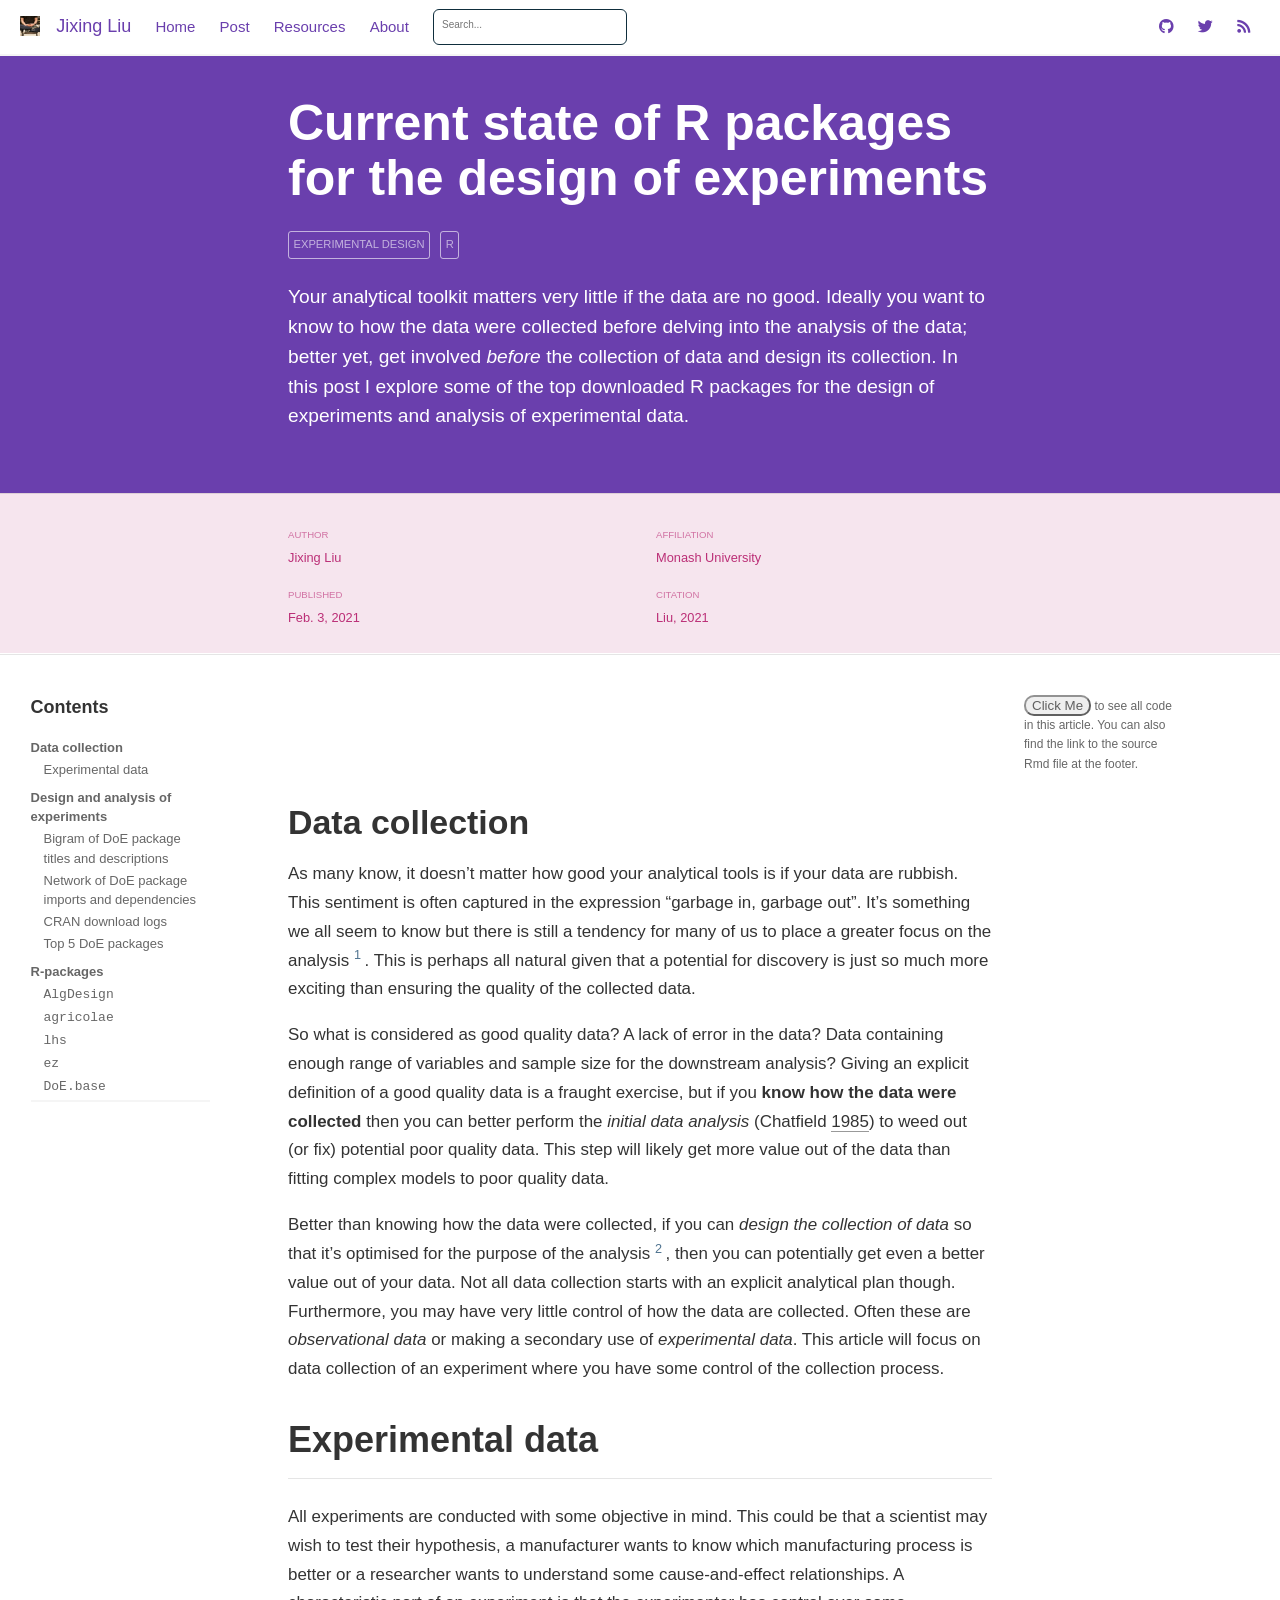
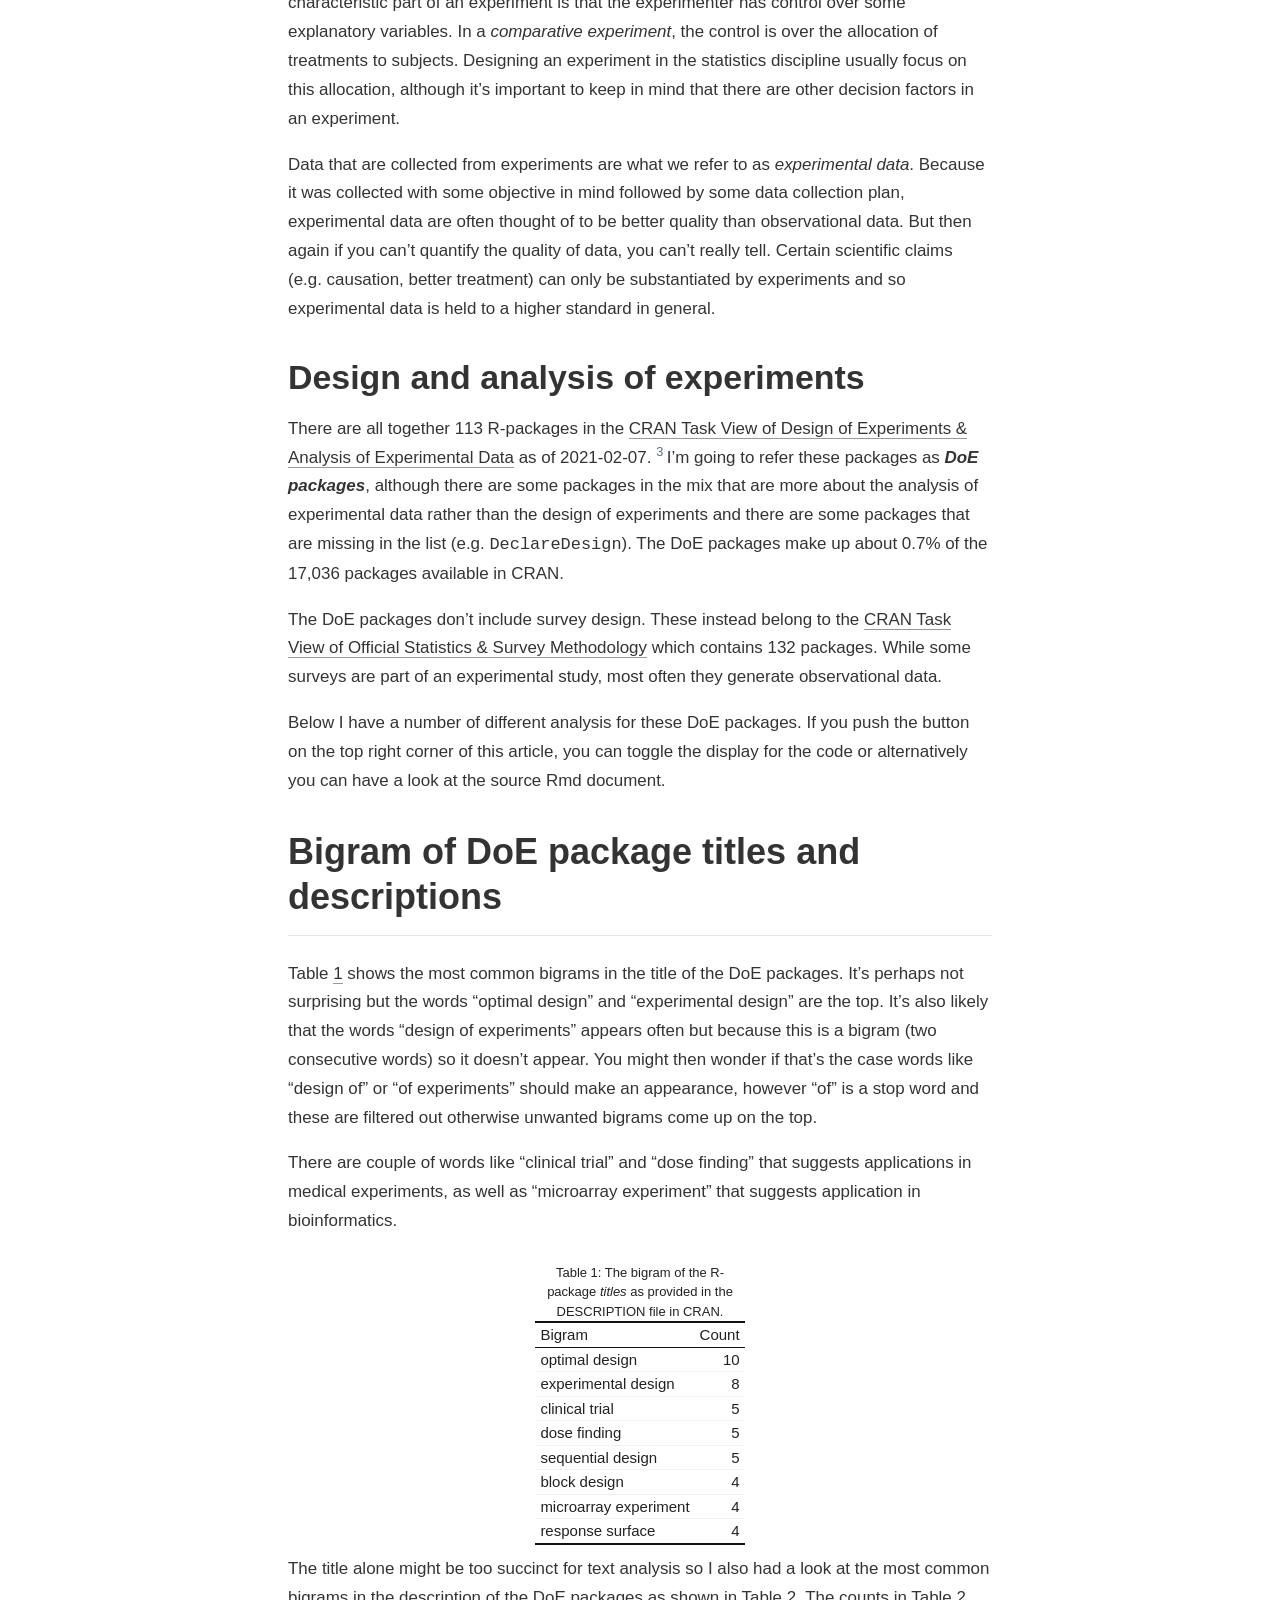
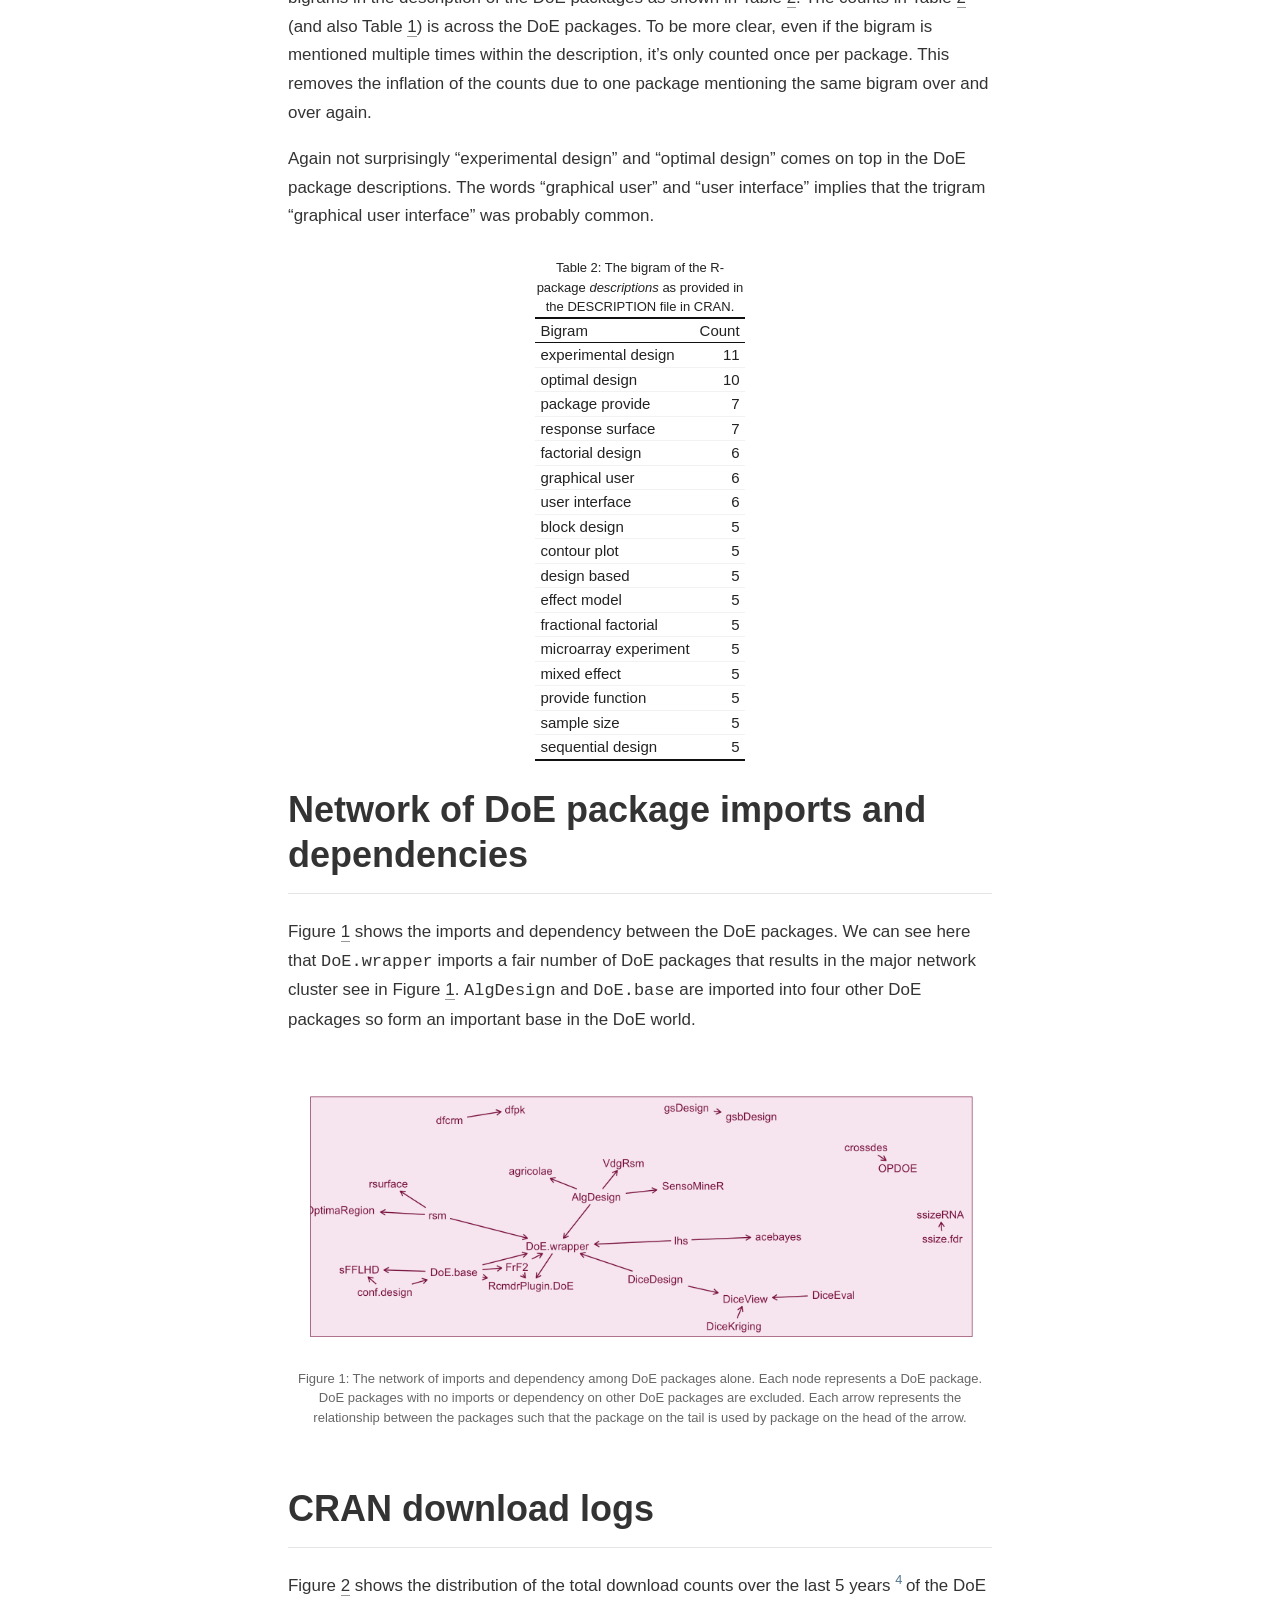
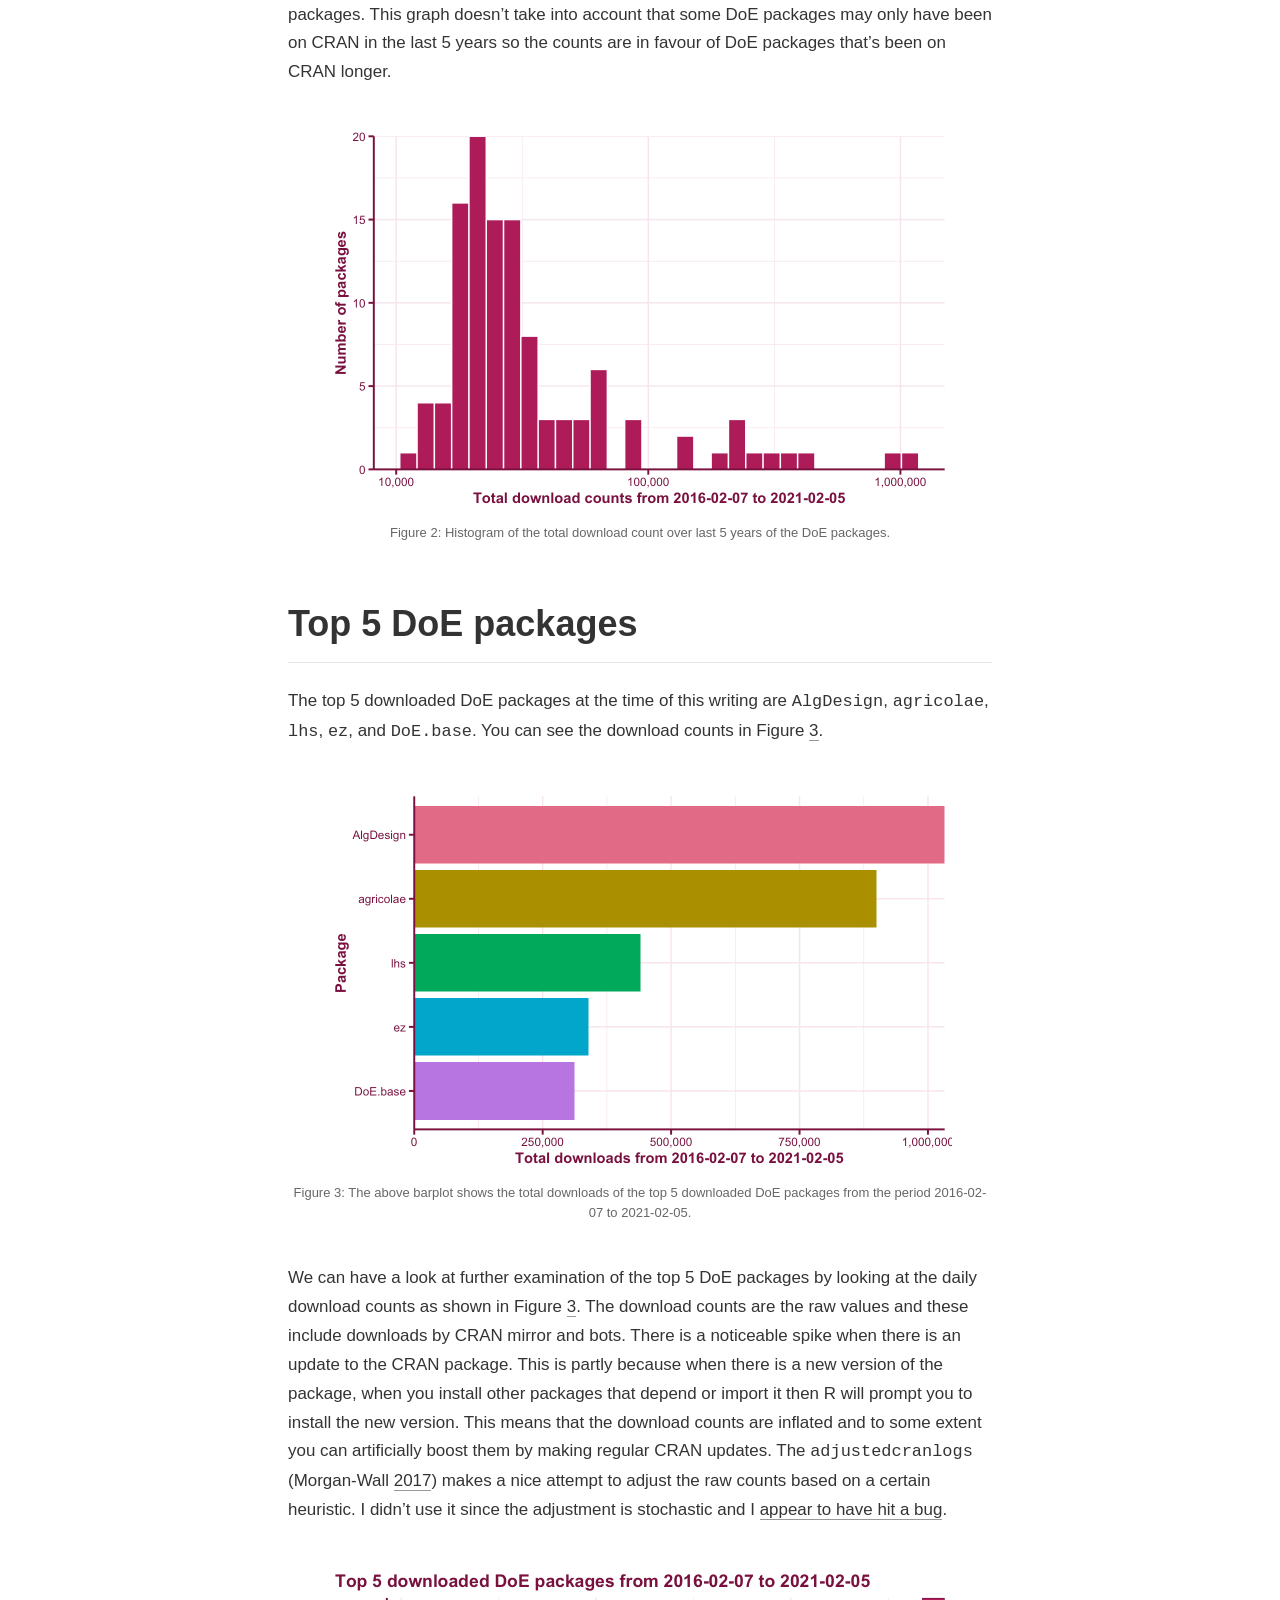
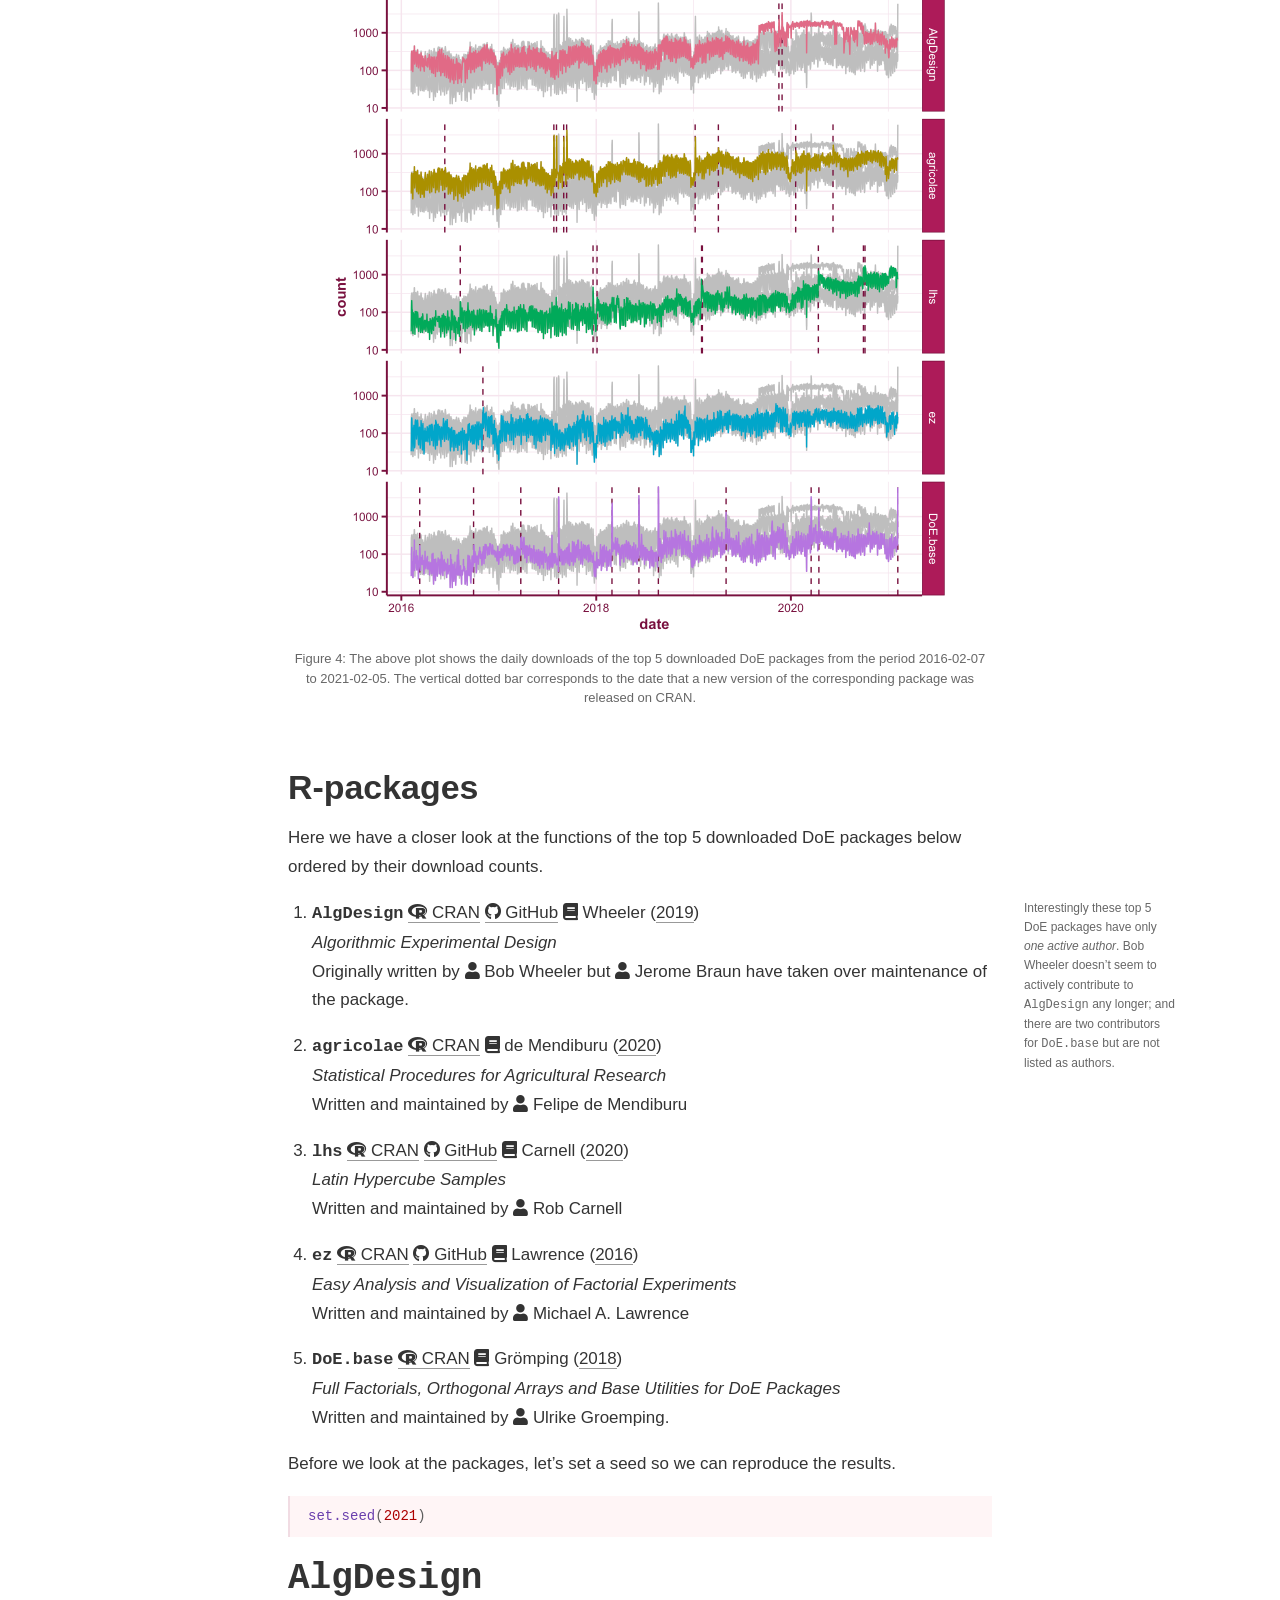
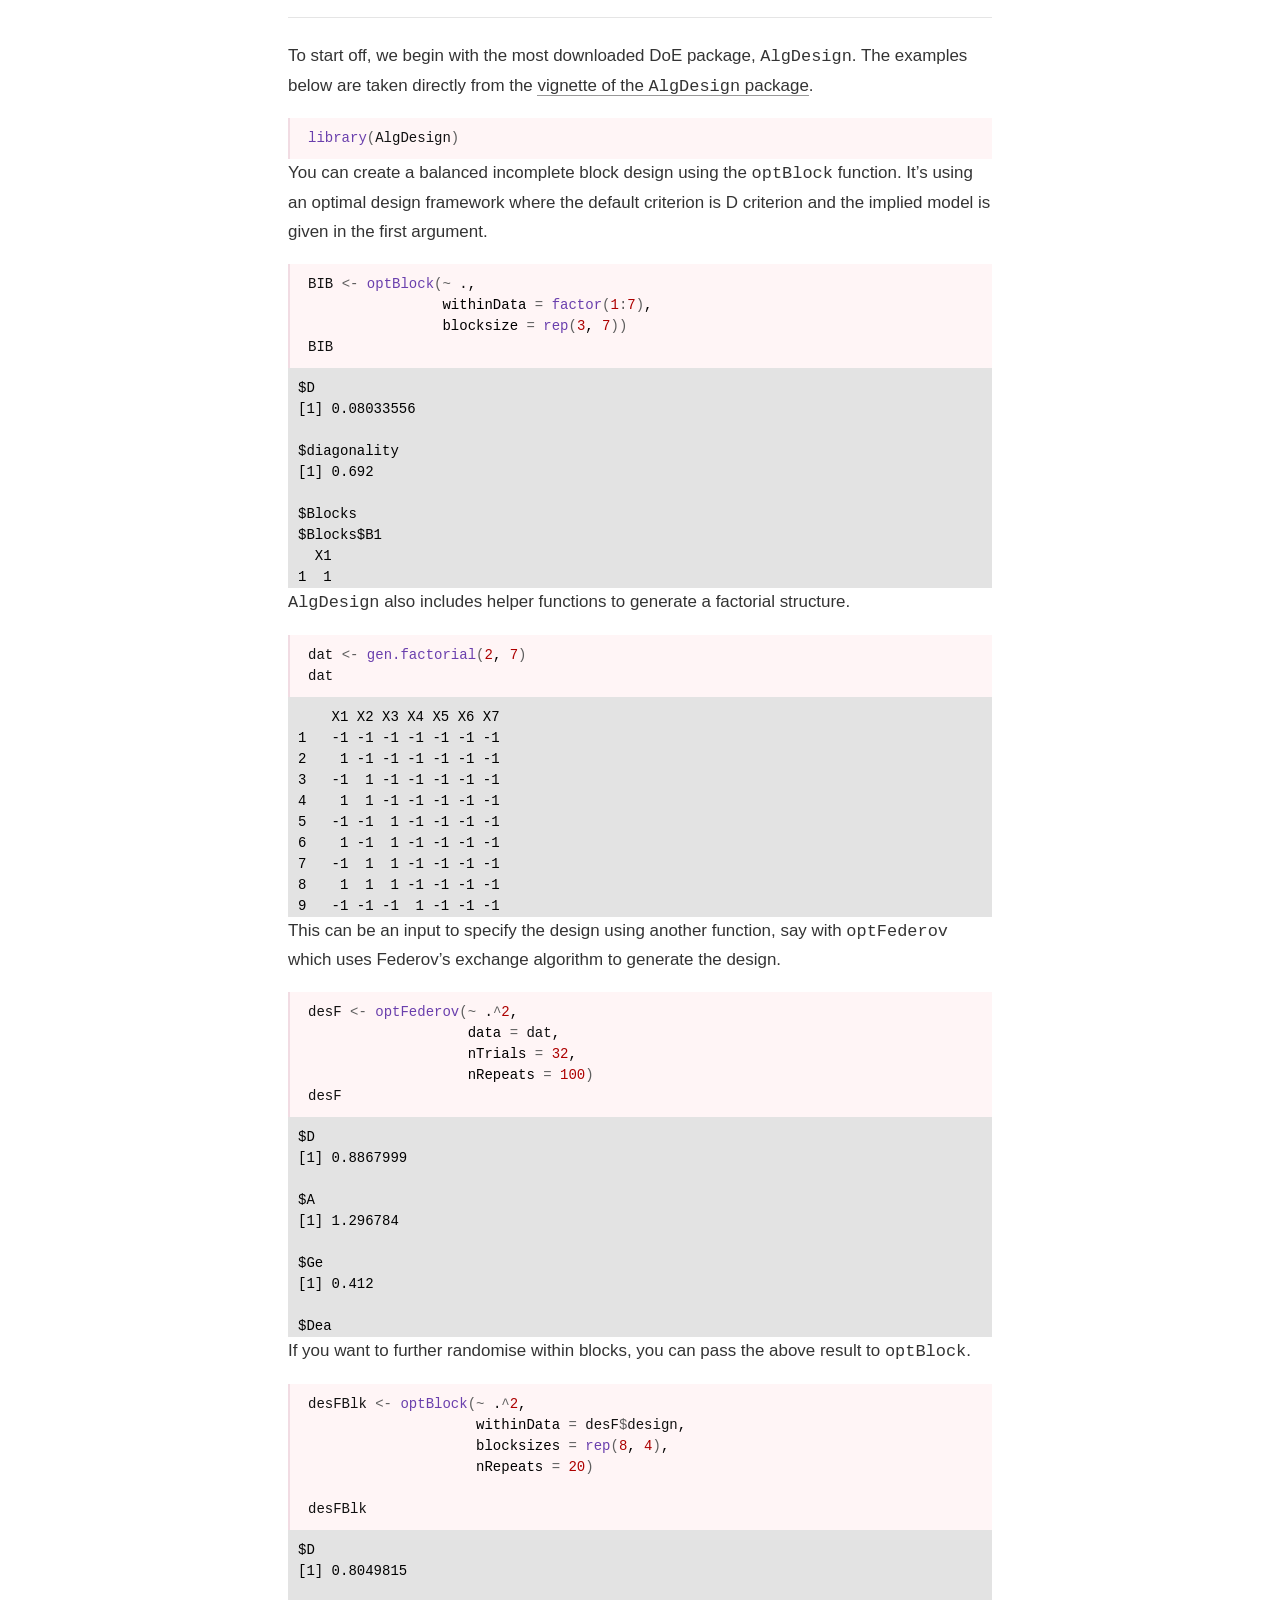
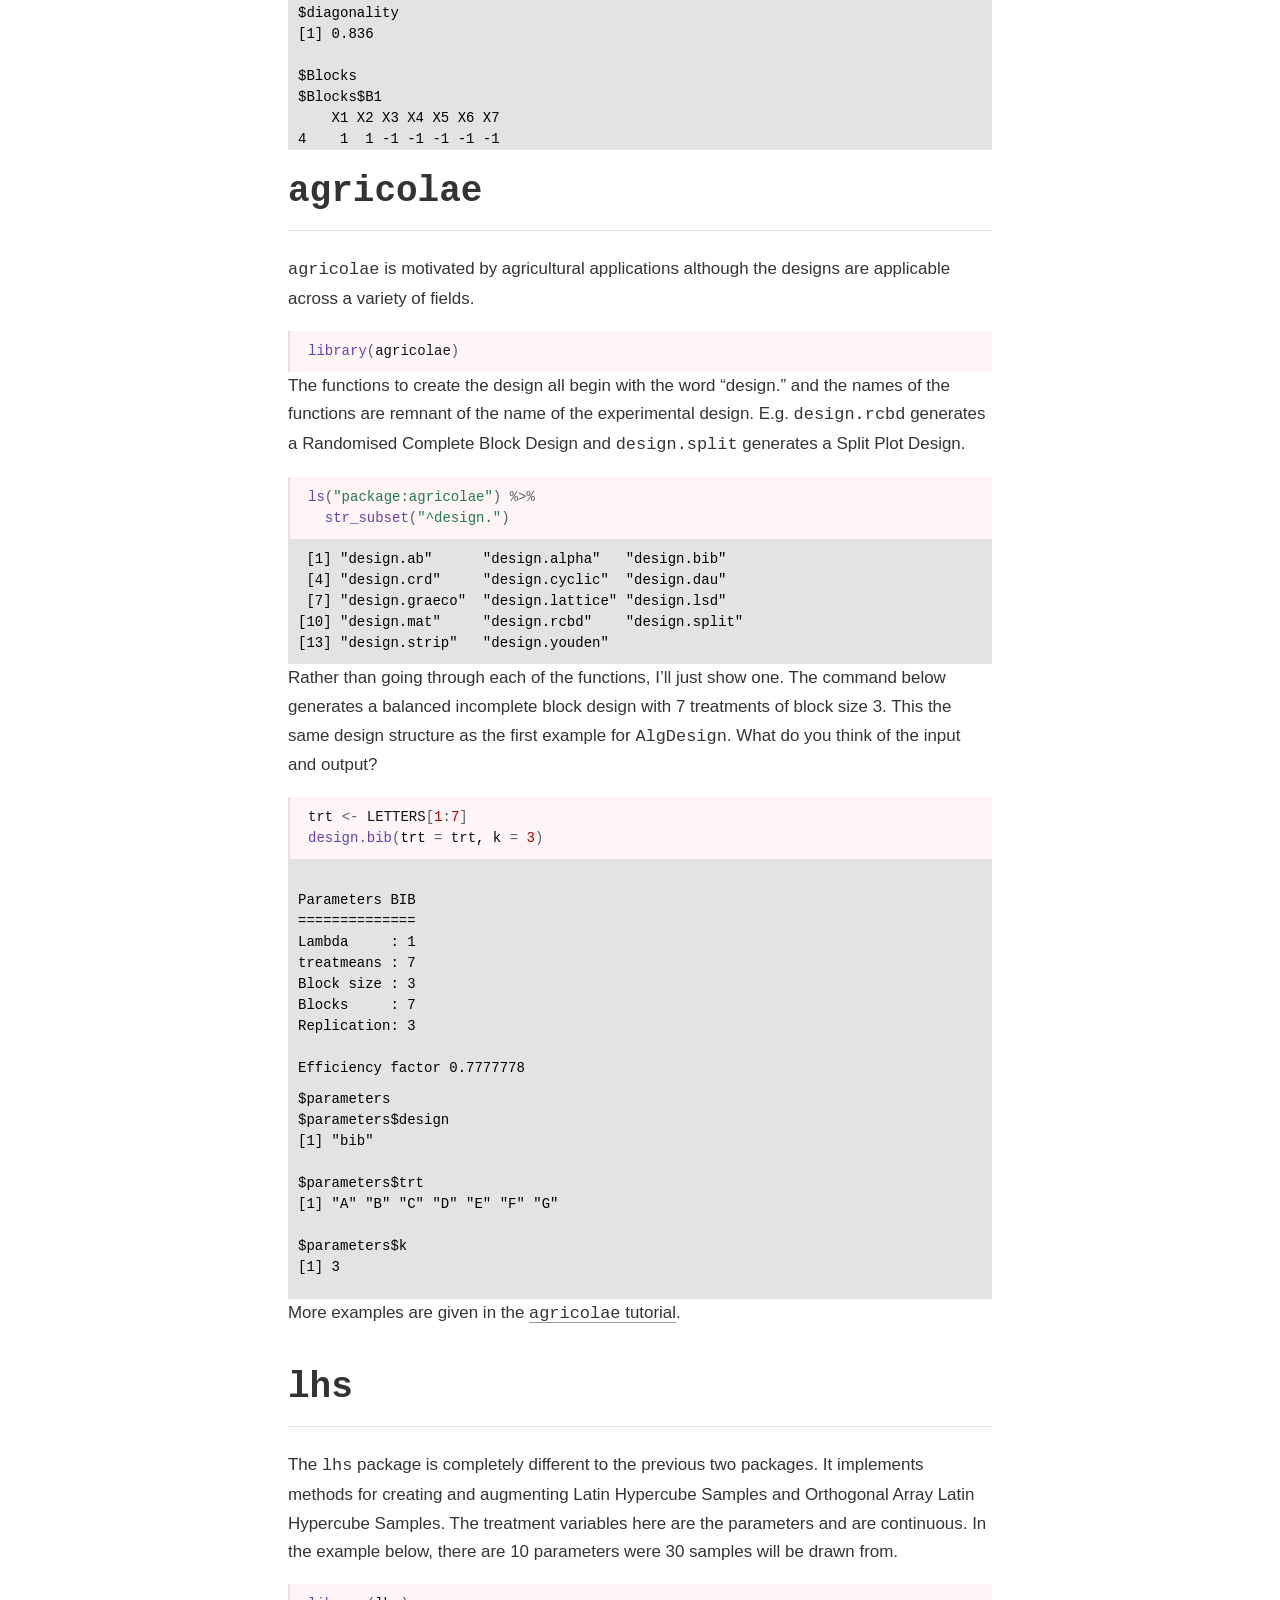
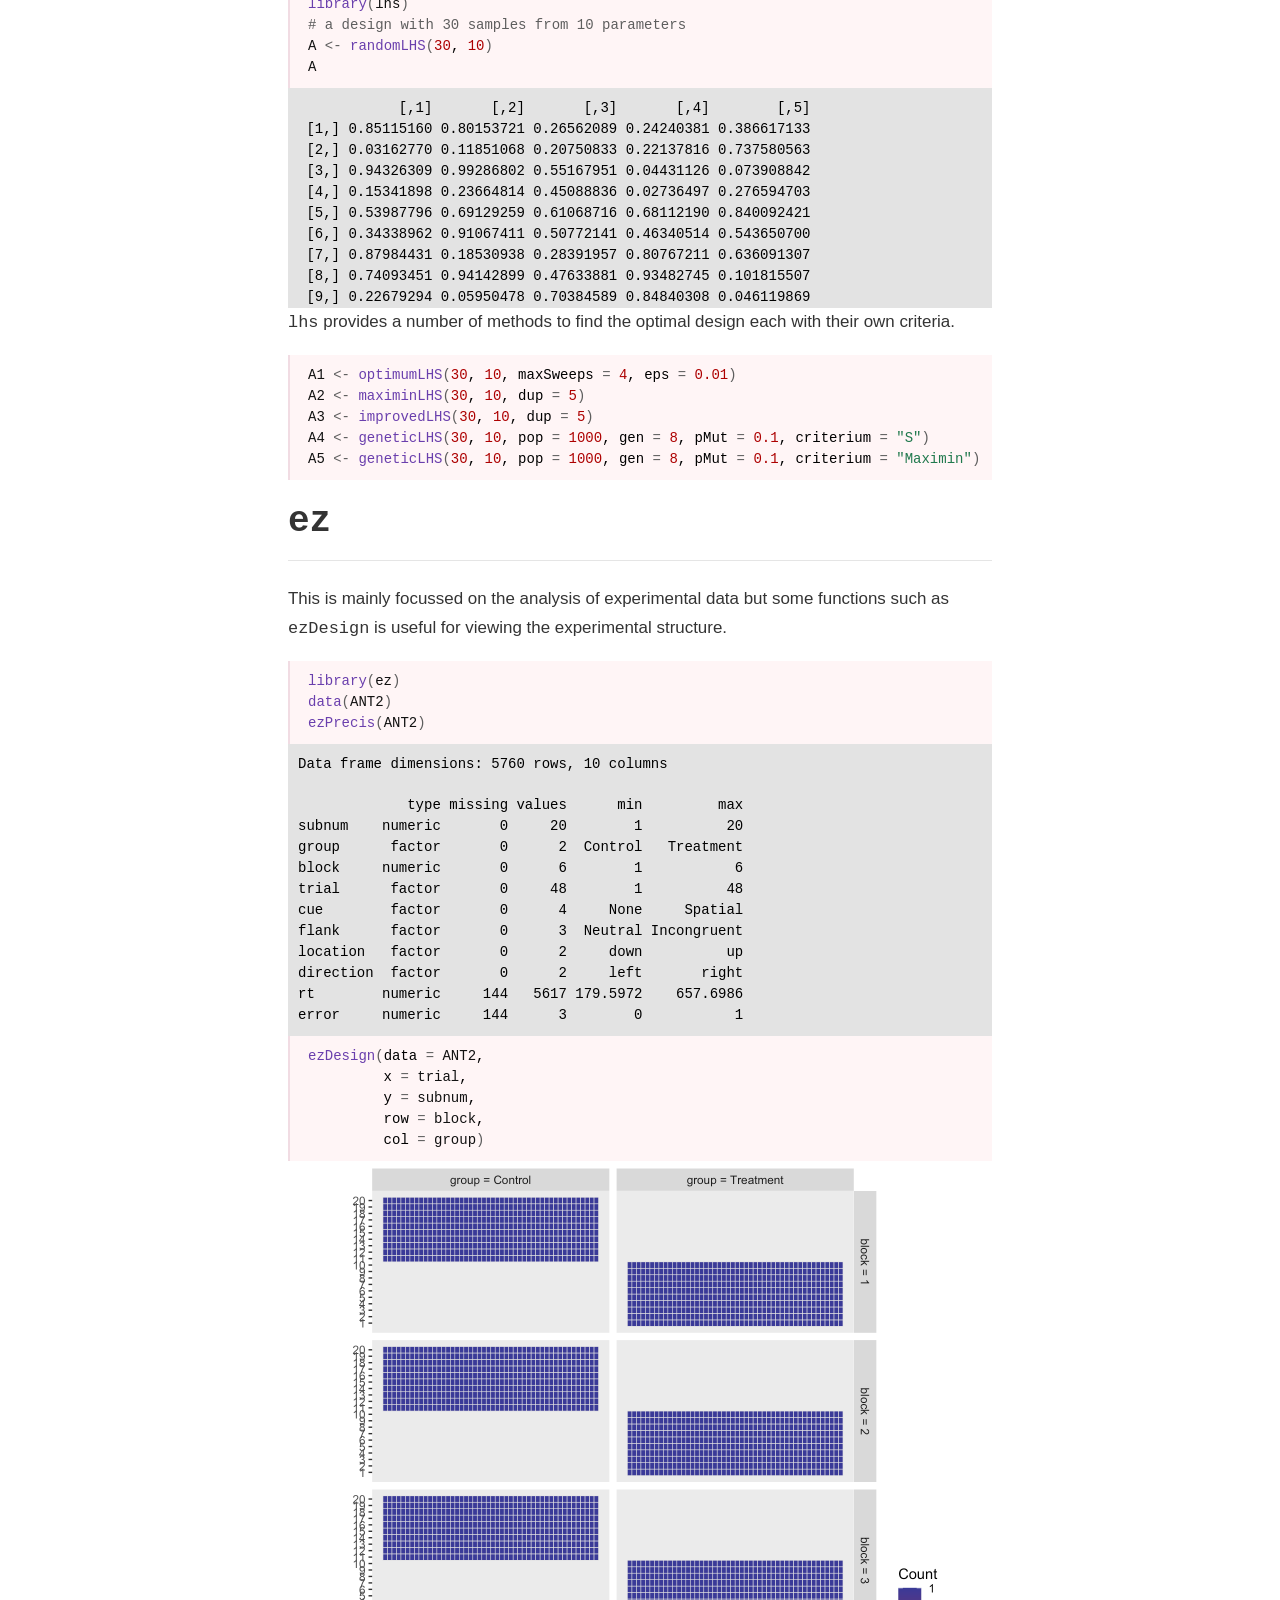
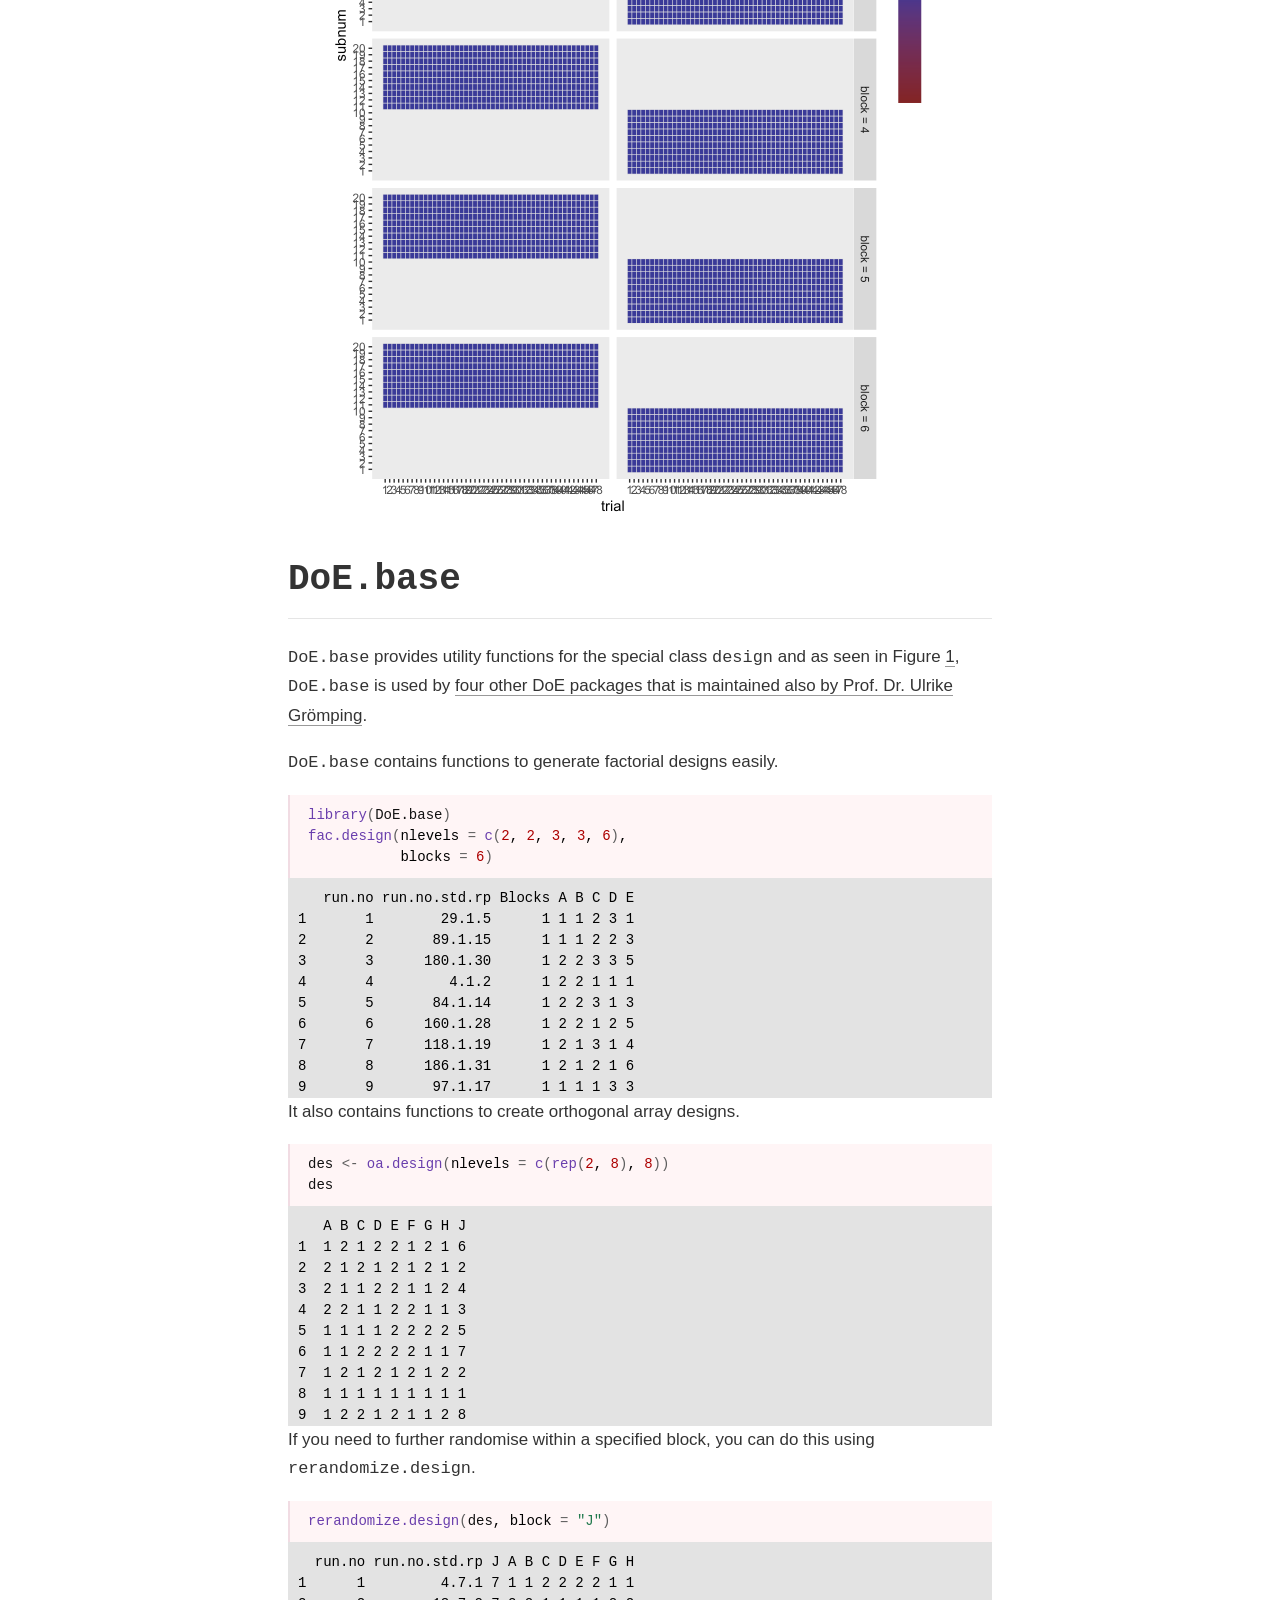
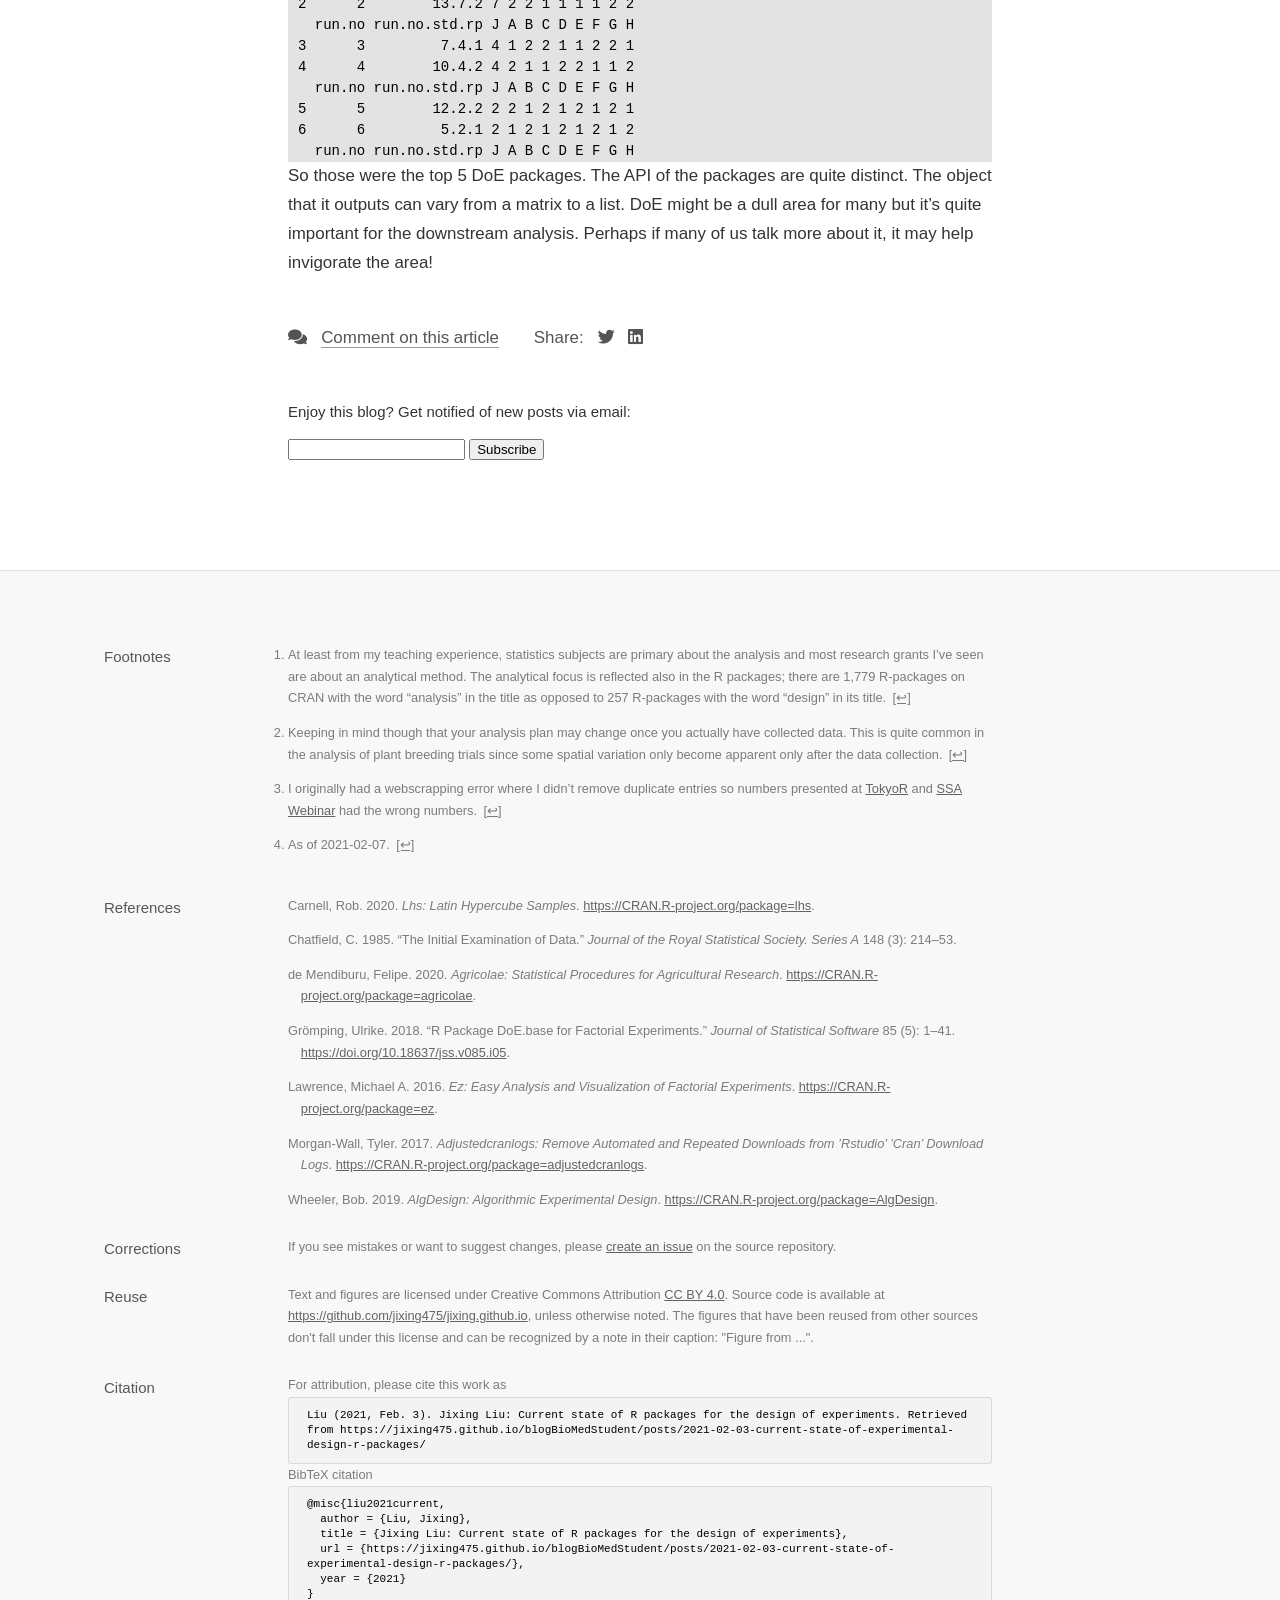
==== commit 25efdf95: "update readme" ====
--- a/docs/posts/2021-02-03-current-state-of-experimental-design-r-packages/index.html
+++ b/docs/posts/2021-02-03-current-state-of-experimental-design-r-packages/index.html
@@ -89,7 +89,7 @@
 
 <meta property="description" itemprop="description" content="Your analytical toolkit matters very little if the data are no good. Ideally you want to know to how the data were collected before delving into the analysis of the data; better yet, get involved _before_ the collection of data and design its collection. In this post I explore some of the top downloaded R packages for the design of experiments and analysis of experimental data."/>
 
-<link rel="canonical" href="https://jixing.org/posts/2021-02-03-current-state-of-experimental-design-r-packages/"/>
+<link rel="canonical" href="https://jixing475.github.io/blogBioMedStudent/posts/2021-02-03-current-state-of-experimental-design-r-packages/"/>
 <link rel="license" href="https://creativecommons.org/licenses/by/4.0/"/>
 <link rel="icon" type="image/png" href="../../images/avatar.png"/>
 
@@ -102,8 +102,8 @@
 <meta property="og:title" content="Jixing Liu: Current state of R packages for the design of experiments"/>
 <meta property="og:type" content="article"/>
 <meta property="og:description" content="Your analytical toolkit matters very little if the data are no good. Ideally you want to know to how the data were collected before delving into the analysis of the data; better yet, get involved _before_ the collection of data and design its collection. In this post I explore some of the top downloaded R packages for the design of experiments and analysis of experimental data."/>
-<meta property="og:url" content="https://jixing.org/posts/2021-02-03-current-state-of-experimental-design-r-packages/"/>
-<meta property="og:image" content="https://jixing.org/posts/2021-02-03-current-state-of-experimental-design-r-packages/figures/download-timeplot-1.png"/>
+<meta property="og:url" content="https://jixing475.github.io/blogBioMedStudent/posts/2021-02-03-current-state-of-experimental-design-r-packages/"/>
+<meta property="og:image" content="https://jixing475.github.io/blogBioMedStudent/posts/2021-02-03-current-state-of-experimental-design-r-packages/figures/download-timeplot-1.png"/>
 <meta property="og:image:width" content="1248"/>
 <meta property="og:image:height" content="1344"/>
 <meta property="og:locale" content="en_US"/>
@@ -113,8 +113,8 @@
 <meta property="twitter:card" content="summary_large_image"/>
 <meta property="twitter:title" content="Jixing Liu: Current state of R packages for the design of experiments"/>
 <meta property="twitter:description" content="Your analytical toolkit matters very little if the data are no good. Ideally you want to know to how the data were collected before delving into the analysis of the data; better yet, get involved _before_ the collection of data and design its collection. In this post I explore some of the top downloaded R packages for the design of experiments and analysis of experimental data."/>
-<meta property="twitter:url" content="https://jixing.org/posts/2021-02-03-current-state-of-experimental-design-r-packages/"/>
-<meta property="twitter:image" content="https://jixing.org/posts/2021-02-03-current-state-of-experimental-design-r-packages/figures/download-timeplot-1.png"/>
+<meta property="twitter:url" content="https://jixing475.github.io/blogBioMedStudent/posts/2021-02-03-current-state-of-experimental-design-r-packages/"/>
+<meta property="twitter:image" content="https://jixing475.github.io/blogBioMedStudent/posts/2021-02-03-current-state-of-experimental-design-r-packages/figures/download-timeplot-1.png"/>
 <meta property="twitter:image:width" content="1248"/>
 <meta property="twitter:image:height" content="1344"/>
 <meta property="twitter:site" content="@statsgen"/>
@@ -122,7 +122,7 @@
 
 <!--  https://scholar.google.com/intl/en/scholar/inclusion.html#indexing -->
 <meta name="citation_title" content="Jixing Liu: Current state of R packages for the design of experiments"/>
-<meta name="citation_fulltext_html_url" content="https://jixing.org/posts/2021-02-03-current-state-of-experimental-design-r-packages/"/>
+<meta name="citation_fulltext_html_url" content="https://jixing475.github.io/blogBioMedStudent/posts/2021-02-03-current-state-of-experimental-design-r-packages/"/>
 <meta name="citation_fulltext_world_readable" content=""/>
 <meta name="citation_online_date" content="2021/02/03"/>
 <meta name="citation_publication_date" content="2021/02/03"/>
@@ -140,7 +140,7 @@
   <!--radix_placeholder_rmarkdown_metadata-->
 
 <script type="text/json" id="radix-rmarkdown-metadata">
-{"type":"list","attributes":{"names":{"type":"character","attributes":{},"value":["creative_commons","title","description","author","date","draft","bibliography","base_url","twitter","categories","output","citation_url","canonical_url"]}},"value":[{"type":"character","attributes":{},"value":["CC BY"]},{"type":"character","attributes":{},"value":["Current state of R packages for the design of experiments"]},{"type":"character","attributes":{},"value":["Your analytical toolkit matters very little if the data are no good. Ideally you want to know to how the data were collected before delving into the analysis of the data; better yet, get involved _before_ the collection of data and design its collection. In this post I explore some of the top downloaded R packages for the design of experiments and analysis of experimental data."]},{"type":"list","attributes":{},"value":[{"type":"list","attributes":{"names":{"type":"character","attributes":{},"value":["name","url","affiliation","affiliation_url"]}},"value":[{"type":"character","attributes":{},"value":["Jixing Liu"]},{"type":"character","attributes":{},"value":["https://emitanaka.org"]},{"type":"character","attributes":{},"value":["Monash University"]},{"type":"character","attributes":{},"value":["https://numbat.space/"]}]}]},{"type":"character","attributes":{},"value":["2021-02-03"]},{"type":"logical","attributes":{},"value":[false]},{"type":"character","attributes":{},"value":["ref.bib"]},{"type":"character","attributes":{},"value":["http://emitanaka.org/"]},{"type":"list","attributes":{"names":{"type":"character","attributes":{},"value":["creator"]}},"value":[{"type":"character","attributes":{},"value":["@statsgen"]}]},{"type":"character","attributes":{},"value":["experimental design","R"]},{"type":"list","attributes":{"names":{"type":"character","attributes":{},"value":["distill::distill_article"]}},"value":[{"type":"list","attributes":{"names":{"type":"character","attributes":{},"value":["self_contained","highlight","toc","toc_float"]}},"value":[{"type":"logical","attributes":{},"value":[false]},{"type":"character","attributes":{},"value":["default"]},{"type":"logical","attributes":{},"value":[true]},{"type":"logical","attributes":{},"value":[true]}]}]},{"type":"character","attributes":{},"value":["https://jixing.org/posts/2021-02-03-current-state-of-experimental-design-r-packages/"]},{"type":"character","attributes":{},"value":["https://jixing.org/posts/2021-02-03-current-state-of-experimental-design-r-packages/"]}]}
+{"type":"list","attributes":{"names":{"type":"character","attributes":{},"value":["creative_commons","title","description","author","date","draft","bibliography","base_url","twitter","categories","output","citation_url","canonical_url"]}},"value":[{"type":"character","attributes":{},"value":["CC BY"]},{"type":"character","attributes":{},"value":["Current state of R packages for the design of experiments"]},{"type":"character","attributes":{},"value":["Your analytical toolkit matters very little if the data are no good. Ideally you want to know to how the data were collected before delving into the analysis of the data; better yet, get involved _before_ the collection of data and design its collection. In this post I explore some of the top downloaded R packages for the design of experiments and analysis of experimental data."]},{"type":"list","attributes":{},"value":[{"type":"list","attributes":{"names":{"type":"character","attributes":{},"value":["name","url","affiliation","affiliation_url"]}},"value":[{"type":"character","attributes":{},"value":["Jixing Liu"]},{"type":"character","attributes":{},"value":["https://emitanaka.org"]},{"type":"character","attributes":{},"value":["Monash University"]},{"type":"character","attributes":{},"value":["https://numbat.space/"]}]}]},{"type":"character","attributes":{},"value":["2021-02-03"]},{"type":"logical","attributes":{},"value":[false]},{"type":"character","attributes":{},"value":["ref.bib"]},{"type":"character","attributes":{},"value":["http://emitanaka.org/"]},{"type":"list","attributes":{"names":{"type":"character","attributes":{},"value":["creator"]}},"value":[{"type":"character","attributes":{},"value":["@statsgen"]}]},{"type":"character","attributes":{},"value":["experimental design","R"]},{"type":"list","attributes":{"names":{"type":"character","attributes":{},"value":["distill::distill_article"]}},"value":[{"type":"list","attributes":{"names":{"type":"character","attributes":{},"value":["self_contained","highlight","toc","toc_float"]}},"value":[{"type":"logical","attributes":{},"value":[false]},{"type":"character","attributes":{},"value":["default"]},{"type":"logical","attributes":{},"value":[true]},{"type":"logical","attributes":{},"value":[true]}]}]},{"type":"character","attributes":{},"value":["https://jixing475.github.io/blogBioMedStudent/posts/2021-02-03-current-state-of-experimental-design-r-packages/"]},{"type":"character","attributes":{},"value":["https://jixing475.github.io/blogBioMedStudent/posts/2021-02-03-current-state-of-experimental-design-r-packages/"]}]}
 </script>
 <!--/radix_placeholder_rmarkdown_metadata-->
   
@@ -2564,7 +2564,7 @@
 <a href="https://github.com/jixing475">
 <i class="fab fa-github" aria-hidden="true"></i>
 </a>
-<a href="https://twitter.com/statsgen">
+<a href="https://twitter.com/studentZero475">
 <i class="fab fa-twitter" aria-hidden="true"></i>
 </a>
 <a href="../../blog.xml">
@@ -4254,10 +4254,10 @@
     </span>
     <span class="article-sharing">
       Share: &nbsp;
-      <a href="https://twitter.com/share?text=Current%20state%20of%20R%20packages%20for%20the%20design%20of%20experiments&amp;url=https%3A%2F%2Fjixing.org%2Fposts%2F2021-02-03-current-state-of-experimental-design-r-packages%2F">
+      <a href="https://twitter.com/share?text=Current%20state%20of%20R%20packages%20for%20the%20design%20of%20experiments&amp;url=https%3A%2F%2Fjixing475.github.io%2FblogBioMedStudent%2Fposts%2F2021-02-03-current-state-of-experimental-design-r-packages%2F">
         <i class="fab fa-twitter"></i>
       </a>
-      <a href="https://www.linkedin.com/shareArticle?mini=true&amp;url=https%3A%2F%2Fjixing.org%2Fposts%2F2021-02-03-current-state-of-experimental-design-r-packages%2F&amp;title=Current%20state%20of%20R%20packages%20for%20the%20design%20of%20experiments">
+      <a href="https://www.linkedin.com/shareArticle?mini=true&amp;url=https%3A%2F%2Fjixing475.github.io%2FblogBioMedStudent%2Fposts%2F2021-02-03-current-state-of-experimental-design-r-packages%2F&amp;title=Current%20state%20of%20R%20packages%20for%20the%20design%20of%20experiments">
         <i class="fab fa-linkedin"></i>
       </a>
     </span>
@@ -4266,7 +4266,7 @@
   <div id="disqus_thread" class="hidden"></div>
   <script type="text/javascript" cookie-consent="functionality">
 var disqus_config = function () {
-  this.page.url = 'https://jixing.org/posts/2021-02-03-current-state-of-experimental-design-r-packages/';
+  this.page.url = 'https://jixing475.github.io/blogBioMedStudent/posts/2021-02-03-current-state-of-experimental-design-r-packages/';
   this.page.identifier = 'posts/2021-02-03-current-state-of-experimental-design-r-packages/';
 };
 (function() {
@@ -4306,12 +4306,12 @@
   <p>Text and figures are licensed under Creative Commons Attribution <a rel="license" href="https://creativecommons.org/licenses/by/4.0/">CC BY 4.0</a>. Source code is available at <a href="https://github.com/jixing475/jixing.github.io">https://github.com/jixing475/jixing.github.io</a>, unless otherwise noted. The figures that have been reused from other sources don't fall under this license and can be recognized by a note in their caption: "Figure from ...".</p>
   <h3 id="citation">Citation</h3>
   <p>For attribution, please cite this work as</p>
-  <pre class="citation-appendix short">Liu (2021, Feb. 3). Jixing Liu: Current state of R packages for the design of experiments. Retrieved from https://jixing.org/posts/2021-02-03-current-state-of-experimental-design-r-packages/</pre>
+  <pre class="citation-appendix short">Liu (2021, Feb. 3). Jixing Liu: Current state of R packages for the design of experiments. Retrieved from https://jixing475.github.io/blogBioMedStudent/posts/2021-02-03-current-state-of-experimental-design-r-packages/</pre>
   <p>BibTeX citation</p>
   <pre class="citation-appendix long">@misc{liu2021current,
   author = {Liu, Jixing},
   title = {Jixing Liu: Current state of R packages for the design of experiments},
-  url = {https://jixing.org/posts/2021-02-03-current-state-of-experimental-design-r-packages/},
+  url = {https://jixing475.github.io/blogBioMedStudent/posts/2021-02-03-current-state-of-experimental-design-r-packages/},
   year = {2021}
 }</pre>
 </div>
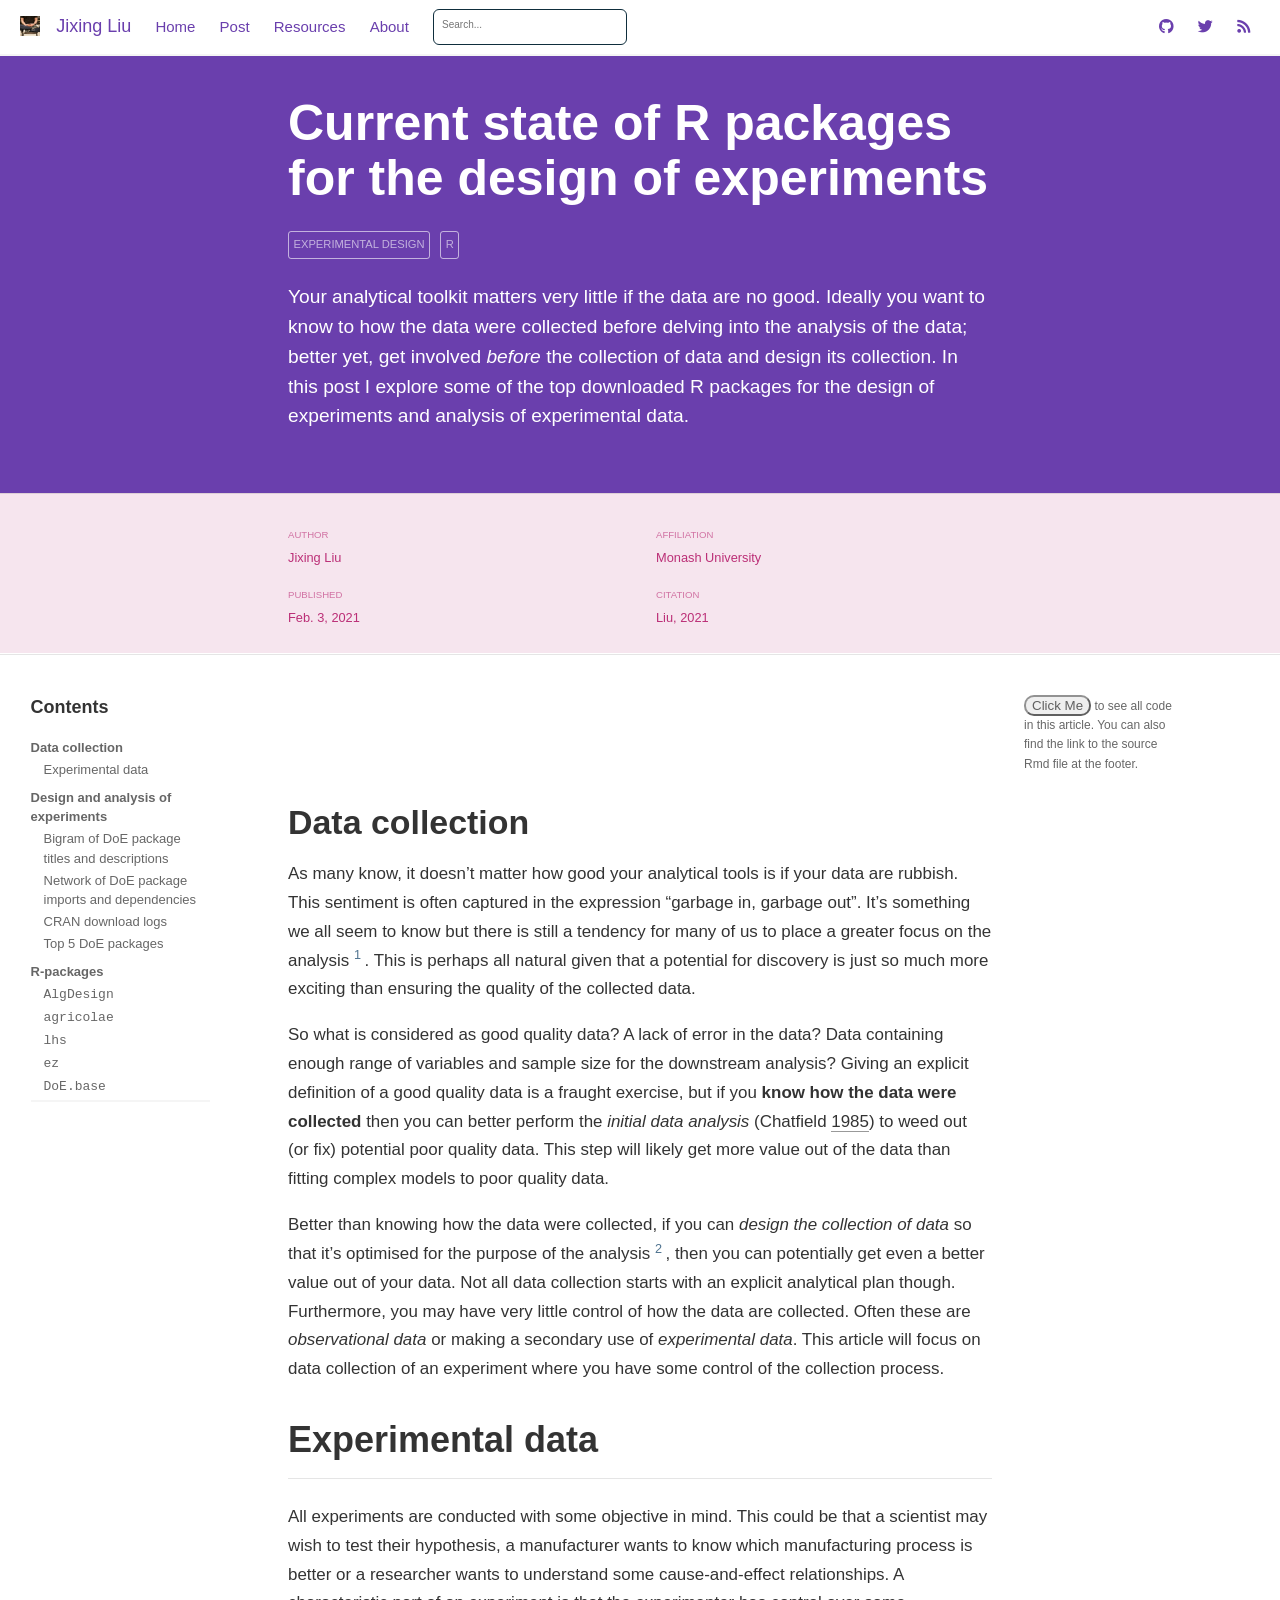
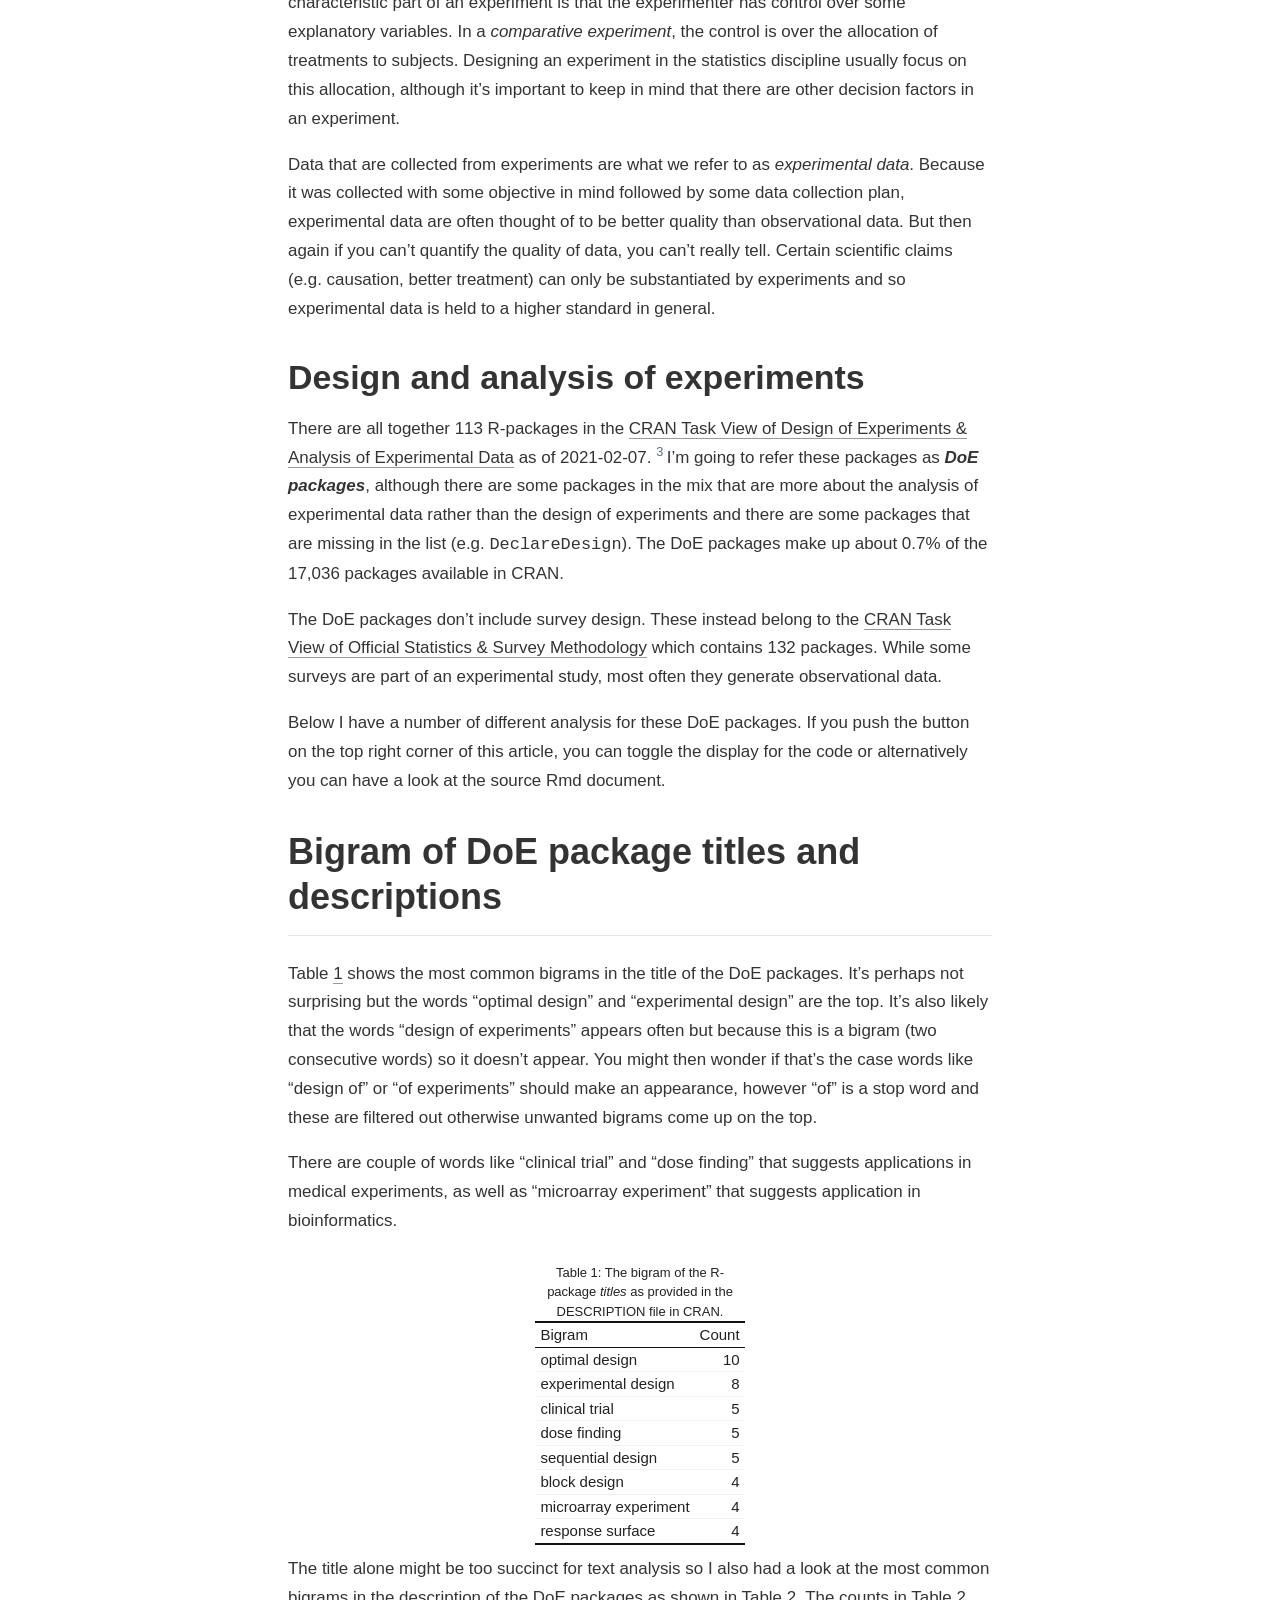
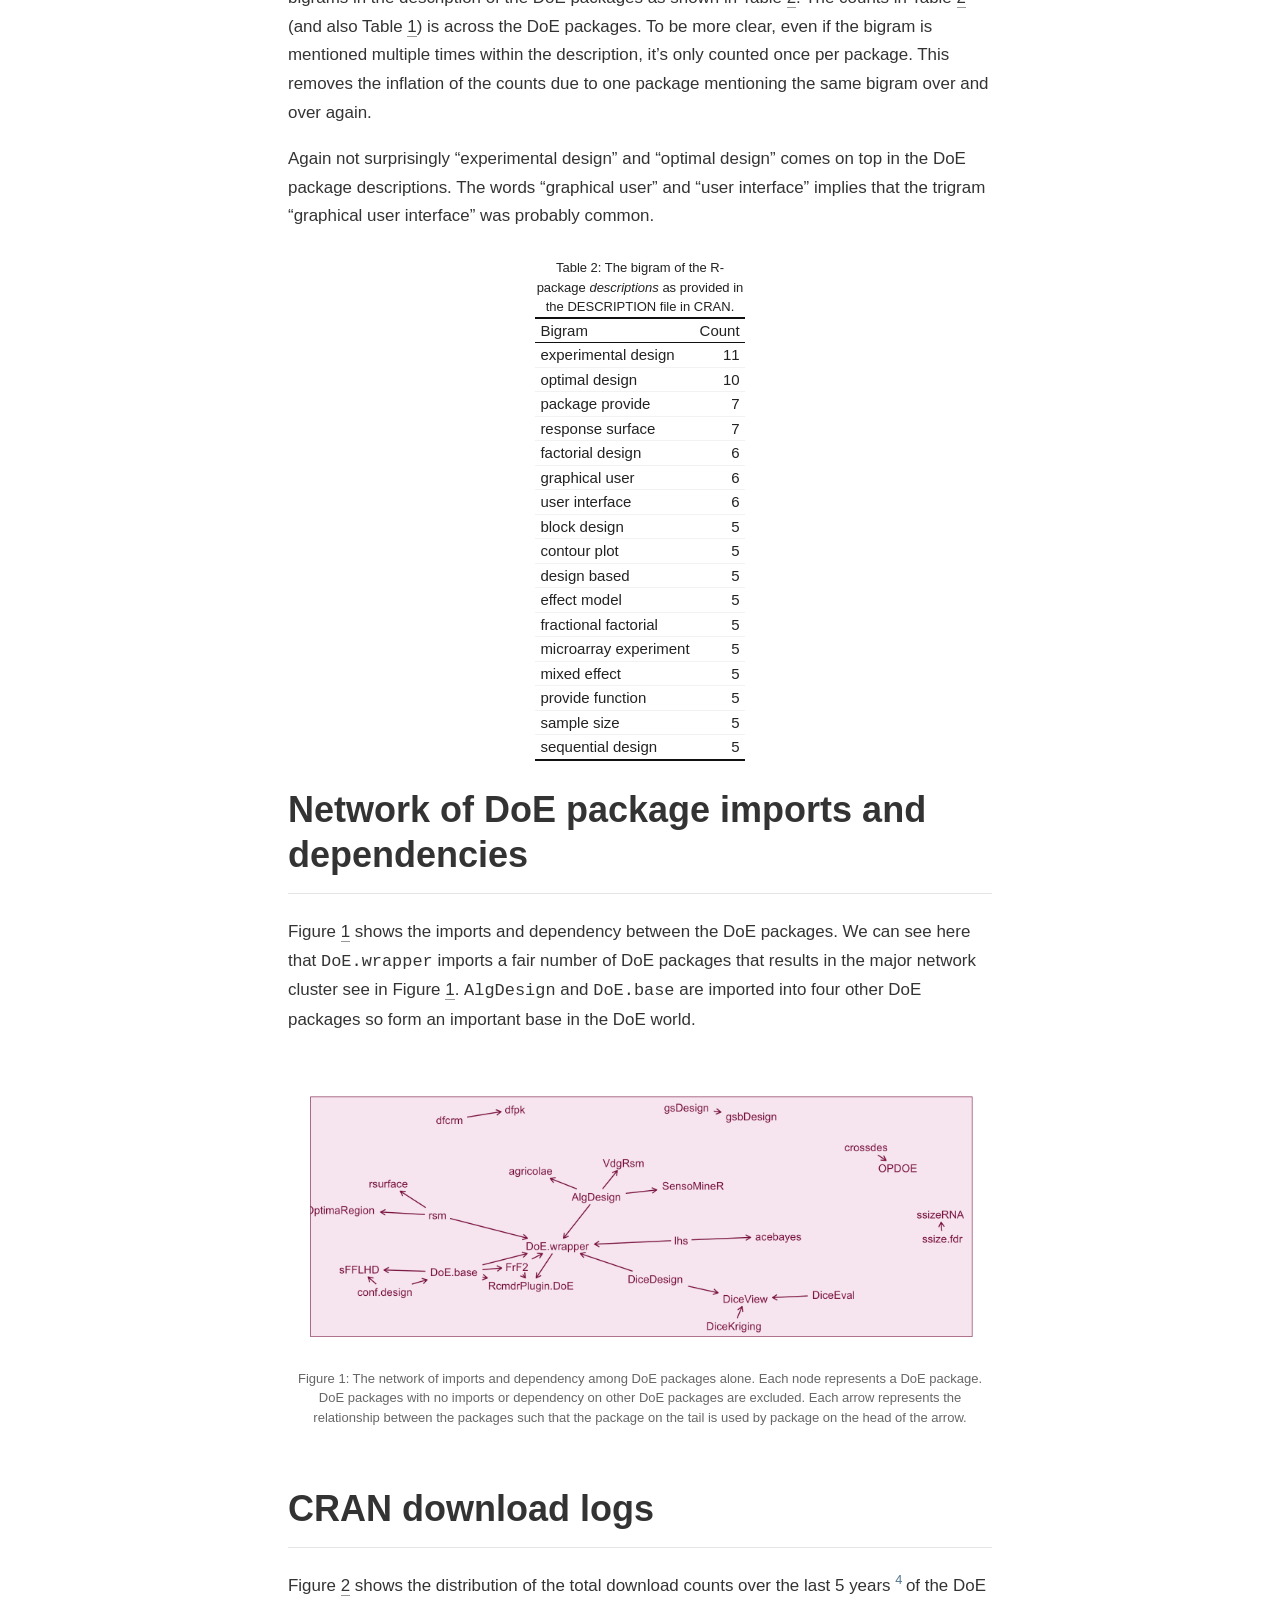
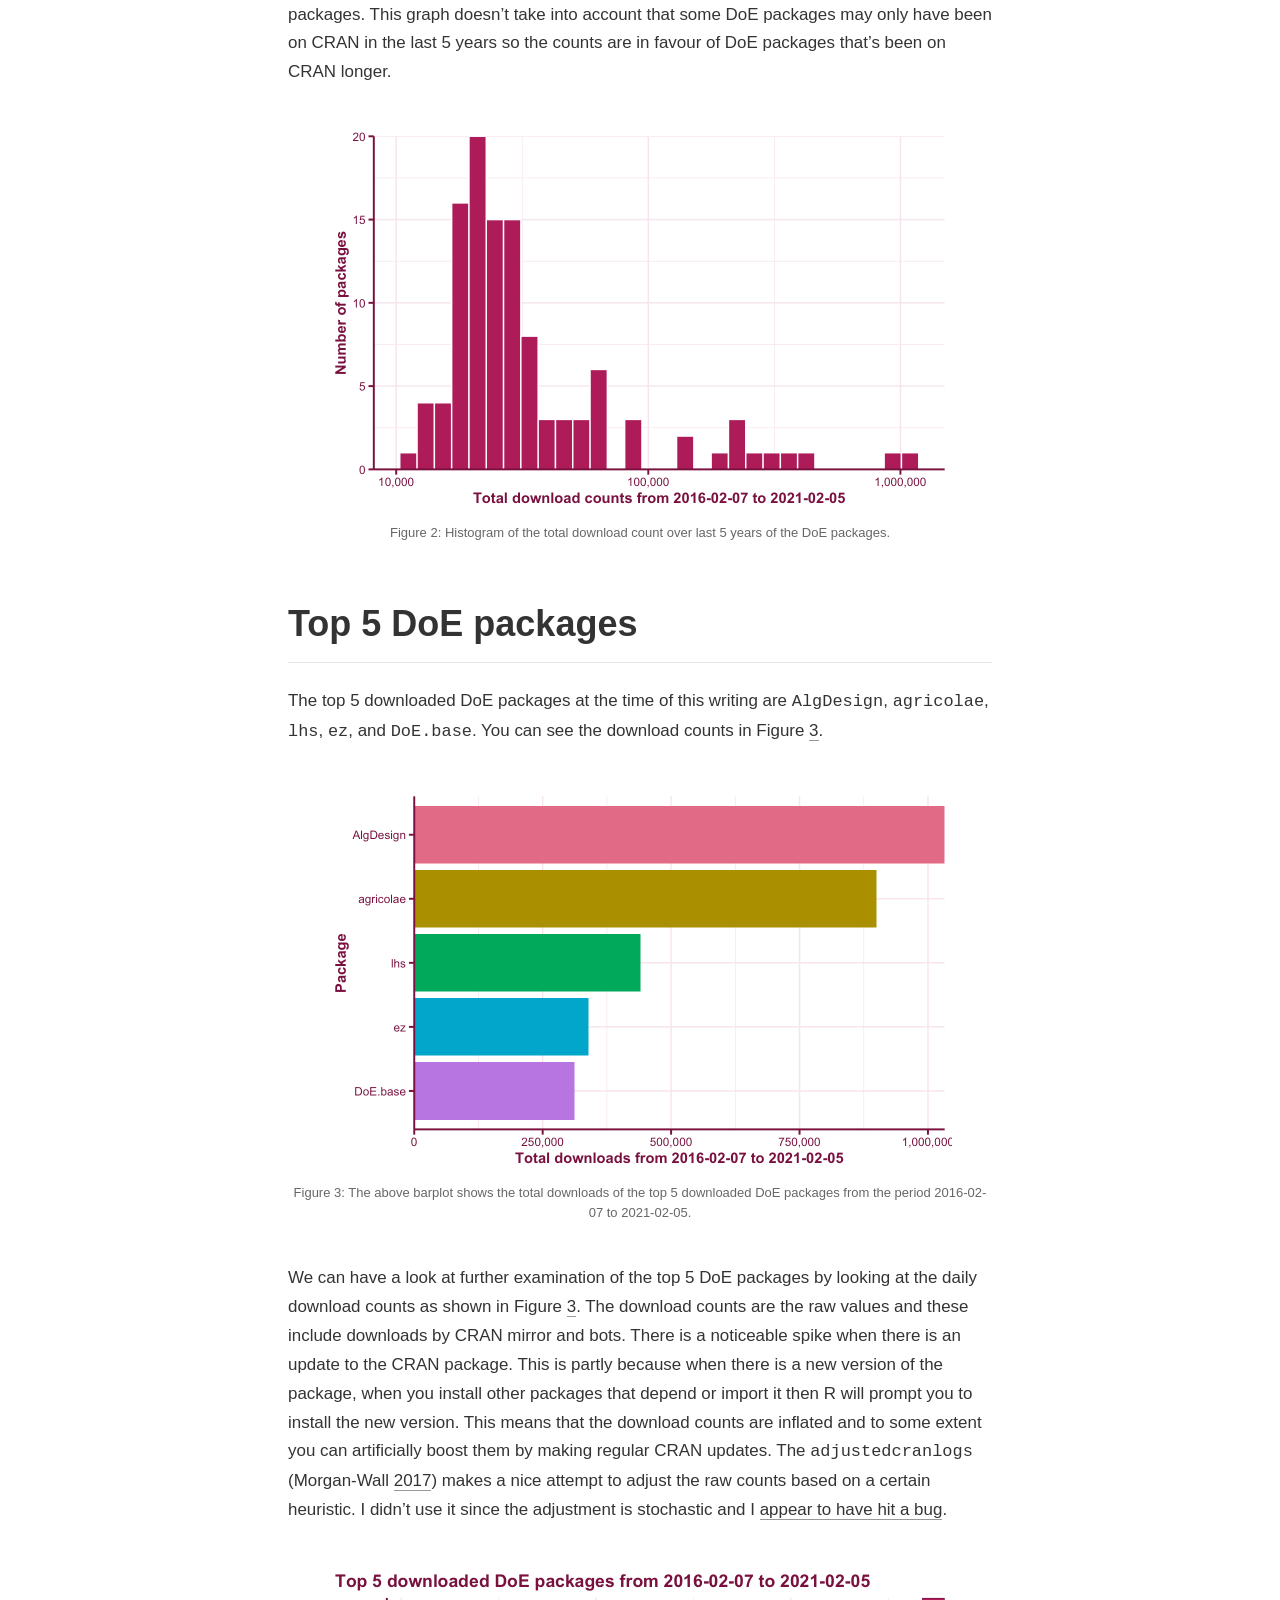
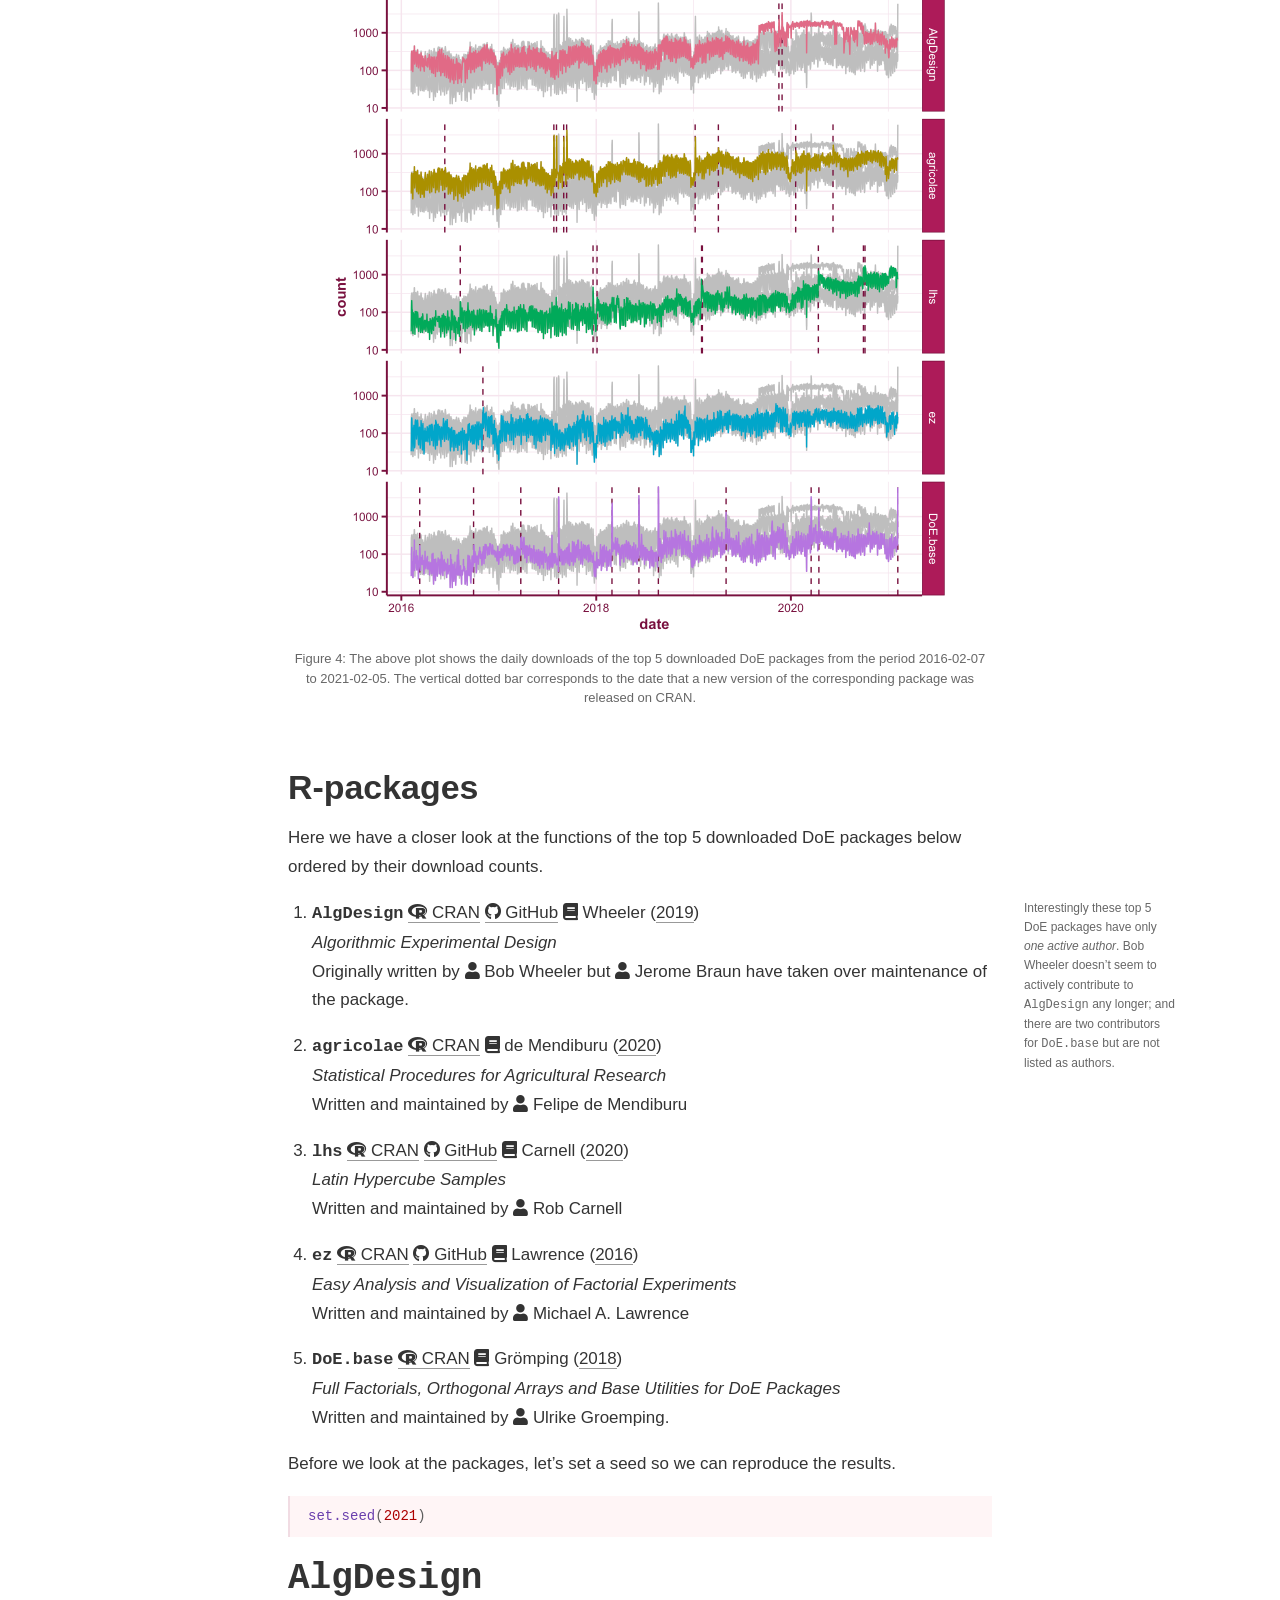
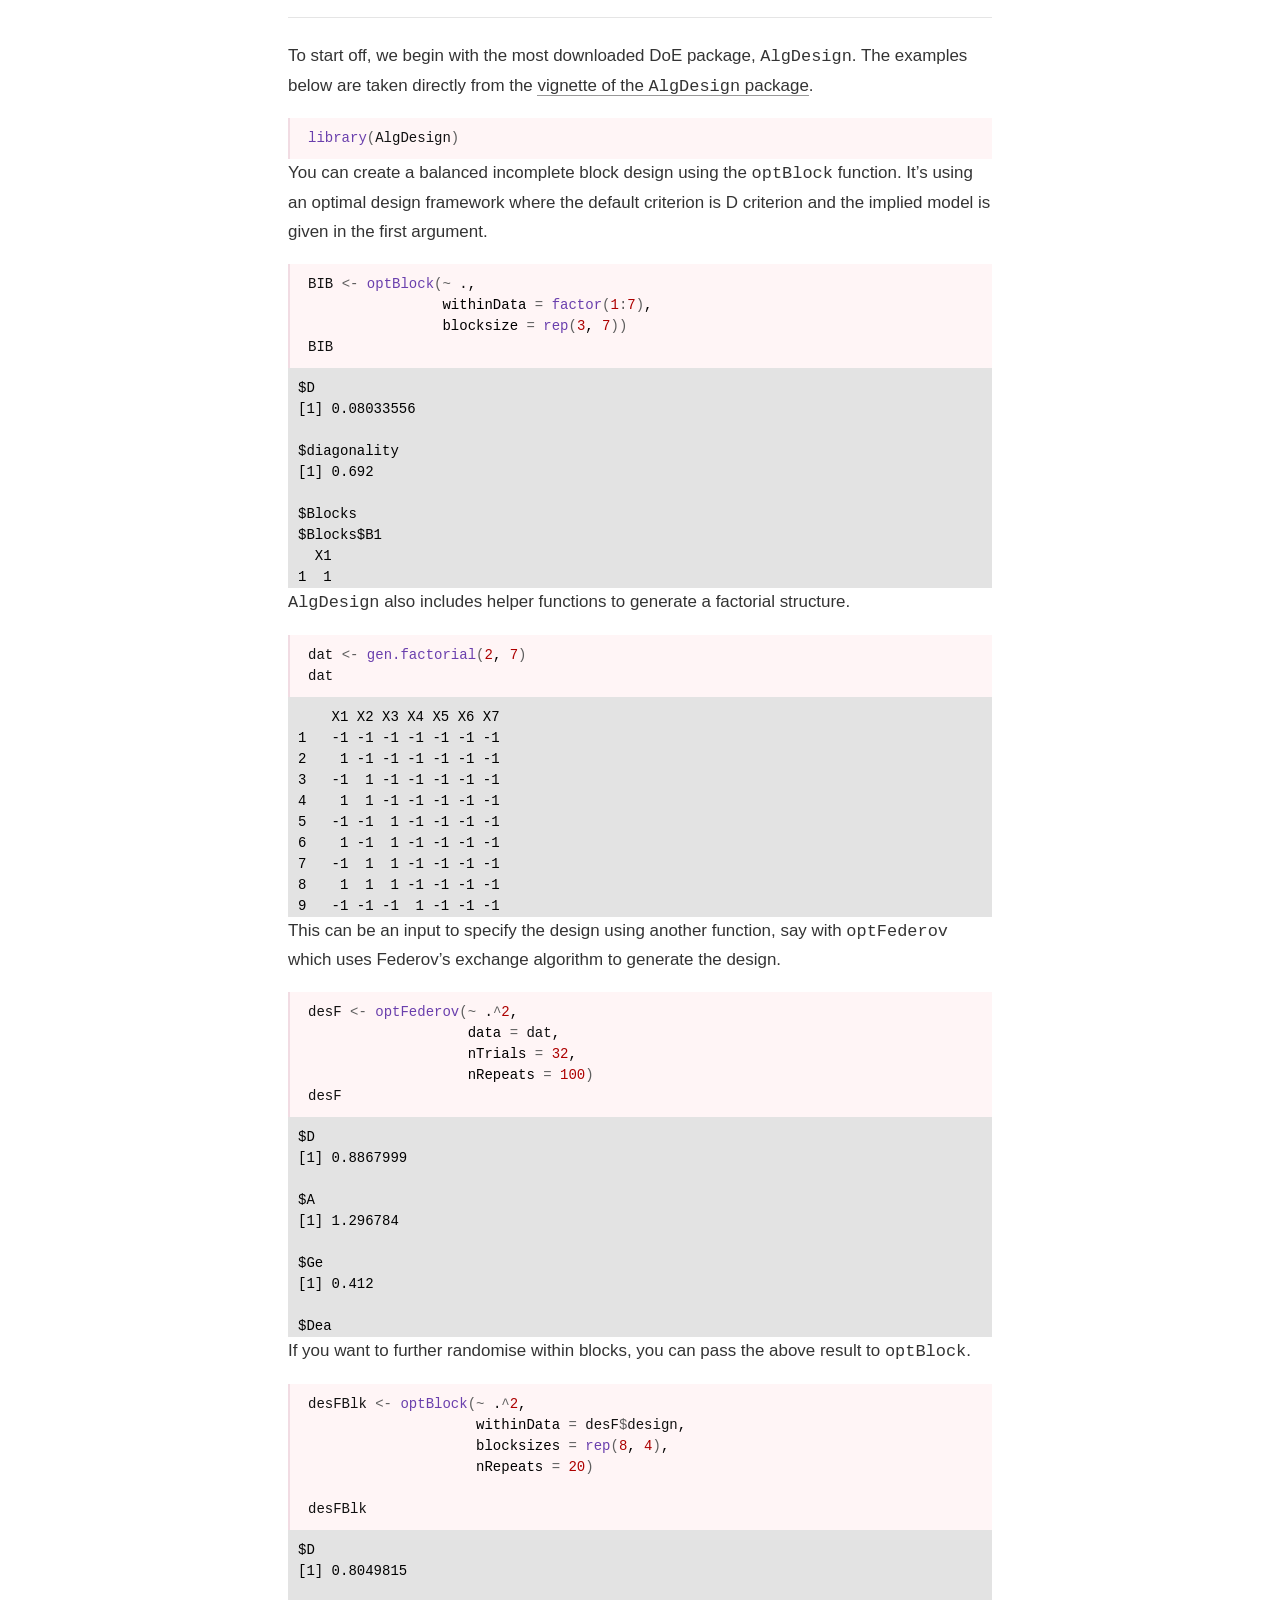
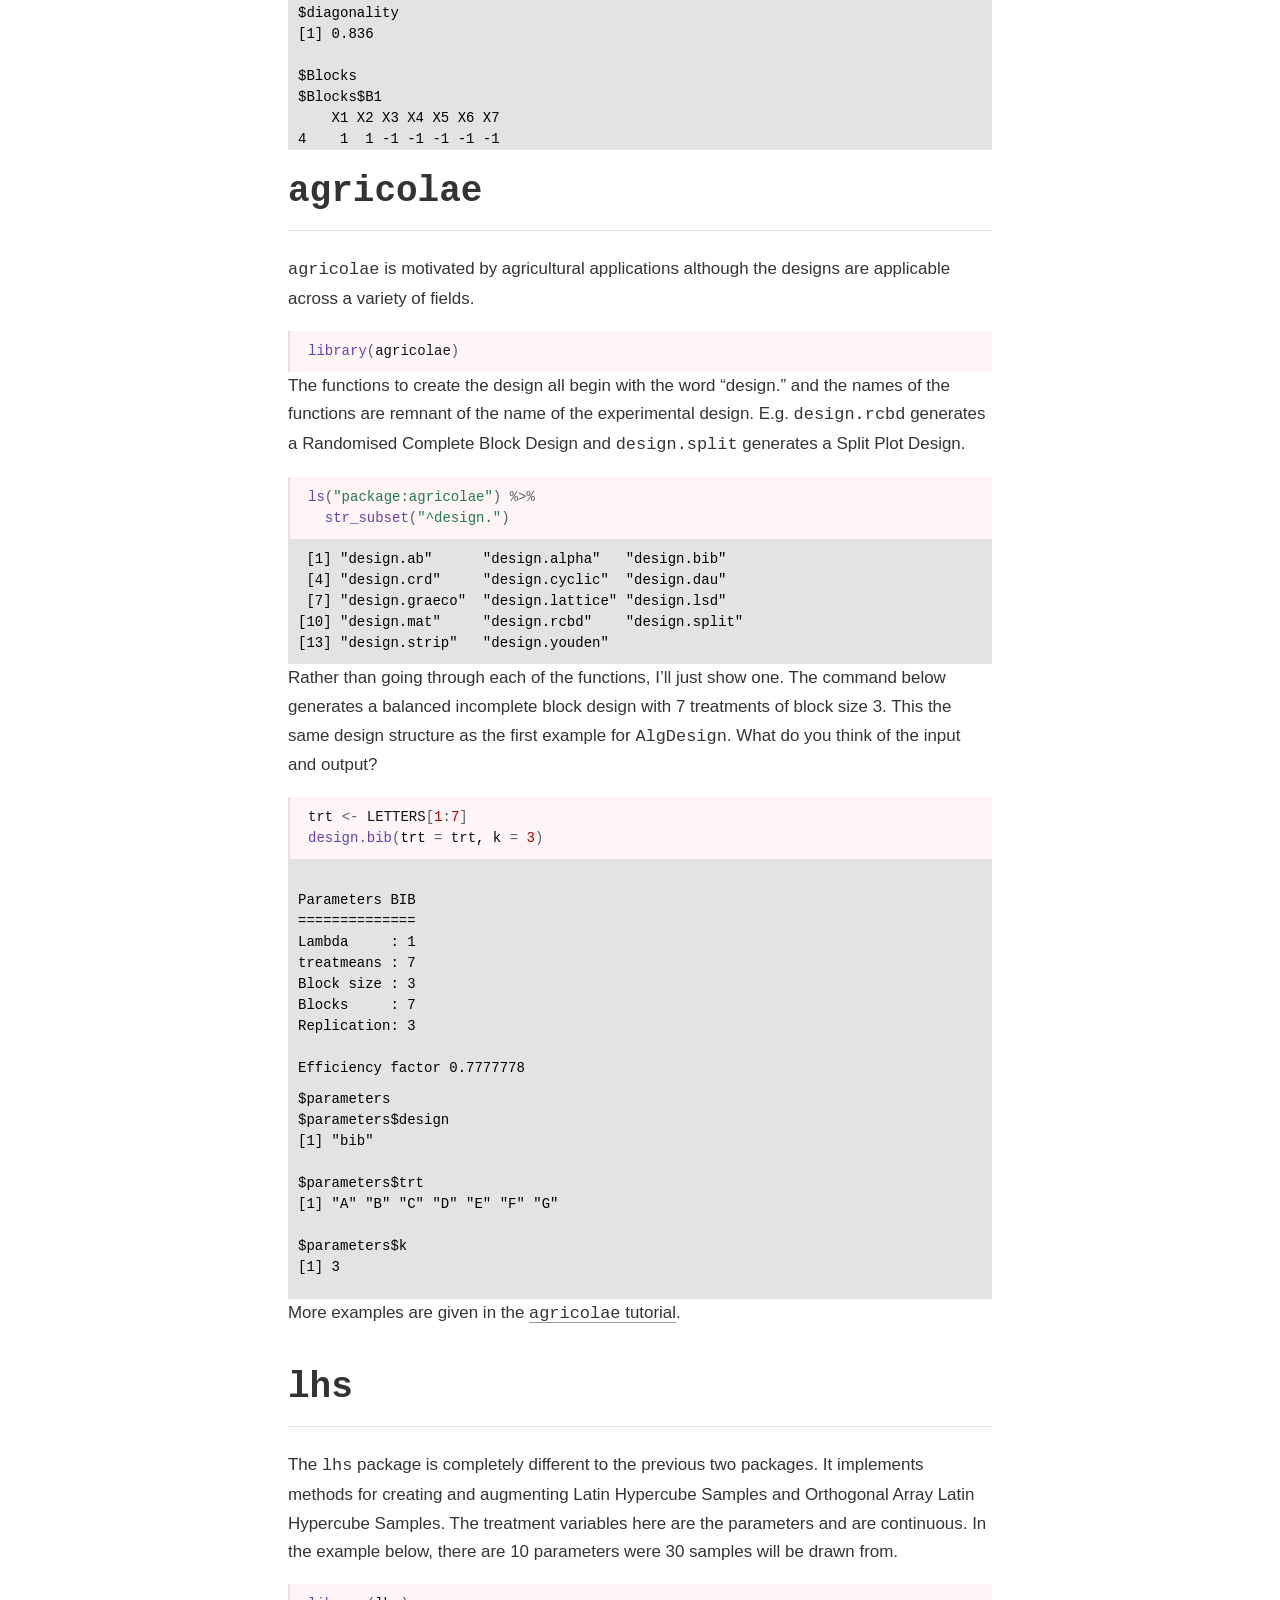
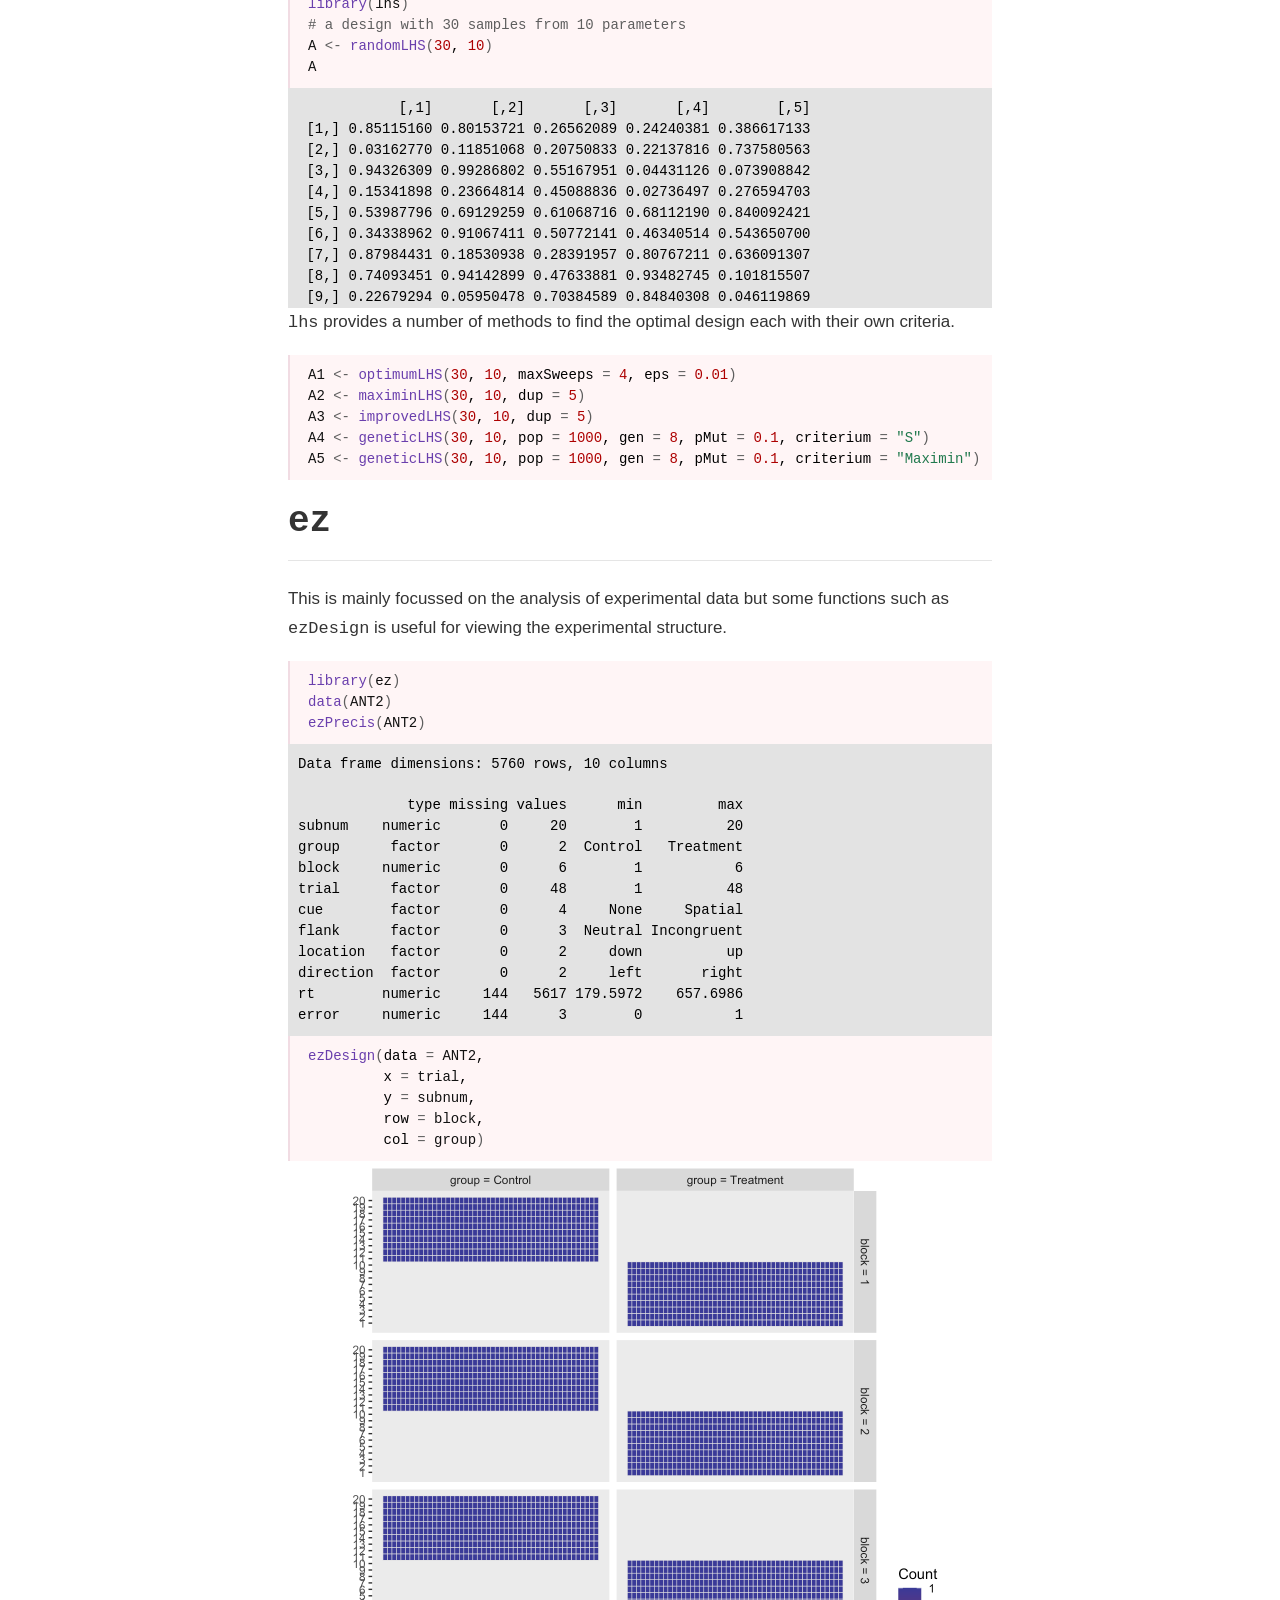
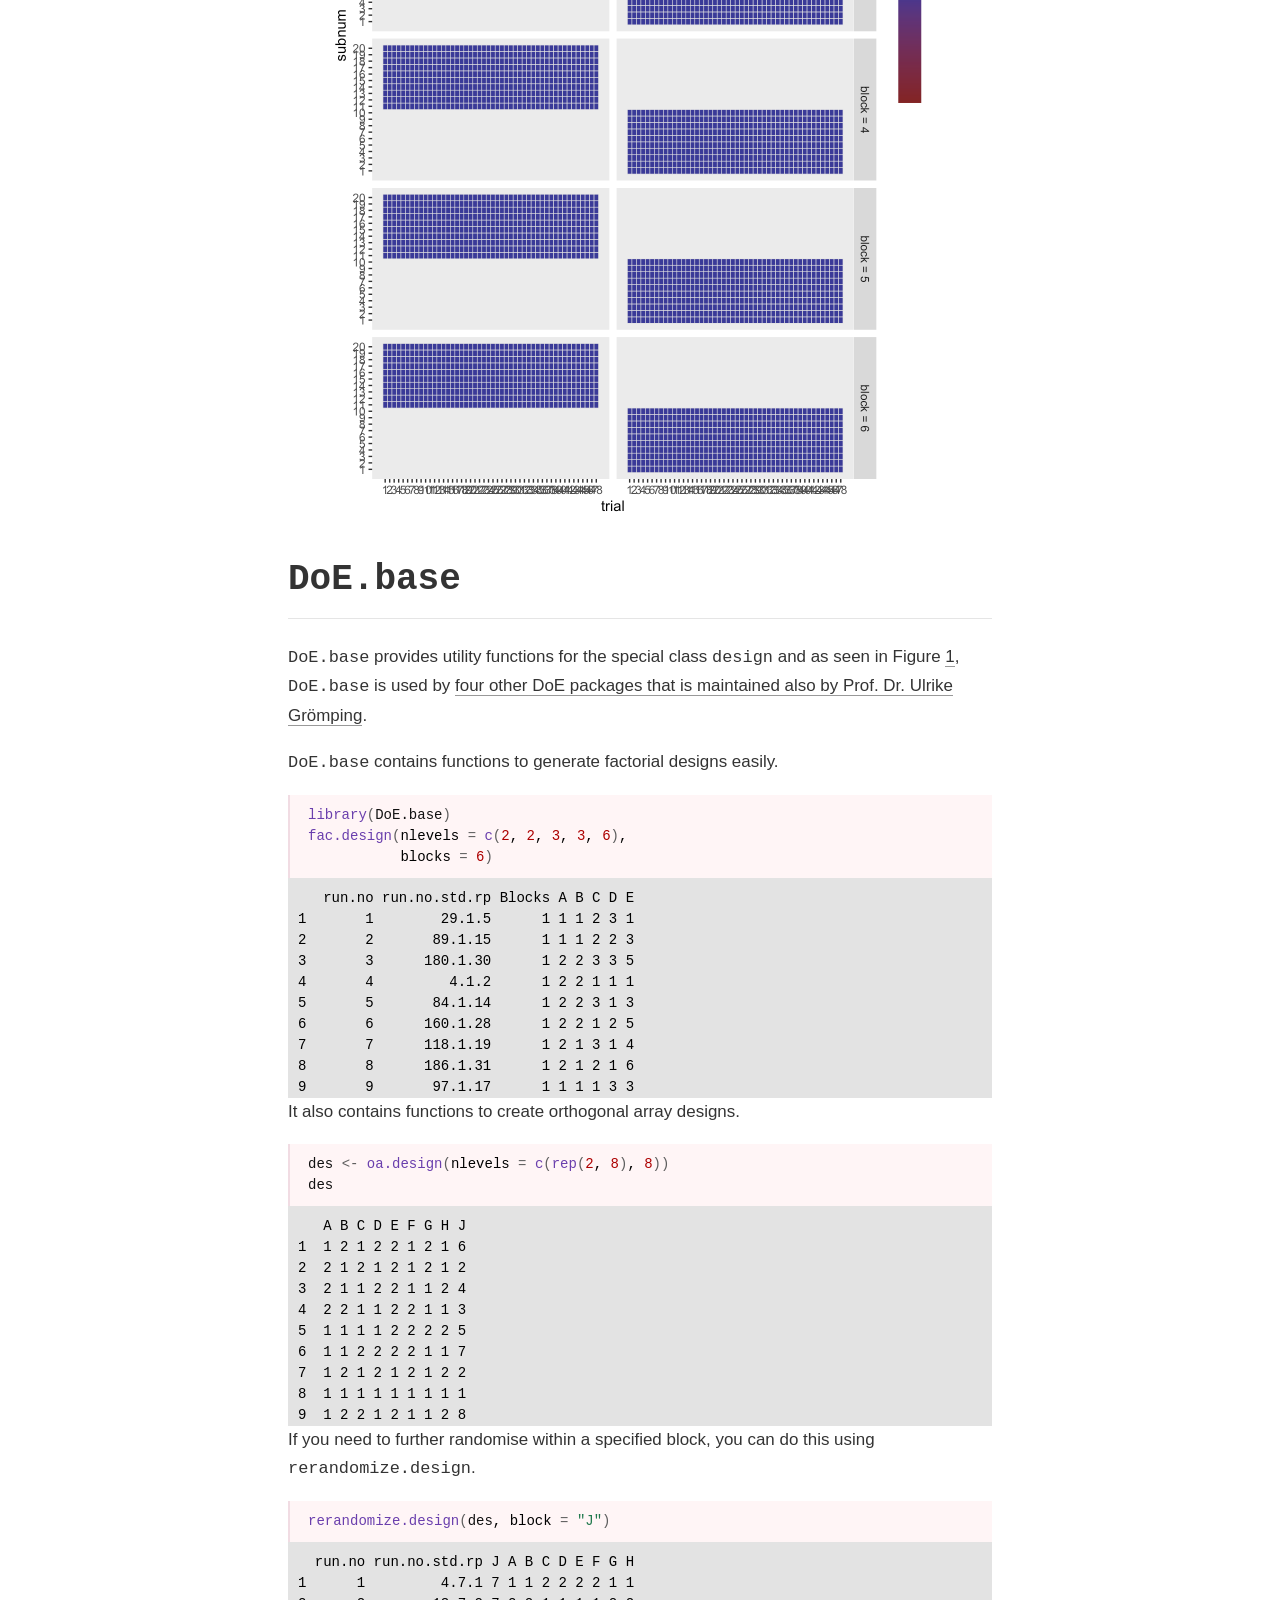
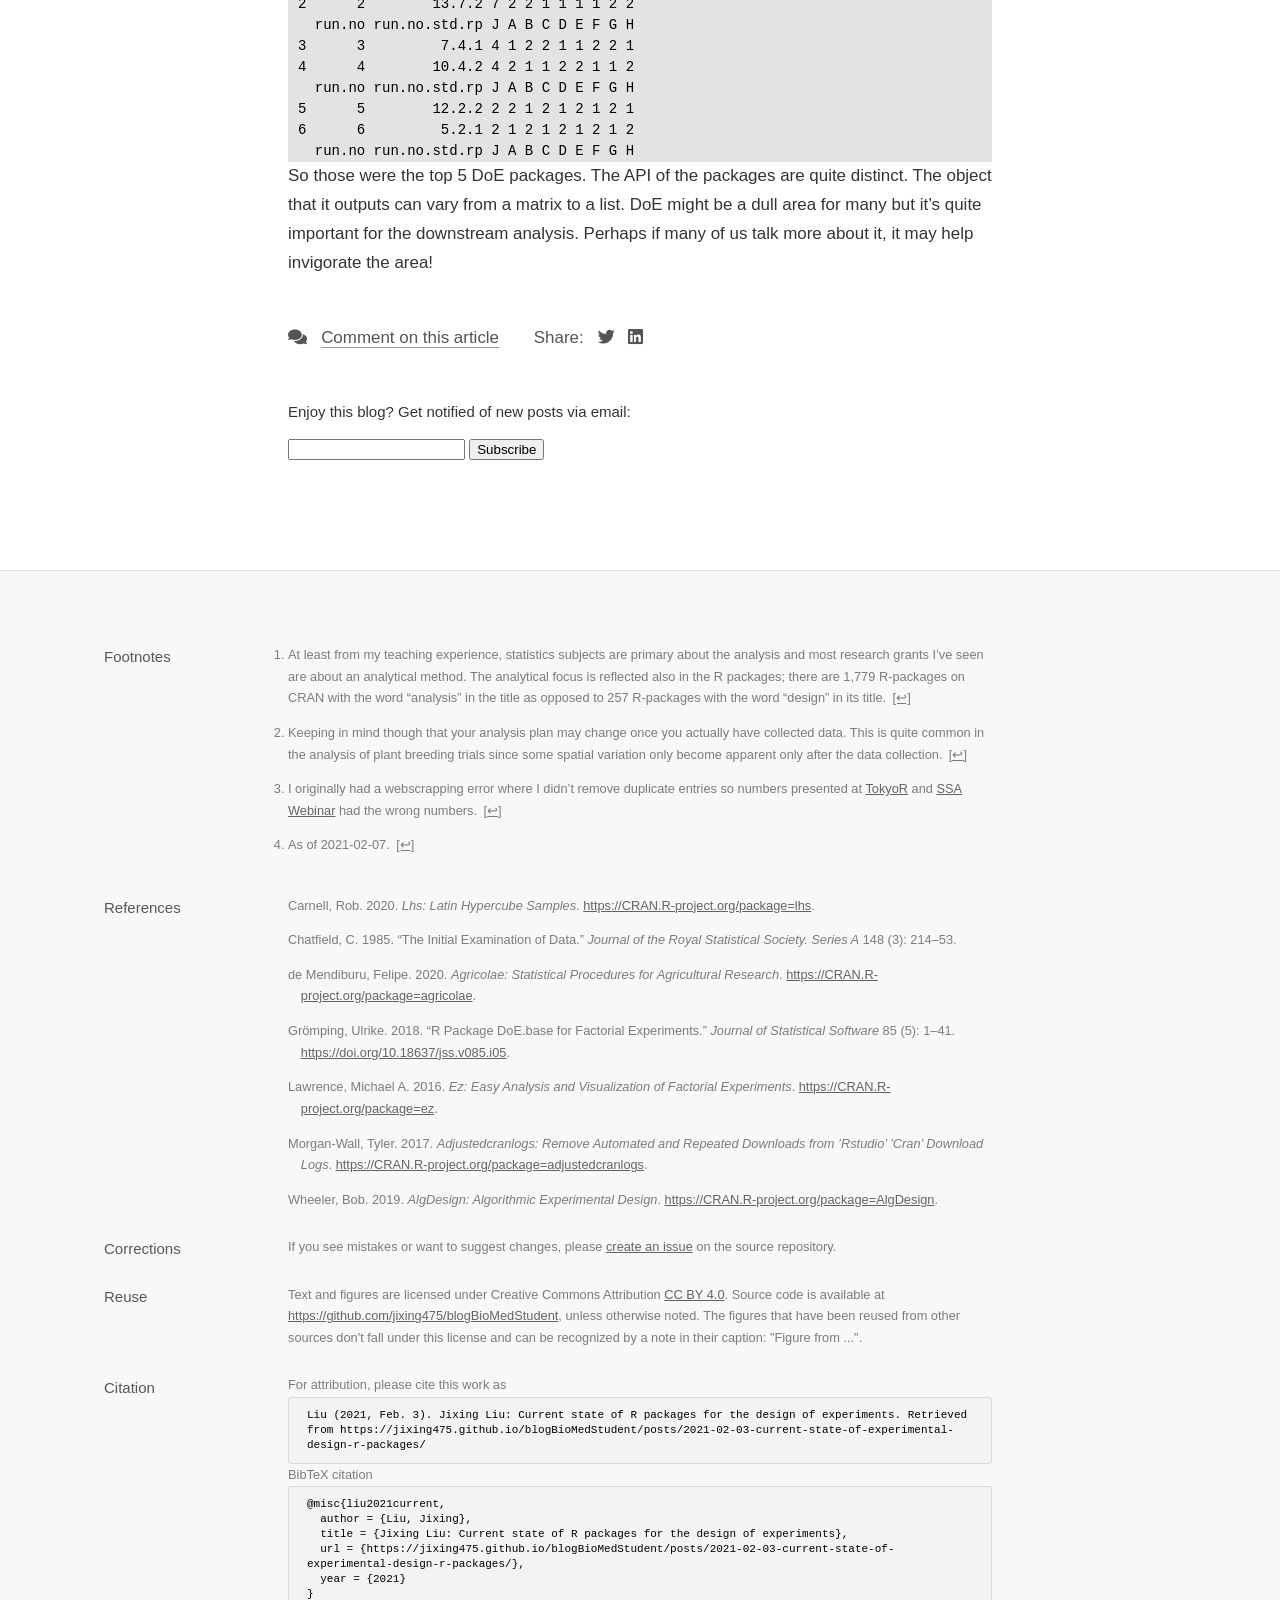
==== commit 8f18fa6e: "rebuild site" ====
--- a/docs/posts/2021-02-03-current-state-of-experimental-design-r-packages/index.html
+++ b/docs/posts/2021-02-03-current-state-of-experimental-design-r-packages/index.html
@@ -4301,9 +4301,9 @@
   <h3 id="references">References</h3>
   <div id="references-listing"></div>
   <h3 id="updates-and-corrections">Corrections</h3>
-  <p>If you see mistakes or want to suggest changes, please <a href="https://github.com/jixing475/jixing.github.io/issues/new">create an issue</a> on the source repository.</p>
+  <p>If you see mistakes or want to suggest changes, please <a href="https://github.com/jixing475/blogBioMedStudent/issues/new">create an issue</a> on the source repository.</p>
   <h3 id="reuse">Reuse</h3>
-  <p>Text and figures are licensed under Creative Commons Attribution <a rel="license" href="https://creativecommons.org/licenses/by/4.0/">CC BY 4.0</a>. Source code is available at <a href="https://github.com/jixing475/jixing.github.io">https://github.com/jixing475/jixing.github.io</a>, unless otherwise noted. The figures that have been reused from other sources don't fall under this license and can be recognized by a note in their caption: "Figure from ...".</p>
+  <p>Text and figures are licensed under Creative Commons Attribution <a rel="license" href="https://creativecommons.org/licenses/by/4.0/">CC BY 4.0</a>. Source code is available at <a href="https://github.com/jixing475/blogBioMedStudent">https://github.com/jixing475/blogBioMedStudent</a>, unless otherwise noted. The figures that have been reused from other sources don't fall under this license and can be recognized by a note in their caption: "Figure from ...".</p>
   <h3 id="citation">Citation</h3>
   <p>For attribution, please cite this work as</p>
   <pre class="citation-appendix short">Liu (2021, Feb. 3). Jixing Liu: Current state of R packages for the design of experiments. Retrieved from https://jixing475.github.io/blogBioMedStudent/posts/2021-02-03-current-state-of-experimental-design-r-packages/</pre>
